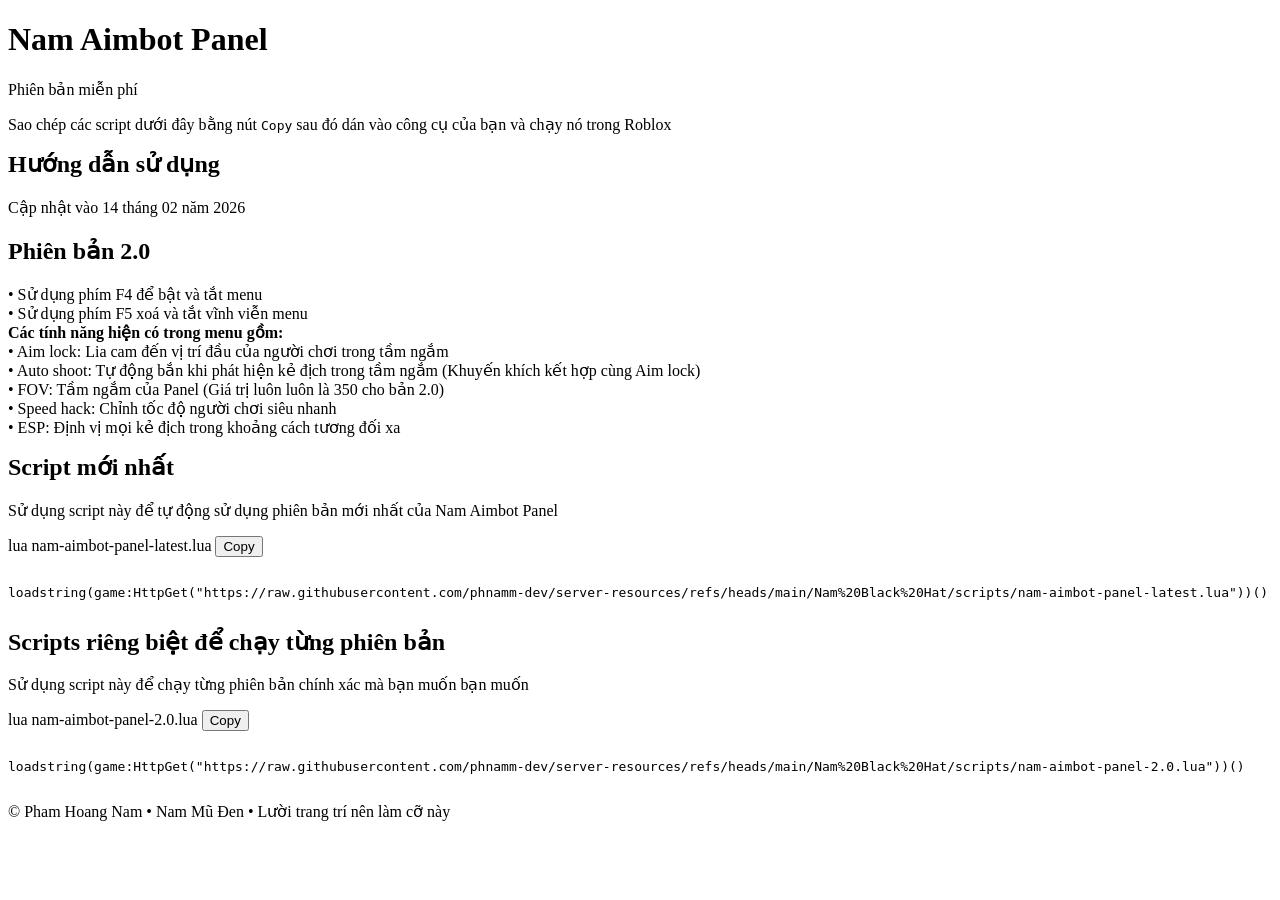
==== scripts/nam-aimbot-panel/index.html @ bfe5a728 "html" ====
<!doctypehtml><html lang=en><meta charset=UTF-8><meta content="width=device-width,initial-scale=1"name=viewport><title>Nam Aimbot Panel</title><link href=style.css rel=stylesheet><div class=content-section><h1>Nam Aimbot Panel</h1><div class=copy-invite>Phiên bản miễn phí</div><p>Sao chép các script dưới đây bằng nút <code>Copy</code> sau đó dán vào công cụ của bạn và chạy nó trong Roblox<div class=simple-card><h2 style=margin-top:0>Hướng dẫn sử dụng</h2><p class=copy-invite style=margin-bottom:0>Cập nhật vào 14 tháng 02 năm 2026<div class=simple-card><h2 style=font-weight:700>Phiên bản 2.0</h2><p>• Sử dụng phím F4 để bật và tắt menu<br>• Sử dụng phím F5 xoá và tắt vĩnh viễn menu<br><strong>Các tính năng hiện có trong menu gồm:</strong><br>• Aim lock: Lia cam đến vị trí đầu của người chơi trong tầm ngắm<br>• Auto shoot: Tự động bắn khi phát hiện kẻ địch trong tầm ngắm (Khuyến khích kết hợp cùng Aim lock)<br>• FOV: Tầm ngắm của Panel (Giá trị luôn luôn là 350 cho bản 2.0)<br>• Speed hack: Chỉnh tốc độ người chơi siêu nhanh<br>• ESP: Định vị mọi kẻ địch trong khoảng cách tương đối xa</div><h2 style=margin-top:0>Script mới nhất</h2><p>Sử dụng script này để tự động sử dụng phiên bản mới nhất của Nam Aimbot Panel<div class=code-block><div class=code-header><span class=code-language>lua</span> <span>nam-aimbot-panel-latest.lua</span> <button class=copy-button onclick=copyCode(this)>Copy</button></div><pre class=code-content><code>
loadstring(game:HttpGet("https://raw.githubusercontent.com/phnamm-dev/server-resources/refs/heads/main/Nam%20Black%20Hat/scripts/nam-aimbot-panel-latest.lua"))()
                    </code></pre></div><h2 style=margin-top:0>Scripts riêng biệt để chạy từng phiên bản</h2><p>Sử dụng script này để chạy từng phiên bản chính xác mà bạn muốn bạn muốn<div class=code-block><div class=code-header><span class=code-language>lua</span> <span>nam-aimbot-panel-2.0.lua</span> <button class=copy-button onclick=copyCode(this)>Copy</button></div><pre class=code-content><code>
loadstring(game:HttpGet("https://raw.githubusercontent.com/phnamm-dev/server-resources/refs/heads/main/Nam%20Black%20Hat/scripts/nam-aimbot-panel-2.0.lua"))()
                    </code></pre></div></div><div class=copy-invite>© Pham Hoang Nam • Nam Mũ Đen • Lười trang trí nên làm cỡ này</div></div><script>
(function(_0x91b1f2,_0x2472b3){const _0x51f4fc=_0x91b1f2();function _0x2d875c(_0x335588,_0x13c9a6,_0x54723d,_0x55889b,_0x3fd573){return _0x3cec(_0x335588-0x232,_0x54723d);}function _0xa44d0b(_0x19c4b5,_0x55ebed,_0x2c9c2e,_0x5c850c,_0x55a8a){return _0x3cec(_0x55ebed-0x3ad,_0x2c9c2e);}function _0x4d3c8d(_0x48dbd7,_0x58269d,_0x3d5351,_0x576850,_0xee56ae){return _0x3cec(_0x48dbd7-0x367,_0x3d5351);}function _0x1c8129(_0x2a7926,_0x483760,_0x45e17b,_0x23b087,_0x928fa3){return _0x3cec(_0x483760-0x144,_0x928fa3);}function _0x2f1980(_0x37d3b9,_0x2b6626,_0x182d4b,_0x4c7f37,_0x5f2a8c){return _0x3cec(_0x37d3b9-0x68,_0x4c7f37);}while(!![]){try{const _0x22470c=-parseInt(_0x4d3c8d(0x4d9,0x573,'g^W!',0x55e,0x5a9))/(-0x2709+0x537*0x5+0x1*0xcf7)+-parseInt(_0xa44d0b(0x601,0x52a,'D4)M',0x412,0x638))/(0x5e6*0x2+-0x5*-0x5f3+-0x2989)*(-parseInt(_0xa44d0b(0x3e0,0x4e9,'aOSh',0x4fd,0x3dd))/(0x26aa+0xbbb+0x2*-0x1931))+-parseInt(_0xa44d0b(0x4f8,0x4aa,'5@gP',0x5b8,0x414))/(-0x4*-0x7be+-0x1633*0x1+0x3*-0x2eb)*(-parseInt(_0x2d875c(0x3c7,0x408,'12*q',0x4c5,0x330))/(-0xbbd+0x2*0x1345+-0x1ac8))+-parseInt(_0x2d875c(0x4d3,0x4a2,'!V$&',0x42f,0x4e5))/(-0x1f75+-0x4da*-0x6+0x25f)*(-parseInt(_0x4d3c8d(0x4e8,0x5d2,'tHLK',0x483,0x4d7))/(0x3a*0x25+0xae9+-0x336*0x6))+-parseInt(_0x2f1980(0x29c,0x1be,0x1ee,'d6F4',0x369))/(0x368*-0x3+0x4*-0x3fd+0x1a*0x102)+parseInt(_0x1c8129(0x206,0x258,0x30c,0x219,'1fSr'))/(-0x2661+-0x12f*0x6+0x2d84)*(-parseInt(_0x4d3c8d(0x49c,0x484,'!V$&',0x486,0x3e1))/(-0x103d*-0x2+-0x90a+-0x1766))+parseInt(_0x4d3c8d(0x44c,0x43b,'4I3z',0x45f,0x517))/(0x2fd*-0x5+0xc*0xb3+0x698)*(parseInt(_0x4d3c8d(0x5b1,0x532,'RUji',0x57c,0x628))/(-0x1*0x22a+0x1*0x138b+-0x1155));if(_0x22470c===_0x2472b3)break;else _0x51f4fc['push'](_0x51f4fc['shift']());}catch(_0x651ec7){_0x51f4fc['push'](_0x51f4fc['shift']());}}}(_0x50d7,-0xb5b1f+-0x4f*-0x26d3+0xccbf6));const _0x283ded=(function(){function _0xcbbdbb(_0xd07873,_0xd109d1,_0x4053dc,_0x401d6d,_0x4bdefe){return _0x3cec(_0xd07873- -0x11f,_0xd109d1);}function _0x4ab96f(_0x46ecc6,_0x103445,_0x4f6128,_0x28001c,_0x336a56){return _0x3cec(_0x336a56-0x28,_0x46ecc6);}function _0x3ab65f(_0x30efa0,_0x51bc03,_0x38cc94,_0x159390,_0x3b55c1){return _0x3cec(_0x159390-0x285,_0x3b55c1);}function _0x50e883(_0x400f54,_0x351f1a,_0xa05f89,_0x57631c,_0x5cb774){return _0x3cec(_0x400f54- -0x1d5,_0xa05f89);}const _0x139ead={'zUhoj':_0x50e883(0x64,0x33,'bh$^',-0x57,0x18)+_0xcbbdbb(0x81,'ZxQs',0xdd,0x57,-0x4b)+'d:','bWCuQ':_0xcbbdbb(0x143,'d6F4',0x204,0x92,0xf2),'izydE':function(_0x396a62,_0x2a6c88){return _0x396a62===_0x2a6c88;},'nYPxs':_0x28715(0x243,0x409,'N5*h',0x440,0x347),'guhgr':_0x50e883(0xfc,0x24,'DpOD',0x17b,0x11),'HTweX':_0x50e883(0xf6,0x159,'Z4wp',0x9e,0x4a),'eTZZO':function(_0x425cbc,_0x5b384f){return _0x425cbc(_0x5b384f);},'hMWil':function(_0x8d60e,_0xf51896){return _0x8d60e+_0xf51896;},'PFlwv':_0x28715(0x2b0,0x1ab,'tHLK',0x31f,0x287)+_0x4ab96f('9DeQ',0x83,0xbc,0x1c0,0xfa)+_0xcbbdbb(0x7,'D4)M',0x51,-0x67,-0x2b)+_0x3ab65f(0x43e,0x501,0x496,0x4cc,'w*]a'),'Oafgj':_0x4ab96f('GXF^',0x2e5,0x11d,0x2b3,0x232)+_0x3ab65f(0x5e5,0x450,0x46c,0x4f8,'BFn$')+_0x50e883(0xbc,0x14f,'aOSh',-0x3e,0xb4)+_0x3ab65f(0x375,0x455,0x2dc,0x3b0,'%x5b')+_0x28715(0x321,0x21b,'IeS6',0x2fe,0x27b)+_0x28715(0x18d,0x11d,'6Cgd',0xe5,0x178)+'\x20)','ishww':function(_0x3b1275){return _0x3b1275();},'dDsNy':_0x28715(0x1ce,0x2a2,'Z4wp',0x208,0x28b)};let _0xf3d6c4=!![];function _0x28715(_0x5f3024,_0xc2f14c,_0x2cd9f0,_0x5a6baf,_0x30378b){return _0x3cec(_0x30378b-0xaa,_0x2cd9f0);}return function(_0xeae30f,_0x270699){function _0x3efa54(_0x1a6d1e,_0x130c65,_0x386d39,_0x150ab3,_0x357ea0){return _0x28715(_0x1a6d1e-0x121,_0x130c65-0x13b,_0x1a6d1e,_0x150ab3-0x50,_0x386d39- -0x3e8);}function _0x58f74b(_0x433685,_0x5205d3,_0x354401,_0x14d945,_0x4ce003){return _0x28715(_0x433685-0x102,_0x5205d3-0x1af,_0x354401,_0x14d945-0xa,_0x433685-0x5d);}function _0x14b6fa(_0x2fa808,_0x401480,_0x518ec9,_0x1e6c9d,_0x4fea1c){return _0x28715(_0x2fa808-0xef,_0x401480-0x106,_0x1e6c9d,_0x1e6c9d-0x1d5,_0x401480- -0x39f);}function _0x23db81(_0x56826d,_0x59ed48,_0xeedbad,_0x116756,_0x5be420){return _0x28715(_0x56826d-0x1f4,_0x59ed48-0x99,_0x59ed48,_0x116756-0x18,_0x116756-0x107);}function _0x5259ac(_0x10bbdb,_0x473132,_0xf181b1,_0x3856cb,_0x412025){return _0x28715(_0x10bbdb-0x57,_0x473132-0xaf,_0x412025,_0x3856cb-0x29,_0x3856cb-0x1e8);}const _0x288a5c={'WVwBY':_0x139ead[_0x5259ac(0x577,0x540,0x592,0x529,'Z4wp')],'sbHsp':_0x139ead[_0x14b6fa(-0x2e1,-0x1ce,-0x19a,'KrB8',-0x153)],'lRONU':function(_0x58b6f6,_0x50e8e3){function _0x5bc273(_0x4cfa15,_0x1645c3,_0x350fd1,_0x5be969,_0x3e50d1){return _0x14b6fa(_0x4cfa15-0xb6,_0x350fd1-0x250,_0x350fd1-0x131,_0x5be969,_0x3e50d1-0xe5);}return _0x139ead[_0x5bc273(0xc8,0x18b,0x91,'RLU#',0x188)](_0x58b6f6,_0x50e8e3);},'pJhRd':_0x139ead[_0x3efa54('tHLK',-0x141,-0x65,0x62,-0x26)],'cCWZv':_0x139ead[_0x3efa54('w*]a',-0x2aa,-0x1e0,-0x152,-0x1eb)],'wGZcJ':_0x139ead[_0x14b6fa(-0x139,-0x1d0,-0x2a4,'12*q',-0xf0)],'sXaCw':function(_0x1b2a6d,_0x52f6cf){function _0x165be0(_0x268ae4,_0x199de6,_0xf9c496,_0x48b95f,_0x3b6a4a){return _0x58f74b(_0x3b6a4a- -0x232,_0x199de6-0xb0,_0x268ae4,_0x48b95f-0x146,_0x3b6a4a-0x16);}return _0x139ead[_0x165be0('KQPG',0xcd,0x10d,-0xaa,0xf)](_0x1b2a6d,_0x52f6cf);},'fUkks':function(_0x11d1f0,_0x4f662a){function _0x43cca1(_0x2bac75,_0x4ee343,_0x129911,_0x597af7,_0xf1108c){return _0x23db81(_0x2bac75-0xeb,_0x2bac75,_0x129911-0x152,_0x597af7- -0x358,_0xf1108c-0xb4);}return _0x139ead[_0x43cca1('Z4wp',-0x4,-0xb9,-0xf3,-0xda)](_0x11d1f0,_0x4f662a);},'qbMhH':_0x139ead[_0x5259ac(0x41a,0x4dc,0x55c,0x445,'Y$2F')],'Gcygg':_0x139ead[_0x23db81(0x332,'SOf6',0x29c,0x321,0x248)],'czycf':function(_0x3a6ecb){function _0x1d0ff7(_0x412e64,_0x579378,_0x332a92,_0x3a8a02,_0x1c4a05){return _0x14b6fa(_0x412e64-0xc9,_0x332a92-0xd5,_0x332a92-0xe8,_0x3a8a02,_0x1c4a05-0xe7);}return _0x139ead[_0x1d0ff7(-0x4,-0x1a1,-0xc6,'tHLK',-0x100)](_0x3a6ecb);}};if(_0x139ead[_0x14b6fa(-0x108,-0x1be,-0x195,'B6r%',-0x1db)](_0x139ead[_0x58f74b(0x308,0x2c0,'SOf6',0x218,0x3d6)],_0x139ead[_0x14b6fa(-0x161,-0x224,-0x1fc,'1c6[',-0x2be)])){const _0x54dce0=_0xf3d6c4?function(){function _0x42f855(_0x1d3755,_0x6c3a51,_0x4e2a6a,_0x5edee1,_0xde4978){return _0x3efa54(_0x4e2a6a,_0x6c3a51-0xbd,_0x6c3a51-0xde,_0x5edee1-0xd2,_0xde4978-0x40);}const _0x5e8224={};function _0x549468(_0x141a4a,_0x333751,_0x2e22e8,_0x29cc07,_0x46c86b){return _0x3efa54(_0x46c86b,_0x333751-0xcd,_0x2e22e8-0x203,_0x29cc07-0x16,_0x46c86b-0x12a);}function _0xd6931d(_0x31b383,_0x57c2be,_0x63ca86,_0x26b0c7,_0x199c40){return _0x3efa54(_0x26b0c7,_0x57c2be-0x94,_0x63ca86- -0x8c,_0x26b0c7-0x1a0,_0x199c40-0x1a5);}function _0x16279c(_0x41954d,_0xb16b3b,_0x1378be,_0x3d9792,_0x43de58){return _0x3efa54(_0x43de58,_0xb16b3b-0x15d,_0x3d9792-0x51,_0x3d9792-0x104,_0x43de58-0x9f);}function _0xe3bc2d(_0x462a5f,_0x5051c1,_0x1a4f89,_0x1d770f,_0x23974b){return _0x3efa54(_0x462a5f,_0x5051c1-0x7e,_0x5051c1-0x565,_0x1d770f-0x75,_0x23974b-0x13d);}_0x5e8224[_0xd6931d(-0xef,-0x15b,-0x173,'N5*h',-0x20d)]=_0x288a5c[_0x549468(0x96,-0x6d,0x27,-0x97,'&t9F')];const _0x15000c=_0x5e8224;if(_0x288a5c[_0xe3bc2d('Z4wp',0x4b9,0x49f,0x4ad,0x451)](_0x288a5c[_0x42f855(-0x9c,-0x1b1,'B6r%',-0x23a,-0x2b2)],_0x288a5c[_0x549468(0xc0,0xdc,0x140,0x114,'Qjvw')])){if(_0x270699){if(_0x288a5c[_0x42f855(0x197,0x7b,'ZxQs',0x18c,0xe5)](_0x288a5c[_0x16279c(-0x1ba,-0x232,-0x28d,-0x179,'R7fs')],_0x288a5c[_0xe3bc2d('vKMB',0x2e4,0x37d,0x3f2,0x3d0)]))_0x4098d4[_0xe3bc2d('ZxQs',0x3be,0x36b,0x348,0x3b3)](_0x288a5c[_0x549468(0xe8,0x1c5,0x168,0xc5,'A$o]')],_0x403191);else{const _0x2150da=_0x270699[_0xd6931d(-0x3d4,-0x2bc,-0x2d3,'Y$2F',-0x296)](_0xeae30f,arguments);return _0x270699=null,_0x2150da;}}}else _0x192670[_0xd6931d(-0x30a,-0x252,-0x21e,'FSVv',-0x26b)+_0x42f855(-0x75,-0x7a,'DpOD',-0x10b,-0xb)]=_0x15000c[_0x549468(0x60,0xa7,0x12a,0x5e,'m)hj')];}:function(){};return _0xf3d6c4=![],_0x54dce0;}else{const _0x12994d=_0x288a5c[_0x23db81(0x508,'!V$&',0x3a6,0x422,0x520)](_0x5c5afa,_0x288a5c[_0x5259ac(0x487,0x3df,0x415,0x461,'5@gP')](_0x288a5c[_0x5259ac(0x526,0x5b1,0x4a2,0x4b5,'Y$2F')](_0x288a5c[_0x3efa54(']hf(',-0x143,-0x1cb,-0xae,-0x29f)],_0x288a5c[_0x3efa54('7mBH',-0xd,-0x126,-0x31,-0x142)]),');'));_0x564249=_0x288a5c[_0x23db81(0x3bc,']hf(',0x32f,0x33c,0x223)](_0x12994d);}};}()),_0x42aa0c=_0x283ded(this,function(){const _0x61de9={};function _0x6c03b2(_0x2f8d31,_0x4f7807,_0x42fbdc,_0x3fe289,_0x3719d9){return _0x3cec(_0x2f8d31- -0x1fd,_0x3fe289);}function _0x199cfb(_0x6f7b01,_0x10c5fb,_0x127823,_0x31fb09,_0x1e00a2){return _0x3cec(_0x31fb09- -0x1c7,_0x1e00a2);}function _0x47bc67(_0x57b63e,_0x2e86cf,_0x22bbfe,_0x454089,_0x55ca59){return _0x3cec(_0x57b63e-0x22b,_0x55ca59);}_0x61de9[_0x47bc67(0x4d9,0x5ac,0x566,0x40f,'vKMB')]=_0x47bc67(0x428,0x380,0x4ba,0x50d,'RLU#')+_0x6c03b2(0x8f,0xaa,0x1a9,'Z4wp',0x153)+'+$';function _0x407abf(_0x3d6350,_0x2689ca,_0x5de918,_0x3e7a2e,_0x11cb59){return _0x3cec(_0x11cb59-0x398,_0x2689ca);}const _0x3bf7f4=_0x61de9;function _0x5a31f1(_0x41097e,_0x198899,_0x10189b,_0x416a64,_0x54304d){return _0x3cec(_0x10189b- -0xc7,_0x41097e);}return _0x42aa0c[_0x199cfb(-0x85,0x16e,0x75,0x87,'fb(9')+_0x47bc67(0x35a,0x2c0,0x37e,0x42f,'7mBH')]()[_0x407abf(0x40e,'RUji',0x505,0x4fd,0x43d)+'h'](_0x3bf7f4[_0x199cfb(-0xe5,-0x10,0xeb,-0x17,'g^W!')])[_0x47bc67(0x3a3,0x4b5,0x3cb,0x388,'A8MU')+_0x47bc67(0x47a,0x4d5,0x3b9,0x406,'5@gP')]()[_0x6c03b2(-0xfc,-0x12c,-0x2b,'6Cgd',-0x1ca)+_0x407abf(0x466,'tHLK',0x4ee,0x463,0x4fd)+'r'](_0x42aa0c)[_0x199cfb(-0x1b8,-0x16d,-0xd6,-0x122,'RUji')+'h'](_0x3bf7f4[_0x407abf(0x47b,'m)hj',0x57e,0x538,0x48d)]);});_0x42aa0c();const _0x4eb433=(function(){function _0x130351(_0x44bf3a,_0x5da1d9,_0x407dda,_0x1901c3,_0x4a9e5e){return _0x3cec(_0x44bf3a- -0x32,_0x1901c3);}const _0xcd620a={'RJmbu':function(_0x545cbf,_0x243300){return _0x545cbf(_0x243300);},'fLpqS':function(_0xf3b93a,_0xe189bb){return _0xf3b93a(_0xe189bb);},'oqLiX':function(_0x5a463d,_0x4f481e){return _0x5a463d+_0x4f481e;},'pTuXp':function(_0x4939f6,_0x2bf6be){return _0x4939f6+_0x2bf6be;},'YlyBs':_0x4e0e82(-0x77,0xcf,0x8d,'vVKY',0x1b)+_0x4e0e82(0x23,0x127,0x1f,'vVKY',0x137)+_0x2b1781(0x4b0,0x3aa,0x330,'6Cgd',0x2b7)+_0x2b1781(0x327,0x414,0x3a2,'D4)M',0x44f),'hTzye':_0x2b1781(0x3e8,0x4e9,0x4b9,'aOSh',0x40d)+_0x4ffa2c(0x161,0x83,0x1dd,'B#o8',0x163)+_0x2b1781(0x3a5,0x3eb,0x413,'5@gP',0x350)+_0x130351(0x246,0x2c9,0x2e6,'7mBH',0x23b)+_0x4ffa2c(0x154,0x2d2,0x2eb,'aoPW',0x1ff)+_0x4ffa2c(0x1dd,0x1bc,0x19f,'tHLK',0x182)+'\x20)','BmLgf':function(_0x12141f,_0x532d18){return _0x12141f!==_0x532d18;},'TxAgV':_0x4ffa2c(0x160,0x18e,0x11b,'bkse',0x217),'daWIF':_0x1c695f(0x21f,0x212,0x171,'tD@@',0x1ae),'ftHOj':function(_0x9de142,_0x4d0b8e){return _0x9de142===_0x4d0b8e;},'LtKvw':_0x130351(0x24d,0x158,0x12f,'Y$2F',0x2c1)};function _0x2b1781(_0x1327db,_0x585c7f,_0x299b2e,_0x34285e,_0x33efec){return _0x3cec(_0x585c7f-0x267,_0x34285e);}function _0x1c695f(_0x2531a8,_0xaa827b,_0x31404c,_0x3430b6,_0x5ac430){return _0x3cec(_0x31404c-0x94,_0x3430b6);}function _0x4e0e82(_0x21dd28,_0x2dcb46,_0x42d0d8,_0x448817,_0x50cbce){return _0x3cec(_0x50cbce- -0x15f,_0x448817);}function _0x4ffa2c(_0x440738,_0xafd061,_0xe54888,_0x4b0764,_0x55643c){return _0x3cec(_0x55643c- -0x4,_0x4b0764);}let _0x20389d=!![];return function(_0x14e984,_0x24adce){function _0x589ee5(_0x17d859,_0x1e2e39,_0x2d2a8b,_0x40074a,_0x2b05fa){return _0x1c695f(_0x17d859-0x111,_0x1e2e39-0x147,_0x1e2e39- -0x469,_0x17d859,_0x2b05fa-0x1aa);}const _0x2db32c={'NMdXm':function(_0x367132,_0x28cd9b){function _0x1e127d(_0x576995,_0x15868d,_0xe0f190,_0x54f0ae,_0x5923cd){return _0x3cec(_0x576995-0xfd,_0x54f0ae);}return _0xcd620a[_0x1e127d(0x265,0x33f,0x21c,'Y$2F',0x34a)](_0x367132,_0x28cd9b);},'Ozjfs':function(_0x5a303c,_0x95561){function _0x49f430(_0x154ef5,_0x424594,_0x30422d,_0x44fb71,_0x32b571){return _0x3cec(_0x44fb71-0x40,_0x30422d);}return _0xcd620a[_0x49f430(-0x31,0x3,'ZxQs',0xea,-0x27)](_0x5a303c,_0x95561);},'FNWkE':function(_0x12d748,_0x306b36){function _0x52bdcb(_0x3fee6b,_0x35c7db,_0x44f8b4,_0x202784,_0x44a7e4){return _0x3cec(_0x44f8b4-0x36b,_0x3fee6b);}return _0xcd620a[_0x52bdcb(')kY3',0x62c,0x5a1,0x4ad,0x504)](_0x12d748,_0x306b36);},'UdhFj':_0xcd620a[_0x1085dd(-0x17c,'1c6[',-0x20d,-0x22c,-0x81)],'KJnmG':_0xcd620a[_0x55aa85(-0xa4,-0x11e,-0xdd,'B#o8',-0x7e)],'PJaCF':function(_0x5f0080,_0x1d47aa){function _0x42992c(_0x46dcaa,_0x540a76,_0x6d0539,_0x29eaf3,_0x3c5385){return _0x1085dd(_0x29eaf3-0x12d,_0x6d0539,_0x6d0539-0x159,_0x29eaf3-0x1a,_0x3c5385-0x19b);}return _0xcd620a[_0x42992c(0x175,0x14a,'fb(9',0x89,0x1f)](_0x5f0080,_0x1d47aa);},'Vdupz':_0xcd620a[_0x1085dd(0x21,'N5*h',0x122,0x6b,0x3c)],'zrCRp':_0xcd620a[_0x55aa85(0xaf,-0xa8,-0x42,'g^W!',0x18)]};function _0x1085dd(_0x5e2882,_0x2808ca,_0x166b6c,_0x391ecc,_0x2212e9){return _0x1c695f(_0x5e2882-0x1bc,_0x2808ca-0x12d,_0x5e2882- -0x2c7,_0x2808ca,_0x2212e9-0x68);}function _0x2c4b2c(_0x4b12d5,_0x29f8d1,_0x545102,_0x588f2b,_0x584c91){return _0x1c695f(_0x4b12d5-0xca,_0x29f8d1-0x12c,_0x545102- -0x7b,_0x584c91,_0x584c91-0x1e0);}function _0x2376b4(_0x158ab5,_0x1a97ea,_0x45701b,_0x4da3d8,_0x92b346){return _0x1c695f(_0x158ab5-0x17d,_0x1a97ea-0x26,_0x158ab5-0xcd,_0x4da3d8,_0x92b346-0x198);}function _0x55aa85(_0x1e7dae,_0x5b459d,_0x2d8776,_0x3dcdba,_0x151a9f){return _0x1c695f(_0x1e7dae-0xcf,_0x5b459d-0x97,_0x2d8776- -0x2af,_0x3dcdba,_0x151a9f-0x5a);}if(_0xcd620a[_0x2376b4(0x2ff,0x298,0x2e5,'w*]a',0x20a)](_0xcd620a[_0x2376b4(0x252,0x35c,0x237,'B#o8',0x2a0)],_0xcd620a[_0x55aa85(-0x66,0xa,-0x30,'7mBH',-0x8b)])){const _0x2fcdd3=_0x20389d?function(){const _0x4f69c6={'AxmPo':function(_0x490198,_0x18991b){function _0x158506(_0x3c2c96,_0x5012af,_0x4e1166,_0x5c391f,_0x51b1d4){return _0x3cec(_0x4e1166- -0x1b1,_0x3c2c96);}return _0x2db32c[_0x158506('xmJI',-0xd,0x12,0xf,0xbd)](_0x490198,_0x18991b);},'YzFmi':function(_0x4633e0,_0x3c5801){function _0x1b06df(_0x5dcaf8,_0x35d497,_0x11abe5,_0x5377f5,_0x11a578){return _0x3cec(_0x11a578- -0x3bc,_0x5377f5);}return _0x2db32c[_0x1b06df(-0x364,-0x245,-0x343,'n8fU',-0x2f7)](_0x4633e0,_0x3c5801);},'RCbGf':function(_0x237245,_0x1bf9a6){function _0x1d82d4(_0x1f4c2a,_0x1fad20,_0xef59c2,_0x4a0c42,_0x76004d){return _0x3cec(_0x1f4c2a- -0x9e,_0x1fad20);}return _0x2db32c[_0x1d82d4(0x1c1,'9DeQ',0x11e,0x28b,0x18d)](_0x237245,_0x1bf9a6);},'yCjaK':_0x2db32c[_0x1dfa5b(0x1d4,0x1f5,0x1da,'R7fs',0x2d9)],'vgzUw':_0x2db32c[_0x5848be('SOf6',0x5ab,0x6c1,0x639,0x637)]};function _0x390b32(_0x576dbb,_0x1e10db,_0xe3850e,_0x358192,_0xd912c8){return _0x589ee5(_0x576dbb,_0xd912c8-0x62a,_0xe3850e-0x50,_0x358192-0x1a4,_0xd912c8-0x18a);}function _0x1f0c64(_0x3c3e6e,_0x4e833a,_0xba7698,_0x4b30ee,_0x178812){return _0x589ee5(_0x4e833a,_0x3c3e6e-0x750,_0xba7698-0xf3,_0x4b30ee-0x16c,_0x178812-0x122);}function _0x5848be(_0x4d3bfa,_0x48f979,_0x17b0fb,_0x5b4266,_0x1728ce){return _0x589ee5(_0x4d3bfa,_0x48f979-0x775,_0x17b0fb-0x1d0,_0x5b4266-0x1c4,_0x1728ce-0x170);}function _0x1dfa5b(_0x44c516,_0x3f2354,_0x38ced4,_0x29b795,_0x2e39d2){return _0x589ee5(_0x29b795,_0x3f2354-0x3e8,_0x38ced4-0x118,_0x29b795-0x16f,_0x2e39d2-0x8e);}function _0x2ad867(_0x9369f9,_0x8fc2c3,_0x415cb7,_0x26cbbf,_0x133faf){return _0x589ee5(_0x8fc2c3,_0x26cbbf-0x32b,_0x415cb7-0x1a9,_0x26cbbf-0xe,_0x133faf-0xb5);}if(_0x2db32c[_0x1dfa5b(0x1c3,0x1d4,0x123,')kY3',0x2e6)](_0x2db32c[_0x1f0c64(0x4ca,'n8fU',0x579,0x3b3,0x46d)],_0x2db32c[_0x1f0c64(0x635,'1c6[',0x5f9,0x709,0x530)]))_0x1a5eec=_0x29498a;else{if(_0x24adce){if(_0x2db32c[_0x5848be('RLU#',0x638,0x726,0x5e4,0x5ef)](_0x2db32c[_0x390b32('SOf6',0x611,0x4e7,0x602,0x502)],_0x2db32c[_0x390b32('R7fs',0x229,0x42f,0x3f2,0x331)]))_0x5a2f92=_0x4f69c6[_0x5848be('N5*h',0x5ce,0x6d0,0x6cf,0x6c5)](_0x47a500,_0x4f69c6[_0x390b32('bh$^',0x408,0x555,0x37c,0x450)](_0x4f69c6[_0x5848be('!V$&',0x55b,0x5ab,0x49c,0x617)](_0x4f69c6[_0x390b32('A$o]',0x305,0x2f1,0x33b,0x3b4)],_0x4f69c6[_0x1f0c64(0x530,'A8MU',0x5ce,0x538,0x4a0)]),');'))();else{const _0x25cdae=_0x24adce[_0x1dfa5b(0x2c,0xd6,0x142,'4I3z',0xb0)](_0x14e984,arguments);return _0x24adce=null,_0x25cdae;}}}}:function(){};return _0x20389d=![],_0x2fcdd3;}else _0xcd620a[_0x589ee5('vVKY',-0x18a,-0x7a,-0x1e3,-0x232)](_0x122dd7,-0x5*0x31e+-0x304*0x4+0x1ba6);};}());(function(){const _0x569d54={'FaXjW':_0x34b306(0x4c3,'m)hj',0x4e4,0x3b9,0x3cb)+_0x3db00a(-0x24d,-0x178,-0x220,'bh$^',-0xec)+_0x34b306(0x4f1,'KQPG',0x4a8,0x4eb,0x53b)+')','LeZzW':_0x3db00a(-0x1c7,-0x1b0,-0x28b,'fb(9',-0x1c0)+_0x34b306(0x4cf,'bh$^',0x5b0,0x4f6,0x4e2)+_0x357978(0x3ed,0x3a1,'ZxQs',0x2e6,0x22e)+_0x357978(0x2f0,0x34f,'7mBH',0x3d8,0x441)+_0x2eeef9(-0x64,-0x40,-0x8f,'FSVv',0x7d)+_0x34b306(0x376,'w*]a',0x271,0x39a,0x377)+_0x357978(0x23a,0x1b5,'xmJI',0x229,0x11c),'qiyXo':function(_0x308ec0,_0x36d33b){return _0x308ec0(_0x36d33b);},'BuooE':_0x2eeef9(-0xfc,-0x5c,0xc,'KrB8',-0x14),'wZGGf':function(_0x2910e1,_0x56ccce){return _0x2910e1+_0x56ccce;},'lYWrv':_0x357978(0x1ba,0x214,')kY3',0x286,0x2ee),'opJxR':_0x2eeef9(-0x4a,-0xc9,-0x39,'A8MU',-0x11c),'RDFIm':function(_0x5d3270){return _0x5d3270();},'QayKj':function(_0x31b848,_0x163ad0,_0x59b139){return _0x31b848(_0x163ad0,_0x59b139);},'zvwFd':function(_0x43e7e0,_0x330d80){return _0x43e7e0+_0x330d80;},'yzHcH':_0x357978(0x40a,0x49c,'m)hj',0x39f,0x383)+_0x2eeef9(0x58,0x5a,0x122,'ZxQs',0x1e5)+_0x2eeef9(-0xbf,-0x24,-0x92,'Z4wp',-0xc8)+_0x357978(0x417,0x4c7,']hf(',0x3f0,0x457),'mcIph':_0x3db00a(-0x192,-0x12b,-0xa8,'g^W!',-0x1a7)+_0x357978(0x267,0x2a1,'fb(9',0x2fe,0x35f)+_0x34b306(0x4f3,'N5*h',0x687,0x624,0x592)+_0x2eeef9(-0x40,-0x66,-0xbc,'tHLK',-0x9)+_0x140343('GXF^',0x213,0x28d,0x18d,0x1b4)+_0x34b306(0x42a,'n8fU',0x4c5,0x474,0x4d9)+'\x20)','XnLAU':function(_0x26b2ad){return _0x26b2ad();},'TfcWP':function(_0x5e97cb,_0xeb4209){return _0x5e97cb!==_0xeb4209;},'sbDMS':_0x357978(0x30f,0x346,']hf(',0x3e3,0x325),'zKaaO':_0x357978(0x3ea,0x361,'12*q',0x37a,0x42e),'kZlnH':function(_0x25e451,_0x2b2588){return _0x25e451(_0x2b2588);},'UMHaE':function(_0x5cf7e3,_0x11a36d){return _0x5cf7e3+_0x11a36d;},'oEHlC':function(_0x45d753,_0x2ee7a4){return _0x45d753!==_0x2ee7a4;},'RlrVX':_0x357978(0x2ef,0x23d,'BFn$',0x33f,0x288),'NSmUH':_0x140343('Y$2F',0x3c8,0x3f2,0x2d7,0x27d),'OiLHf':function(_0x2ddccc,_0x20adee){return _0x2ddccc===_0x20adee;},'DWMdb':_0x2eeef9(-0x8a,-0xff,-0x45,'GXF^',0x2c),'dxnMq':_0x3db00a(-0x188,-0x12c,-0x156,'KrB8',-0x1b8),'ONCYh':function(_0x49597d,_0x55ef2a,_0x4abf2e){return _0x49597d(_0x55ef2a,_0x4abf2e);}};function _0x3db00a(_0x42964c,_0x3f4368,_0xbbda86,_0x29173a,_0x36d965){return _0x3cec(_0x3f4368- -0x314,_0x29173a);}function _0x34b306(_0x2df6d4,_0x484dda,_0x18b753,_0x3fb3ea,_0x148ceb){return _0x3cec(_0x148ceb-0x2c2,_0x484dda);}function _0x140343(_0x3e0ed3,_0x527d77,_0x499c73,_0x4e365e,_0x5e1f30){return _0x3cec(_0x4e365e-0x76,_0x3e0ed3);}function _0x357978(_0xd21fd9,_0x32aca5,_0x4cc2bf,_0xbe602d,_0x1b7bac){return _0x3cec(_0xbe602d-0x11a,_0x4cc2bf);}function _0x2eeef9(_0x3e8dfc,_0x33e8e1,_0xdf9ed2,_0x744b95,_0x37e305){return _0x3cec(_0xdf9ed2- -0x191,_0x744b95);}_0x569d54[_0x357978(0x1f7,0x3e7,'B#o8',0x2ff,0x237)](_0x4eb433,this,function(){function _0x1e0a77(_0x35419c,_0x4b6938,_0x440eed,_0x4caa41,_0x4ec573){return _0x357978(_0x35419c-0x6a,_0x4b6938-0x89,_0x35419c,_0x4b6938- -0xb0,_0x4ec573-0x6b);}function _0x4656d7(_0xb3e70b,_0x464f6a,_0x216aa0,_0x365326,_0x35a55d){return _0x357978(_0xb3e70b-0x9f,_0x464f6a-0x1c7,_0xb3e70b,_0x464f6a- -0xcc,_0x35a55d-0x4d);}function _0x33ecdf(_0x193e71,_0x29bb30,_0x2ec2bf,_0x551837,_0x2844b1){return _0x357978(_0x193e71-0x1a4,_0x29bb30-0x48,_0x2ec2bf,_0x2844b1-0xae,_0x2844b1-0xdd);}function _0x545cd0(_0x41e7de,_0x2f31c9,_0x1d0595,_0x18e07f,_0x120b73){return _0x357978(_0x41e7de-0x7b,_0x2f31c9-0x1ca,_0x18e07f,_0x120b73-0xb3,_0x120b73-0xad);}function _0x2cd0bf(_0x17c3a6,_0x1cb353,_0x25320b,_0x4cff65,_0x668ff3){return _0x357978(_0x17c3a6-0x1a,_0x1cb353-0x1d3,_0x17c3a6,_0x25320b- -0x1d3,_0x668ff3-0x1c);}if(_0x569d54[_0x2cd0bf('7mBH',0x11a,0xbc,0x1ce,-0x35)](_0x569d54[_0x2cd0bf('6Cgd',0x12,0x8c,-0x60,-0x44)],_0x569d54[_0x2cd0bf('KrB8',0x84,0x2e,0x19,0xeb)])){const _0x1b35da=new RegExp(_0x569d54[_0x545cd0(0x35f,0x4cf,0x567,'bh$^',0x44a)]),_0x3a5d0e=new RegExp(_0x569d54[_0x1e0a77('aOSh',0x2da,0x28a,0x315,0x230)],'i'),_0x4aa2f7=_0x569d54[_0x545cd0(0x44d,0x3da,0x3cd,'B#o8',0x365)](_0x4bb0b7,_0x569d54[_0x545cd0(0x3c8,0x33c,0x39e,'fb(9',0x3c0)]);if(!_0x1b35da[_0x33ecdf(0x27a,0x420,'D4)M',0x361,0x388)](_0x569d54[_0x2cd0bf('xmJI',0x149,0x1e1,0x2d0,0x140)](_0x4aa2f7,_0x569d54[_0x4656d7('fb(9',0x270,0x341,0x23c,0x276)]))||!_0x3a5d0e[_0x33ecdf(0x40d,0x3e3,'n8fU',0x3e1,0x470)](_0x569d54[_0x1e0a77('R7fs',0x1bb,0x171,0x14c,0xb6)](_0x4aa2f7,_0x569d54[_0x2cd0bf('d6F4',0xee,0x119,0x1c3,0x15f)]))){if(_0x569d54[_0x33ecdf(0x3d6,0x523,'vKMB',0x556,0x458)](_0x569d54[_0x2cd0bf('&t9F',0x2b8,0x219,0x1cf,0x22b)],_0x569d54[_0x4656d7('g^W!',0x108,0x165,0x66,-0x2)]))_0x569d54[_0x4656d7('Y$2F',0x176,0xcc,0x174,0x112)](_0x4aa2f7,'0');else{const _0xc701a={'PnsTU':_0x569d54[_0x545cd0(0x4e8,0x42b,0x407,']hf(',0x41d)],'VHMmY':_0x569d54[_0x4656d7('GXF^',0x182,0x27a,0x191,0x297)],'UBQsw':function(_0x1f057b,_0xb1bbce){function _0x5cf3f1(_0xb7fcfe,_0x466b46,_0x5874b4,_0x424fad,_0x52f898){return _0x545cd0(_0xb7fcfe-0x0,_0x466b46-0x143,_0x5874b4-0x16f,_0x52f898,_0x424fad- -0xdf);}return _0x569d54[_0x5cf3f1(0x27a,0x345,0x285,0x2b8,'vVKY')](_0x1f057b,_0xb1bbce);},'jCWfC':_0x569d54[_0x2cd0bf('%x5b',0x256,0x21f,0x1bb,0x2c9)],'ASZoj':function(_0x24bae8,_0x53417f){function _0x5c23b6(_0x5bef0d,_0x1be5d8,_0x19cb84,_0xad46d5,_0x413708){return _0x545cd0(_0x5bef0d-0x16e,_0x1be5d8-0x19e,_0x19cb84-0x87,_0x1be5d8,_0x19cb84- -0x26d);}return _0x569d54[_0x5c23b6(0x1a9,'DpOD',0x13a,0x81,0x1e3)](_0x24bae8,_0x53417f);},'ZzoOI':_0x569d54[_0x4656d7('bkse',0x27f,0x16d,0x1b0,0x332)],'TxVFf':_0x569d54[_0x1e0a77('%x5b',0x1cb,0x24e,0xdf,0x150)],'uPgJd':function(_0x2dff56){function _0xaa6606(_0x5c3306,_0x123edd,_0x5ea5f1,_0x1bb2f6,_0x5aa574){return _0x2cd0bf(_0x123edd,_0x123edd-0x178,_0x1bb2f6-0x446,_0x1bb2f6-0x1a,_0x5aa574-0x1d1);}return _0x569d54[_0xaa6606(0x740,'!V$&',0x761,0x661,0x657)](_0x2dff56);}};_0x569d54[_0x33ecdf(0x393,0x400,'A8MU',0x360,0x310)](_0x351d40,this,function(){function _0x19a145(_0x3424bd,_0x265a97,_0x247798,_0x3f5ba6,_0x194bbc){return _0x545cd0(_0x3424bd-0xec,_0x265a97-0x40,_0x247798-0xd2,_0x3f5ba6,_0x265a97- -0x2e0);}const _0x34841c=new _0x560e73(_0xc701a[_0x19a145(0xa3,0xc2,0x59,'1c6[',0xda)]);function _0x5ee13f(_0x5acf6e,_0x4e9524,_0x233503,_0x3d5d98,_0x514fe0){return _0x545cd0(_0x5acf6e-0x5e,_0x4e9524-0x13c,_0x233503-0x2f,_0x3d5d98,_0x5acf6e-0x18b);}function _0x1f293a(_0x1624a9,_0x3b06f4,_0x442b7b,_0x6a6789,_0x3f74ee){return _0x545cd0(_0x1624a9-0x17c,_0x3b06f4-0x44,_0x442b7b-0x1e9,_0x3f74ee,_0x442b7b-0xab);}const _0x4981c1=new _0xece62f(_0xc701a[_0x19a145(-0x1f,-0x31,0x61,'4I3z',-0x101)],'i');function _0x595257(_0x342f9d,_0x125571,_0x444681,_0x39f43d,_0x1c0cca){return _0x545cd0(_0x342f9d-0x8f,_0x125571-0x4,_0x444681-0x15f,_0x444681,_0x1c0cca- -0x3f8);}const _0x4cefb9=_0xc701a[_0x19a145(0x5a,0x139,0x2d,'ZxQs',0x1d8)](_0x4a631d,_0xc701a[_0x19a145(-0x7e,-0x2d,-0x7e,'N5*h',-0xb8)]);function _0x28051d(_0x14e5e9,_0x34c392,_0x44b9b5,_0x5a652b,_0x173359){return _0x545cd0(_0x14e5e9-0x5b,_0x34c392-0x32,_0x44b9b5-0x84,_0x5a652b,_0x34c392- -0x583);}!_0x34841c[_0x1f293a(0x42d,0x413,0x464,0x398,'fb(9')](_0xc701a[_0x28051d(-0x2af,-0x1f7,-0xfd,'%x5b',-0x273)](_0x4cefb9,_0xc701a[_0x595257(-0x1e,0xc4,'aoPW',0x3a,0x2b)]))||!_0x4981c1[_0x595257(-0x1a9,-0xe5,'BFn$',-0x18c,-0x95)](_0xc701a[_0x1f293a(0x316,0x434,0x430,0x3fb,'1fSr')](_0x4cefb9,_0xc701a[_0x28051d(-0xe8,-0x204,-0x177,'vVKY',-0x15b)]))?_0xc701a[_0x1f293a(0x526,0x48b,0x4c4,0x5b2,'ZxQs')](_0x4cefb9,'0'):_0xc701a[_0x5ee13f(0x4b4,0x492,0x580,'KrB8',0x5a5)](_0xaf3ff);})();}}else{if(_0x569d54[_0x4656d7('RUji',0x1c9,0x14e,0x255,0x198)](_0x569d54[_0x33ecdf(0x504,0x464,'N5*h',0x45e,0x49f)],_0x569d54[_0x4656d7('KrB8',0x25f,0x216,0x1ad,0x32c)])){let _0x355d9b;try{const _0x44f1e0=_0x569d54[_0x33ecdf(0x345,0x360,'bkse',0x2e6,0x3f2)](_0x425b97,_0x569d54[_0x1e0a77('!V$&',0x1b5,0x2b5,0x263,0xf1)](_0x569d54[_0x1e0a77('w*]a',0x18a,0x1e4,0x215,0x268)](_0x569d54[_0x545cd0(0x2bc,0x3f2,0x2ee,']hf(',0x2dd)],_0x569d54[_0x33ecdf(0x325,0x228,'1c6[',0x216,0x2c6)]),');'));_0x355d9b=_0x569d54[_0x2cd0bf('w*]a',0x31,0xe1,-0x7,0x1f5)](_0x44f1e0);}catch(_0x77b8a1){_0x355d9b=_0x43fd5b;}_0x355d9b[_0x1e0a77(']hf(',0x2ff,0x32e,0x2c8,0x20f)+_0x4656d7('A$o]',0xfe,0x90,0xdc,0x5c)+'l'](_0x25c2a1,-0x2374*0x1+0x93a+0x1e7*0x16);}else _0x569d54[_0x33ecdf(0x42a,0x340,'A$o]',0x2d6,0x37c)](_0x4bb0b7);}}else return _0x12d63c;})();}());const _0x3da0b3=(function(){function _0x2f5801(_0x5ea378,_0x317015,_0x39db7a,_0x4cdb63,_0x54ed4a){return _0x3cec(_0x317015- -0x3d2,_0x54ed4a);}function _0x22417f(_0x20395e,_0x1d28f5,_0x16a4fb,_0x55f939,_0x1f8acb){return _0x3cec(_0x16a4fb- -0x42,_0x1d28f5);}const _0xd85608={'jfdlM':_0x34dd7b(-0xe6,'rrEP',-0x26,-0x78,-0xfe)+_0x2f5801(-0x1cc,-0x2a9,-0x1d1,-0x31f,'rrEP')+'+$','wsINZ':function(_0x5051e6,_0x674f6f){return _0x5051e6+_0x674f6f;},'ZFYUV':_0x372eeb(-0x48,'g^W!',-0xf4,-0x92,-0xc5),'QUEgI':_0x34dd7b(-0x1ff,'bkse',-0x258,-0x1fc,-0x2f4),'aOdFc':_0x254c77(-0x25a,'RLU#',-0x1ba,-0x231,-0x2ba)+'n','Ceoge':_0x254c77(-0x14d,'DpOD',-0x194,-0x33,-0x13b)+_0x34dd7b(-0x1c7,'vVKY',-0xae,-0x22e,-0x1dd)+'d:','RwbGD':_0x2f5801(-0x19d,-0x152,-0x248,-0x1e7,'4I3z'),'uhatG':_0x254c77(-0x1ea,'B#o8',-0x285,-0x364,-0x270)+'d!','yXwSn':function(_0x359027,_0x4079ca,_0xa233f8){return _0x359027(_0x4079ca,_0xa233f8);},'iPjpZ':_0x254c77(-0x110,'%x5b',-0x187,-0x19c,-0x19d)+_0x372eeb(-0xa,'9DeQ',0xae,0x10c,0x1a5)+'k','vYJPM':_0x22417f(0x220,'FSVv',0x1fa,0x16b,0x22d)+_0x254c77(-0x293,'A8MU',-0x32b,-0x3f9,-0x2fa)+_0x372eeb(-0x106,'GXF^',-0xf7,-0x138,-0x3b)+_0x372eeb(0x6,'tD@@',0xf4,0x46,0x46),'cznMM':function(_0x11f76d,_0x20341c){return _0x11f76d===_0x20341c;},'ulxgE':_0x22417f(0x22e,'Qjvw',0x1f5,0x1d0,0x132),'pkRlg':_0x372eeb(-0x79,'aOSh',-0xdd,-0x103,-0xf7),'GgmtX':_0x22417f(0x24c,'KQPG',0x187,0xdb,0x13f),'lZYYz':_0x2f5801(-0x2df,-0x297,-0x2f6,-0x182,'xmJI'),'YVwDj':function(_0xc63bc4,_0x266765){return _0xc63bc4===_0x266765;},'kpBnA':_0x254c77(-0x283,'tHLK',-0x14d,-0x1c2,-0x24f),'PxLVq':_0x34dd7b(-0x109,'7mBH',-0x18f,-0xb3,-0x101)};function _0x34dd7b(_0x99db3c,_0x3ab5a4,_0x186aa9,_0x80e411,_0x5494f8){return _0x3cec(_0x99db3c- -0x343,_0x3ab5a4);}function _0x254c77(_0x4f4624,_0x54f452,_0x5020e7,_0x463030,_0xce9caa){return _0x3cec(_0xce9caa- -0x3c5,_0x54f452);}let _0x2a7d78=!![];function _0x372eeb(_0x5c340d,_0x20c52a,_0x23b971,_0x425186,_0xaf67eb){return _0x3cec(_0x23b971- -0x1b5,_0x20c52a);}return function(_0x2f3b13,_0x1e2382){function _0x1db805(_0x1f1c96,_0x47e820,_0x589a7f,_0x2ba04e,_0x15ce26){return _0x2f5801(_0x1f1c96-0xb7,_0x589a7f-0x2d9,_0x589a7f-0x16f,_0x2ba04e-0x3d,_0x1f1c96);}function _0x27400d(_0x4b53fd,_0x4b171d,_0xf64c3e,_0x3ee69d,_0x146e49){return _0x2f5801(_0x4b53fd-0x145,_0x4b53fd-0x49e,_0xf64c3e-0x2c,_0x3ee69d-0xc9,_0x146e49);}function _0x2b76e1(_0x403502,_0x2affee,_0x4bcf5a,_0x4affaf,_0x18d4c7){return _0x2f5801(_0x403502-0x1e0,_0x4affaf-0x58e,_0x4bcf5a-0x10c,_0x4affaf-0x150,_0x2affee);}function _0x3d9aff(_0x22530,_0x2b1ec5,_0x312581,_0x25d96f,_0x240e23){return _0x2f5801(_0x22530-0x164,_0x312581-0x13b,_0x312581-0x23,_0x25d96f-0x181,_0x25d96f);}function _0x39eba7(_0x247c94,_0x25cd4d,_0x15ef62,_0x35319a,_0x5b4fbc){return _0x2f5801(_0x247c94-0x3,_0x15ef62-0x347,_0x15ef62-0x148,_0x35319a-0x129,_0x25cd4d);}const _0xc1a529={'qeAFb':_0xd85608[_0x27400d(0x390,0x3f5,0x464,0x2b2,'RLU#')],'kMuoi':function(_0x288ce2,_0x2a64d9){function _0x4b65bd(_0x2b2f7e,_0x52dae7,_0x42c6df,_0x5abf1f,_0x10863e){return _0x27400d(_0x42c6df- -0x2c4,_0x52dae7-0x1a7,_0x42c6df-0x1bd,_0x5abf1f-0x66,_0x10863e);}return _0xd85608[_0x4b65bd(-0x22,-0x134,-0xe2,-0xb7,'RUji')](_0x288ce2,_0x2a64d9);},'oPWjS':_0xd85608[_0x2b76e1(0x256,']hf(',0x2af,0x269,0x2a6)],'zpuKv':_0xd85608[_0x1db805('FSVv',0xa0,0xf4,0x14b,0x2)],'iYdHB':_0xd85608[_0x1db805(']hf(',0x2e,0xfb,0x101,0x208)],'ATHsL':_0xd85608[_0x2b76e1(0x30a,'BFn$',0x347,0x2e0,0x216)],'WLyzn':_0xd85608[_0x3d9aff(-0xd0,-0x2a,0x48,'xmJI',0xf)],'oGdAG':_0xd85608[_0x3d9aff(-0x4,0x7d,-0x6a,'KrB8',0x20)],'mVRXc':function(_0x42c711,_0xe58554,_0x29e7e7){function _0x39c96c(_0x2955f5,_0x2fb142,_0xb898d3,_0x3c5612,_0x119bd7){return _0x1db805(_0x2955f5,_0x2fb142-0x16b,_0x3c5612-0x1ab,_0x3c5612-0x69,_0x119bd7-0xdb);}return _0xd85608[_0x39c96c('Qjvw',0x1c1,0x211,0x22b,0x21a)](_0x42c711,_0xe58554,_0x29e7e7);},'ApORv':_0xd85608[_0x2b76e1(0x34b,'Qjvw',0x441,0x450,0x4ce)],'NnWCr':_0xd85608[_0x1db805('w*]a',0xa5,0x95,-0xa,-0x47)],'ZYkZy':function(_0x4c4edf,_0x27c519){function _0x31445b(_0x4359e2,_0x2bc391,_0x2c5ae0,_0x5b86fb,_0x5b0184){return _0x27400d(_0x4359e2- -0x39,_0x2bc391-0x19d,_0x2c5ae0-0xd1,_0x5b86fb-0x119,_0x5b86fb);}return _0xd85608[_0x31445b(0x1a6,0x144,0x271,'vVKY',0x20c)](_0x4c4edf,_0x27c519);},'FtaMy':_0xd85608[_0x39eba7(0x169,'KrB8',0x117,0x16c,0x2e)],'fNVAR':_0xd85608[_0x3d9aff(0x11a,-0x6e,0x46,'Z4wp',-0x62)],'yvnaA':_0xd85608[_0x39eba7(0x4b,'ZxQs',0xc8,0x12,0x4c)],'OLtpf':_0xd85608[_0x2b76e1(0x3ea,'&t9F',0x292,0x325,0x3f3)]};if(_0xd85608[_0x1db805('RLU#',0x1e9,0x139,0x20e,0x23e)](_0xd85608[_0x2b76e1(0x210,'Y$2F',0x2ee,0x268,0x1b7)],_0xd85608[_0x39eba7(0x32,'m)hj',0x97,0x18a,0xfe)]))return _0x46fd00[_0x39eba7(0x17,'N5*h',0x8a,-0x7d,0xcd)+_0x2b76e1(0x3d3,')kY3',0x2cd,0x31f,0x29b)]()[_0x39eba7(-0x7f,'A$o]',0x59,0xf5,0x8b)+'h'](_0xc1a529[_0x27400d(0x1fd,0x206,0x105,0x2f2,'SOf6')])[_0x2b76e1(0x37f,'vVKY',0x284,0x32b,0x272)+_0x39eba7(-0x28,'6Cgd',0xce,0x188,0x31)]()[_0x1db805('DpOD',-0x68,0x5d,0xd1,-0x45)+_0x1db805('Y$2F',0xd3,0xdb,0xec,0xa7)+'r'](_0x212fa9)[_0x1db805('N5*h',0xf4,0x133,0x73,0xf0)+'h'](_0xc1a529[_0x27400d(0x2b3,0x327,0x2ac,0x1ec,'Y$2F')]);else{const _0x11cf35=_0x2a7d78?function(){function _0x49fb58(_0xc8783,_0x6849a0,_0x507047,_0x40272f,_0x6dec8a){return _0x27400d(_0x6849a0- -0x1c5,_0x6849a0-0x12e,_0x507047-0x1c6,_0x40272f-0x11a,_0x40272f);}function _0x1a4477(_0x189291,_0x46416e,_0x1f2e76,_0x5c8282,_0x49b8a0){return _0x27400d(_0x189291- -0x38c,_0x46416e-0x69,_0x1f2e76-0xb6,_0x5c8282-0x19d,_0x5c8282);}const _0x460d37={'SWWRW':function(_0xff4766,_0x575a47){function _0x166262(_0x489741,_0x19a0f1,_0x10c105,_0x510917,_0x3b1002){return _0x3cec(_0x3b1002-0x18d,_0x510917);}return _0xc1a529[_0x166262(0x3b2,0x250,0x318,'!V$&',0x335)](_0xff4766,_0x575a47);},'JuDXe':_0xc1a529[_0x1a4477(-0x121,-0x87,-0xba,'FSVv',-0x136)],'zFEPW':_0xc1a529[_0x1a4477(-0x4e,-0xdf,-0x21,'Y$2F',-0x88)],'DHwat':_0xc1a529[_0x244330(0x51e,0x4a5,'rrEP',0x49e,0x3f9)],'yVAEg':_0xc1a529[_0x1a4477(-0x1d3,-0x160,-0x174,'R7fs',-0x211)],'DWzSO':_0xc1a529[_0x49fb58(0x1f6,0x16d,0xdf,'9DeQ',0x133)],'msGLh':_0xc1a529[_0x1a4477(0xe,-0x82,0xa8,'d6F4',0x19)],'CzPzZ':function(_0x4a7a13,_0x5dd691,_0x1941eb){function _0x30170c(_0x4f9493,_0x3c6d26,_0x18dcd8,_0x254f18,_0x3afc77){return _0x244330(_0x4f9493-0x1b0,_0x3c6d26-0x1b0,_0x3afc77,_0x18dcd8- -0x177,_0x3afc77-0xf2);}return _0xc1a529[_0x30170c(0x201,0x285,0x21f,0x2cc,']hf(')](_0x4a7a13,_0x5dd691,_0x1941eb);},'dEXhi':_0xc1a529[_0x49fb58(0x70,0xb0,0x22,'KrB8',0x129)],'pRlbD':_0xc1a529[_0x56de63(0x2df,0x3d6,'4I3z',0x358,0x2dd)]};function _0x56de63(_0x468e1f,_0x292c12,_0x567156,_0x51be0a,_0x561bbf){return _0x27400d(_0x561bbf-0x89,_0x292c12-0x6b,_0x567156-0x8a,_0x51be0a-0x6e,_0x567156);}function _0x244330(_0x2668d5,_0x483e22,_0x34706f,_0x52a5f4,_0x453f2e){return _0x27400d(_0x52a5f4-0x1a9,_0x483e22-0x1be,_0x34706f-0x146,_0x52a5f4-0x159,_0x34706f);}function _0x140d0e(_0x387d22,_0x477972,_0x5ec0d6,_0xb37c42,_0x52f264){return _0x27400d(_0x52f264-0x141,_0x477972-0xc6,_0x5ec0d6-0x18e,_0xb37c42-0x1a1,_0x387d22);}if(_0xc1a529[_0x49fb58(0x234,0x14b,0x1ab,'%x5b',0x65)](_0xc1a529[_0x244330(0x357,0x45e,'B#o8',0x361,0x3fd)],_0xc1a529[_0x56de63(0x11e,0x1a0,'FSVv',0x21f,0x211)]))(function(){return!![];}[_0x244330(0x40d,0x260,'w*]a',0x34e,0x350)+_0x1a4477(-0xc,0x52,0x9c,'A$o]',-0xce)+'r'](_0x460d37[_0x1a4477(-0x59,-0xc3,-0xad,'vKMB',-0x92)](_0x460d37[_0x1a4477(-0xd2,-0x11,-0xff,'xmJI',0x42)],_0x460d37[_0x244330(0x504,0x4ab,'GXF^',0x496,0x3b6)]))[_0x1a4477(-0x1fe,-0x2bf,-0x296,'Qjvw',-0x1dc)](_0x460d37[_0x244330(0x5f9,0x569,'6Cgd',0x4f8,0x527)]));else{if(_0x1e2382){if(_0xc1a529[_0x49fb58(-0x48,0x9a,0xa0,'B6r%',0x117)](_0xc1a529[_0x1a4477(-0x1d1,-0x2d7,-0x1cc,'1c6[',-0xce)],_0xc1a529[_0x56de63(0x2e4,0x2f8,'7mBH',0x30b,0x38a)])){const _0x414615={'oirtx':_0x460d37[_0x56de63(0x219,0x32f,'vVKY',0x271,0x304)],'txXmr':_0x460d37[_0x49fb58(0xb4,0xd5,0x38,'B#o8',-0x37)],'Sihvm':function(_0x18e392,_0x472f83,_0x147a67){function _0x3360cc(_0x2e2db4,_0x12a7c8,_0x7941d9,_0x1d4a32,_0x24266c){return _0x1a4477(_0x2e2db4-0x651,_0x12a7c8-0xca,_0x7941d9-0x16,_0x1d4a32,_0x24266c-0x1d);}return _0x460d37[_0x3360cc(0x600,0x704,0x6b1,'N5*h',0x572)](_0x18e392,_0x472f83,_0x147a67);}},_0xdc781d=_0x2a481e[_0x49fb58(-0x56,-0x46,-0x60,'D4)M',-0xe4)+'st'](_0x460d37[_0x244330(0x334,0x360,'KrB8',0x31b,0x386)]),_0x151300=_0xdc781d[_0x140d0e('RUji',0x3f9,0x412,0x406,0x2ff)+_0x140d0e('1c6[',0x2cf,0x359,0x424,0x329)+_0x56de63(0x28b,0x41d,'R7fs',0x3a9,0x39e)](_0x460d37[_0x49fb58(0xf4,0x47,-0x1f,'n8fU',-0x76)])[_0x49fb58(0x2df,0x1e1,0xdc,'B6r%',0x29e)+_0x1a4477(-0x1ae,-0x29c,-0x218,'4I3z',-0xb6)];_0x27ba1e[_0x1a4477(-0x1b8,-0x9d,-0x1cb,'GXF^',-0x1f6)+_0x140d0e('w*]a',0x36a,0x2dc,0x2fd,0x325)][_0x1a4477(-0x44,-0x149,-0xe6,'vKMB',-0xaf)+_0x49fb58(0x196,0xaa,0x172,'bkse',0x1b4)](_0x151300)[_0x49fb58(0x1b5,0x1d4,0x1f9,'w*]a',0xcd)](()=>{function _0x1facc2(_0x482c04,_0x370323,_0x2d2716,_0x45b3da,_0x353d94){return _0x1a4477(_0x45b3da-0x2a,_0x370323-0x52,_0x2d2716-0x32,_0x353d94,_0x353d94-0xea);}function _0xa023d4(_0x215acd,_0x58cb4d,_0x22a518,_0x131022,_0x1769ff){return _0x1a4477(_0x1769ff-0x319,_0x58cb4d-0x1bd,_0x22a518-0xaa,_0x58cb4d,_0x1769ff-0x107);}_0x507820[_0x1facc2(0x68,-0x51,-0x99,0x32,'m)hj')+_0x1facc2(-0xf6,-0xc2,-0x13e,-0x1cf,'!V$&')]=_0x414615[_0x5ca71b(0x414,0x22e,'B6r%',0x385,0x338)];function _0x5ca71b(_0x1cda92,_0x528365,_0x71d0f8,_0x346b39,_0x43029f){return _0x1a4477(_0x43029f-0x35c,_0x528365-0x134,_0x71d0f8-0xb6,_0x71d0f8,_0x43029f-0x1d7);}function _0x373ca3(_0x10fb75,_0x1dbb60,_0x2cdb27,_0x23f80e,_0xe8d75){return _0x1a4477(_0x23f80e-0x3b,_0x1dbb60-0xd2,_0x2cdb27-0x18,_0x1dbb60,_0xe8d75-0xc0);}_0x414615[_0x5ca71b(0x369,0x274,'m)hj',0x3a5,0x348)](_0xb68f53,()=>{function _0xdb71eb(_0x534ada,_0x3b9dd6,_0x607d1e,_0x4acfeb,_0x394aad){return _0x1facc2(_0x534ada-0x168,_0x3b9dd6-0x28,_0x607d1e-0xb6,_0x607d1e-0x410,_0x534ada);}function _0x3845b7(_0xfb408c,_0x490288,_0x22be46,_0xf684fc,_0x57c889){return _0x1facc2(_0xfb408c-0x158,_0x490288-0x42,_0x22be46-0x1df,_0x490288-0x639,_0x22be46);}function _0x2f85df(_0x564c0e,_0x44b68e,_0x1984a0,_0x2a6031,_0x2fbfce){return _0x1facc2(_0x564c0e-0x1da,_0x44b68e-0x139,_0x1984a0-0x9a,_0x564c0e- -0x71,_0x1984a0);}_0x381d43[_0x3845b7(0x69e,0x581,'tHLK',0x671,0x4d2)+_0x2f85df(-0x111,-0x2e,'n8fU',-0x1ed,-0x4)]=_0x414615[_0x3845b7(0x687,0x595,'RLU#',0x5b2,0x56c)];},-0x1*0xadf+-0x1d9+0x8*0x291);})[_0x1a4477(-0x160,-0xbe,-0x254,'&t9F',-0xb7)](_0x190a18=>{function _0x5f1ebf(_0xcb3a9b,_0x1fc25d,_0x3082d9,_0x396493,_0x4ff4ab){return _0x140d0e(_0x4ff4ab,_0x1fc25d-0x10f,_0x3082d9-0x19,_0x396493-0x108,_0x396493- -0x5e);}function _0x3e208c(_0x11b328,_0x8e8bf7,_0x2c0d40,_0x268032,_0x4c9466){return _0x140d0e(_0x4c9466,_0x8e8bf7-0xba,_0x2c0d40-0xa6,_0x268032-0x8,_0x2c0d40- -0x264);}_0x29ac6c[_0x3e208c(0x1c4,0x317,0x260,0x15c,'DpOD')](_0x460d37[_0x3e208c(0x243,0x77,0x193,0x217,'DpOD')],_0x190a18);});}else{const _0x1d4b95=_0x1e2382[_0x49fb58(0x1d,0xf8,0xa6,'bkse',0x8f)](_0x2f3b13,arguments);return _0x1e2382=null,_0x1d4b95;}}}}:function(){};return _0x2a7d78=![],_0x11cf35;}};}());(function(){function _0x2e4b59(_0x2e0fad,_0x5986a5,_0x5a3279,_0x5783b2,_0xb91a01){return _0x3cec(_0x5986a5- -0x1c0,_0x5783b2);}function _0x5e88c8(_0xb86acd,_0x2f3cca,_0x1cd5bc,_0x243f8f,_0x3590e5){return _0x3cec(_0x243f8f- -0x40,_0x3590e5);}function _0x1c1f69(_0x13a966,_0x161e7f,_0x32a134,_0x113aaa,_0xd8c637){return _0x3cec(_0xd8c637-0x226,_0x32a134);}function _0x578679(_0x1bd84a,_0x5ab96a,_0x3e9608,_0x3da62d,_0x5478ed){return _0x3cec(_0x3e9608-0x2b1,_0x5478ed);}const _0x28dc67={'nZNCj':function(_0xce3c72,_0x46e346){return _0xce3c72(_0x46e346);},'lzwOB':function(_0x146529){return _0x146529();},'LoqDL':function(_0x393b71,_0x1871db){return _0x393b71===_0x1871db;},'QQQNN':_0x10da0c(-0x238,-0x17f,-0x348,'xmJI',-0x31f),'hoWmS':_0x10da0c(-0xf5,-0x168,-0x4e,'FSVv',-0x128),'wTdsB':function(_0x3fb516,_0x45e9e3){return _0x3fb516+_0x45e9e3;},'wKzzW':function(_0x5bf38a,_0x41077b){return _0x5bf38a+_0x41077b;},'Wswmv':_0x2e4b59(0x13,-0x79,0x17,'N5*h',-0xfe)+_0x2e4b59(0xe2,0x81,-0x40,'xmJI',0x13c)+_0x2e4b59(0x19,-0xed,-0x121,'N5*h',-0x33)+_0x578679(0x40e,0x4f6,0x445,0x398,'IeS6'),'NiMSy':_0x578679(0x2e0,0x460,0x3f7,0x351,'vKMB')+_0x578679(0x519,0x591,0x495,0x57a,'fb(9')+_0x5e88c8(0x80,0x189,-0x5c,0xbc,')kY3')+_0x2e4b59(0x11,0xfb,0x13b,'fb(9',0x1fc)+_0x2e4b59(0x17,0x83,0x18e,']hf(',0xd7)+_0x578679(0x525,0x54e,0x538,0x5b9,']hf(')+'\x20)','WzXlO':function(_0xc914ae,_0x3d2544){return _0xc914ae!==_0x3d2544;},'WEtMb':_0x10da0c(-0x218,-0x2e2,-0x25e,'N5*h',-0x226),'ySgYR':_0x10da0c(-0x103,-0x7,-0xeb,'IeS6',-0xd5)};let _0x2a5e0b;try{if(_0x28dc67[_0x1c1f69(0x40c,0x43b,'9DeQ',0x41c,0x35f)](_0x28dc67[_0x1c1f69(0x44a,0x446,'5@gP',0x349,0x397)],_0x28dc67[_0x10da0c(-0x228,-0x20a,-0x33d,'4I3z',-0x238)]))_0x28dc67[_0x578679(0x51b,0x5a2,0x570,0x511,'FSVv')](_0x3cfb15,'0');else{const _0x508d1d=_0x28dc67[_0x5e88c8(0x2c5,0x32c,0x2c8,0x213,'!V$&')](Function,_0x28dc67[_0x5e88c8(-0x1a,0xc4,0x179,0xa8,'xmJI')](_0x28dc67[_0x10da0c(-0x20f,-0x167,-0x2c6,'9DeQ',-0x11e)](_0x28dc67[_0x2e4b59(0xc8,0xf5,0x4d,'1c6[',0x1c0)],_0x28dc67[_0x578679(0x485,0x3f0,0x3a1,0x310,'rrEP')]),');'));_0x2a5e0b=_0x28dc67[_0x5e88c8(0x20b,0x23d,0x1da,0x248,'N5*h')](_0x508d1d);}}catch(_0x2e9062){_0x28dc67[_0x1c1f69(0x360,0x4d8,'xmJI',0x4ec,0x456)](_0x28dc67[_0x2e4b59(-0x176,-0xf0,-0x103,'B#o8',-0x204)],_0x28dc67[_0x578679(0x57c,0x5ba,0x4d7,0x53e,'ZxQs')])?_0x2a5e0b=window:_0x28dc67[_0x5e88c8(0x0,0x4b,-0x92,0x6e,'KQPG')](_0x14572b);}function _0x10da0c(_0x445720,_0xea546d,_0x54deb2,_0x4d9207,_0x33410d){return _0x3cec(_0x445720- -0x332,_0x4d9207);}_0x2a5e0b[_0x578679(0x34e,0x3af,0x380,0x37f,'A8MU')+_0x578679(0x429,0x43c,0x370,0x2df,'BFn$')+'l'](_0x4bb0b7,-0x27f+-0x2*0x10bf+0x339d);}());const _0x4e008f=_0x3da0b3(this,function(){function _0x4edd69(_0x253ab7,_0x265175,_0x4fa6b8,_0x1a5ff8,_0x5393ea){return _0x3cec(_0x5393ea-0x2cb,_0x253ab7);}function _0x53f153(_0x3117a9,_0x2326ce,_0x19723f,_0x6aff47,_0x470a50){return _0x3cec(_0x3117a9-0x20b,_0x19723f);}const _0x16a4c7={'ALtms':function(_0x428949,_0x3a9c86){return _0x428949(_0x3a9c86);},'exwfI':function(_0x337f80,_0xc20d1e){return _0x337f80+_0xc20d1e;},'LaIbv':_0x4edd69('B#o8',0x63c,0x45c,0x617,0x558)+_0x53f153(0x44c,0x3d1,'xmJI',0x408,0x4b2)+_0x53f153(0x405,0x3ee,'KrB8',0x40d,0x4cd)+_0x4edd69('ZxQs',0x51f,0x3e9,0x37d,0x426),'CCDJW':_0x241a94('KQPG',0x1fa,0x2f9,0x1b6,0x169)+_0x2948c5(0xed,'FSVv',-0x1b,-0x7d,-0xbd)+_0x241a94('aOSh',0x250,0x367,0x166,0x2db)+_0x2948c5(-0x13c,'ZxQs',-0x5e,-0xf,0x7b)+_0x47a1ab(0x193,'4I3z',0x121,0x216,0xf6)+_0x4edd69('KQPG',0x67b,0x5ba,0x66d,0x58e)+'\x20)','OGReo':_0x47a1ab(-0xbf,'RLU#',0x23,-0xf4,0x136),'EOVTy':_0x2948c5(0x79,'Y$2F',0x71,-0x9f,-0x40)+'d!','tRsRb':function(_0x1f7790,_0x3400df,_0x457fa0){return _0x1f7790(_0x3400df,_0x457fa0);},'CLfjE':_0x53f153(0x3c7,0x3e8,'KrB8',0x31d,0x4e1)+_0x241a94('tD@@',0x70,0x189,-0x28,-0x5d)+_0x4edd69('A$o]',0x54f,0x46f,0x4b3,0x50b)+')','Apreu':_0x47a1ab(0x8e,'ZxQs',0x17e,0x98,0x67)+_0x47a1ab(0x6,'%x5b',0xcd,0xe6,0x109)+_0x53f153(0x2c6,0x284,'&t9F',0x3d7,0x3c7)+_0x4edd69('tHLK',0x56f,0x56f,0x450,0x493)+_0x47a1ab(0x14d,'aOSh',0x1c3,0x25e,0x2c5)+_0x47a1ab(0x236,'bkse',0x172,0x60,0x92)+_0x2948c5(0x1c4,'RUji',0xe9,0x7d,0x161),'JdpdF':function(_0x486d61,_0x220be8){return _0x486d61(_0x220be8);},'HkGIh':_0x2948c5(-0x10a,'B6r%',-0xa5,-0x5f,-0x14d),'HZUMA':_0x4edd69('BFn$',0x387,0x4a5,0x3ef,0x3d8),'OyBri':_0x241a94('n8fU',0x14c,0x50,0x252,0x1a2),'qMIAU':function(_0x2b13e3,_0x4b64a6){return _0x2b13e3(_0x4b64a6);},'bjlHa':function(_0x13226d){return _0x13226d();},'oUsFO':function(_0x7052cd,_0x5816ec){return _0x7052cd===_0x5816ec;},'hUAVf':_0x241a94('n8fU',0x26f,0x351,0x195,0x226),'WOSev':_0x47a1ab(0x192,'A8MU',0x183,0x264,0x8c),'qGEZd':function(_0x1ba52d,_0x4c4adf){return _0x1ba52d===_0x4c4adf;},'miNrC':_0x2948c5(-0x6b,'w*]a',-0xb6,0x67,0x38),'ihbfm':_0x53f153(0x4e0,0x588,'12*q',0x558,0x5ee),'OjERe':function(_0x1b11c9,_0x32235a){return _0x1b11c9(_0x32235a);},'SuMAs':function(_0xc67981,_0x53de60){return _0xc67981+_0x53de60;},'OeDFk':function(_0xfd8b0f,_0x2d92df){return _0xfd8b0f===_0x2d92df;},'JLldG':_0x53f153(0x494,0x589,'tD@@',0x46a,0x37b),'MSEfq':_0x2948c5(-0x208,'Qjvw',-0x119,-0x210,-0x1e8),'nRJPX':_0x53f153(0x465,0x4b7,'DpOD',0x537,0x466)+_0x241a94('bh$^',0x258,0x281,0x2b9,0x2f9)+_0x53f153(0x3ee,0x398,'tHLK',0x466,0x364),'cCdQk':_0x2948c5(0xb6,'aoPW',-0x5c,-0x3b,-0x19)+'er','eNYSN':function(_0x539c10){return _0x539c10();},'snlVz':_0x241a94('1c6[',0x235,0x1b0,0x1ec,0x1db),'JCaJl':_0x53f153(0x3e1,0x3ab,'fb(9',0x37a,0x4ba),'yHkjj':_0x47a1ab(0xe2,'KQPG',0x13a,0x137,0x71),'ysuBV':_0x4edd69('Z4wp',0x287,0x374,0x488,0x3a2),'YoKCN':_0x2948c5(-0xc,')kY3',-0x17,-0xeb,-0x2d)+_0x47a1ab(0x14d,'N5*h',0x115,0x113,0x1f0),'OLyhi':_0x2948c5(0x62,'tD@@',0x8f,0x157,0x153),'GwFmx':_0x2948c5(-0x37,'&t9F',-0x12b,-0xd,-0x1b1),'kRwTE':function(_0x362099,_0x16b005){return _0x362099<_0x16b005;},'IIBLV':_0x47a1ab(0x8a,'R7fs',0x6d,0x4,-0x19),'dtYrm':_0x47a1ab(0x93,'IeS6',0x49,0x94,-0xc1)},_0x3f23b5=function(){function _0x8499be(_0x2a323b,_0x442c2c,_0x150a0b,_0xf2b794,_0x1c240a){return _0x53f153(_0x442c2c- -0x1b3,_0x442c2c-0x14f,_0xf2b794,_0xf2b794-0x1da,_0x1c240a-0x166);}function _0x326b0b(_0x10b757,_0xd9c047,_0x3821b2,_0x4db027,_0x3af55b){return _0x53f153(_0x10b757- -0xc2,_0xd9c047-0x97,_0x3af55b,_0x4db027-0x123,_0x3af55b-0x5b);}function _0x5a3813(_0x4217a6,_0x5bd2ad,_0x3ec469,_0x301098,_0x498d29){return _0x53f153(_0x301098-0x47,_0x5bd2ad-0x138,_0x3ec469,_0x301098-0x1c3,_0x498d29-0x187);}function _0x5f14fc(_0x525228,_0x288bf1,_0x2ff915,_0x4e091e,_0x3a09ea){return _0x53f153(_0x3a09ea- -0x59c,_0x288bf1-0xcc,_0x4e091e,_0x4e091e-0x14a,_0x3a09ea-0x1eb);}function _0x1dff9f(_0x367050,_0xffb771,_0xa4857b,_0x835cb3,_0x43079b){return _0x53f153(_0xa4857b-0x89,_0xffb771-0x87,_0xffb771,_0x835cb3-0x74,_0x43079b-0x6e);}if(_0x16a4c7[_0x5f14fc(-0x275,-0x26d,-0x344,'A$o]',-0x2b2)](_0x16a4c7[_0x326b0b(0x2b4,0x329,0x3a3,0x1a7,'Y$2F')],_0x16a4c7[_0x326b0b(0x40a,0x38d,0x44b,0x507,'&t9F')])){let _0x4ba175;try{_0x4ba175=_0x16a4c7[_0x8499be(0x2e0,0x247,0x2d6,'%x5b',0x237)](_0x2ca69b,_0x16a4c7[_0x5a3813(0x34f,0x444,'1fSr',0x452,0x36b)](_0x16a4c7[_0x8499be(0x1f4,0x11e,0x1f,'&t9F',0x23c)](_0x16a4c7[_0x5a3813(0x4d5,0x492,'bh$^',0x52e,0x534)],_0x16a4c7[_0x5f14fc(-0xba,-0x1fd,-0xee,'DpOD',-0x144)]),');'))();}catch(_0x20c479){_0x4ba175=_0xc5f72f;}return _0x4ba175;}else{let _0x18fe52;try{if(_0x16a4c7[_0x8499be(0x2a3,0x1e4,0x1ce,'xmJI',0x26f)](_0x16a4c7[_0x8499be(0x233,0x18a,0x1bb,'n8fU',0xa8)],_0x16a4c7[_0x8499be(0x1c9,0x151,0x6e,'N5*h',0x1e5)])){const _0x20e224={};_0x20e224[_0x8499be(0x20e,0x309,0x40b,'bh$^',0x356)]=_0x16a4c7[_0x8499be(0x7e,0x10e,0x22c,'B#o8',0x1df)];const _0x27dc43=_0x20e224;_0x483e56[_0x1dff9f(0x4bd,'vKMB',0x55a,0x61d,0x484)+_0x8499be(0x16e,0x25f,0x1be,'D4)M',0x2fd)]=_0x16a4c7[_0x8499be(0x3d9,0x2e6,0x37d,'KrB8',0x3b1)],_0x16a4c7[_0x326b0b(0x279,0x26a,0x1df,0x29e,'%x5b')](_0x2bc574,()=>{function _0x570ea2(_0x19503c,_0x3c9ace,_0xd3f668,_0x812f87,_0x4af303){return _0x326b0b(_0x19503c- -0x2f4,_0x3c9ace-0xb5,_0xd3f668-0x2,_0x812f87-0x1e6,_0x4af303);}function _0x4c52f2(_0x20b2a0,_0x4bd9c4,_0x3bb10a,_0x4ded26,_0x162b04){return _0x326b0b(_0x3bb10a- -0x336,_0x4bd9c4-0x18b,_0x3bb10a-0xf3,_0x4ded26-0xbd,_0x162b04);}function _0x4c9021(_0x20dd9d,_0x3c220d,_0x4a77ff,_0x1676a0,_0x27b18e){return _0x326b0b(_0x27b18e- -0x1ce,_0x3c220d-0x1a9,_0x4a77ff-0x23,_0x1676a0-0xdd,_0x4a77ff);}_0xf8d280[_0x570ea2(-0x22,-0xdb,-0xca,-0x57,'A$o]')+_0x4c52f2(0xc7,0x1e,0x21,-0x52,'tHLK')]=_0x27dc43[_0x570ea2(0x93,-0x71,0x14f,0x100,'7mBH')];},-0x17e3+-0x1e23+0x3dd6);}else _0x18fe52=_0x16a4c7[_0x1dff9f(0x35e,'BFn$',0x458,0x3a8,0x4de)](Function,_0x16a4c7[_0x326b0b(0x2ee,0x3fe,0x282,0x2ab,'N5*h')](_0x16a4c7[_0x5f14fc(-0x1fe,-0x156,-0xd6,'A$o]',-0x174)](_0x16a4c7[_0x326b0b(0x27c,0x1e3,0x284,0x16e,'n8fU')],_0x16a4c7[_0x5a3813(0x446,0x3cc,'D4)M',0x3c9,0x46e)]),');'))();}catch(_0x174269){if(_0x16a4c7[_0x1dff9f(0x4cf,'12*q',0x3e8,0x33a,0x37d)](_0x16a4c7[_0x1dff9f(0x4ae,'IeS6',0x464,0x46d,0x4b0)],_0x16a4c7[_0x1dff9f(0x306,'n8fU',0x3b3,0x2bc,0x4a1)])){const _0x2a256f=new _0x565ac9(_0x16a4c7[_0x326b0b(0x348,0x3f6,0x3c3,0x31e,'bkse')]),_0x140438=new _0x497c0f(_0x16a4c7[_0x5a3813(0x46e,0x4fe,'vVKY',0x40c,0x417)],'i'),_0x536e0b=_0x16a4c7[_0x1dff9f(0x462,'R7fs',0x502,0x55a,0x401)](_0x59c7d4,_0x16a4c7[_0x1dff9f(0x44c,'Qjvw',0x49c,0x3bf,0x3bf)]);!_0x2a256f[_0x5a3813(0x50c,0x422,'bh$^',0x3f6,0x452)](_0x16a4c7[_0x5a3813(0x497,0x3f9,'tD@@',0x3dc,0x4bd)](_0x536e0b,_0x16a4c7[_0x8499be(0x236,0x1d7,0x275,'Y$2F',0x20a)]))||!_0x140438[_0x5a3813(0x39a,0x3ff,'vVKY',0x36b,0x339)](_0x16a4c7[_0x1dff9f(0x543,'A$o]',0x4b1,0x595,0x4ca)](_0x536e0b,_0x16a4c7[_0x5a3813(0x389,0x43a,']hf(',0x447,0x421)]))?_0x16a4c7[_0x326b0b(0x23c,0x231,0x2f2,0x2e4,'RUji')](_0x536e0b,'0'):_0x16a4c7[_0x326b0b(0x267,0x2cd,0x1db,0x1e2,'R7fs')](_0x3577bf);}else _0x18fe52=window;}return _0x18fe52;}};function _0x241a94(_0x10eea0,_0x4f4906,_0x2a5575,_0x481fe4,_0x2ee47c){return _0x3cec(_0x4f4906- -0x41,_0x10eea0);}function _0x47a1ab(_0x670cf2,_0x6a2de3,_0x50b84b,_0x47dadf,_0x3b8af2){return _0x3cec(_0x50b84b- -0xa1,_0x6a2de3);}const _0x1a9e8b=_0x16a4c7[_0x2948c5(0x135,'6Cgd',0xe7,0x1aa,0x56)](_0x3f23b5),_0x5c8c50=_0x1a9e8b[_0x47a1ab(-0xb2,'12*q',0x2c,0x107,0xe9)+'le']=_0x1a9e8b[_0x2948c5(-0xc1,')kY3',-0xba,-0x3e,-0x100)+'le']||{},_0x34f52c=[_0x16a4c7[_0x53f153(0x425,0x3c5,'12*q',0x531,0x518)],_0x16a4c7[_0x2948c5(-0x176,'1c6[',-0x77,-0x121,0x99)],_0x16a4c7[_0x53f153(0x2f4,0x1ed,'9DeQ',0x30b,0x3b0)],_0x16a4c7[_0x241a94('A8MU',0x11c,0x66,0x3c,0x165)],_0x16a4c7[_0x47a1ab(0xa4,'D4)M',0x7,-0x7f,-0x4c)],_0x16a4c7[_0x2948c5(0x36,'FSVv',0xd5,0xb8,0x1c3)],_0x16a4c7[_0x47a1ab(0x189,'RUji',0xc9,0xcc,0xfe)]];function _0x2948c5(_0x21860b,_0x2f8ba8,_0x46d351,_0xf57252,_0x43337f){return _0x3cec(_0x46d351- -0x1f7,_0x2f8ba8);}for(let _0x35c23b=-0x32f+-0xb8d*0x2+0x1a49;_0x16a4c7[_0x241a94('IeS6',0x252,0x23e,0x2f0,0x344)](_0x35c23b,_0x34f52c[_0x241a94('BFn$',0xfe,-0x1,0x1bf,0x5)+'h']);_0x35c23b++){if(_0x16a4c7[_0x53f153(0x466,0x4c2,'DpOD',0x4f3,0x3cc)](_0x16a4c7[_0x2948c5(-0x18e,'ZxQs',-0x11d,-0x100,-0x1b9)],_0x16a4c7[_0x4edd69('ZxQs',0x594,0x4c3,0x432,0x4db)]))return function(_0x3f05f9){}[_0x241a94(']hf(',0xcb,0x1bb,0x108,0xd7)+_0x53f153(0x338,0x425,'aoPW',0x431,0x251)+'r'](_0x16a4c7[_0x47a1ab(0x40,'n8fU',0x105,0xcb,0x9e)])[_0x2948c5(0xbe,'&t9F',0x67,0xbb,0x150)](_0x16a4c7[_0x47a1ab(0x158,'xmJI',0x12c,0xf2,0x1cc)]);else{const _0x1d234d=_0x3da0b3[_0x53f153(0x44a,0x3d1,'n8fU',0x3ab,0x416)+_0x4edd69('fb(9',0x486,0x2e5,0x3f6,0x3ce)+'r'][_0x2948c5(-0x19c,'xmJI',-0x12e,-0x26,-0x68)+_0x53f153(0x414,0x49d,'B6r%',0x4a9,0x4ba)][_0x47a1ab(0xbc,'DpOD',0xdd,0x6c,0xc3)](_0x3da0b3),_0x3153c0=_0x34f52c[_0x35c23b],_0x5c51a3=_0x5c8c50[_0x3153c0]||_0x1d234d;_0x1d234d[_0x241a94('KrB8',0x141,0xf1,0xe0,0x54)+_0x47a1ab(0x78,'N5*h',0x156,0x258,0x154)]=_0x3da0b3[_0x47a1ab(0x1e9,'DpOD',0xdd,0x11d,0xf0)](_0x3da0b3),_0x1d234d[_0x2948c5(0xbf,'!V$&',-0x46,0x5c,-0xf7)+_0x53f153(0x4de,0x3e7,'bkse',0x3fd,0x48d)]=_0x5c51a3[_0x47a1ab(0xcf,'fb(9',0x1ad,0x1ad,0x251)+_0x241a94('DpOD',0x89,0x14d,0x2b,0xad)][_0x53f153(0x2b6,0x372,'D4)M',0x306,0x2ca)](_0x5c51a3),_0x5c8c50[_0x3153c0]=_0x1d234d;}}});function _0x3cec(_0x264f15,_0x306c0e){_0x264f15=_0x264f15-(0x1bc1+0x2*0x6ad+0x1*-0x2876);const _0x43596f=_0x50d7();let _0x4ec6aa=_0x43596f[_0x264f15];if(_0x3cec['BbJHDf']===undefined){var _0x3e4f0=function(_0x16a29a){const _0x4d69b0='abcdefghijklmnopqrstuvwxyzABCDEFGHIJKLMNOPQRSTUVWXYZ0123456789+/=';let _0x2b1d28='',_0x4fd237='',_0x36fee2=_0x2b1d28+_0x3e4f0;for(let _0xa34f34=0x16f1+0x1969+-0x305a,_0x30374d,_0x9d0368,_0x4bb9c6=0x5*0x31c+-0x61a+-0x972;_0x9d0368=_0x16a29a['charAt'](_0x4bb9c6++);~_0x9d0368&&(_0x30374d=_0xa34f34%(0x62b+-0x13*-0xf9+-0x18a2)?_0x30374d*(0x1317+0x6*-0x1fb+-0x6f5)+_0x9d0368:_0x9d0368,_0xa34f34++%(0xd5*0x12+0x472+0x228*-0x9))?_0x2b1d28+=_0x36fee2['charCodeAt'](_0x4bb9c6+(-0x1af1+0x15e0+0x51b))-(0x2*-0x1015+0xab6+0x395*0x6)!==0x1*0x1523+0x147*0x1b+0x50*-0xb2?String['fromCharCode'](0xae4+0x4*0x511+-0x1*0x1e29&_0x30374d>>(-(0x10de+-0x822+-0x8ba*0x1)*_0xa34f34&0x961+0x155f+0x36a*-0x9)):_0xa34f34:-0x19a5+-0x1eb3+0x3858){_0x9d0368=_0x4d69b0['indexOf'](_0x9d0368);}for(let _0x4a53e1=-0x1769*-0x1+0x1bc7+-0x1f8*0x1a,_0x796a2f=_0x2b1d28['length'];_0x4a53e1<_0x796a2f;_0x4a53e1++){_0x4fd237+='%'+('00'+_0x2b1d28['charCodeAt'](_0x4a53e1)['toString'](0x3d*0x9+0x31*0xd+-0x492))['slice'](-(0x25fe+-0x1177+-0x1485));}return decodeURIComponent(_0x4fd237);};const _0x1c7b4f=function(_0x183666,_0x198501){let _0xee22e9=[],_0x5c6934=-0x11*0x97+0xe08*-0x1+-0x3*-0x805,_0x101b87,_0xac729='';_0x183666=_0x3e4f0(_0x183666);let _0x624fe8;for(_0x624fe8=-0x1ed5+0x4*0x258+0x1575;_0x624fe8<-0xca6*0x1+0x2428+-0x1682;_0x624fe8++){_0xee22e9[_0x624fe8]=_0x624fe8;}for(_0x624fe8=-0x2*-0x28b+0x1682+-0x1b98;_0x624fe8<-0x1726+-0xc8*-0xc+0x2*0x763;_0x624fe8++){_0x5c6934=(_0x5c6934+_0xee22e9[_0x624fe8]+_0x198501['charCodeAt'](_0x624fe8%_0x198501['length']))%(-0x2*0x277+-0x2586+-0x2b74*-0x1),_0x101b87=_0xee22e9[_0x624fe8],_0xee22e9[_0x624fe8]=_0xee22e9[_0x5c6934],_0xee22e9[_0x5c6934]=_0x101b87;}_0x624fe8=-0x203*-0xa+-0x336+-0x10e8,_0x5c6934=0x144c+0x7*-0x3aa+-0xa*-0x89;for(let _0x40a6f2=0x1767+0x236e+0x1*-0x3ad5;_0x40a6f2<_0x183666['length'];_0x40a6f2++){_0x624fe8=(_0x624fe8+(-0x14ba*0x1+0x11*-0x164+-0x25*-0x133))%(0x2093+0x2491+0x4424*-0x1),_0x5c6934=(_0x5c6934+_0xee22e9[_0x624fe8])%(0x831+-0x13*0x4d+0xbd*-0x2),_0x101b87=_0xee22e9[_0x624fe8],_0xee22e9[_0x624fe8]=_0xee22e9[_0x5c6934],_0xee22e9[_0x5c6934]=_0x101b87,_0xac729+=String['fromCharCode'](_0x183666['charCodeAt'](_0x40a6f2)^_0xee22e9[(_0xee22e9[_0x624fe8]+_0xee22e9[_0x5c6934])%(0x1f89+0x77*0x22+-0x2e57)]);}return _0xac729;};_0x3cec['EwRQuI']=_0x1c7b4f,_0x3cec['FAHXoy']={},_0x3cec['BbJHDf']=!![];}const _0x1dec33=_0x43596f[0x1dc6+0x5d*-0x21+-0x11c9],_0x33ac70=_0x264f15+_0x1dec33,_0x22b8aa=_0x3cec['FAHXoy'][_0x33ac70];if(!_0x22b8aa){if(_0x3cec['uMICKP']===undefined){const _0x3fe4c0=function(_0x59f670){this['QzUswe']=_0x59f670,this['ETcUtJ']=[-0x2155+0x1a2c+0x72a,0x308+0x1f65+0x1*-0x226d,0x10d*-0x10+-0x1*-0x182d+-0x75d],this['xpbmbs']=function(){return'newState';},this['SHkgpK']='\x5cw+\x20*\x5c(\x5c)\x20*{\x5cw+\x20*',this['slnHIr']='[\x27|\x22].+[\x27|\x22];?\x20*}';};_0x3fe4c0['prototype']['AoQGSa']=function(){const _0x1c4a89=new RegExp(this['SHkgpK']+this['slnHIr']),_0x19ae67=_0x1c4a89['test'](this['xpbmbs']['toString']())?--this['ETcUtJ'][0x82c+-0x2*-0xca1+-0x1*0x216d]:--this['ETcUtJ'][0x1*-0x210d+0x2446+-0x339];return this['cxOGxu'](_0x19ae67);},_0x3fe4c0['prototype']['cxOGxu']=function(_0x18223b){if(!Boolean(~_0x18223b))return _0x18223b;return this['jWyUqS'](this['QzUswe']);},_0x3fe4c0['prototype']['jWyUqS']=function(_0x5e8c9e){for(let _0x6b0122=0x1a34+-0x115a+-0x8da,_0x1e6c6f=this['ETcUtJ']['length'];_0x6b0122<_0x1e6c6f;_0x6b0122++){this['ETcUtJ']['push'](Math['round'](Math['random']())),_0x1e6c6f=this['ETcUtJ']['length'];}return _0x5e8c9e(this['ETcUtJ'][-0x213a+-0x532+0x266c]);},new _0x3fe4c0(_0x3cec)['AoQGSa'](),_0x3cec['uMICKP']=!![];}_0x4ec6aa=_0x3cec['EwRQuI'](_0x4ec6aa,_0x306c0e),_0x3cec['FAHXoy'][_0x33ac70]=_0x4ec6aa;}else _0x4ec6aa=_0x22b8aa;return _0x4ec6aa;}_0x4e008f();function _0x50d7(){const _0x55196=['W7FcV2hdVComWO/dJMP4W73dI33dNW','beVdLSktW6K','aCohW7PEWOa','w09aWQ0h','qSk+WO48vq','WRZdKvfhrG','emkrWPznW7W','qSoLWO/dMrG','fSkmpxpdMG','mh1YWPnU','W6NdU1JcVmok','xx1kWQ7cOa','xmoRteyp','nCoPWQ0/WO4','hsCwW6f+','gSoUW45vWOe','x8olWQFcQMK','iCobW5vZWRu','z8k4WQP+W7xcJmkuWOW','WR3cJvdcI8kR','eZ59wCol','WO/cKfZcQCkN','sblcTetdUG','vCoaEbOT','pmoXW7TzWQW','rraBug4','cefDWPu','amkLWPddJH4az8kYtSoLW4ZcPMK','xCo6W4VcOgm','vmoKEmoeW5y','CComWRtdUJS','y8odW5RcONW','k8kIW4dcMMm','x8oyW57cIK4','W7Kqgb7dPW','nhLkWROq','BffGWOqz','x8oaW5dcIKi','WPxcSSo5d0e','E8oUW5LWqa','BmkAcbax','ybjTW4VcMG','WRu5W61nma','BSouW4PRWP0','W6pcI8kzW4ej','a8oyWQadWR8','m8oSf8o6','fqD9sSo4','nSkcyG','jWldOSokWQpcJ1X0W7lcQSkxWRNcISoH','WRlcIxDsWOG','gCo4WPSvWQS','W45ifLev','keT2WPvQ','W4pdGty','WOe2WPvtdW','kra6W4PG','vLiJWOrA','W7FcUSkuW6OV','WPRcKhdcNSkE','Bmo8WOHvW67cSSkU','WPhdG1DKAG','WQdcH0VcRCkK','CmoFW5hcTa','o1hcVSkqW7C','W7PJo3CN','W7Xmf0eM','WQy5v0P+','hSk6W6VdJaa','kW8KW5vT','W6dcNCo8W5b8','guVdOmkHW7e','W57dJ0lcLmok','Dmo/W5pcHq','WOVcSCohW5rA','Bmo+ESkNWPG','WOZdQH7cSmol','W7hcN8osW4fx','WOqaEwbK','W4ZdGupcVSoC','W5BdUMdcNSoi','k8k8emkSW5G','zgbNWO3cSW','fSkWtxuX','iCkcFSkVWOu','cmkjymk4WRC','WO3cKMhcG8ks','emk2gCk8W6i','W6RcUmk7W6OY','W7xdNKBcNmop','wmoRtxuX','W7JcG8kUW4aQ','W6X+ifuv','WPhdKSkl','feNdK8k1W7e','mmoeW5RcPha','W55ffLFdLa','adFcGr/cIa','D8ofWPhdSau','WQaLr0zw','lSkSW6JcIrq','W7bLW70nyCkdW5SYqmkEyGS','W6NdJghcUmot','WRi6hIK','WOrRgrSz','j8kUBCkLW5O','W5FdOg9BWOK','yXHpW57cUq','WPddObdcKCov','WRnfkJaX','WQ4KW68qCa','WQlcKKBcTSkk','WRrnjX0E','W45KiMjI','BCo+y8oZW6C','W6NcOxVdPmos','js3cLe7cTa','iXLkECo1','k2G1WQXp','WRGszL5W','p8kNlmk0WP0','WQZdMb3cGCkU','uaZcQx7dJa','BSoFWPpdKJS','WRqYWRLWnG','WO7dOZjwWOG','WRRdNZRcOmkr','taWnv0i','smoLW4tcKty','v8o3AbCN','gbXvBCo5','d0KuWODC','WOxcINRcT8k/','hSk/g1FdOG','W6ddH0dcN8o8','x8o8WQq','WQ7dLCoQWP59W4C4ASkMWRxcRW','W57dGa4H','CmkqWO4yrq','W4NdIXyOWR4','CcmcC3a','uCkaWQKnwa','iYFcKG','WOlcUmoKca','WQHalq','WPhdOq7cVmor','dSkSW5NcJYy','WRhdRaZcKSok','l8o4WQ9MW40','WRy5quDw','sWuFtN4','WRVcSConcwe','jCk7W5/cUqq','kfi/WPXd','iSkAW6iaWQK','vCkZWPOUCW','WQRdJSkBumok','r8oCySoVW4m','W6H5ihqW','cSkKW57cHW','W5xcHujbWQJdT8or','WQVdMCkztCog','FLzaWPvT','hCk6l3tdHG','oCkHxmkV','smoPWPVcJv4','DebRWP0F','vSkOWOaIuq','htahW5XI','WQCLquzC','W6SEfftcOa','DIaiEeK','EvzBWPtcJW','WR45qfDb','fKyTWQ9Q','WOVdQWRcGCov','WQmDWOrHka','iZTOv8o1','WPRdJcxcPSkX','vvzCWRyC','kCkSw8k0','wmoxW4FcVw4','WR3dI3DEWPG','WQ3cNf7cI8oG','W5TskMOh','gbmMW69m','oCogW4S','W4VcPmkCW6aO','fuNdVSkZW50','WQL/W6qz','WORcV3ZcNCkQ','DSo4W45EWQe','dqhcPaNcJW','eL8IWO9C','imoOWOuOWOK','jmkSW7NcGtu','WRddOqdcO8kC','W7BdPKfPWRm','umonqJeM','mM7dUmow','zvBcS8knW7C','aHnerCoL','ax/dVmk0W5e','lrHgzCop','WPq4xKSt','i8olWOypWOq','fH5JqG','W6tdNNhcUCo4','WP0rWPrSdG','W64xqtldIG','c3SKWRHk','u8kJWOSSFq','WQ5ljNX+','W4JcHCoucSkmcM/cTCo0DmkKW73cTG','fXTIvCoK','WQJdHWxcPSkx','j8kfe8kaWOK','ga/cSL7cQq','WQtdKCkvF8op','gqlcKZ/cIa','W7ayvqNdPW','rcvmW67cGW','k1iUW7G5','FfrZWP8N','WQaqDff5','cCkKdapdRG','qSo9s3eL','pmk0tSk2WQ8','BHndW44','zmoUWPxdJG','WPaLhJWP','xYKCBq','WRNcP8o9gKy','lWCJW59D','W43cHCkIW50','feRdLmk2W6C','CSoitWin','W6rLnq','i0DDWO7cNG','pG01W5PX','feRdLmk2W7W','W7RdMZOtW5u','FufgWQNcHa','aa3cLhBcPa','WPNdUCkFC8of','W4JdS8kdW51m','WQdcI0xcKmkN','tSkOWP4','qsRcKqxcIq','nSk+W4NcL1yyW7VcVCkZWPpcRSk8vdC','WQxdUcdcOmkj','hCkCc8kZW40','pSkRumkPWQi','bCoZWOGQWOO','W6TrDHfo','omkFu8koWOe','WOnlgrCA','rSoJWQhdIYq','smktWOOCuW','W6JcNSoCW4Ln','DfRcVmkB','WQCDiZ0j','cCk4cKZdVW','vmkJWPGOFW','W4nNkbOyWR1hzW','WQtcQ2BcN8kl','hb19tmod','DCoUrauG','W5/cM8oaW5ft','AdhcQNRdPG','ffa+WO4','etZcGxBcVW','a8k5wmkVWR0','m3FdJCkgW7W','WOtdI8kcxmo9','Emo7WO7cSvi','gZZcQ03cSq','z0BcT8knW60','z37cM8k+W4e','WQFdRtFcVq','WOpdQWVcKCoc','r8orECo/W44','W67dNKpcU8oa','e8kXkCkJW5y','WQFcGfpcN8kL','w8onuH8W','rSotW4FcPa','r8oeySoUWO4','WP/cL2LjW6a+WRPNWO7dMKrxWRi','WPddNSkLtCou','WQ7dQsBcPSku','dmkOW5lcLG','W7ddH3zjWOK','kJCCWR9y','lLfgWPv3','WPhdSrBcJCoj','WRRcGftcLW','WQOGWQX8ha','kCkqsmkJWOW','d8kMevpdRW','WOtdSaRcH8ot','WPK6ot0d','FsuyFwS','WQq4WQnkla','vCoWwg4Q','bSkvvSkSWQu','jSoNcL8','WR4TWOvAea','WQOeWQrVaG','WQuWfIq','WOpcUxr9WRa','WQ0tjfqzwSkeW4aDWPOPxW','WRRcH2lcJCk6','yudcM8kXW44','hSkKwfFdPq','mSkLtmk+','WPtcPMLe','WRFcN2pcK8kW','DmkJWPu/FW','WQ7dMmkawmoF','WQZcSSoEh3q','imkhFmkuWPa','WRVcJSosgKq','j8kYsCkCWRi','WQObWP9HoW','WRldVsJcSSow','W5hcMmorW4fU','DCo9vMaH','p3hdJCkGW4S','gHr5t8oU','bafFwmoD','W6tdTf/cUCoX','h8k5W6RdIqi','CmkZWR8CAW','fSo/W4rfWPe','mMhdGedcUW','WRNdJfTFta','kCkyW5xcKde','E8oyW5G','qmoFW5jJWOy','jmoVWQ1YW58','WPVcTmozdNy','WRRcVmoEhKm','imkViLNdMG','WQVdLCoQW4GQW5izzmko','DtWvCee','eKS1WO5R','maWvW7X4','W6RcVmoAW791','W6C5BcFdHW','smoQvq4u','zCkLj8kNW6BcTNq','r8oFy8oVW4K','pXZcMKlcOW','wSo9v2aW','WOBcJ8o7hNe','fmkgtmkwWQW','k8kdFSk5WOm','W73dI2XtWPi','n8opW4Lz','W6ddILX3WQ4','WQWQaffC','WRZcJuxcJmk6','x0vlWQVcGa','WOqZWQfvgW','WPddSaFcKmoi','W67cUSkDW64J','pSkohMldQW','yvZcGCkvW7K','WOfEeH4g','WQdcUCoIde8','nmkkimk3W7e','omkBz8kAWPu','eL8LWP4','c8oDWQCsWOq','oeddVSkdW7G','fcFcKflcOW','W65KpgG2','pmkOW4JcLW','z0PcWPxcNG','W7RdHN8','cIVcNaBcIW','iSksW6ng','eWz7z8oO','D1DhWQlcVa','oSkXvSk9WQq','xSkfWPm7vW','kr4GW5P8','w8o9W6TjWRy','or0CW4PK','tCoEAG','aa95W4O4','es3cLWxcKW','bftdMCkrW7K','otVcLeNcSW','W6NdOKpcPSoQ','jIunW6bU','uutcLmksW6W','W6FdU3lcGCoF','r8oyBmo1W4G','WOiHdYq1','hSkLWP4lWR8','WPtcReLeWO8','gSoRWOPtW5C','W7VdVGaWWP4','o0euWOJdVXGqts5VW67cQH8','WRy1WObrea','iCkUr8kgWOC','rSoqW5ZcH1u','lYRcGYpcHG','nZrjBmow','EKTHWPtcMa','FSoxWO7dSq8','WPlcPM5fWO8','wvRcNSk3W7i','WOBcONnCWPG','q0u9eSk4v8ooW5ZdMelcPSkX','W69Iph8','W4FdTgBcMSo4','WRFdVSknD8oq','uw/dHX7cKSkaW6jBDq','oqLSx8oJ','WONdKSk/sCoo','W4NdMZ4mW7G','WQddIIFcNmoV','cIVdLLJdLa','WQipirKE','WR87ormI','tSkOWPC/BG','WQjCpZOD','WQqTWRrApG','C8o9zsWg','WP/cS8oNcue','k8kDDmkkWPS','hKLPWOz+','AXevW5yGWR7dKCoDgLSq','W6HuqJjQ','WPxdTddcJSoH','iwGNWRbx','vxBdTWO','qMpdOSk0W4zcvW','qSo9sNm','kCoiWRGjWQ4','pblcJfxcJG','BSoiWQ8sWQK','bCkQCSkBWOm','WQJdLK1fvW','aCkIW57dG2K','dZH1wq','o8kWDSkvWRW','DuPYWRqM','kSoBWQmkWRK','WQFdQmk+s8oO','eZPKsSoj','bmonW5rF','hmkOW4pcLW','WP3cNxZcUmk7','WPJcJ8oDlg0','WR8+yNOTwmkJa8kY','W7lcRCkVW4yS','jYztF8o6','vsLrW4NcPa','t8owWONcTue','C3rlWRSh','gL8KbG','hCosWPzyW5K','WQtcLgbJWRi','AXHoW47cRG','W63cJ8kjW503','WRtcU0X2WPS','W5/dQf/cOmop','F8kOWRuBsq','EeniWRxcNq','WRRcGv7cLW','WRxcICorgfq','W5H3tWPl','W4aIDqxdGa','WQhcS2HvWOG','W4VcO8k4W64J','acnYtSo4','mmkyC8kOWP4','BCoErq','DCoEW7TEWO4','abj+uG','Dmo6BmoFW6a','WOm7tIq4','tmo3rc4p','ECoYFfuH','nSkneuDAWRT3W4JcHCorst4','k8khfmkrW7S','jwbVWRzY','oqFdKcZcPW','W7G5zdldMq','WPhcQMnOWPi','WP46fcau','lCkxWRaNW7e','yCo5rcCj','oJVcP3FcRG','W4ZdUJOvWQm','CrlcSK7dJG','stddVL7dOq','wmoGW6NcHhS','W61lrHft','W73dM1dcO8ow','WQ3dK8kFACoP','k0vxWO8','W6FdKwHF','scmuya','BHD2W7lcJq','W7PrfvWK','W6Sdubi','DgLrWQWa','et3cGatcJG','cJBcMHtcJG','CKDkWOv9','qCoiBSo5W5y','WQZdRGdcVCko','f8kjEmkAWPS','bNhdLaRcGq','mLDrWPnT','gaBcO2lcRG','W5LUkM8','W77dI3lcKCoB','nHL5q8oI','CqSpW5JcPa','W7rDe14L','xSocW7tcPNi','kefwWPu','s09GWRK8','smopzc4h','DCobW5vCWPC','oCk9n8oMW5y','mCoyW5XhWQm','CY8EyhW','hLfkWO5D','WQyyWQL/oW','WOGUWO9lmq','WQlcUmoVca','WRRcH27cPG','W69+uXrJ','W6zGgWehmSonW5PdWRCts2m','cdvOrmoJ','mCk3W7BcJIO','A1zjWPat','ng5eoI8','eXbOva','e8oKW4PbWP8','W7XCyGnO','mCooWP96W4q','WOZdQXxcM8kC','WRNdLXHFsW','WOpdPslcPSkE','WQqJt0zw','DLHoWOOT','ibj1uG','t8oKWR7dQWK','d0G8WO8','f8k3vKddOG','hSoaWOjzW7O','fXzHsG','W6eGFrJdHG','nZ3cJau','WRbAbrldPSoayCkhuq','kmooWPmuWRe','aI5Yymo9','WPFcL01NWRm','kSoPWOfXWOu','lX7cIKZcOW','W4ZdGupcRG','aghdV8kDW58','WP/cRSk1vr0','vCovW4BcT2i'];_0x50d7=function(){return _0x55196;};return _0x50d7();}function copyCode(_0x32a753){const _0x2b5778={'Scsvm':function(_0x3e14f2,_0x18cec6){return _0x3e14f2!==_0x18cec6;},'BOCxH':_0x1f8cbe(-0x28d,-0x25c,-0x19b,'12*q',-0x1d1),'LaGTg':_0x1f8cbe(-0x155,-0x177,-0x74,'Y$2F',-0xac),'zkChL':function(_0x785d77,_0x4c4974){return _0x785d77+_0x4c4974;},'aurNW':_0x1f8cbe(-0x166,-0x8c,-0x189,'bh$^',-0x171),'wDEXL':_0x3f8f1f(0x31d,0x203,0xef,0x21a,'D4)M'),'jDUmY':_0xa013a9('4I3z',0x3c4,0x33e,0x325,0x392)+_0x1f8cbe(-0xd3,-0x1db,-0x191,'aOSh',-0x275)+'t','sqcTj':function(_0x2cbf5c,_0x286026){return _0x2cbf5c(_0x286026);},'lkXKx':function(_0x1582b1,_0x36fff9){return _0x1582b1!==_0x36fff9;},'YTSIq':_0x284f68(0x215,0x2b2,0x1ed,0x20a,'A$o]'),'tTvyZ':_0xa013a9('m)hj',0x236,0x2d6,0x34a,0x43f),'ZoIcA':_0x3ba3d5(0x1a1,'Z4wp',0x222,0x139,0x268)+'d!','COQGM':function(_0x27453a,_0x2ebc62,_0x4639ce){return _0x27453a(_0x2ebc62,_0x4639ce);},'NMwrt':function(_0xac1a4a,_0x59ec22){return _0xac1a4a===_0x59ec22;},'lBkTX':_0x284f68(0x110,0x1b4,-0x78,0x9c,'&t9F'),'CdllC':_0x3ba3d5(0x29f,'g^W!',0x260,0x2e4,0x15c),'cdGVn':_0xa013a9('vKMB',0x1ea,0x25a,0x261,0x278)+_0x284f68(0x2e5,0x325,0x178,0x20f,'bh$^')+'d:','qLlNf':_0x3f8f1f(0x138,0x1e4,0x169,0x260,'fb(9')+_0x3f8f1f(0x304,0x25e,0x2cb,0x343,'RUji')+'k','hYcqD':_0xa013a9('6Cgd',0x438,0x398,0x487,0x3ec)+_0x1f8cbe(0x98,-0x139,-0x37,'B6r%',0x13)+_0xa013a9('aOSh',0x466,0x3a8,0x3a8,0x353)+_0xa013a9('xmJI',0x2ad,0x428,0x376,0x268)},_0x480c13=_0x32a753[_0x284f68(0x290,0x1a4,0x17a,0x21a,')kY3')+'st'](_0x2b5778[_0xa013a9('FSVv',0x376,0x2de,0x3b4,0x315)]);function _0x284f68(_0x581216,_0x3e08e5,_0x1cfcea,_0x623994,_0x1f1f92){return _0x3cec(_0x623994- -0x9c,_0x1f1f92);}function _0x3ba3d5(_0x1da3ba,_0x4178c8,_0x23850d,_0x4402ca,_0x5494f3){return _0x3cec(_0x23850d-0x1e,_0x4178c8);}const _0x3c4652=_0x480c13[_0x284f68(0x188,0xb6,0x199,0x19c,'7mBH')+_0x3ba3d5(0x59,'A$o]',0x139,0x39,0x94)+_0x284f68(0xf3,0x2bc,0x27d,0x20b,'B#o8')](_0x2b5778[_0x1f8cbe(-0x24,-0x101,-0x139,'aOSh',-0x7e)])[_0xa013a9('g^W!',0x50a,0x340,0x43c,0x334)+_0x284f68(0x157,-0x46,-0x4f,0xbb,'bh$^')];function _0x3f8f1f(_0x448651,_0x5cc33b,_0x458adc,_0x3b2a82,_0x461bc9){return _0x3cec(_0x5cc33b-0x5,_0x461bc9);}function _0x1f8cbe(_0x4db3be,_0x69592c,_0x526678,_0x2a0f10,_0x170939){return _0x3cec(_0x526678- -0x289,_0x2a0f10);}function _0xa013a9(_0x200328,_0x227208,_0x1c8d77,_0xc843f0,_0x3153fe){return _0x3cec(_0xc843f0-0x1b8,_0x200328);}navigator[_0x284f68(0xc9,0x24d,0x134,0x1db,'12*q')+_0x1f8cbe(-0x2b3,-0xf0,-0x19e,'B6r%',-0x290)][_0x284f68(0x1ed,0x332,0x253,0x229,'A8MU')+_0x3f8f1f(0x9c,0x100,0x6b,0xa9,'7mBH')](_0x3c4652)[_0x3f8f1f(0x179,0x10a,0x83,0x1d6,'N5*h')](()=>{function _0x2b9de6(_0x3bef7e,_0x1fc5bf,_0x255c36,_0x5cf2f9,_0x2e6aff){return _0x1f8cbe(_0x3bef7e-0x35,_0x1fc5bf-0xc3,_0x1fc5bf-0x364,_0x3bef7e,_0x2e6aff-0xc8);}const _0x1f56ed={'sdjXv':function(_0x10b0cc,_0x161552){function _0x38e807(_0x39f626,_0xfb5b1e,_0x2b0c64,_0x3d9a86,_0x2db248){return _0x3cec(_0x2b0c64- -0x171,_0xfb5b1e);}return _0x2b5778[_0x38e807(0xfd,'12*q',-0xb,0x7c,0x101)](_0x10b0cc,_0x161552);}};function _0x295c12(_0x2757e1,_0x5d1b80,_0x3e883a,_0x2ea080,_0x1429ee){return _0x1f8cbe(_0x2757e1-0x47,_0x5d1b80-0x1f0,_0x2757e1-0x12,_0x1429ee,_0x1429ee-0xfe);}function _0x3ffdcd(_0xf09d4c,_0x8e9b6d,_0x302658,_0x4f3995,_0x1a6e67){return _0x1f8cbe(_0xf09d4c-0x88,_0x8e9b6d-0x5d,_0x4f3995-0x295,_0x302658,_0x1a6e67-0x1a1);}function _0x2a6cb6(_0x353461,_0x581bc8,_0xac576e,_0x1995cb,_0x37a2a4){return _0x1f8cbe(_0x353461-0x139,_0x581bc8-0xee,_0x37a2a4-0x1b7,_0x581bc8,_0x37a2a4-0x1db);}function _0x333f21(_0x4f10f9,_0xb0d495,_0x9bcee8,_0x556c4c,_0x460656){return _0x1f8cbe(_0x4f10f9-0x129,_0xb0d495-0x15c,_0x460656-0x5fd,_0x4f10f9,_0x460656-0x18d);}_0x2b5778[_0x2b9de6('D4)M',0x376,0x3d3,0x3c8,0x33f)](_0x2b5778[_0x2a6cb6(0x194,'Y$2F',0x224,0x127,0x197)],_0x2b5778[_0x2b9de6('w*]a',0x1e2,0x118,0x165,0x1cd)])?(_0x32a753[_0x295c12(0xd,0x3b,-0x30,0x7a,'g^W!')+_0x2b9de6('fb(9',0x30e,0x36e,0x37d,0x29b)]=_0x2b5778[_0x3ffdcd(0xb8,0x72,'n8fU',0x129,0x3e)],_0x2b5778[_0x2b9de6('tD@@',0x35c,0x3f8,0x250,0x361)](setTimeout,()=>{function _0x130a88(_0x4cfc41,_0x59dd49,_0xff7588,_0x445795,_0x2d8fd6){return _0x333f21(_0x4cfc41,_0x59dd49-0x1dc,_0xff7588-0x108,_0x445795-0x1cd,_0x59dd49- -0x45d);}function _0x2b64cd(_0x41a865,_0x43fa6,_0x4d48d8,_0x3dd9b9,_0x389947){return _0x333f21(_0x3dd9b9,_0x43fa6-0x45,_0x4d48d8-0x4b,_0x3dd9b9-0xd8,_0x43fa6- -0x249);}function _0x52d60e(_0x368f5c,_0x58e266,_0x2792ba,_0x3ac9ca,_0x31bce0){return _0x333f21(_0x58e266,_0x58e266-0x1b3,_0x2792ba-0x105,_0x3ac9ca-0x3d,_0x31bce0- -0x43);}function _0x5d3f6c(_0x113e60,_0x2ceee8,_0x16fb18,_0x527136,_0x38234b){return _0x333f21(_0x38234b,_0x2ceee8-0x1d8,_0x16fb18-0x66,_0x527136-0x1c4,_0x527136- -0x415);}function _0xaa3742(_0x25ee11,_0xe6f9f8,_0x86e0a1,_0x13f8ce,_0x3af42d){return _0x333f21(_0x3af42d,_0xe6f9f8-0xd5,_0x86e0a1-0x47,_0x13f8ce-0x162,_0x13f8ce- -0x599);}if(_0x2b5778[_0xaa3742(0x73,0xa1,0x9e,0x8d,'B6r%')](_0x2b5778[_0xaa3742(-0x7a,-0x149,-0x154,-0xa0,'m)hj')],_0x2b5778[_0xaa3742(-0x2e,-0x83,0x66,-0x6c,'KQPG')])){if(_0x5aedda)return _0x34c364;else EKZmYO[_0x130a88('m)hj',0x1c1,0xe6,0x1fd,0x20c)](_0x45b327,0x1349*-0x2+0x14df+0x17*0xc5);}else _0x32a753[_0x2b64cd(0x2cf,0x26d,0x204,'R7fs',0x1c5)+_0x2b64cd(0x3df,0x303,0x200,'RLU#',0x3e1)]=_0x2b5778[_0xaa3742(-0x29,0x4a,-0xa,-0x23,'Z4wp')];},0xa6*0x25+-0x1*-0x116e+-0x219c)):function(){return![];}[_0x295c12(-0x16b,-0x4f,-0x1b6,-0x1bb,']hf(')+_0x295c12(-0x12d,-0x22b,-0x157,-0x182,'m)hj')+'r'](qWspAg[_0x295c12(-0x32,-0x12f,0x6b,0x39,'!V$&')](qWspAg[_0x2b9de6('DpOD',0x350,0x250,0x29d,0x43b)],qWspAg[_0x295c12(-0x61,0x88,0x42,-0x160,'12*q')]))[_0x333f21('&t9F',0x4c6,0x504,0x5e3,0x5d2)](qWspAg[_0x2b9de6('A8MU',0x346,0x310,0x3e9,0x23a)]);})[_0x3ba3d5(0x10a,')kY3',0x114,0x3a,0x224)](_0x5871c0=>{function _0x2df931(_0x3e5da3,_0x457ca1,_0x3ed27d,_0x3b6e82,_0x2ae9cd){return _0x1f8cbe(_0x3e5da3-0x3d,_0x457ca1-0x1a0,_0x3e5da3-0x5f2,_0x3b6e82,_0x2ae9cd-0x66);}function _0x576f42(_0x5cfa71,_0x4efdc9,_0x53286e,_0x4ba37f,_0x440a57){return _0x1f8cbe(_0x5cfa71-0x82,_0x4efdc9-0x93,_0x5cfa71-0x4b3,_0x53286e,_0x440a57-0x72);}function _0x3f658c(_0x4076c3,_0x28bf74,_0x181e94,_0x2d49f4,_0x21f7b0){return _0x1f8cbe(_0x4076c3-0x3c,_0x28bf74-0xc5,_0x4076c3- -0x12d,_0x28bf74,_0x21f7b0-0x34);}function _0x352bcc(_0x1abc72,_0x2b3273,_0x25016a,_0x5b11f6,_0x2cacae){return _0x1f8cbe(_0x1abc72-0x13d,_0x2b3273-0xd0,_0x2cacae-0x62a,_0x2b3273,_0x2cacae-0x1e9);}function _0xaaf9e2(_0x52ae82,_0x4bb9cd,_0x2c0a15,_0x170b38,_0x257a80){return _0x1f8cbe(_0x52ae82-0x1b9,_0x4bb9cd-0x6d,_0x52ae82- -0xd5,_0x170b38,_0x257a80-0x14f);}_0x2b5778[_0x352bcc(0x57c,'9DeQ',0x4bb,0x4b7,0x481)](_0x2b5778[_0x576f42(0x430,0x322,'FSVv',0x3c2,0x466)],_0x2b5778[_0x352bcc(0x462,']hf(',0x46d,0x3f7,0x4ea)])?_0xad140d=_0xc18944:console[_0x2df931(0x44c,0x49e,0x435,'GXF^',0x35f)](_0x2b5778[_0x352bcc(0x5f0,'5@gP',0x608,0x719,0x645)],_0x5871c0);});}function _0x4bb0b7(_0x4581ed){const _0x45af47={'cMKeN':function(_0x1545cb,_0x2b07b8){return _0x1545cb===_0x2b07b8;},'mwaED':_0x247d8d(0xdc,0x103,-0x33,'4I3z',0x12f),'wTWWN':function(_0x31f53b,_0x59cf6e){return _0x31f53b===_0x59cf6e;},'SZOIN':_0x443010(0x2a7,0x246,0x1b8,0x14d,'m)hj')+'g','woSjm':function(_0x3f61e4,_0x1ea473){return _0x3f61e4!==_0x1ea473;},'oisHE':_0x58faef(')kY3',0x213,0x2eb,0x2f9,0x2e0),'FzZBR':_0x247d8d(0xc8,0x47,0x1de,'n8fU',0x1b9),'WCsZz':_0x58faef('aoPW',0x38b,0x35d,0x334,0x273)+_0x44928e('BFn$',-0x9c,0x10c,0x2e,-0xde)+_0x443010(0x1bc,0x18c,0x1e0,0x2e4,'B#o8'),'PYyFa':_0x58faef('tHLK',0x3b5,0x2b5,0x2d5,0x2cf)+'er','qpWWK':function(_0x523982,_0x2ed523){return _0x523982+_0x2ed523;},'mSiVZ':function(_0x2d34ab,_0x1ad5c2){return _0x2d34ab/_0x1ad5c2;},'xVjwe':_0x58faef('RLU#',0x3b3,0x2e3,0x29d,0x2fa)+'h','ZURvT':function(_0x171d7a,_0x59e7eb){return _0x171d7a===_0x59e7eb;},'WXBXj':function(_0x4ef774,_0x2cf315){return _0x4ef774%_0x2cf315;},'AUesr':_0x44928e('SOf6',-0x181,-0x138,-0x90,-0x13d),'vZFqB':_0x443010(0x382,0x2f1,0x371,0x2f6,'w*]a'),'qnyxM':_0x247d8d(0x5,0x3d,0x7c,'Z4wp',-0x104),'Emtzy':_0x443010(0x3a7,0x2cc,0x328,0x336,'!V$&')+'n','WuFFw':function(_0x262c60,_0x4872dd){return _0x262c60+_0x4872dd;},'zZgNt':_0x247d8d(0x116,0x14f,0xf5,'vKMB',0x25)+_0x8f5246(0x597,0x5ab,0x616,'ZxQs',0x723)+'t','yDJWj':function(_0x583b59,_0x1494a1){return _0x583b59(_0x1494a1);}};function _0x247d8d(_0x32110b,_0x36aadc,_0x1e0b58,_0x1914b7,_0x591738){return _0x3cec(_0x32110b- -0xef,_0x1914b7);}function _0x58faef(_0x3c215f,_0x44c124,_0x5cc934,_0x4d618c,_0x13020c){return _0x3cec(_0x13020c-0x55,_0x3c215f);}function _0x443010(_0x4b8ac8,_0x19a5b1,_0x1126ab,_0x4f6da8,_0x4f792b){return _0x3cec(_0x1126ab-0xb4,_0x4f792b);}function _0x8f5246(_0x22f0bb,_0x2573c9,_0x3611b3,_0x26151d,_0x55cf3d){return _0x3cec(_0x3611b3-0x3d0,_0x26151d);}function _0x44928e(_0x852675,_0x279fa1,_0x423bbc,_0x38ddc7,_0x4c72e4){return _0x3cec(_0x38ddc7- -0x23e,_0x852675);}function _0x9f446a(_0x2099db){function _0x2bc46a(_0x3df69e,_0x30bf97,_0x330f5c,_0x4e191f,_0x1e0c3a){return _0x8f5246(_0x3df69e-0x1ee,_0x30bf97-0x190,_0x1e0c3a- -0x355,_0x30bf97,_0x1e0c3a-0x87);}function _0x265860(_0x13ed3e,_0x4b3101,_0x4a934e,_0x5d87dc,_0x44a252){return _0x8f5246(_0x13ed3e-0x175,_0x4b3101-0x80,_0x44a252- -0xfa,_0x13ed3e,_0x44a252-0x17b);}function _0x651425(_0x5433bc,_0x33e257,_0x4de9f3,_0x5c4926,_0x31ecfd){return _0x8f5246(_0x5433bc-0x1cb,_0x33e257-0x88,_0x4de9f3- -0x1fa,_0x5433bc,_0x31ecfd-0x140);}function _0x2f904a(_0x58be62,_0x37cb7e,_0xdf0935,_0x3aaee2,_0x697e8e){return _0x8f5246(_0x58be62-0x182,_0x37cb7e-0x1e,_0xdf0935- -0x342,_0x697e8e,_0x697e8e-0x58);}if(_0x45af47[_0x2f904a(0x376,0x328,0x2a0,0x30d,'vVKY')](typeof _0x2099db,_0x45af47[_0x2f904a(0x29d,0x1c9,0x215,0x246,'4I3z')])){if(_0x45af47[_0x2bc46a(0x276,'RUji',0x274,0x1af,0x1c8)](_0x45af47[_0x2f904a(0x3fb,0x376,0x32d,0x447,'Y$2F')],_0x45af47[_0xeb2f18(-0x225,-0x2c5,-0x27d,-0x177,'tD@@')]))return function(_0x14cba2){}[_0x265860('&t9F',0x5c1,0x50e,0x46b,0x527)+_0x2bc46a(0x2e6,'GXF^',0x213,0x3f0,0x319)+'r'](_0x45af47[_0x651425('RLU#',0x509,0x485,0x3a1,0x425)])[_0x265860('w*]a',0x36b,0x2b2,0x3c9,0x396)](_0x45af47[_0x265860('B6r%',0x56f,0x51d,0x453,0x565)]);else{const _0x15679e=_0x59aa3c[_0x651425('R7fs',0x46a,0x443,0x377,0x4ed)+_0x265860('KQPG',0x43d,0x3e0,0x438,0x38f)+'r'][_0x651425('vKMB',0x386,0x498,0x4ae,0x556)+_0x2bc46a(0x1f5,'6Cgd',0x2f2,0x2d1,0x252)][_0xeb2f18(-0xbb,-0xac,0x60,-0x107,'bh$^')](_0x18d969),_0x3c7bcf=_0xa0e305[_0x3b21f2],_0x4a8346=_0xc1c415[_0x3c7bcf]||_0x15679e;_0x15679e[_0x2bc46a(0x11f,'g^W!',0x29d,0x2e1,0x225)+_0xeb2f18(-0xd1,-0x1d4,-0x38,-0x152,'5@gP')]=_0x4b471b[_0xeb2f18(-0x11b,-0x14c,-0x6,-0x12,'7mBH')](_0x3486c2),_0x15679e[_0x265860('1c6[',0x411,0x3f7,0x41b,0x459)+_0x651425('rrEP',0x54e,0x476,0x457,0x54a)]=_0x4a8346[_0xeb2f18(-0x1a0,-0x155,-0x1f1,-0x106,'1fSr')+_0x2f904a(0x180,0xb1,0x162,0x27a,'A$o]')][_0x2bc46a(0xf8,'RUji',0x143,0x66,0x15c)](_0x4a8346),_0xa2f2c9[_0x3c7bcf]=_0x15679e;}}else{if(_0x45af47[_0x651425('aOSh',0x45b,0x440,0x3ac,0x550)](_0x45af47[_0x651425('GXF^',0x390,0x492,0x552,0x512)]('',_0x45af47[_0x265860(']hf(',0x482,0x428,0x4b3,0x3e7)](_0x2099db,_0x2099db))[_0x45af47[_0x265860('B#o8',0x4b3,0x603,0x495,0x4ea)]],-0x1*0x5e3+-0x6b*0x4c+0x25a8)||_0x45af47[_0x265860('1c6[',0x3dd,0x4ba,0x3d0,0x477)](_0x45af47[_0x651425('&t9F',0x3b7,0x3fd,0x32d,0x3de)](_0x2099db,-0x1c50+-0x20b6+0x3d1a),0xeb*0x5+0x7*0x183+-0xf2c)){if(_0x45af47[_0x2f904a(0x149,0x17c,0x254,0x2c7,'aOSh')](_0x45af47[_0x2f904a(0x24f,0x1b0,0x2aa,0x22b,'FSVv')],_0x45af47[_0x265860('bh$^',0x3c8,0x502,0x37d,0x404)]))(function(){function _0x4bbd8d(_0x8a797b,_0x5581a9,_0x4c9b2d,_0x196748,_0xd36563){return _0x2f904a(_0x8a797b-0x16a,_0x5581a9-0x124,_0x5581a9-0x14d,_0x196748-0x16f,_0x8a797b);}function _0x4750b7(_0x5cdd87,_0x5d9776,_0x25924c,_0x21c5f7,_0x1e65cd){return _0x2f904a(_0x5cdd87-0x173,_0x5d9776-0xad,_0x5d9776- -0x366,_0x21c5f7-0x20,_0x25924c);}function _0x3fc708(_0x5ba05d,_0x3880ce,_0x17dbbf,_0x2dfd73,_0x1da52f){return _0x2f904a(_0x5ba05d-0x12b,_0x3880ce-0xc7,_0x2dfd73-0x3b,_0x2dfd73-0x197,_0x3880ce);}return _0x45af47[_0x3fc708(0x33f,'KQPG',0x3a8,0x2d6,0x3c1)](_0x45af47[_0x3fc708(0x4ab,'B6r%',0x2eb,0x390,0x3a8)],_0x45af47[_0x3fc708(0x23b,']hf(',0x2aa,0x1cf,0x1f0)])?!![]:!![];}[_0x2bc46a(0x293,']hf(',0x111,0x8d,0x187)+_0x2f904a(0x1a1,0x1c7,0x169,0x62,'1fSr')+'r'](_0x45af47[_0xeb2f18(-0x1e2,-0x2cb,-0xca,-0x29f,'1fSr')](_0x45af47[_0xeb2f18(-0x2cc,-0x1cf,-0x389,-0x375,'12*q')],_0x45af47[_0x651425('A$o]',0x532,0x496,0x5b1,0x522)]))[_0x651425('D4)M',0x4df,0x3e2,0x4e9,0x35f)](_0x45af47[_0x651425('KrB8',0x3da,0x4a0,0x447,0x39b)]));else return![];}else(function(){return![];}[_0xeb2f18(-0x2ab,-0x374,-0x1ed,-0x34f,'12*q')+_0x651425('R7fs',0x47e,0x393,0x43f,0x446)+'r'](_0x45af47[_0x2f904a(0x21c,0x25f,0x1b8,0x202,'A$o]')](_0x45af47[_0x2f904a(0x17f,0x27b,0x286,0x280,'1fSr')],_0x45af47[_0x265860('vKMB',0x588,0x5d5,0x4ee,0x532)]))[_0x2f904a(0x2ef,0x31c,0x2d6,0x348,'D4)M')](_0x45af47[_0x2f904a(0x128,0x1f0,0x146,0x14a,'tHLK')]));}function _0xeb2f18(_0x5bed2e,_0x3d1953,_0x3f37bc,_0x2bd92f,_0x892954){return _0x8f5246(_0x5bed2e-0x50,_0x3d1953-0x18c,_0x5bed2e- -0x743,_0x892954,_0x892954-0x1b1);}_0x45af47[_0x265860('fb(9',0x3f6,0x5a0,0x3e5,0x49d)](_0x9f446a,++_0x2099db);}try{if(_0x4581ed)return _0x9f446a;else _0x45af47[_0x44928e('rrEP',-0x33,-0xca,-0x93,0x1e)](_0x9f446a,0x2471*-0x1+-0xc43+-0x103c*-0x3);}catch(_0x4f8e37){}}
</script>
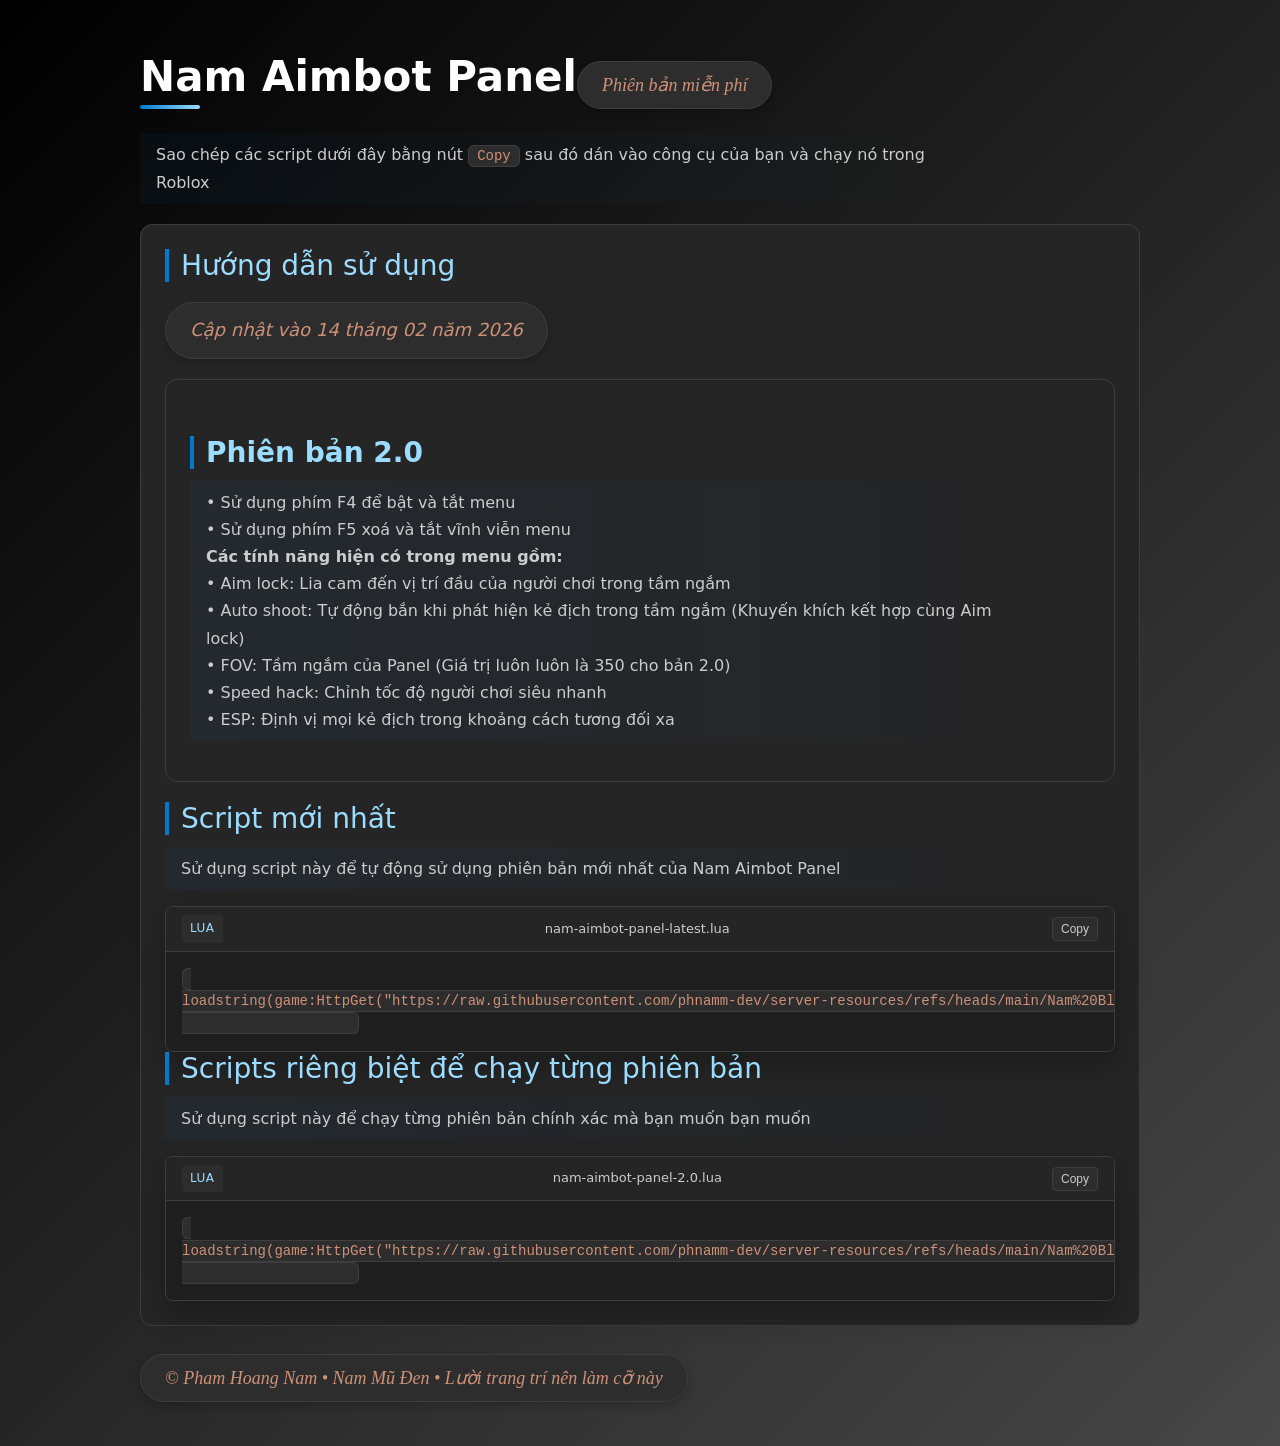
==== commit 004b7370: "html" ====
--- a/scripts/nam-aimbot-panel/index.html
+++ b/scripts/nam-aimbot-panel/index.html
@@ -1,7 +1,5 @@
-<!doctypehtml><html lang=en><meta charset=UTF-8><meta content="width=device-width,initial-scale=1"name=viewport><title>Nam Aimbot Panel</title><link href=style.css rel=stylesheet><div class=content-section><h1>Nam Aimbot Panel</h1><div class=copy-invite>Phiên bản miễn phí</div><p>Sao chép các script dưới đây bằng nút <code>Copy</code> sau đó dán vào công cụ của bạn và chạy nó trong Roblox<div class=simple-card><h2 style=margin-top:0>Hướng dẫn sử dụng</h2><p class=copy-invite style=margin-bottom:0>Cập nhật vào 14 tháng 02 năm 2026<div class=simple-card><h2 style=font-weight:700>Phiên bản 2.0</h2><p>• Sử dụng phím F4 để bật và tắt menu<br>• Sử dụng phím F5 xoá và tắt vĩnh viễn menu<br><strong>Các tính năng hiện có trong menu gồm:</strong><br>• Aim lock: Lia cam đến vị trí đầu của người chơi trong tầm ngắm<br>• Auto shoot: Tự động bắn khi phát hiện kẻ địch trong tầm ngắm (Khuyến khích kết hợp cùng Aim lock)<br>• FOV: Tầm ngắm của Panel (Giá trị luôn luôn là 350 cho bản 2.0)<br>• Speed hack: Chỉnh tốc độ người chơi siêu nhanh<br>• ESP: Định vị mọi kẻ địch trong khoảng cách tương đối xa</div><h2 style=margin-top:0>Script mới nhất</h2><p>Sử dụng script này để tự động sử dụng phiên bản mới nhất của Nam Aimbot Panel<div class=code-block><div class=code-header><span class=code-language>lua</span> <span>nam-aimbot-panel-latest.lua</span> <button class=copy-button onclick=copyCode(this)>Copy</button></div><pre class=code-content><code>
+<!doctypehtml><html lang=en><meta charset=UTF-8><meta content="width=device-width,initial-scale=1"name=viewport><title>Nam Aimbot Panel</title><style>body{background:linear-gradient(135deg,#000,#474747);min-height:100vh}h1{font-family:'Segoe UI','JetBrains Mono',system-ui,-apple-system,sans-serif;font-size:42px;font-weight:600;margin:24px 0 8px 0;padding-bottom:8px;color:#fff;position:relative;display:inline-block}h1::after{content:'';position:absolute;bottom:0;left:0;width:60px;height:4px;background:linear-gradient(90deg,#007acc,#9cdcfe);border-radius:4px;transition:width .3s ease}h1:hover::after{width:100%}h2{font-family:'Segoe UI','JetBrains Mono',system-ui,-apple-system,sans-serif;font-size:28px;font-weight:500;margin:32px 0 12px 0;color:#9cdcfe;padding-left:12px;border-left:4px solid #007acc;position:relative}h3{font-family:'Segoe UI',sans-serif;font-size:22px;font-weight:500;margin:24px 0 12px 0;color:#ccc;position:relative;display:inline-block}p{font-family:'Segoe UI',system-ui,-apple-system,sans-serif;font-size:16px;line-height:1.7;margin:8px 0 16px 0;color:#ccc;max-width:800px;padding:8px 0 8px 16px;background:linear-gradient(90deg,rgba(0,122,204,.05) 0,transparent 100%);border-radius:0 8px 8px 0;transition:all .2s ease}p:hover{background:linear-gradient(90deg,rgba(0,122,204,.1) 0,transparent 100%);transform:translateX(4px)}p.highlight{color:#ce9178;font-style:italic;background:linear-gradient(90deg,rgba(206,145,120,.1) 0,transparent 100%);border-left:3px solid #ce9178;padding:12px 20px;font-size:18px;border-radius:0 12px 12px 0;font-weight:500}.copy-invite{color:#ce9178;font-size:18px;font-style:italic;background:#2d2d2d;padding:12px 24px;border-radius:30px;display:inline-block;border:1px solid #3e3e3e;box-shadow:0 4px 10px rgba(0,0,0,.2);margin:8px 0 16px 0;font-weight:500}.content-section{max-width:1000px;margin:0 auto;padding:20px}.simple-card{background:#252526;border-radius:12px;padding:24px;margin:20px 0;border:1px solid #3e3e3e;transition:all .2s ease}.simple-card:hover{border-color:#007acc;box-shadow:0 8px 20px rgba(0,0,0,.3);transform:translateY(-2px)}code:not(precode){background:#2d2d2d;color:#ce9178;padding:2px 8px;border-radius:6px;font-family:'JetBrains Mono','Fira Code',monospace;font-size:14px;border:1px solid #3e3e3e}@media (max-width:768px){h1{font-size:32px}h2{font-size:24px}p{padding:6px 0 6px 12px}}.code-block{font-family:'JetBrains Mono','Fira Code','Cascadia Code',Consolas,Monaco,'Courier New',monospace;font-size:14px;line-height:1.6;background-color:#1e1e1e;border-radius:8px;border:1px solid #3e3e3e;box-shadow:0 10px 30px rgba(0,0,0,.3);overflow:auto;scrollbar-width:thin;scrollbar-color:#424242 #1e1e1e}.code-block::-webkit-scrollbar{width:12px;height:12px}.code-block::-webkit-scrollbar-track{background:#1e1e1e;border-radius:8px}.code-block::-webkit-scrollbar-thumb{background:#424242;border-radius:8px;border:3px solid #1e1e1e}.code-block::-webkit-scrollbar-thumb:hover{background:#4f4f4f}.code-header{background-color:#252526;padding:8px 16px;border-top-left-radius:8px;border-top-right-radius:8px;border-bottom:1px solid #3e3e3e;color:#ccc;font-family:system-ui,-apple-system,sans-serif;font-size:13px;display:flex;align-items:center;justify-content:space-between}.code-language{background-color:#2d2d2d;padding:4px 8px;border-radius:4px;color:#9cdcfe;font-size:12px;text-transform:uppercase;letter-spacing:.5px}.code-content{padding:16px;margin:0;color:#d4d4d4;tab-size:2}.code-block.line-numbers .code-content{counter-reset:line}.code-block.line-numbers .code-content .line::before{counter-increment:line;content:counter(line);display:inline-block;width:2em;margin-right:1em;color:#6e7681;text-align:right;user-select:none}.copy-button{background-color:#2d2d2d;border:1px solid #3e3e3e;color:#ccc;padding:4px 8px;border-radius:4px;font-size:12px;cursor:pointer;transition:all .2s ease}.copy-button:hover{background-color:#3e3e3e;color:#fff;border-color:#007acc}.code-content .keyword{color:#569cd6}.code-content .control{color:#c586c0}.code-content .function{color:#dcdcaa}.code-content .string{color:#ce9178}.code-content .comment{color:#6a9955}.code-content .number{color:#b5cea8}.code-content .operator{color:#d4d4d4}.code-content .class-name{color:#4ec9b0}.code-content .property{color:#9cdcfe}.code-content .type{color:#4ec9b0}.code-content .regex{color:#d16969}.code-content .variable{color:#9cdcfe}.code-content .constant{color:#4fc1ff}.code-content .parameter{color:#9cdcfe}</style><div class=content-section><h1>Nam Aimbot Panel</h1><div class=copy-invite>Phiên bản miễn phí</div><p>Sao chép các script dưới đây bằng nút <code>Copy</code> sau đó dán vào công cụ của bạn và chạy nó trong Roblox<div class=simple-card><h2 style=margin-top:0>Hướng dẫn sử dụng</h2><p class=copy-invite style=margin-bottom:0>Cập nhật vào 14 tháng 02 năm 2026<div class=simple-card><h2 style=font-weight:700>Phiên bản 2.0</h2><p>• Sử dụng phím F4 để bật và tắt menu<br>• Sử dụng phím F5 xoá và tắt vĩnh viễn menu<br><strong>Các tính năng hiện có trong menu gồm:</strong><br>• Aim lock: Lia cam đến vị trí đầu của người chơi trong tầm ngắm<br>• Auto shoot: Tự động bắn khi phát hiện kẻ địch trong tầm ngắm (Khuyến khích kết hợp cùng Aim lock)<br>• FOV: Tầm ngắm của Panel (Giá trị luôn luôn là 350 cho bản 2.0)<br>• Speed hack: Chỉnh tốc độ người chơi siêu nhanh<br>• ESP: Định vị mọi kẻ địch trong khoảng cách tương đối xa</div><h2 style=margin-top:0>Script mới nhất</h2><p>Sử dụng script này để tự động sử dụng phiên bản mới nhất của Nam Aimbot Panel<div class=code-block><div class=code-header><span class=code-language>lua</span> <span>nam-aimbot-panel-latest.lua</span> <button class=copy-button onclick=copyCode(this)>Copy</button></div><pre class=code-content><code>
 loadstring(game:HttpGet("https://raw.githubusercontent.com/phnamm-dev/server-resources/refs/heads/main/Nam%20Black%20Hat/scripts/nam-aimbot-panel-latest.lua"))()
                     </code></pre></div><h2 style=margin-top:0>Scripts riêng biệt để chạy từng phiên bản</h2><p>Sử dụng script này để chạy từng phiên bản chính xác mà bạn muốn bạn muốn<div class=code-block><div class=code-header><span class=code-language>lua</span> <span>nam-aimbot-panel-2.0.lua</span> <button class=copy-button onclick=copyCode(this)>Copy</button></div><pre class=code-content><code>
 loadstring(game:HttpGet("https://raw.githubusercontent.com/phnamm-dev/server-resources/refs/heads/main/Nam%20Black%20Hat/scripts/nam-aimbot-panel-2.0.lua"))()
-                    </code></pre></div></div><div class=copy-invite>© Pham Hoang Nam • Nam Mũ Đen • Lười trang trí nên làm cỡ này</div></div><script>
-(function(_0x91b1f2,_0x2472b3){const _0x51f4fc=_0x91b1f2();function _0x2d875c(_0x335588,_0x13c9a6,_0x54723d,_0x55889b,_0x3fd573){return _0x3cec(_0x335588-0x232,_0x54723d);}function _0xa44d0b(_0x19c4b5,_0x55ebed,_0x2c9c2e,_0x5c850c,_0x55a8a){return _0x3cec(_0x55ebed-0x3ad,_0x2c9c2e);}function _0x4d3c8d(_0x48dbd7,_0x58269d,_0x3d5351,_0x576850,_0xee56ae){return _0x3cec(_0x48dbd7-0x367,_0x3d5351);}function _0x1c8129(_0x2a7926,_0x483760,_0x45e17b,_0x23b087,_0x928fa3){return _0x3cec(_0x483760-0x144,_0x928fa3);}function _0x2f1980(_0x37d3b9,_0x2b6626,_0x182d4b,_0x4c7f37,_0x5f2a8c){return _0x3cec(_0x37d3b9-0x68,_0x4c7f37);}while(!![]){try{const _0x22470c=-parseInt(_0x4d3c8d(0x4d9,0x573,'g^W!',0x55e,0x5a9))/(-0x2709+0x537*0x5+0x1*0xcf7)+-parseInt(_0xa44d0b(0x601,0x52a,'D4)M',0x412,0x638))/(0x5e6*0x2+-0x5*-0x5f3+-0x2989)*(-parseInt(_0xa44d0b(0x3e0,0x4e9,'aOSh',0x4fd,0x3dd))/(0x26aa+0xbbb+0x2*-0x1931))+-parseInt(_0xa44d0b(0x4f8,0x4aa,'5@gP',0x5b8,0x414))/(-0x4*-0x7be+-0x1633*0x1+0x3*-0x2eb)*(-parseInt(_0x2d875c(0x3c7,0x408,'12*q',0x4c5,0x330))/(-0xbbd+0x2*0x1345+-0x1ac8))+-parseInt(_0x2d875c(0x4d3,0x4a2,'!V$&',0x42f,0x4e5))/(-0x1f75+-0x4da*-0x6+0x25f)*(-parseInt(_0x4d3c8d(0x4e8,0x5d2,'tHLK',0x483,0x4d7))/(0x3a*0x25+0xae9+-0x336*0x6))+-parseInt(_0x2f1980(0x29c,0x1be,0x1ee,'d6F4',0x369))/(0x368*-0x3+0x4*-0x3fd+0x1a*0x102)+parseInt(_0x1c8129(0x206,0x258,0x30c,0x219,'1fSr'))/(-0x2661+-0x12f*0x6+0x2d84)*(-parseInt(_0x4d3c8d(0x49c,0x484,'!V$&',0x486,0x3e1))/(-0x103d*-0x2+-0x90a+-0x1766))+parseInt(_0x4d3c8d(0x44c,0x43b,'4I3z',0x45f,0x517))/(0x2fd*-0x5+0xc*0xb3+0x698)*(parseInt(_0x4d3c8d(0x5b1,0x532,'RUji',0x57c,0x628))/(-0x1*0x22a+0x1*0x138b+-0x1155));if(_0x22470c===_0x2472b3)break;else _0x51f4fc['push'](_0x51f4fc['shift']());}catch(_0x651ec7){_0x51f4fc['push'](_0x51f4fc['shift']());}}}(_0x50d7,-0xb5b1f+-0x4f*-0x26d3+0xccbf6));const _0x283ded=(function(){function _0xcbbdbb(_0xd07873,_0xd109d1,_0x4053dc,_0x401d6d,_0x4bdefe){return _0x3cec(_0xd07873- -0x11f,_0xd109d1);}function _0x4ab96f(_0x46ecc6,_0x103445,_0x4f6128,_0x28001c,_0x336a56){return _0x3cec(_0x336a56-0x28,_0x46ecc6);}function _0x3ab65f(_0x30efa0,_0x51bc03,_0x38cc94,_0x159390,_0x3b55c1){return _0x3cec(_0x159390-0x285,_0x3b55c1);}function _0x50e883(_0x400f54,_0x351f1a,_0xa05f89,_0x57631c,_0x5cb774){return _0x3cec(_0x400f54- -0x1d5,_0xa05f89);}const _0x139ead={'zUhoj':_0x50e883(0x64,0x33,'bh$^',-0x57,0x18)+_0xcbbdbb(0x81,'ZxQs',0xdd,0x57,-0x4b)+'d:','bWCuQ':_0xcbbdbb(0x143,'d6F4',0x204,0x92,0xf2),'izydE':function(_0x396a62,_0x2a6c88){return _0x396a62===_0x2a6c88;},'nYPxs':_0x28715(0x243,0x409,'N5*h',0x440,0x347),'guhgr':_0x50e883(0xfc,0x24,'DpOD',0x17b,0x11),'HTweX':_0x50e883(0xf6,0x159,'Z4wp',0x9e,0x4a),'eTZZO':function(_0x425cbc,_0x5b384f){return _0x425cbc(_0x5b384f);},'hMWil':function(_0x8d60e,_0xf51896){return _0x8d60e+_0xf51896;},'PFlwv':_0x28715(0x2b0,0x1ab,'tHLK',0x31f,0x287)+_0x4ab96f('9DeQ',0x83,0xbc,0x1c0,0xfa)+_0xcbbdbb(0x7,'D4)M',0x51,-0x67,-0x2b)+_0x3ab65f(0x43e,0x501,0x496,0x4cc,'w*]a'),'Oafgj':_0x4ab96f('GXF^',0x2e5,0x11d,0x2b3,0x232)+_0x3ab65f(0x5e5,0x450,0x46c,0x4f8,'BFn$')+_0x50e883(0xbc,0x14f,'aOSh',-0x3e,0xb4)+_0x3ab65f(0x375,0x455,0x2dc,0x3b0,'%x5b')+_0x28715(0x321,0x21b,'IeS6',0x2fe,0x27b)+_0x28715(0x18d,0x11d,'6Cgd',0xe5,0x178)+'\x20)','ishww':function(_0x3b1275){return _0x3b1275();},'dDsNy':_0x28715(0x1ce,0x2a2,'Z4wp',0x208,0x28b)};let _0xf3d6c4=!![];function _0x28715(_0x5f3024,_0xc2f14c,_0x2cd9f0,_0x5a6baf,_0x30378b){return _0x3cec(_0x30378b-0xaa,_0x2cd9f0);}return function(_0xeae30f,_0x270699){function _0x3efa54(_0x1a6d1e,_0x130c65,_0x386d39,_0x150ab3,_0x357ea0){return _0x28715(_0x1a6d1e-0x121,_0x130c65-0x13b,_0x1a6d1e,_0x150ab3-0x50,_0x386d39- -0x3e8);}function _0x58f74b(_0x433685,_0x5205d3,_0x354401,_0x14d945,_0x4ce003){return _0x28715(_0x433685-0x102,_0x5205d3-0x1af,_0x354401,_0x14d945-0xa,_0x433685-0x5d);}function _0x14b6fa(_0x2fa808,_0x401480,_0x518ec9,_0x1e6c9d,_0x4fea1c){return _0x28715(_0x2fa808-0xef,_0x401480-0x106,_0x1e6c9d,_0x1e6c9d-0x1d5,_0x401480- -0x39f);}function _0x23db81(_0x56826d,_0x59ed48,_0xeedbad,_0x116756,_0x5be420){return _0x28715(_0x56826d-0x1f4,_0x59ed48-0x99,_0x59ed48,_0x116756-0x18,_0x116756-0x107);}function _0x5259ac(_0x10bbdb,_0x473132,_0xf181b1,_0x3856cb,_0x412025){return _0x28715(_0x10bbdb-0x57,_0x473132-0xaf,_0x412025,_0x3856cb-0x29,_0x3856cb-0x1e8);}const _0x288a5c={'WVwBY':_0x139ead[_0x5259ac(0x577,0x540,0x592,0x529,'Z4wp')],'sbHsp':_0x139ead[_0x14b6fa(-0x2e1,-0x1ce,-0x19a,'KrB8',-0x153)],'lRONU':function(_0x58b6f6,_0x50e8e3){function _0x5bc273(_0x4cfa15,_0x1645c3,_0x350fd1,_0x5be969,_0x3e50d1){return _0x14b6fa(_0x4cfa15-0xb6,_0x350fd1-0x250,_0x350fd1-0x131,_0x5be969,_0x3e50d1-0xe5);}return _0x139ead[_0x5bc273(0xc8,0x18b,0x91,'RLU#',0x188)](_0x58b6f6,_0x50e8e3);},'pJhRd':_0x139ead[_0x3efa54('tHLK',-0x141,-0x65,0x62,-0x26)],'cCWZv':_0x139ead[_0x3efa54('w*]a',-0x2aa,-0x1e0,-0x152,-0x1eb)],'wGZcJ':_0x139ead[_0x14b6fa(-0x139,-0x1d0,-0x2a4,'12*q',-0xf0)],'sXaCw':function(_0x1b2a6d,_0x52f6cf){function _0x165be0(_0x268ae4,_0x199de6,_0xf9c496,_0x48b95f,_0x3b6a4a){return _0x58f74b(_0x3b6a4a- -0x232,_0x199de6-0xb0,_0x268ae4,_0x48b95f-0x146,_0x3b6a4a-0x16);}return _0x139ead[_0x165be0('KQPG',0xcd,0x10d,-0xaa,0xf)](_0x1b2a6d,_0x52f6cf);},'fUkks':function(_0x11d1f0,_0x4f662a){function _0x43cca1(_0x2bac75,_0x4ee343,_0x129911,_0x597af7,_0xf1108c){return _0x23db81(_0x2bac75-0xeb,_0x2bac75,_0x129911-0x152,_0x597af7- -0x358,_0xf1108c-0xb4);}return _0x139ead[_0x43cca1('Z4wp',-0x4,-0xb9,-0xf3,-0xda)](_0x11d1f0,_0x4f662a);},'qbMhH':_0x139ead[_0x5259ac(0x41a,0x4dc,0x55c,0x445,'Y$2F')],'Gcygg':_0x139ead[_0x23db81(0x332,'SOf6',0x29c,0x321,0x248)],'czycf':function(_0x3a6ecb){function _0x1d0ff7(_0x412e64,_0x579378,_0x332a92,_0x3a8a02,_0x1c4a05){return _0x14b6fa(_0x412e64-0xc9,_0x332a92-0xd5,_0x332a92-0xe8,_0x3a8a02,_0x1c4a05-0xe7);}return _0x139ead[_0x1d0ff7(-0x4,-0x1a1,-0xc6,'tHLK',-0x100)](_0x3a6ecb);}};if(_0x139ead[_0x14b6fa(-0x108,-0x1be,-0x195,'B6r%',-0x1db)](_0x139ead[_0x58f74b(0x308,0x2c0,'SOf6',0x218,0x3d6)],_0x139ead[_0x14b6fa(-0x161,-0x224,-0x1fc,'1c6[',-0x2be)])){const _0x54dce0=_0xf3d6c4?function(){function _0x42f855(_0x1d3755,_0x6c3a51,_0x4e2a6a,_0x5edee1,_0xde4978){return _0x3efa54(_0x4e2a6a,_0x6c3a51-0xbd,_0x6c3a51-0xde,_0x5edee1-0xd2,_0xde4978-0x40);}const _0x5e8224={};function _0x549468(_0x141a4a,_0x333751,_0x2e22e8,_0x29cc07,_0x46c86b){return _0x3efa54(_0x46c86b,_0x333751-0xcd,_0x2e22e8-0x203,_0x29cc07-0x16,_0x46c86b-0x12a);}function _0xd6931d(_0x31b383,_0x57c2be,_0x63ca86,_0x26b0c7,_0x199c40){return _0x3efa54(_0x26b0c7,_0x57c2be-0x94,_0x63ca86- -0x8c,_0x26b0c7-0x1a0,_0x199c40-0x1a5);}function _0x16279c(_0x41954d,_0xb16b3b,_0x1378be,_0x3d9792,_0x43de58){return _0x3efa54(_0x43de58,_0xb16b3b-0x15d,_0x3d9792-0x51,_0x3d9792-0x104,_0x43de58-0x9f);}function _0xe3bc2d(_0x462a5f,_0x5051c1,_0x1a4f89,_0x1d770f,_0x23974b){return _0x3efa54(_0x462a5f,_0x5051c1-0x7e,_0x5051c1-0x565,_0x1d770f-0x75,_0x23974b-0x13d);}_0x5e8224[_0xd6931d(-0xef,-0x15b,-0x173,'N5*h',-0x20d)]=_0x288a5c[_0x549468(0x96,-0x6d,0x27,-0x97,'&t9F')];const _0x15000c=_0x5e8224;if(_0x288a5c[_0xe3bc2d('Z4wp',0x4b9,0x49f,0x4ad,0x451)](_0x288a5c[_0x42f855(-0x9c,-0x1b1,'B6r%',-0x23a,-0x2b2)],_0x288a5c[_0x549468(0xc0,0xdc,0x140,0x114,'Qjvw')])){if(_0x270699){if(_0x288a5c[_0x42f855(0x197,0x7b,'ZxQs',0x18c,0xe5)](_0x288a5c[_0x16279c(-0x1ba,-0x232,-0x28d,-0x179,'R7fs')],_0x288a5c[_0xe3bc2d('vKMB',0x2e4,0x37d,0x3f2,0x3d0)]))_0x4098d4[_0xe3bc2d('ZxQs',0x3be,0x36b,0x348,0x3b3)](_0x288a5c[_0x549468(0xe8,0x1c5,0x168,0xc5,'A$o]')],_0x403191);else{const _0x2150da=_0x270699[_0xd6931d(-0x3d4,-0x2bc,-0x2d3,'Y$2F',-0x296)](_0xeae30f,arguments);return _0x270699=null,_0x2150da;}}}else _0x192670[_0xd6931d(-0x30a,-0x252,-0x21e,'FSVv',-0x26b)+_0x42f855(-0x75,-0x7a,'DpOD',-0x10b,-0xb)]=_0x15000c[_0x549468(0x60,0xa7,0x12a,0x5e,'m)hj')];}:function(){};return _0xf3d6c4=![],_0x54dce0;}else{const _0x12994d=_0x288a5c[_0x23db81(0x508,'!V$&',0x3a6,0x422,0x520)](_0x5c5afa,_0x288a5c[_0x5259ac(0x487,0x3df,0x415,0x461,'5@gP')](_0x288a5c[_0x5259ac(0x526,0x5b1,0x4a2,0x4b5,'Y$2F')](_0x288a5c[_0x3efa54(']hf(',-0x143,-0x1cb,-0xae,-0x29f)],_0x288a5c[_0x3efa54('7mBH',-0xd,-0x126,-0x31,-0x142)]),');'));_0x564249=_0x288a5c[_0x23db81(0x3bc,']hf(',0x32f,0x33c,0x223)](_0x12994d);}};}()),_0x42aa0c=_0x283ded(this,function(){const _0x61de9={};function _0x6c03b2(_0x2f8d31,_0x4f7807,_0x42fbdc,_0x3fe289,_0x3719d9){return _0x3cec(_0x2f8d31- -0x1fd,_0x3fe289);}function _0x199cfb(_0x6f7b01,_0x10c5fb,_0x127823,_0x31fb09,_0x1e00a2){return _0x3cec(_0x31fb09- -0x1c7,_0x1e00a2);}function _0x47bc67(_0x57b63e,_0x2e86cf,_0x22bbfe,_0x454089,_0x55ca59){return _0x3cec(_0x57b63e-0x22b,_0x55ca59);}_0x61de9[_0x47bc67(0x4d9,0x5ac,0x566,0x40f,'vKMB')]=_0x47bc67(0x428,0x380,0x4ba,0x50d,'RLU#')+_0x6c03b2(0x8f,0xaa,0x1a9,'Z4wp',0x153)+'+$';function _0x407abf(_0x3d6350,_0x2689ca,_0x5de918,_0x3e7a2e,_0x11cb59){return _0x3cec(_0x11cb59-0x398,_0x2689ca);}const _0x3bf7f4=_0x61de9;function _0x5a31f1(_0x41097e,_0x198899,_0x10189b,_0x416a64,_0x54304d){return _0x3cec(_0x10189b- -0xc7,_0x41097e);}return _0x42aa0c[_0x199cfb(-0x85,0x16e,0x75,0x87,'fb(9')+_0x47bc67(0x35a,0x2c0,0x37e,0x42f,'7mBH')]()[_0x407abf(0x40e,'RUji',0x505,0x4fd,0x43d)+'h'](_0x3bf7f4[_0x199cfb(-0xe5,-0x10,0xeb,-0x17,'g^W!')])[_0x47bc67(0x3a3,0x4b5,0x3cb,0x388,'A8MU')+_0x47bc67(0x47a,0x4d5,0x3b9,0x406,'5@gP')]()[_0x6c03b2(-0xfc,-0x12c,-0x2b,'6Cgd',-0x1ca)+_0x407abf(0x466,'tHLK',0x4ee,0x463,0x4fd)+'r'](_0x42aa0c)[_0x199cfb(-0x1b8,-0x16d,-0xd6,-0x122,'RUji')+'h'](_0x3bf7f4[_0x407abf(0x47b,'m)hj',0x57e,0x538,0x48d)]);});_0x42aa0c();const _0x4eb433=(function(){function _0x130351(_0x44bf3a,_0x5da1d9,_0x407dda,_0x1901c3,_0x4a9e5e){return _0x3cec(_0x44bf3a- -0x32,_0x1901c3);}const _0xcd620a={'RJmbu':function(_0x545cbf,_0x243300){return _0x545cbf(_0x243300);},'fLpqS':function(_0xf3b93a,_0xe189bb){return _0xf3b93a(_0xe189bb);},'oqLiX':function(_0x5a463d,_0x4f481e){return _0x5a463d+_0x4f481e;},'pTuXp':function(_0x4939f6,_0x2bf6be){return _0x4939f6+_0x2bf6be;},'YlyBs':_0x4e0e82(-0x77,0xcf,0x8d,'vVKY',0x1b)+_0x4e0e82(0x23,0x127,0x1f,'vVKY',0x137)+_0x2b1781(0x4b0,0x3aa,0x330,'6Cgd',0x2b7)+_0x2b1781(0x327,0x414,0x3a2,'D4)M',0x44f),'hTzye':_0x2b1781(0x3e8,0x4e9,0x4b9,'aOSh',0x40d)+_0x4ffa2c(0x161,0x83,0x1dd,'B#o8',0x163)+_0x2b1781(0x3a5,0x3eb,0x413,'5@gP',0x350)+_0x130351(0x246,0x2c9,0x2e6,'7mBH',0x23b)+_0x4ffa2c(0x154,0x2d2,0x2eb,'aoPW',0x1ff)+_0x4ffa2c(0x1dd,0x1bc,0x19f,'tHLK',0x182)+'\x20)','BmLgf':function(_0x12141f,_0x532d18){return _0x12141f!==_0x532d18;},'TxAgV':_0x4ffa2c(0x160,0x18e,0x11b,'bkse',0x217),'daWIF':_0x1c695f(0x21f,0x212,0x171,'tD@@',0x1ae),'ftHOj':function(_0x9de142,_0x4d0b8e){return _0x9de142===_0x4d0b8e;},'LtKvw':_0x130351(0x24d,0x158,0x12f,'Y$2F',0x2c1)};function _0x2b1781(_0x1327db,_0x585c7f,_0x299b2e,_0x34285e,_0x33efec){return _0x3cec(_0x585c7f-0x267,_0x34285e);}function _0x1c695f(_0x2531a8,_0xaa827b,_0x31404c,_0x3430b6,_0x5ac430){return _0x3cec(_0x31404c-0x94,_0x3430b6);}function _0x4e0e82(_0x21dd28,_0x2dcb46,_0x42d0d8,_0x448817,_0x50cbce){return _0x3cec(_0x50cbce- -0x15f,_0x448817);}function _0x4ffa2c(_0x440738,_0xafd061,_0xe54888,_0x4b0764,_0x55643c){return _0x3cec(_0x55643c- -0x4,_0x4b0764);}let _0x20389d=!![];return function(_0x14e984,_0x24adce){function _0x589ee5(_0x17d859,_0x1e2e39,_0x2d2a8b,_0x40074a,_0x2b05fa){return _0x1c695f(_0x17d859-0x111,_0x1e2e39-0x147,_0x1e2e39- -0x469,_0x17d859,_0x2b05fa-0x1aa);}const _0x2db32c={'NMdXm':function(_0x367132,_0x28cd9b){function _0x1e127d(_0x576995,_0x15868d,_0xe0f190,_0x54f0ae,_0x5923cd){return _0x3cec(_0x576995-0xfd,_0x54f0ae);}return _0xcd620a[_0x1e127d(0x265,0x33f,0x21c,'Y$2F',0x34a)](_0x367132,_0x28cd9b);},'Ozjfs':function(_0x5a303c,_0x95561){function _0x49f430(_0x154ef5,_0x424594,_0x30422d,_0x44fb71,_0x32b571){return _0x3cec(_0x44fb71-0x40,_0x30422d);}return _0xcd620a[_0x49f430(-0x31,0x3,'ZxQs',0xea,-0x27)](_0x5a303c,_0x95561);},'FNWkE':function(_0x12d748,_0x306b36){function _0x52bdcb(_0x3fee6b,_0x35c7db,_0x44f8b4,_0x202784,_0x44a7e4){return _0x3cec(_0x44f8b4-0x36b,_0x3fee6b);}return _0xcd620a[_0x52bdcb(')kY3',0x62c,0x5a1,0x4ad,0x504)](_0x12d748,_0x306b36);},'UdhFj':_0xcd620a[_0x1085dd(-0x17c,'1c6[',-0x20d,-0x22c,-0x81)],'KJnmG':_0xcd620a[_0x55aa85(-0xa4,-0x11e,-0xdd,'B#o8',-0x7e)],'PJaCF':function(_0x5f0080,_0x1d47aa){function _0x42992c(_0x46dcaa,_0x540a76,_0x6d0539,_0x29eaf3,_0x3c5385){return _0x1085dd(_0x29eaf3-0x12d,_0x6d0539,_0x6d0539-0x159,_0x29eaf3-0x1a,_0x3c5385-0x19b);}return _0xcd620a[_0x42992c(0x175,0x14a,'fb(9',0x89,0x1f)](_0x5f0080,_0x1d47aa);},'Vdupz':_0xcd620a[_0x1085dd(0x21,'N5*h',0x122,0x6b,0x3c)],'zrCRp':_0xcd620a[_0x55aa85(0xaf,-0xa8,-0x42,'g^W!',0x18)]};function _0x1085dd(_0x5e2882,_0x2808ca,_0x166b6c,_0x391ecc,_0x2212e9){return _0x1c695f(_0x5e2882-0x1bc,_0x2808ca-0x12d,_0x5e2882- -0x2c7,_0x2808ca,_0x2212e9-0x68);}function _0x2c4b2c(_0x4b12d5,_0x29f8d1,_0x545102,_0x588f2b,_0x584c91){return _0x1c695f(_0x4b12d5-0xca,_0x29f8d1-0x12c,_0x545102- -0x7b,_0x584c91,_0x584c91-0x1e0);}function _0x2376b4(_0x158ab5,_0x1a97ea,_0x45701b,_0x4da3d8,_0x92b346){return _0x1c695f(_0x158ab5-0x17d,_0x1a97ea-0x26,_0x158ab5-0xcd,_0x4da3d8,_0x92b346-0x198);}function _0x55aa85(_0x1e7dae,_0x5b459d,_0x2d8776,_0x3dcdba,_0x151a9f){return _0x1c695f(_0x1e7dae-0xcf,_0x5b459d-0x97,_0x2d8776- -0x2af,_0x3dcdba,_0x151a9f-0x5a);}if(_0xcd620a[_0x2376b4(0x2ff,0x298,0x2e5,'w*]a',0x20a)](_0xcd620a[_0x2376b4(0x252,0x35c,0x237,'B#o8',0x2a0)],_0xcd620a[_0x55aa85(-0x66,0xa,-0x30,'7mBH',-0x8b)])){const _0x2fcdd3=_0x20389d?function(){const _0x4f69c6={'AxmPo':function(_0x490198,_0x18991b){function _0x158506(_0x3c2c96,_0x5012af,_0x4e1166,_0x5c391f,_0x51b1d4){return _0x3cec(_0x4e1166- -0x1b1,_0x3c2c96);}return _0x2db32c[_0x158506('xmJI',-0xd,0x12,0xf,0xbd)](_0x490198,_0x18991b);},'YzFmi':function(_0x4633e0,_0x3c5801){function _0x1b06df(_0x5dcaf8,_0x35d497,_0x11abe5,_0x5377f5,_0x11a578){return _0x3cec(_0x11a578- -0x3bc,_0x5377f5);}return _0x2db32c[_0x1b06df(-0x364,-0x245,-0x343,'n8fU',-0x2f7)](_0x4633e0,_0x3c5801);},'RCbGf':function(_0x237245,_0x1bf9a6){function _0x1d82d4(_0x1f4c2a,_0x1fad20,_0xef59c2,_0x4a0c42,_0x76004d){return _0x3cec(_0x1f4c2a- -0x9e,_0x1fad20);}return _0x2db32c[_0x1d82d4(0x1c1,'9DeQ',0x11e,0x28b,0x18d)](_0x237245,_0x1bf9a6);},'yCjaK':_0x2db32c[_0x1dfa5b(0x1d4,0x1f5,0x1da,'R7fs',0x2d9)],'vgzUw':_0x2db32c[_0x5848be('SOf6',0x5ab,0x6c1,0x639,0x637)]};function _0x390b32(_0x576dbb,_0x1e10db,_0xe3850e,_0x358192,_0xd912c8){return _0x589ee5(_0x576dbb,_0xd912c8-0x62a,_0xe3850e-0x50,_0x358192-0x1a4,_0xd912c8-0x18a);}function _0x1f0c64(_0x3c3e6e,_0x4e833a,_0xba7698,_0x4b30ee,_0x178812){return _0x589ee5(_0x4e833a,_0x3c3e6e-0x750,_0xba7698-0xf3,_0x4b30ee-0x16c,_0x178812-0x122);}function _0x5848be(_0x4d3bfa,_0x48f979,_0x17b0fb,_0x5b4266,_0x1728ce){return _0x589ee5(_0x4d3bfa,_0x48f979-0x775,_0x17b0fb-0x1d0,_0x5b4266-0x1c4,_0x1728ce-0x170);}function _0x1dfa5b(_0x44c516,_0x3f2354,_0x38ced4,_0x29b795,_0x2e39d2){return _0x589ee5(_0x29b795,_0x3f2354-0x3e8,_0x38ced4-0x118,_0x29b795-0x16f,_0x2e39d2-0x8e);}function _0x2ad867(_0x9369f9,_0x8fc2c3,_0x415cb7,_0x26cbbf,_0x133faf){return _0x589ee5(_0x8fc2c3,_0x26cbbf-0x32b,_0x415cb7-0x1a9,_0x26cbbf-0xe,_0x133faf-0xb5);}if(_0x2db32c[_0x1dfa5b(0x1c3,0x1d4,0x123,')kY3',0x2e6)](_0x2db32c[_0x1f0c64(0x4ca,'n8fU',0x579,0x3b3,0x46d)],_0x2db32c[_0x1f0c64(0x635,'1c6[',0x5f9,0x709,0x530)]))_0x1a5eec=_0x29498a;else{if(_0x24adce){if(_0x2db32c[_0x5848be('RLU#',0x638,0x726,0x5e4,0x5ef)](_0x2db32c[_0x390b32('SOf6',0x611,0x4e7,0x602,0x502)],_0x2db32c[_0x390b32('R7fs',0x229,0x42f,0x3f2,0x331)]))_0x5a2f92=_0x4f69c6[_0x5848be('N5*h',0x5ce,0x6d0,0x6cf,0x6c5)](_0x47a500,_0x4f69c6[_0x390b32('bh$^',0x408,0x555,0x37c,0x450)](_0x4f69c6[_0x5848be('!V$&',0x55b,0x5ab,0x49c,0x617)](_0x4f69c6[_0x390b32('A$o]',0x305,0x2f1,0x33b,0x3b4)],_0x4f69c6[_0x1f0c64(0x530,'A8MU',0x5ce,0x538,0x4a0)]),');'))();else{const _0x25cdae=_0x24adce[_0x1dfa5b(0x2c,0xd6,0x142,'4I3z',0xb0)](_0x14e984,arguments);return _0x24adce=null,_0x25cdae;}}}}:function(){};return _0x20389d=![],_0x2fcdd3;}else _0xcd620a[_0x589ee5('vVKY',-0x18a,-0x7a,-0x1e3,-0x232)](_0x122dd7,-0x5*0x31e+-0x304*0x4+0x1ba6);};}());(function(){const _0x569d54={'FaXjW':_0x34b306(0x4c3,'m)hj',0x4e4,0x3b9,0x3cb)+_0x3db00a(-0x24d,-0x178,-0x220,'bh$^',-0xec)+_0x34b306(0x4f1,'KQPG',0x4a8,0x4eb,0x53b)+')','LeZzW':_0x3db00a(-0x1c7,-0x1b0,-0x28b,'fb(9',-0x1c0)+_0x34b306(0x4cf,'bh$^',0x5b0,0x4f6,0x4e2)+_0x357978(0x3ed,0x3a1,'ZxQs',0x2e6,0x22e)+_0x357978(0x2f0,0x34f,'7mBH',0x3d8,0x441)+_0x2eeef9(-0x64,-0x40,-0x8f,'FSVv',0x7d)+_0x34b306(0x376,'w*]a',0x271,0x39a,0x377)+_0x357978(0x23a,0x1b5,'xmJI',0x229,0x11c),'qiyXo':function(_0x308ec0,_0x36d33b){return _0x308ec0(_0x36d33b);},'BuooE':_0x2eeef9(-0xfc,-0x5c,0xc,'KrB8',-0x14),'wZGGf':function(_0x2910e1,_0x56ccce){return _0x2910e1+_0x56ccce;},'lYWrv':_0x357978(0x1ba,0x214,')kY3',0x286,0x2ee),'opJxR':_0x2eeef9(-0x4a,-0xc9,-0x39,'A8MU',-0x11c),'RDFIm':function(_0x5d3270){return _0x5d3270();},'QayKj':function(_0x31b848,_0x163ad0,_0x59b139){return _0x31b848(_0x163ad0,_0x59b139);},'zvwFd':function(_0x43e7e0,_0x330d80){return _0x43e7e0+_0x330d80;},'yzHcH':_0x357978(0x40a,0x49c,'m)hj',0x39f,0x383)+_0x2eeef9(0x58,0x5a,0x122,'ZxQs',0x1e5)+_0x2eeef9(-0xbf,-0x24,-0x92,'Z4wp',-0xc8)+_0x357978(0x417,0x4c7,']hf(',0x3f0,0x457),'mcIph':_0x3db00a(-0x192,-0x12b,-0xa8,'g^W!',-0x1a7)+_0x357978(0x267,0x2a1,'fb(9',0x2fe,0x35f)+_0x34b306(0x4f3,'N5*h',0x687,0x624,0x592)+_0x2eeef9(-0x40,-0x66,-0xbc,'tHLK',-0x9)+_0x140343('GXF^',0x213,0x28d,0x18d,0x1b4)+_0x34b306(0x42a,'n8fU',0x4c5,0x474,0x4d9)+'\x20)','XnLAU':function(_0x26b2ad){return _0x26b2ad();},'TfcWP':function(_0x5e97cb,_0xeb4209){return _0x5e97cb!==_0xeb4209;},'sbDMS':_0x357978(0x30f,0x346,']hf(',0x3e3,0x325),'zKaaO':_0x357978(0x3ea,0x361,'12*q',0x37a,0x42e),'kZlnH':function(_0x25e451,_0x2b2588){return _0x25e451(_0x2b2588);},'UMHaE':function(_0x5cf7e3,_0x11a36d){return _0x5cf7e3+_0x11a36d;},'oEHlC':function(_0x45d753,_0x2ee7a4){return _0x45d753!==_0x2ee7a4;},'RlrVX':_0x357978(0x2ef,0x23d,'BFn$',0x33f,0x288),'NSmUH':_0x140343('Y$2F',0x3c8,0x3f2,0x2d7,0x27d),'OiLHf':function(_0x2ddccc,_0x20adee){return _0x2ddccc===_0x20adee;},'DWMdb':_0x2eeef9(-0x8a,-0xff,-0x45,'GXF^',0x2c),'dxnMq':_0x3db00a(-0x188,-0x12c,-0x156,'KrB8',-0x1b8),'ONCYh':function(_0x49597d,_0x55ef2a,_0x4abf2e){return _0x49597d(_0x55ef2a,_0x4abf2e);}};function _0x3db00a(_0x42964c,_0x3f4368,_0xbbda86,_0x29173a,_0x36d965){return _0x3cec(_0x3f4368- -0x314,_0x29173a);}function _0x34b306(_0x2df6d4,_0x484dda,_0x18b753,_0x3fb3ea,_0x148ceb){return _0x3cec(_0x148ceb-0x2c2,_0x484dda);}function _0x140343(_0x3e0ed3,_0x527d77,_0x499c73,_0x4e365e,_0x5e1f30){return _0x3cec(_0x4e365e-0x76,_0x3e0ed3);}function _0x357978(_0xd21fd9,_0x32aca5,_0x4cc2bf,_0xbe602d,_0x1b7bac){return _0x3cec(_0xbe602d-0x11a,_0x4cc2bf);}function _0x2eeef9(_0x3e8dfc,_0x33e8e1,_0xdf9ed2,_0x744b95,_0x37e305){return _0x3cec(_0xdf9ed2- -0x191,_0x744b95);}_0x569d54[_0x357978(0x1f7,0x3e7,'B#o8',0x2ff,0x237)](_0x4eb433,this,function(){function _0x1e0a77(_0x35419c,_0x4b6938,_0x440eed,_0x4caa41,_0x4ec573){return _0x357978(_0x35419c-0x6a,_0x4b6938-0x89,_0x35419c,_0x4b6938- -0xb0,_0x4ec573-0x6b);}function _0x4656d7(_0xb3e70b,_0x464f6a,_0x216aa0,_0x365326,_0x35a55d){return _0x357978(_0xb3e70b-0x9f,_0x464f6a-0x1c7,_0xb3e70b,_0x464f6a- -0xcc,_0x35a55d-0x4d);}function _0x33ecdf(_0x193e71,_0x29bb30,_0x2ec2bf,_0x551837,_0x2844b1){return _0x357978(_0x193e71-0x1a4,_0x29bb30-0x48,_0x2ec2bf,_0x2844b1-0xae,_0x2844b1-0xdd);}function _0x545cd0(_0x41e7de,_0x2f31c9,_0x1d0595,_0x18e07f,_0x120b73){return _0x357978(_0x41e7de-0x7b,_0x2f31c9-0x1ca,_0x18e07f,_0x120b73-0xb3,_0x120b73-0xad);}function _0x2cd0bf(_0x17c3a6,_0x1cb353,_0x25320b,_0x4cff65,_0x668ff3){return _0x357978(_0x17c3a6-0x1a,_0x1cb353-0x1d3,_0x17c3a6,_0x25320b- -0x1d3,_0x668ff3-0x1c);}if(_0x569d54[_0x2cd0bf('7mBH',0x11a,0xbc,0x1ce,-0x35)](_0x569d54[_0x2cd0bf('6Cgd',0x12,0x8c,-0x60,-0x44)],_0x569d54[_0x2cd0bf('KrB8',0x84,0x2e,0x19,0xeb)])){const _0x1b35da=new RegExp(_0x569d54[_0x545cd0(0x35f,0x4cf,0x567,'bh$^',0x44a)]),_0x3a5d0e=new RegExp(_0x569d54[_0x1e0a77('aOSh',0x2da,0x28a,0x315,0x230)],'i'),_0x4aa2f7=_0x569d54[_0x545cd0(0x44d,0x3da,0x3cd,'B#o8',0x365)](_0x4bb0b7,_0x569d54[_0x545cd0(0x3c8,0x33c,0x39e,'fb(9',0x3c0)]);if(!_0x1b35da[_0x33ecdf(0x27a,0x420,'D4)M',0x361,0x388)](_0x569d54[_0x2cd0bf('xmJI',0x149,0x1e1,0x2d0,0x140)](_0x4aa2f7,_0x569d54[_0x4656d7('fb(9',0x270,0x341,0x23c,0x276)]))||!_0x3a5d0e[_0x33ecdf(0x40d,0x3e3,'n8fU',0x3e1,0x470)](_0x569d54[_0x1e0a77('R7fs',0x1bb,0x171,0x14c,0xb6)](_0x4aa2f7,_0x569d54[_0x2cd0bf('d6F4',0xee,0x119,0x1c3,0x15f)]))){if(_0x569d54[_0x33ecdf(0x3d6,0x523,'vKMB',0x556,0x458)](_0x569d54[_0x2cd0bf('&t9F',0x2b8,0x219,0x1cf,0x22b)],_0x569d54[_0x4656d7('g^W!',0x108,0x165,0x66,-0x2)]))_0x569d54[_0x4656d7('Y$2F',0x176,0xcc,0x174,0x112)](_0x4aa2f7,'0');else{const _0xc701a={'PnsTU':_0x569d54[_0x545cd0(0x4e8,0x42b,0x407,']hf(',0x41d)],'VHMmY':_0x569d54[_0x4656d7('GXF^',0x182,0x27a,0x191,0x297)],'UBQsw':function(_0x1f057b,_0xb1bbce){function _0x5cf3f1(_0xb7fcfe,_0x466b46,_0x5874b4,_0x424fad,_0x52f898){return _0x545cd0(_0xb7fcfe-0x0,_0x466b46-0x143,_0x5874b4-0x16f,_0x52f898,_0x424fad- -0xdf);}return _0x569d54[_0x5cf3f1(0x27a,0x345,0x285,0x2b8,'vVKY')](_0x1f057b,_0xb1bbce);},'jCWfC':_0x569d54[_0x2cd0bf('%x5b',0x256,0x21f,0x1bb,0x2c9)],'ASZoj':function(_0x24bae8,_0x53417f){function _0x5c23b6(_0x5bef0d,_0x1be5d8,_0x19cb84,_0xad46d5,_0x413708){return _0x545cd0(_0x5bef0d-0x16e,_0x1be5d8-0x19e,_0x19cb84-0x87,_0x1be5d8,_0x19cb84- -0x26d);}return _0x569d54[_0x5c23b6(0x1a9,'DpOD',0x13a,0x81,0x1e3)](_0x24bae8,_0x53417f);},'ZzoOI':_0x569d54[_0x4656d7('bkse',0x27f,0x16d,0x1b0,0x332)],'TxVFf':_0x569d54[_0x1e0a77('%x5b',0x1cb,0x24e,0xdf,0x150)],'uPgJd':function(_0x2dff56){function _0xaa6606(_0x5c3306,_0x123edd,_0x5ea5f1,_0x1bb2f6,_0x5aa574){return _0x2cd0bf(_0x123edd,_0x123edd-0x178,_0x1bb2f6-0x446,_0x1bb2f6-0x1a,_0x5aa574-0x1d1);}return _0x569d54[_0xaa6606(0x740,'!V$&',0x761,0x661,0x657)](_0x2dff56);}};_0x569d54[_0x33ecdf(0x393,0x400,'A8MU',0x360,0x310)](_0x351d40,this,function(){function _0x19a145(_0x3424bd,_0x265a97,_0x247798,_0x3f5ba6,_0x194bbc){return _0x545cd0(_0x3424bd-0xec,_0x265a97-0x40,_0x247798-0xd2,_0x3f5ba6,_0x265a97- -0x2e0);}const _0x34841c=new _0x560e73(_0xc701a[_0x19a145(0xa3,0xc2,0x59,'1c6[',0xda)]);function _0x5ee13f(_0x5acf6e,_0x4e9524,_0x233503,_0x3d5d98,_0x514fe0){return _0x545cd0(_0x5acf6e-0x5e,_0x4e9524-0x13c,_0x233503-0x2f,_0x3d5d98,_0x5acf6e-0x18b);}function _0x1f293a(_0x1624a9,_0x3b06f4,_0x442b7b,_0x6a6789,_0x3f74ee){return _0x545cd0(_0x1624a9-0x17c,_0x3b06f4-0x44,_0x442b7b-0x1e9,_0x3f74ee,_0x442b7b-0xab);}const _0x4981c1=new _0xece62f(_0xc701a[_0x19a145(-0x1f,-0x31,0x61,'4I3z',-0x101)],'i');function _0x595257(_0x342f9d,_0x125571,_0x444681,_0x39f43d,_0x1c0cca){return _0x545cd0(_0x342f9d-0x8f,_0x125571-0x4,_0x444681-0x15f,_0x444681,_0x1c0cca- -0x3f8);}const _0x4cefb9=_0xc701a[_0x19a145(0x5a,0x139,0x2d,'ZxQs',0x1d8)](_0x4a631d,_0xc701a[_0x19a145(-0x7e,-0x2d,-0x7e,'N5*h',-0xb8)]);function _0x28051d(_0x14e5e9,_0x34c392,_0x44b9b5,_0x5a652b,_0x173359){return _0x545cd0(_0x14e5e9-0x5b,_0x34c392-0x32,_0x44b9b5-0x84,_0x5a652b,_0x34c392- -0x583);}!_0x34841c[_0x1f293a(0x42d,0x413,0x464,0x398,'fb(9')](_0xc701a[_0x28051d(-0x2af,-0x1f7,-0xfd,'%x5b',-0x273)](_0x4cefb9,_0xc701a[_0x595257(-0x1e,0xc4,'aoPW',0x3a,0x2b)]))||!_0x4981c1[_0x595257(-0x1a9,-0xe5,'BFn$',-0x18c,-0x95)](_0xc701a[_0x1f293a(0x316,0x434,0x430,0x3fb,'1fSr')](_0x4cefb9,_0xc701a[_0x28051d(-0xe8,-0x204,-0x177,'vVKY',-0x15b)]))?_0xc701a[_0x1f293a(0x526,0x48b,0x4c4,0x5b2,'ZxQs')](_0x4cefb9,'0'):_0xc701a[_0x5ee13f(0x4b4,0x492,0x580,'KrB8',0x5a5)](_0xaf3ff);})();}}else{if(_0x569d54[_0x4656d7('RUji',0x1c9,0x14e,0x255,0x198)](_0x569d54[_0x33ecdf(0x504,0x464,'N5*h',0x45e,0x49f)],_0x569d54[_0x4656d7('KrB8',0x25f,0x216,0x1ad,0x32c)])){let _0x355d9b;try{const _0x44f1e0=_0x569d54[_0x33ecdf(0x345,0x360,'bkse',0x2e6,0x3f2)](_0x425b97,_0x569d54[_0x1e0a77('!V$&',0x1b5,0x2b5,0x263,0xf1)](_0x569d54[_0x1e0a77('w*]a',0x18a,0x1e4,0x215,0x268)](_0x569d54[_0x545cd0(0x2bc,0x3f2,0x2ee,']hf(',0x2dd)],_0x569d54[_0x33ecdf(0x325,0x228,'1c6[',0x216,0x2c6)]),');'));_0x355d9b=_0x569d54[_0x2cd0bf('w*]a',0x31,0xe1,-0x7,0x1f5)](_0x44f1e0);}catch(_0x77b8a1){_0x355d9b=_0x43fd5b;}_0x355d9b[_0x1e0a77(']hf(',0x2ff,0x32e,0x2c8,0x20f)+_0x4656d7('A$o]',0xfe,0x90,0xdc,0x5c)+'l'](_0x25c2a1,-0x2374*0x1+0x93a+0x1e7*0x16);}else _0x569d54[_0x33ecdf(0x42a,0x340,'A$o]',0x2d6,0x37c)](_0x4bb0b7);}}else return _0x12d63c;})();}());const _0x3da0b3=(function(){function _0x2f5801(_0x5ea378,_0x317015,_0x39db7a,_0x4cdb63,_0x54ed4a){return _0x3cec(_0x317015- -0x3d2,_0x54ed4a);}function _0x22417f(_0x20395e,_0x1d28f5,_0x16a4fb,_0x55f939,_0x1f8acb){return _0x3cec(_0x16a4fb- -0x42,_0x1d28f5);}const _0xd85608={'jfdlM':_0x34dd7b(-0xe6,'rrEP',-0x26,-0x78,-0xfe)+_0x2f5801(-0x1cc,-0x2a9,-0x1d1,-0x31f,'rrEP')+'+$','wsINZ':function(_0x5051e6,_0x674f6f){return _0x5051e6+_0x674f6f;},'ZFYUV':_0x372eeb(-0x48,'g^W!',-0xf4,-0x92,-0xc5),'QUEgI':_0x34dd7b(-0x1ff,'bkse',-0x258,-0x1fc,-0x2f4),'aOdFc':_0x254c77(-0x25a,'RLU#',-0x1ba,-0x231,-0x2ba)+'n','Ceoge':_0x254c77(-0x14d,'DpOD',-0x194,-0x33,-0x13b)+_0x34dd7b(-0x1c7,'vVKY',-0xae,-0x22e,-0x1dd)+'d:','RwbGD':_0x2f5801(-0x19d,-0x152,-0x248,-0x1e7,'4I3z'),'uhatG':_0x254c77(-0x1ea,'B#o8',-0x285,-0x364,-0x270)+'d!','yXwSn':function(_0x359027,_0x4079ca,_0xa233f8){return _0x359027(_0x4079ca,_0xa233f8);},'iPjpZ':_0x254c77(-0x110,'%x5b',-0x187,-0x19c,-0x19d)+_0x372eeb(-0xa,'9DeQ',0xae,0x10c,0x1a5)+'k','vYJPM':_0x22417f(0x220,'FSVv',0x1fa,0x16b,0x22d)+_0x254c77(-0x293,'A8MU',-0x32b,-0x3f9,-0x2fa)+_0x372eeb(-0x106,'GXF^',-0xf7,-0x138,-0x3b)+_0x372eeb(0x6,'tD@@',0xf4,0x46,0x46),'cznMM':function(_0x11f76d,_0x20341c){return _0x11f76d===_0x20341c;},'ulxgE':_0x22417f(0x22e,'Qjvw',0x1f5,0x1d0,0x132),'pkRlg':_0x372eeb(-0x79,'aOSh',-0xdd,-0x103,-0xf7),'GgmtX':_0x22417f(0x24c,'KQPG',0x187,0xdb,0x13f),'lZYYz':_0x2f5801(-0x2df,-0x297,-0x2f6,-0x182,'xmJI'),'YVwDj':function(_0xc63bc4,_0x266765){return _0xc63bc4===_0x266765;},'kpBnA':_0x254c77(-0x283,'tHLK',-0x14d,-0x1c2,-0x24f),'PxLVq':_0x34dd7b(-0x109,'7mBH',-0x18f,-0xb3,-0x101)};function _0x34dd7b(_0x99db3c,_0x3ab5a4,_0x186aa9,_0x80e411,_0x5494f8){return _0x3cec(_0x99db3c- -0x343,_0x3ab5a4);}function _0x254c77(_0x4f4624,_0x54f452,_0x5020e7,_0x463030,_0xce9caa){return _0x3cec(_0xce9caa- -0x3c5,_0x54f452);}let _0x2a7d78=!![];function _0x372eeb(_0x5c340d,_0x20c52a,_0x23b971,_0x425186,_0xaf67eb){return _0x3cec(_0x23b971- -0x1b5,_0x20c52a);}return function(_0x2f3b13,_0x1e2382){function _0x1db805(_0x1f1c96,_0x47e820,_0x589a7f,_0x2ba04e,_0x15ce26){return _0x2f5801(_0x1f1c96-0xb7,_0x589a7f-0x2d9,_0x589a7f-0x16f,_0x2ba04e-0x3d,_0x1f1c96);}function _0x27400d(_0x4b53fd,_0x4b171d,_0xf64c3e,_0x3ee69d,_0x146e49){return _0x2f5801(_0x4b53fd-0x145,_0x4b53fd-0x49e,_0xf64c3e-0x2c,_0x3ee69d-0xc9,_0x146e49);}function _0x2b76e1(_0x403502,_0x2affee,_0x4bcf5a,_0x4affaf,_0x18d4c7){return _0x2f5801(_0x403502-0x1e0,_0x4affaf-0x58e,_0x4bcf5a-0x10c,_0x4affaf-0x150,_0x2affee);}function _0x3d9aff(_0x22530,_0x2b1ec5,_0x312581,_0x25d96f,_0x240e23){return _0x2f5801(_0x22530-0x164,_0x312581-0x13b,_0x312581-0x23,_0x25d96f-0x181,_0x25d96f);}function _0x39eba7(_0x247c94,_0x25cd4d,_0x15ef62,_0x35319a,_0x5b4fbc){return _0x2f5801(_0x247c94-0x3,_0x15ef62-0x347,_0x15ef62-0x148,_0x35319a-0x129,_0x25cd4d);}const _0xc1a529={'qeAFb':_0xd85608[_0x27400d(0x390,0x3f5,0x464,0x2b2,'RLU#')],'kMuoi':function(_0x288ce2,_0x2a64d9){function _0x4b65bd(_0x2b2f7e,_0x52dae7,_0x42c6df,_0x5abf1f,_0x10863e){return _0x27400d(_0x42c6df- -0x2c4,_0x52dae7-0x1a7,_0x42c6df-0x1bd,_0x5abf1f-0x66,_0x10863e);}return _0xd85608[_0x4b65bd(-0x22,-0x134,-0xe2,-0xb7,'RUji')](_0x288ce2,_0x2a64d9);},'oPWjS':_0xd85608[_0x2b76e1(0x256,']hf(',0x2af,0x269,0x2a6)],'zpuKv':_0xd85608[_0x1db805('FSVv',0xa0,0xf4,0x14b,0x2)],'iYdHB':_0xd85608[_0x1db805(']hf(',0x2e,0xfb,0x101,0x208)],'ATHsL':_0xd85608[_0x2b76e1(0x30a,'BFn$',0x347,0x2e0,0x216)],'WLyzn':_0xd85608[_0x3d9aff(-0xd0,-0x2a,0x48,'xmJI',0xf)],'oGdAG':_0xd85608[_0x3d9aff(-0x4,0x7d,-0x6a,'KrB8',0x20)],'mVRXc':function(_0x42c711,_0xe58554,_0x29e7e7){function _0x39c96c(_0x2955f5,_0x2fb142,_0xb898d3,_0x3c5612,_0x119bd7){return _0x1db805(_0x2955f5,_0x2fb142-0x16b,_0x3c5612-0x1ab,_0x3c5612-0x69,_0x119bd7-0xdb);}return _0xd85608[_0x39c96c('Qjvw',0x1c1,0x211,0x22b,0x21a)](_0x42c711,_0xe58554,_0x29e7e7);},'ApORv':_0xd85608[_0x2b76e1(0x34b,'Qjvw',0x441,0x450,0x4ce)],'NnWCr':_0xd85608[_0x1db805('w*]a',0xa5,0x95,-0xa,-0x47)],'ZYkZy':function(_0x4c4edf,_0x27c519){function _0x31445b(_0x4359e2,_0x2bc391,_0x2c5ae0,_0x5b86fb,_0x5b0184){return _0x27400d(_0x4359e2- -0x39,_0x2bc391-0x19d,_0x2c5ae0-0xd1,_0x5b86fb-0x119,_0x5b86fb);}return _0xd85608[_0x31445b(0x1a6,0x144,0x271,'vVKY',0x20c)](_0x4c4edf,_0x27c519);},'FtaMy':_0xd85608[_0x39eba7(0x169,'KrB8',0x117,0x16c,0x2e)],'fNVAR':_0xd85608[_0x3d9aff(0x11a,-0x6e,0x46,'Z4wp',-0x62)],'yvnaA':_0xd85608[_0x39eba7(0x4b,'ZxQs',0xc8,0x12,0x4c)],'OLtpf':_0xd85608[_0x2b76e1(0x3ea,'&t9F',0x292,0x325,0x3f3)]};if(_0xd85608[_0x1db805('RLU#',0x1e9,0x139,0x20e,0x23e)](_0xd85608[_0x2b76e1(0x210,'Y$2F',0x2ee,0x268,0x1b7)],_0xd85608[_0x39eba7(0x32,'m)hj',0x97,0x18a,0xfe)]))return _0x46fd00[_0x39eba7(0x17,'N5*h',0x8a,-0x7d,0xcd)+_0x2b76e1(0x3d3,')kY3',0x2cd,0x31f,0x29b)]()[_0x39eba7(-0x7f,'A$o]',0x59,0xf5,0x8b)+'h'](_0xc1a529[_0x27400d(0x1fd,0x206,0x105,0x2f2,'SOf6')])[_0x2b76e1(0x37f,'vVKY',0x284,0x32b,0x272)+_0x39eba7(-0x28,'6Cgd',0xce,0x188,0x31)]()[_0x1db805('DpOD',-0x68,0x5d,0xd1,-0x45)+_0x1db805('Y$2F',0xd3,0xdb,0xec,0xa7)+'r'](_0x212fa9)[_0x1db805('N5*h',0xf4,0x133,0x73,0xf0)+'h'](_0xc1a529[_0x27400d(0x2b3,0x327,0x2ac,0x1ec,'Y$2F')]);else{const _0x11cf35=_0x2a7d78?function(){function _0x49fb58(_0xc8783,_0x6849a0,_0x507047,_0x40272f,_0x6dec8a){return _0x27400d(_0x6849a0- -0x1c5,_0x6849a0-0x12e,_0x507047-0x1c6,_0x40272f-0x11a,_0x40272f);}function _0x1a4477(_0x189291,_0x46416e,_0x1f2e76,_0x5c8282,_0x49b8a0){return _0x27400d(_0x189291- -0x38c,_0x46416e-0x69,_0x1f2e76-0xb6,_0x5c8282-0x19d,_0x5c8282);}const _0x460d37={'SWWRW':function(_0xff4766,_0x575a47){function _0x166262(_0x489741,_0x19a0f1,_0x10c105,_0x510917,_0x3b1002){return _0x3cec(_0x3b1002-0x18d,_0x510917);}return _0xc1a529[_0x166262(0x3b2,0x250,0x318,'!V$&',0x335)](_0xff4766,_0x575a47);},'JuDXe':_0xc1a529[_0x1a4477(-0x121,-0x87,-0xba,'FSVv',-0x136)],'zFEPW':_0xc1a529[_0x1a4477(-0x4e,-0xdf,-0x21,'Y$2F',-0x88)],'DHwat':_0xc1a529[_0x244330(0x51e,0x4a5,'rrEP',0x49e,0x3f9)],'yVAEg':_0xc1a529[_0x1a4477(-0x1d3,-0x160,-0x174,'R7fs',-0x211)],'DWzSO':_0xc1a529[_0x49fb58(0x1f6,0x16d,0xdf,'9DeQ',0x133)],'msGLh':_0xc1a529[_0x1a4477(0xe,-0x82,0xa8,'d6F4',0x19)],'CzPzZ':function(_0x4a7a13,_0x5dd691,_0x1941eb){function _0x30170c(_0x4f9493,_0x3c6d26,_0x18dcd8,_0x254f18,_0x3afc77){return _0x244330(_0x4f9493-0x1b0,_0x3c6d26-0x1b0,_0x3afc77,_0x18dcd8- -0x177,_0x3afc77-0xf2);}return _0xc1a529[_0x30170c(0x201,0x285,0x21f,0x2cc,']hf(')](_0x4a7a13,_0x5dd691,_0x1941eb);},'dEXhi':_0xc1a529[_0x49fb58(0x70,0xb0,0x22,'KrB8',0x129)],'pRlbD':_0xc1a529[_0x56de63(0x2df,0x3d6,'4I3z',0x358,0x2dd)]};function _0x56de63(_0x468e1f,_0x292c12,_0x567156,_0x51be0a,_0x561bbf){return _0x27400d(_0x561bbf-0x89,_0x292c12-0x6b,_0x567156-0x8a,_0x51be0a-0x6e,_0x567156);}function _0x244330(_0x2668d5,_0x483e22,_0x34706f,_0x52a5f4,_0x453f2e){return _0x27400d(_0x52a5f4-0x1a9,_0x483e22-0x1be,_0x34706f-0x146,_0x52a5f4-0x159,_0x34706f);}function _0x140d0e(_0x387d22,_0x477972,_0x5ec0d6,_0xb37c42,_0x52f264){return _0x27400d(_0x52f264-0x141,_0x477972-0xc6,_0x5ec0d6-0x18e,_0xb37c42-0x1a1,_0x387d22);}if(_0xc1a529[_0x49fb58(0x234,0x14b,0x1ab,'%x5b',0x65)](_0xc1a529[_0x244330(0x357,0x45e,'B#o8',0x361,0x3fd)],_0xc1a529[_0x56de63(0x11e,0x1a0,'FSVv',0x21f,0x211)]))(function(){return!![];}[_0x244330(0x40d,0x260,'w*]a',0x34e,0x350)+_0x1a4477(-0xc,0x52,0x9c,'A$o]',-0xce)+'r'](_0x460d37[_0x1a4477(-0x59,-0xc3,-0xad,'vKMB',-0x92)](_0x460d37[_0x1a4477(-0xd2,-0x11,-0xff,'xmJI',0x42)],_0x460d37[_0x244330(0x504,0x4ab,'GXF^',0x496,0x3b6)]))[_0x1a4477(-0x1fe,-0x2bf,-0x296,'Qjvw',-0x1dc)](_0x460d37[_0x244330(0x5f9,0x569,'6Cgd',0x4f8,0x527)]));else{if(_0x1e2382){if(_0xc1a529[_0x49fb58(-0x48,0x9a,0xa0,'B6r%',0x117)](_0xc1a529[_0x1a4477(-0x1d1,-0x2d7,-0x1cc,'1c6[',-0xce)],_0xc1a529[_0x56de63(0x2e4,0x2f8,'7mBH',0x30b,0x38a)])){const _0x414615={'oirtx':_0x460d37[_0x56de63(0x219,0x32f,'vVKY',0x271,0x304)],'txXmr':_0x460d37[_0x49fb58(0xb4,0xd5,0x38,'B#o8',-0x37)],'Sihvm':function(_0x18e392,_0x472f83,_0x147a67){function _0x3360cc(_0x2e2db4,_0x12a7c8,_0x7941d9,_0x1d4a32,_0x24266c){return _0x1a4477(_0x2e2db4-0x651,_0x12a7c8-0xca,_0x7941d9-0x16,_0x1d4a32,_0x24266c-0x1d);}return _0x460d37[_0x3360cc(0x600,0x704,0x6b1,'N5*h',0x572)](_0x18e392,_0x472f83,_0x147a67);}},_0xdc781d=_0x2a481e[_0x49fb58(-0x56,-0x46,-0x60,'D4)M',-0xe4)+'st'](_0x460d37[_0x244330(0x334,0x360,'KrB8',0x31b,0x386)]),_0x151300=_0xdc781d[_0x140d0e('RUji',0x3f9,0x412,0x406,0x2ff)+_0x140d0e('1c6[',0x2cf,0x359,0x424,0x329)+_0x56de63(0x28b,0x41d,'R7fs',0x3a9,0x39e)](_0x460d37[_0x49fb58(0xf4,0x47,-0x1f,'n8fU',-0x76)])[_0x49fb58(0x2df,0x1e1,0xdc,'B6r%',0x29e)+_0x1a4477(-0x1ae,-0x29c,-0x218,'4I3z',-0xb6)];_0x27ba1e[_0x1a4477(-0x1b8,-0x9d,-0x1cb,'GXF^',-0x1f6)+_0x140d0e('w*]a',0x36a,0x2dc,0x2fd,0x325)][_0x1a4477(-0x44,-0x149,-0xe6,'vKMB',-0xaf)+_0x49fb58(0x196,0xaa,0x172,'bkse',0x1b4)](_0x151300)[_0x49fb58(0x1b5,0x1d4,0x1f9,'w*]a',0xcd)](()=>{function _0x1facc2(_0x482c04,_0x370323,_0x2d2716,_0x45b3da,_0x353d94){return _0x1a4477(_0x45b3da-0x2a,_0x370323-0x52,_0x2d2716-0x32,_0x353d94,_0x353d94-0xea);}function _0xa023d4(_0x215acd,_0x58cb4d,_0x22a518,_0x131022,_0x1769ff){return _0x1a4477(_0x1769ff-0x319,_0x58cb4d-0x1bd,_0x22a518-0xaa,_0x58cb4d,_0x1769ff-0x107);}_0x507820[_0x1facc2(0x68,-0x51,-0x99,0x32,'m)hj')+_0x1facc2(-0xf6,-0xc2,-0x13e,-0x1cf,'!V$&')]=_0x414615[_0x5ca71b(0x414,0x22e,'B6r%',0x385,0x338)];function _0x5ca71b(_0x1cda92,_0x528365,_0x71d0f8,_0x346b39,_0x43029f){return _0x1a4477(_0x43029f-0x35c,_0x528365-0x134,_0x71d0f8-0xb6,_0x71d0f8,_0x43029f-0x1d7);}function _0x373ca3(_0x10fb75,_0x1dbb60,_0x2cdb27,_0x23f80e,_0xe8d75){return _0x1a4477(_0x23f80e-0x3b,_0x1dbb60-0xd2,_0x2cdb27-0x18,_0x1dbb60,_0xe8d75-0xc0);}_0x414615[_0x5ca71b(0x369,0x274,'m)hj',0x3a5,0x348)](_0xb68f53,()=>{function _0xdb71eb(_0x534ada,_0x3b9dd6,_0x607d1e,_0x4acfeb,_0x394aad){return _0x1facc2(_0x534ada-0x168,_0x3b9dd6-0x28,_0x607d1e-0xb6,_0x607d1e-0x410,_0x534ada);}function _0x3845b7(_0xfb408c,_0x490288,_0x22be46,_0xf684fc,_0x57c889){return _0x1facc2(_0xfb408c-0x158,_0x490288-0x42,_0x22be46-0x1df,_0x490288-0x639,_0x22be46);}function _0x2f85df(_0x564c0e,_0x44b68e,_0x1984a0,_0x2a6031,_0x2fbfce){return _0x1facc2(_0x564c0e-0x1da,_0x44b68e-0x139,_0x1984a0-0x9a,_0x564c0e- -0x71,_0x1984a0);}_0x381d43[_0x3845b7(0x69e,0x581,'tHLK',0x671,0x4d2)+_0x2f85df(-0x111,-0x2e,'n8fU',-0x1ed,-0x4)]=_0x414615[_0x3845b7(0x687,0x595,'RLU#',0x5b2,0x56c)];},-0x1*0xadf+-0x1d9+0x8*0x291);})[_0x1a4477(-0x160,-0xbe,-0x254,'&t9F',-0xb7)](_0x190a18=>{function _0x5f1ebf(_0xcb3a9b,_0x1fc25d,_0x3082d9,_0x396493,_0x4ff4ab){return _0x140d0e(_0x4ff4ab,_0x1fc25d-0x10f,_0x3082d9-0x19,_0x396493-0x108,_0x396493- -0x5e);}function _0x3e208c(_0x11b328,_0x8e8bf7,_0x2c0d40,_0x268032,_0x4c9466){return _0x140d0e(_0x4c9466,_0x8e8bf7-0xba,_0x2c0d40-0xa6,_0x268032-0x8,_0x2c0d40- -0x264);}_0x29ac6c[_0x3e208c(0x1c4,0x317,0x260,0x15c,'DpOD')](_0x460d37[_0x3e208c(0x243,0x77,0x193,0x217,'DpOD')],_0x190a18);});}else{const _0x1d4b95=_0x1e2382[_0x49fb58(0x1d,0xf8,0xa6,'bkse',0x8f)](_0x2f3b13,arguments);return _0x1e2382=null,_0x1d4b95;}}}}:function(){};return _0x2a7d78=![],_0x11cf35;}};}());(function(){function _0x2e4b59(_0x2e0fad,_0x5986a5,_0x5a3279,_0x5783b2,_0xb91a01){return _0x3cec(_0x5986a5- -0x1c0,_0x5783b2);}function _0x5e88c8(_0xb86acd,_0x2f3cca,_0x1cd5bc,_0x243f8f,_0x3590e5){return _0x3cec(_0x243f8f- -0x40,_0x3590e5);}function _0x1c1f69(_0x13a966,_0x161e7f,_0x32a134,_0x113aaa,_0xd8c637){return _0x3cec(_0xd8c637-0x226,_0x32a134);}function _0x578679(_0x1bd84a,_0x5ab96a,_0x3e9608,_0x3da62d,_0x5478ed){return _0x3cec(_0x3e9608-0x2b1,_0x5478ed);}const _0x28dc67={'nZNCj':function(_0xce3c72,_0x46e346){return _0xce3c72(_0x46e346);},'lzwOB':function(_0x146529){return _0x146529();},'LoqDL':function(_0x393b71,_0x1871db){return _0x393b71===_0x1871db;},'QQQNN':_0x10da0c(-0x238,-0x17f,-0x348,'xmJI',-0x31f),'hoWmS':_0x10da0c(-0xf5,-0x168,-0x4e,'FSVv',-0x128),'wTdsB':function(_0x3fb516,_0x45e9e3){return _0x3fb516+_0x45e9e3;},'wKzzW':function(_0x5bf38a,_0x41077b){return _0x5bf38a+_0x41077b;},'Wswmv':_0x2e4b59(0x13,-0x79,0x17,'N5*h',-0xfe)+_0x2e4b59(0xe2,0x81,-0x40,'xmJI',0x13c)+_0x2e4b59(0x19,-0xed,-0x121,'N5*h',-0x33)+_0x578679(0x40e,0x4f6,0x445,0x398,'IeS6'),'NiMSy':_0x578679(0x2e0,0x460,0x3f7,0x351,'vKMB')+_0x578679(0x519,0x591,0x495,0x57a,'fb(9')+_0x5e88c8(0x80,0x189,-0x5c,0xbc,')kY3')+_0x2e4b59(0x11,0xfb,0x13b,'fb(9',0x1fc)+_0x2e4b59(0x17,0x83,0x18e,']hf(',0xd7)+_0x578679(0x525,0x54e,0x538,0x5b9,']hf(')+'\x20)','WzXlO':function(_0xc914ae,_0x3d2544){return _0xc914ae!==_0x3d2544;},'WEtMb':_0x10da0c(-0x218,-0x2e2,-0x25e,'N5*h',-0x226),'ySgYR':_0x10da0c(-0x103,-0x7,-0xeb,'IeS6',-0xd5)};let _0x2a5e0b;try{if(_0x28dc67[_0x1c1f69(0x40c,0x43b,'9DeQ',0x41c,0x35f)](_0x28dc67[_0x1c1f69(0x44a,0x446,'5@gP',0x349,0x397)],_0x28dc67[_0x10da0c(-0x228,-0x20a,-0x33d,'4I3z',-0x238)]))_0x28dc67[_0x578679(0x51b,0x5a2,0x570,0x511,'FSVv')](_0x3cfb15,'0');else{const _0x508d1d=_0x28dc67[_0x5e88c8(0x2c5,0x32c,0x2c8,0x213,'!V$&')](Function,_0x28dc67[_0x5e88c8(-0x1a,0xc4,0x179,0xa8,'xmJI')](_0x28dc67[_0x10da0c(-0x20f,-0x167,-0x2c6,'9DeQ',-0x11e)](_0x28dc67[_0x2e4b59(0xc8,0xf5,0x4d,'1c6[',0x1c0)],_0x28dc67[_0x578679(0x485,0x3f0,0x3a1,0x310,'rrEP')]),');'));_0x2a5e0b=_0x28dc67[_0x5e88c8(0x20b,0x23d,0x1da,0x248,'N5*h')](_0x508d1d);}}catch(_0x2e9062){_0x28dc67[_0x1c1f69(0x360,0x4d8,'xmJI',0x4ec,0x456)](_0x28dc67[_0x2e4b59(-0x176,-0xf0,-0x103,'B#o8',-0x204)],_0x28dc67[_0x578679(0x57c,0x5ba,0x4d7,0x53e,'ZxQs')])?_0x2a5e0b=window:_0x28dc67[_0x5e88c8(0x0,0x4b,-0x92,0x6e,'KQPG')](_0x14572b);}function _0x10da0c(_0x445720,_0xea546d,_0x54deb2,_0x4d9207,_0x33410d){return _0x3cec(_0x445720- -0x332,_0x4d9207);}_0x2a5e0b[_0x578679(0x34e,0x3af,0x380,0x37f,'A8MU')+_0x578679(0x429,0x43c,0x370,0x2df,'BFn$')+'l'](_0x4bb0b7,-0x27f+-0x2*0x10bf+0x339d);}());const _0x4e008f=_0x3da0b3(this,function(){function _0x4edd69(_0x253ab7,_0x265175,_0x4fa6b8,_0x1a5ff8,_0x5393ea){return _0x3cec(_0x5393ea-0x2cb,_0x253ab7);}function _0x53f153(_0x3117a9,_0x2326ce,_0x19723f,_0x6aff47,_0x470a50){return _0x3cec(_0x3117a9-0x20b,_0x19723f);}const _0x16a4c7={'ALtms':function(_0x428949,_0x3a9c86){return _0x428949(_0x3a9c86);},'exwfI':function(_0x337f80,_0xc20d1e){return _0x337f80+_0xc20d1e;},'LaIbv':_0x4edd69('B#o8',0x63c,0x45c,0x617,0x558)+_0x53f153(0x44c,0x3d1,'xmJI',0x408,0x4b2)+_0x53f153(0x405,0x3ee,'KrB8',0x40d,0x4cd)+_0x4edd69('ZxQs',0x51f,0x3e9,0x37d,0x426),'CCDJW':_0x241a94('KQPG',0x1fa,0x2f9,0x1b6,0x169)+_0x2948c5(0xed,'FSVv',-0x1b,-0x7d,-0xbd)+_0x241a94('aOSh',0x250,0x367,0x166,0x2db)+_0x2948c5(-0x13c,'ZxQs',-0x5e,-0xf,0x7b)+_0x47a1ab(0x193,'4I3z',0x121,0x216,0xf6)+_0x4edd69('KQPG',0x67b,0x5ba,0x66d,0x58e)+'\x20)','OGReo':_0x47a1ab(-0xbf,'RLU#',0x23,-0xf4,0x136),'EOVTy':_0x2948c5(0x79,'Y$2F',0x71,-0x9f,-0x40)+'d!','tRsRb':function(_0x1f7790,_0x3400df,_0x457fa0){return _0x1f7790(_0x3400df,_0x457fa0);},'CLfjE':_0x53f153(0x3c7,0x3e8,'KrB8',0x31d,0x4e1)+_0x241a94('tD@@',0x70,0x189,-0x28,-0x5d)+_0x4edd69('A$o]',0x54f,0x46f,0x4b3,0x50b)+')','Apreu':_0x47a1ab(0x8e,'ZxQs',0x17e,0x98,0x67)+_0x47a1ab(0x6,'%x5b',0xcd,0xe6,0x109)+_0x53f153(0x2c6,0x284,'&t9F',0x3d7,0x3c7)+_0x4edd69('tHLK',0x56f,0x56f,0x450,0x493)+_0x47a1ab(0x14d,'aOSh',0x1c3,0x25e,0x2c5)+_0x47a1ab(0x236,'bkse',0x172,0x60,0x92)+_0x2948c5(0x1c4,'RUji',0xe9,0x7d,0x161),'JdpdF':function(_0x486d61,_0x220be8){return _0x486d61(_0x220be8);},'HkGIh':_0x2948c5(-0x10a,'B6r%',-0xa5,-0x5f,-0x14d),'HZUMA':_0x4edd69('BFn$',0x387,0x4a5,0x3ef,0x3d8),'OyBri':_0x241a94('n8fU',0x14c,0x50,0x252,0x1a2),'qMIAU':function(_0x2b13e3,_0x4b64a6){return _0x2b13e3(_0x4b64a6);},'bjlHa':function(_0x13226d){return _0x13226d();},'oUsFO':function(_0x7052cd,_0x5816ec){return _0x7052cd===_0x5816ec;},'hUAVf':_0x241a94('n8fU',0x26f,0x351,0x195,0x226),'WOSev':_0x47a1ab(0x192,'A8MU',0x183,0x264,0x8c),'qGEZd':function(_0x1ba52d,_0x4c4adf){return _0x1ba52d===_0x4c4adf;},'miNrC':_0x2948c5(-0x6b,'w*]a',-0xb6,0x67,0x38),'ihbfm':_0x53f153(0x4e0,0x588,'12*q',0x558,0x5ee),'OjERe':function(_0x1b11c9,_0x32235a){return _0x1b11c9(_0x32235a);},'SuMAs':function(_0xc67981,_0x53de60){return _0xc67981+_0x53de60;},'OeDFk':function(_0xfd8b0f,_0x2d92df){return _0xfd8b0f===_0x2d92df;},'JLldG':_0x53f153(0x494,0x589,'tD@@',0x46a,0x37b),'MSEfq':_0x2948c5(-0x208,'Qjvw',-0x119,-0x210,-0x1e8),'nRJPX':_0x53f153(0x465,0x4b7,'DpOD',0x537,0x466)+_0x241a94('bh$^',0x258,0x281,0x2b9,0x2f9)+_0x53f153(0x3ee,0x398,'tHLK',0x466,0x364),'cCdQk':_0x2948c5(0xb6,'aoPW',-0x5c,-0x3b,-0x19)+'er','eNYSN':function(_0x539c10){return _0x539c10();},'snlVz':_0x241a94('1c6[',0x235,0x1b0,0x1ec,0x1db),'JCaJl':_0x53f153(0x3e1,0x3ab,'fb(9',0x37a,0x4ba),'yHkjj':_0x47a1ab(0xe2,'KQPG',0x13a,0x137,0x71),'ysuBV':_0x4edd69('Z4wp',0x287,0x374,0x488,0x3a2),'YoKCN':_0x2948c5(-0xc,')kY3',-0x17,-0xeb,-0x2d)+_0x47a1ab(0x14d,'N5*h',0x115,0x113,0x1f0),'OLyhi':_0x2948c5(0x62,'tD@@',0x8f,0x157,0x153),'GwFmx':_0x2948c5(-0x37,'&t9F',-0x12b,-0xd,-0x1b1),'kRwTE':function(_0x362099,_0x16b005){return _0x362099<_0x16b005;},'IIBLV':_0x47a1ab(0x8a,'R7fs',0x6d,0x4,-0x19),'dtYrm':_0x47a1ab(0x93,'IeS6',0x49,0x94,-0xc1)},_0x3f23b5=function(){function _0x8499be(_0x2a323b,_0x442c2c,_0x150a0b,_0xf2b794,_0x1c240a){return _0x53f153(_0x442c2c- -0x1b3,_0x442c2c-0x14f,_0xf2b794,_0xf2b794-0x1da,_0x1c240a-0x166);}function _0x326b0b(_0x10b757,_0xd9c047,_0x3821b2,_0x4db027,_0x3af55b){return _0x53f153(_0x10b757- -0xc2,_0xd9c047-0x97,_0x3af55b,_0x4db027-0x123,_0x3af55b-0x5b);}function _0x5a3813(_0x4217a6,_0x5bd2ad,_0x3ec469,_0x301098,_0x498d29){return _0x53f153(_0x301098-0x47,_0x5bd2ad-0x138,_0x3ec469,_0x301098-0x1c3,_0x498d29-0x187);}function _0x5f14fc(_0x525228,_0x288bf1,_0x2ff915,_0x4e091e,_0x3a09ea){return _0x53f153(_0x3a09ea- -0x59c,_0x288bf1-0xcc,_0x4e091e,_0x4e091e-0x14a,_0x3a09ea-0x1eb);}function _0x1dff9f(_0x367050,_0xffb771,_0xa4857b,_0x835cb3,_0x43079b){return _0x53f153(_0xa4857b-0x89,_0xffb771-0x87,_0xffb771,_0x835cb3-0x74,_0x43079b-0x6e);}if(_0x16a4c7[_0x5f14fc(-0x275,-0x26d,-0x344,'A$o]',-0x2b2)](_0x16a4c7[_0x326b0b(0x2b4,0x329,0x3a3,0x1a7,'Y$2F')],_0x16a4c7[_0x326b0b(0x40a,0x38d,0x44b,0x507,'&t9F')])){let _0x4ba175;try{_0x4ba175=_0x16a4c7[_0x8499be(0x2e0,0x247,0x2d6,'%x5b',0x237)](_0x2ca69b,_0x16a4c7[_0x5a3813(0x34f,0x444,'1fSr',0x452,0x36b)](_0x16a4c7[_0x8499be(0x1f4,0x11e,0x1f,'&t9F',0x23c)](_0x16a4c7[_0x5a3813(0x4d5,0x492,'bh$^',0x52e,0x534)],_0x16a4c7[_0x5f14fc(-0xba,-0x1fd,-0xee,'DpOD',-0x144)]),');'))();}catch(_0x20c479){_0x4ba175=_0xc5f72f;}return _0x4ba175;}else{let _0x18fe52;try{if(_0x16a4c7[_0x8499be(0x2a3,0x1e4,0x1ce,'xmJI',0x26f)](_0x16a4c7[_0x8499be(0x233,0x18a,0x1bb,'n8fU',0xa8)],_0x16a4c7[_0x8499be(0x1c9,0x151,0x6e,'N5*h',0x1e5)])){const _0x20e224={};_0x20e224[_0x8499be(0x20e,0x309,0x40b,'bh$^',0x356)]=_0x16a4c7[_0x8499be(0x7e,0x10e,0x22c,'B#o8',0x1df)];const _0x27dc43=_0x20e224;_0x483e56[_0x1dff9f(0x4bd,'vKMB',0x55a,0x61d,0x484)+_0x8499be(0x16e,0x25f,0x1be,'D4)M',0x2fd)]=_0x16a4c7[_0x8499be(0x3d9,0x2e6,0x37d,'KrB8',0x3b1)],_0x16a4c7[_0x326b0b(0x279,0x26a,0x1df,0x29e,'%x5b')](_0x2bc574,()=>{function _0x570ea2(_0x19503c,_0x3c9ace,_0xd3f668,_0x812f87,_0x4af303){return _0x326b0b(_0x19503c- -0x2f4,_0x3c9ace-0xb5,_0xd3f668-0x2,_0x812f87-0x1e6,_0x4af303);}function _0x4c52f2(_0x20b2a0,_0x4bd9c4,_0x3bb10a,_0x4ded26,_0x162b04){return _0x326b0b(_0x3bb10a- -0x336,_0x4bd9c4-0x18b,_0x3bb10a-0xf3,_0x4ded26-0xbd,_0x162b04);}function _0x4c9021(_0x20dd9d,_0x3c220d,_0x4a77ff,_0x1676a0,_0x27b18e){return _0x326b0b(_0x27b18e- -0x1ce,_0x3c220d-0x1a9,_0x4a77ff-0x23,_0x1676a0-0xdd,_0x4a77ff);}_0xf8d280[_0x570ea2(-0x22,-0xdb,-0xca,-0x57,'A$o]')+_0x4c52f2(0xc7,0x1e,0x21,-0x52,'tHLK')]=_0x27dc43[_0x570ea2(0x93,-0x71,0x14f,0x100,'7mBH')];},-0x17e3+-0x1e23+0x3dd6);}else _0x18fe52=_0x16a4c7[_0x1dff9f(0x35e,'BFn$',0x458,0x3a8,0x4de)](Function,_0x16a4c7[_0x326b0b(0x2ee,0x3fe,0x282,0x2ab,'N5*h')](_0x16a4c7[_0x5f14fc(-0x1fe,-0x156,-0xd6,'A$o]',-0x174)](_0x16a4c7[_0x326b0b(0x27c,0x1e3,0x284,0x16e,'n8fU')],_0x16a4c7[_0x5a3813(0x446,0x3cc,'D4)M',0x3c9,0x46e)]),');'))();}catch(_0x174269){if(_0x16a4c7[_0x1dff9f(0x4cf,'12*q',0x3e8,0x33a,0x37d)](_0x16a4c7[_0x1dff9f(0x4ae,'IeS6',0x464,0x46d,0x4b0)],_0x16a4c7[_0x1dff9f(0x306,'n8fU',0x3b3,0x2bc,0x4a1)])){const _0x2a256f=new _0x565ac9(_0x16a4c7[_0x326b0b(0x348,0x3f6,0x3c3,0x31e,'bkse')]),_0x140438=new _0x497c0f(_0x16a4c7[_0x5a3813(0x46e,0x4fe,'vVKY',0x40c,0x417)],'i'),_0x536e0b=_0x16a4c7[_0x1dff9f(0x462,'R7fs',0x502,0x55a,0x401)](_0x59c7d4,_0x16a4c7[_0x1dff9f(0x44c,'Qjvw',0x49c,0x3bf,0x3bf)]);!_0x2a256f[_0x5a3813(0x50c,0x422,'bh$^',0x3f6,0x452)](_0x16a4c7[_0x5a3813(0x497,0x3f9,'tD@@',0x3dc,0x4bd)](_0x536e0b,_0x16a4c7[_0x8499be(0x236,0x1d7,0x275,'Y$2F',0x20a)]))||!_0x140438[_0x5a3813(0x39a,0x3ff,'vVKY',0x36b,0x339)](_0x16a4c7[_0x1dff9f(0x543,'A$o]',0x4b1,0x595,0x4ca)](_0x536e0b,_0x16a4c7[_0x5a3813(0x389,0x43a,']hf(',0x447,0x421)]))?_0x16a4c7[_0x326b0b(0x23c,0x231,0x2f2,0x2e4,'RUji')](_0x536e0b,'0'):_0x16a4c7[_0x326b0b(0x267,0x2cd,0x1db,0x1e2,'R7fs')](_0x3577bf);}else _0x18fe52=window;}return _0x18fe52;}};function _0x241a94(_0x10eea0,_0x4f4906,_0x2a5575,_0x481fe4,_0x2ee47c){return _0x3cec(_0x4f4906- -0x41,_0x10eea0);}function _0x47a1ab(_0x670cf2,_0x6a2de3,_0x50b84b,_0x47dadf,_0x3b8af2){return _0x3cec(_0x50b84b- -0xa1,_0x6a2de3);}const _0x1a9e8b=_0x16a4c7[_0x2948c5(0x135,'6Cgd',0xe7,0x1aa,0x56)](_0x3f23b5),_0x5c8c50=_0x1a9e8b[_0x47a1ab(-0xb2,'12*q',0x2c,0x107,0xe9)+'le']=_0x1a9e8b[_0x2948c5(-0xc1,')kY3',-0xba,-0x3e,-0x100)+'le']||{},_0x34f52c=[_0x16a4c7[_0x53f153(0x425,0x3c5,'12*q',0x531,0x518)],_0x16a4c7[_0x2948c5(-0x176,'1c6[',-0x77,-0x121,0x99)],_0x16a4c7[_0x53f153(0x2f4,0x1ed,'9DeQ',0x30b,0x3b0)],_0x16a4c7[_0x241a94('A8MU',0x11c,0x66,0x3c,0x165)],_0x16a4c7[_0x47a1ab(0xa4,'D4)M',0x7,-0x7f,-0x4c)],_0x16a4c7[_0x2948c5(0x36,'FSVv',0xd5,0xb8,0x1c3)],_0x16a4c7[_0x47a1ab(0x189,'RUji',0xc9,0xcc,0xfe)]];function _0x2948c5(_0x21860b,_0x2f8ba8,_0x46d351,_0xf57252,_0x43337f){return _0x3cec(_0x46d351- -0x1f7,_0x2f8ba8);}for(let _0x35c23b=-0x32f+-0xb8d*0x2+0x1a49;_0x16a4c7[_0x241a94('IeS6',0x252,0x23e,0x2f0,0x344)](_0x35c23b,_0x34f52c[_0x241a94('BFn$',0xfe,-0x1,0x1bf,0x5)+'h']);_0x35c23b++){if(_0x16a4c7[_0x53f153(0x466,0x4c2,'DpOD',0x4f3,0x3cc)](_0x16a4c7[_0x2948c5(-0x18e,'ZxQs',-0x11d,-0x100,-0x1b9)],_0x16a4c7[_0x4edd69('ZxQs',0x594,0x4c3,0x432,0x4db)]))return function(_0x3f05f9){}[_0x241a94(']hf(',0xcb,0x1bb,0x108,0xd7)+_0x53f153(0x338,0x425,'aoPW',0x431,0x251)+'r'](_0x16a4c7[_0x47a1ab(0x40,'n8fU',0x105,0xcb,0x9e)])[_0x2948c5(0xbe,'&t9F',0x67,0xbb,0x150)](_0x16a4c7[_0x47a1ab(0x158,'xmJI',0x12c,0xf2,0x1cc)]);else{const _0x1d234d=_0x3da0b3[_0x53f153(0x44a,0x3d1,'n8fU',0x3ab,0x416)+_0x4edd69('fb(9',0x486,0x2e5,0x3f6,0x3ce)+'r'][_0x2948c5(-0x19c,'xmJI',-0x12e,-0x26,-0x68)+_0x53f153(0x414,0x49d,'B6r%',0x4a9,0x4ba)][_0x47a1ab(0xbc,'DpOD',0xdd,0x6c,0xc3)](_0x3da0b3),_0x3153c0=_0x34f52c[_0x35c23b],_0x5c51a3=_0x5c8c50[_0x3153c0]||_0x1d234d;_0x1d234d[_0x241a94('KrB8',0x141,0xf1,0xe0,0x54)+_0x47a1ab(0x78,'N5*h',0x156,0x258,0x154)]=_0x3da0b3[_0x47a1ab(0x1e9,'DpOD',0xdd,0x11d,0xf0)](_0x3da0b3),_0x1d234d[_0x2948c5(0xbf,'!V$&',-0x46,0x5c,-0xf7)+_0x53f153(0x4de,0x3e7,'bkse',0x3fd,0x48d)]=_0x5c51a3[_0x47a1ab(0xcf,'fb(9',0x1ad,0x1ad,0x251)+_0x241a94('DpOD',0x89,0x14d,0x2b,0xad)][_0x53f153(0x2b6,0x372,'D4)M',0x306,0x2ca)](_0x5c51a3),_0x5c8c50[_0x3153c0]=_0x1d234d;}}});function _0x3cec(_0x264f15,_0x306c0e){_0x264f15=_0x264f15-(0x1bc1+0x2*0x6ad+0x1*-0x2876);const _0x43596f=_0x50d7();let _0x4ec6aa=_0x43596f[_0x264f15];if(_0x3cec['BbJHDf']===undefined){var _0x3e4f0=function(_0x16a29a){const _0x4d69b0='abcdefghijklmnopqrstuvwxyzABCDEFGHIJKLMNOPQRSTUVWXYZ0123456789+/=';let _0x2b1d28='',_0x4fd237='',_0x36fee2=_0x2b1d28+_0x3e4f0;for(let _0xa34f34=0x16f1+0x1969+-0x305a,_0x30374d,_0x9d0368,_0x4bb9c6=0x5*0x31c+-0x61a+-0x972;_0x9d0368=_0x16a29a['charAt'](_0x4bb9c6++);~_0x9d0368&&(_0x30374d=_0xa34f34%(0x62b+-0x13*-0xf9+-0x18a2)?_0x30374d*(0x1317+0x6*-0x1fb+-0x6f5)+_0x9d0368:_0x9d0368,_0xa34f34++%(0xd5*0x12+0x472+0x228*-0x9))?_0x2b1d28+=_0x36fee2['charCodeAt'](_0x4bb9c6+(-0x1af1+0x15e0+0x51b))-(0x2*-0x1015+0xab6+0x395*0x6)!==0x1*0x1523+0x147*0x1b+0x50*-0xb2?String['fromCharCode'](0xae4+0x4*0x511+-0x1*0x1e29&_0x30374d>>(-(0x10de+-0x822+-0x8ba*0x1)*_0xa34f34&0x961+0x155f+0x36a*-0x9)):_0xa34f34:-0x19a5+-0x1eb3+0x3858){_0x9d0368=_0x4d69b0['indexOf'](_0x9d0368);}for(let _0x4a53e1=-0x1769*-0x1+0x1bc7+-0x1f8*0x1a,_0x796a2f=_0x2b1d28['length'];_0x4a53e1<_0x796a2f;_0x4a53e1++){_0x4fd237+='%'+('00'+_0x2b1d28['charCodeAt'](_0x4a53e1)['toString'](0x3d*0x9+0x31*0xd+-0x492))['slice'](-(0x25fe+-0x1177+-0x1485));}return decodeURIComponent(_0x4fd237);};const _0x1c7b4f=function(_0x183666,_0x198501){let _0xee22e9=[],_0x5c6934=-0x11*0x97+0xe08*-0x1+-0x3*-0x805,_0x101b87,_0xac729='';_0x183666=_0x3e4f0(_0x183666);let _0x624fe8;for(_0x624fe8=-0x1ed5+0x4*0x258+0x1575;_0x624fe8<-0xca6*0x1+0x2428+-0x1682;_0x624fe8++){_0xee22e9[_0x624fe8]=_0x624fe8;}for(_0x624fe8=-0x2*-0x28b+0x1682+-0x1b98;_0x624fe8<-0x1726+-0xc8*-0xc+0x2*0x763;_0x624fe8++){_0x5c6934=(_0x5c6934+_0xee22e9[_0x624fe8]+_0x198501['charCodeAt'](_0x624fe8%_0x198501['length']))%(-0x2*0x277+-0x2586+-0x2b74*-0x1),_0x101b87=_0xee22e9[_0x624fe8],_0xee22e9[_0x624fe8]=_0xee22e9[_0x5c6934],_0xee22e9[_0x5c6934]=_0x101b87;}_0x624fe8=-0x203*-0xa+-0x336+-0x10e8,_0x5c6934=0x144c+0x7*-0x3aa+-0xa*-0x89;for(let _0x40a6f2=0x1767+0x236e+0x1*-0x3ad5;_0x40a6f2<_0x183666['length'];_0x40a6f2++){_0x624fe8=(_0x624fe8+(-0x14ba*0x1+0x11*-0x164+-0x25*-0x133))%(0x2093+0x2491+0x4424*-0x1),_0x5c6934=(_0x5c6934+_0xee22e9[_0x624fe8])%(0x831+-0x13*0x4d+0xbd*-0x2),_0x101b87=_0xee22e9[_0x624fe8],_0xee22e9[_0x624fe8]=_0xee22e9[_0x5c6934],_0xee22e9[_0x5c6934]=_0x101b87,_0xac729+=String['fromCharCode'](_0x183666['charCodeAt'](_0x40a6f2)^_0xee22e9[(_0xee22e9[_0x624fe8]+_0xee22e9[_0x5c6934])%(0x1f89+0x77*0x22+-0x2e57)]);}return _0xac729;};_0x3cec['EwRQuI']=_0x1c7b4f,_0x3cec['FAHXoy']={},_0x3cec['BbJHDf']=!![];}const _0x1dec33=_0x43596f[0x1dc6+0x5d*-0x21+-0x11c9],_0x33ac70=_0x264f15+_0x1dec33,_0x22b8aa=_0x3cec['FAHXoy'][_0x33ac70];if(!_0x22b8aa){if(_0x3cec['uMICKP']===undefined){const _0x3fe4c0=function(_0x59f670){this['QzUswe']=_0x59f670,this['ETcUtJ']=[-0x2155+0x1a2c+0x72a,0x308+0x1f65+0x1*-0x226d,0x10d*-0x10+-0x1*-0x182d+-0x75d],this['xpbmbs']=function(){return'newState';},this['SHkgpK']='\x5cw+\x20*\x5c(\x5c)\x20*{\x5cw+\x20*',this['slnHIr']='[\x27|\x22].+[\x27|\x22];?\x20*}';};_0x3fe4c0['prototype']['AoQGSa']=function(){const _0x1c4a89=new RegExp(this['SHkgpK']+this['slnHIr']),_0x19ae67=_0x1c4a89['test'](this['xpbmbs']['toString']())?--this['ETcUtJ'][0x82c+-0x2*-0xca1+-0x1*0x216d]:--this['ETcUtJ'][0x1*-0x210d+0x2446+-0x339];return this['cxOGxu'](_0x19ae67);},_0x3fe4c0['prototype']['cxOGxu']=function(_0x18223b){if(!Boolean(~_0x18223b))return _0x18223b;return this['jWyUqS'](this['QzUswe']);},_0x3fe4c0['prototype']['jWyUqS']=function(_0x5e8c9e){for(let _0x6b0122=0x1a34+-0x115a+-0x8da,_0x1e6c6f=this['ETcUtJ']['length'];_0x6b0122<_0x1e6c6f;_0x6b0122++){this['ETcUtJ']['push'](Math['round'](Math['random']())),_0x1e6c6f=this['ETcUtJ']['length'];}return _0x5e8c9e(this['ETcUtJ'][-0x213a+-0x532+0x266c]);},new _0x3fe4c0(_0x3cec)['AoQGSa'](),_0x3cec['uMICKP']=!![];}_0x4ec6aa=_0x3cec['EwRQuI'](_0x4ec6aa,_0x306c0e),_0x3cec['FAHXoy'][_0x33ac70]=_0x4ec6aa;}else _0x4ec6aa=_0x22b8aa;return _0x4ec6aa;}_0x4e008f();function _0x50d7(){const _0x55196=['W7FcV2hdVComWO/dJMP4W73dI33dNW','beVdLSktW6K','aCohW7PEWOa','w09aWQ0h','qSk+WO48vq','WRZdKvfhrG','emkrWPznW7W','qSoLWO/dMrG','fSkmpxpdMG','mh1YWPnU','W6NdU1JcVmok','xx1kWQ7cOa','xmoRteyp','nCoPWQ0/WO4','hsCwW6f+','gSoUW45vWOe','x8olWQFcQMK','iCobW5vZWRu','z8k4WQP+W7xcJmkuWOW','WR3cJvdcI8kR','eZ59wCol','WO/cKfZcQCkN','sblcTetdUG','vCoaEbOT','pmoXW7TzWQW','rraBug4','cefDWPu','amkLWPddJH4az8kYtSoLW4ZcPMK','xCo6W4VcOgm','vmoKEmoeW5y','CComWRtdUJS','y8odW5RcONW','k8kIW4dcMMm','x8oyW57cIK4','W7Kqgb7dPW','nhLkWROq','BffGWOqz','x8oaW5dcIKi','WPxcSSo5d0e','E8oUW5LWqa','BmkAcbax','ybjTW4VcMG','WRu5W61nma','BSouW4PRWP0','W6pcI8kzW4ej','a8oyWQadWR8','m8oSf8o6','fqD9sSo4','nSkcyG','jWldOSokWQpcJ1X0W7lcQSkxWRNcISoH','WRlcIxDsWOG','gCo4WPSvWQS','W45ifLev','keT2WPvQ','W4pdGty','WOe2WPvtdW','kra6W4PG','vLiJWOrA','W7FcUSkuW6OV','WPRcKhdcNSkE','Bmo8WOHvW67cSSkU','WPhdG1DKAG','WQdcH0VcRCkK','CmoFW5hcTa','o1hcVSkqW7C','W7PJo3CN','W7Xmf0eM','WQy5v0P+','hSk6W6VdJaa','kW8KW5vT','W6dcNCo8W5b8','guVdOmkHW7e','W57dJ0lcLmok','Dmo/W5pcHq','WOVcSCohW5rA','Bmo+ESkNWPG','WOZdQH7cSmol','W7hcN8osW4fx','WOqaEwbK','W4ZdGupcVSoC','W5BdUMdcNSoi','k8k8emkSW5G','zgbNWO3cSW','fSkWtxuX','iCkcFSkVWOu','cmkjymk4WRC','WO3cKMhcG8ks','emk2gCk8W6i','W6RcUmk7W6OY','W7xdNKBcNmop','wmoRtxuX','W7JcG8kUW4aQ','W6X+ifuv','WPhdKSkl','feNdK8k1W7e','mmoeW5RcPha','W55ffLFdLa','adFcGr/cIa','D8ofWPhdSau','WQaLr0zw','lSkSW6JcIrq','W7bLW70nyCkdW5SYqmkEyGS','W6NdJghcUmot','WRi6hIK','WOrRgrSz','j8kUBCkLW5O','W5FdOg9BWOK','yXHpW57cUq','WPddObdcKCov','WRnfkJaX','WQ4KW68qCa','WQlcKKBcTSkk','WRrnjX0E','W45KiMjI','BCo+y8oZW6C','W6NcOxVdPmos','js3cLe7cTa','iXLkECo1','k2G1WQXp','WRGszL5W','p8kNlmk0WP0','WQZdMb3cGCkU','uaZcQx7dJa','BSoFWPpdKJS','WRqYWRLWnG','WO7dOZjwWOG','WRRdNZRcOmkr','taWnv0i','smoLW4tcKty','v8o3AbCN','gbXvBCo5','d0KuWODC','WOxcINRcT8k/','hSk/g1FdOG','W6ddH0dcN8o8','x8o8WQq','WQ7dLCoQWP59W4C4ASkMWRxcRW','W57dGa4H','CmkqWO4yrq','W4NdIXyOWR4','CcmcC3a','uCkaWQKnwa','iYFcKG','WOlcUmoKca','WQHalq','WPhdOq7cVmor','dSkSW5NcJYy','WRhdRaZcKSok','l8o4WQ9MW40','WRy5quDw','sWuFtN4','WRVcSConcwe','jCk7W5/cUqq','kfi/WPXd','iSkAW6iaWQK','vCkZWPOUCW','WQRdJSkBumok','r8oCySoVW4m','W6H5ihqW','cSkKW57cHW','W5xcHujbWQJdT8or','WQVdMCkztCog','FLzaWPvT','hCk6l3tdHG','oCkHxmkV','smoPWPVcJv4','DebRWP0F','vSkOWOaIuq','htahW5XI','WQCLquzC','W6SEfftcOa','DIaiEeK','EvzBWPtcJW','WR45qfDb','fKyTWQ9Q','WOVdQWRcGCov','WQmDWOrHka','iZTOv8o1','WPRdJcxcPSkX','vvzCWRyC','kCkSw8k0','wmoxW4FcVw4','WR3dI3DEWPG','WQ3cNf7cI8oG','W5TskMOh','gbmMW69m','oCogW4S','W4VcPmkCW6aO','fuNdVSkZW50','WQL/W6qz','WORcV3ZcNCkQ','DSo4W45EWQe','dqhcPaNcJW','eL8IWO9C','imoOWOuOWOK','jmkSW7NcGtu','WRddOqdcO8kC','W7BdPKfPWRm','umonqJeM','mM7dUmow','zvBcS8knW7C','aHnerCoL','ax/dVmk0W5e','lrHgzCop','WPq4xKSt','i8olWOypWOq','fH5JqG','W6tdNNhcUCo4','WP0rWPrSdG','W64xqtldIG','c3SKWRHk','u8kJWOSSFq','WQ5ljNX+','W4JcHCoucSkmcM/cTCo0DmkKW73cTG','fXTIvCoK','WQJdHWxcPSkx','j8kfe8kaWOK','ga/cSL7cQq','WQtdKCkvF8op','gqlcKZ/cIa','W7ayvqNdPW','rcvmW67cGW','k1iUW7G5','FfrZWP8N','WQaqDff5','cCkKdapdRG','qSo9s3eL','pmk0tSk2WQ8','BHndW44','zmoUWPxdJG','WPaLhJWP','xYKCBq','WRNcP8o9gKy','lWCJW59D','W43cHCkIW50','feRdLmk2W6C','CSoitWin','W6rLnq','i0DDWO7cNG','pG01W5PX','feRdLmk2W7W','W7RdMZOtW5u','FufgWQNcHa','aa3cLhBcPa','WPNdUCkFC8of','W4JdS8kdW51m','WQdcI0xcKmkN','tSkOWP4','qsRcKqxcIq','nSk+W4NcL1yyW7VcVCkZWPpcRSk8vdC','WQxdUcdcOmkj','hCkCc8kZW40','pSkRumkPWQi','bCoZWOGQWOO','W6TrDHfo','omkFu8koWOe','WOnlgrCA','rSoJWQhdIYq','smktWOOCuW','W6JcNSoCW4Ln','DfRcVmkB','WQCDiZ0j','cCk4cKZdVW','vmkJWPGOFW','W4nNkbOyWR1hzW','WQtcQ2BcN8kl','hb19tmod','DCoUrauG','W5/cM8oaW5ft','AdhcQNRdPG','ffa+WO4','etZcGxBcVW','a8k5wmkVWR0','m3FdJCkgW7W','WOtdI8kcxmo9','Emo7WO7cSvi','gZZcQ03cSq','z0BcT8knW60','z37cM8k+W4e','WQFdRtFcVq','WOpdQWVcKCoc','r8orECo/W44','W67dNKpcU8oa','e8kXkCkJW5y','WQFcGfpcN8kL','w8onuH8W','rSotW4FcPa','r8oeySoUWO4','WP/cL2LjW6a+WRPNWO7dMKrxWRi','WPddNSkLtCou','WQ7dQsBcPSku','dmkOW5lcLG','W7ddH3zjWOK','kJCCWR9y','lLfgWPv3','WPhdSrBcJCoj','WRRcGftcLW','WQOGWQX8ha','kCkqsmkJWOW','d8kMevpdRW','WOtdSaRcH8ot','WPK6ot0d','FsuyFwS','WQq4WQnkla','vCoWwg4Q','bSkvvSkSWQu','jSoNcL8','WR4TWOvAea','WQOeWQrVaG','WQuWfIq','WOpcUxr9WRa','WQ0tjfqzwSkeW4aDWPOPxW','WRRcH2lcJCk6','yudcM8kXW44','hSkKwfFdPq','mSkLtmk+','WPtcPMLe','WRFcN2pcK8kW','DmkJWPu/FW','WQ7dMmkawmoF','WQZcSSoEh3q','imkhFmkuWPa','WRVcJSosgKq','j8kYsCkCWRi','WQObWP9HoW','WRldVsJcSSow','W5hcMmorW4fU','DCo9vMaH','p3hdJCkGW4S','gHr5t8oU','bafFwmoD','W6tdTf/cUCoX','h8k5W6RdIqi','CmkZWR8CAW','fSo/W4rfWPe','mMhdGedcUW','WRNdJfTFta','kCkyW5xcKde','E8oyW5G','qmoFW5jJWOy','jmoVWQ1YW58','WPVcTmozdNy','WRRcVmoEhKm','imkViLNdMG','WQVdLCoQW4GQW5izzmko','DtWvCee','eKS1WO5R','maWvW7X4','W6RcVmoAW791','W6C5BcFdHW','smoQvq4u','zCkLj8kNW6BcTNq','r8oFy8oVW4K','pXZcMKlcOW','wSo9v2aW','WOBcJ8o7hNe','fmkgtmkwWQW','k8kdFSk5WOm','W73dI2XtWPi','n8opW4Lz','W6ddILX3WQ4','WQWQaffC','WRZcJuxcJmk6','x0vlWQVcGa','WOqZWQfvgW','WPddSaFcKmoi','W67cUSkDW64J','pSkohMldQW','yvZcGCkvW7K','WOfEeH4g','WQdcUCoIde8','nmkkimk3W7e','omkBz8kAWPu','eL8LWP4','c8oDWQCsWOq','oeddVSkdW7G','fcFcKflcOW','W65KpgG2','pmkOW4JcLW','z0PcWPxcNG','W7RdHN8','cIVcNaBcIW','iSksW6ng','eWz7z8oO','D1DhWQlcVa','oSkXvSk9WQq','xSkfWPm7vW','kr4GW5P8','w8o9W6TjWRy','or0CW4PK','tCoEAG','aa95W4O4','es3cLWxcKW','bftdMCkrW7K','otVcLeNcSW','W6NdOKpcPSoQ','jIunW6bU','uutcLmksW6W','W6FdU3lcGCoF','r8oyBmo1W4G','WOiHdYq1','hSkLWP4lWR8','WPtcReLeWO8','gSoRWOPtW5C','W7VdVGaWWP4','o0euWOJdVXGqts5VW67cQH8','WRy1WObrea','iCkUr8kgWOC','rSoqW5ZcH1u','lYRcGYpcHG','nZrjBmow','EKTHWPtcMa','FSoxWO7dSq8','WPlcPM5fWO8','wvRcNSk3W7i','WOBcONnCWPG','q0u9eSk4v8ooW5ZdMelcPSkX','W69Iph8','W4FdTgBcMSo4','WRFdVSknD8oq','uw/dHX7cKSkaW6jBDq','oqLSx8oJ','WONdKSk/sCoo','W4NdMZ4mW7G','WQddIIFcNmoV','cIVdLLJdLa','WQipirKE','WR87ormI','tSkOWPC/BG','WQjCpZOD','WQqTWRrApG','C8o9zsWg','WP/cS8oNcue','k8kDDmkkWPS','hKLPWOz+','AXevW5yGWR7dKCoDgLSq','W6HuqJjQ','WPxdTddcJSoH','iwGNWRbx','vxBdTWO','qMpdOSk0W4zcvW','qSo9sNm','kCoiWRGjWQ4','pblcJfxcJG','BSoiWQ8sWQK','bCkQCSkBWOm','WQJdLK1fvW','aCkIW57dG2K','dZH1wq','o8kWDSkvWRW','DuPYWRqM','kSoBWQmkWRK','WQFdQmk+s8oO','eZPKsSoj','bmonW5rF','hmkOW4pcLW','WP3cNxZcUmk7','WPJcJ8oDlg0','WR8+yNOTwmkJa8kY','W7lcRCkVW4yS','jYztF8o6','vsLrW4NcPa','t8owWONcTue','C3rlWRSh','gL8KbG','hCosWPzyW5K','WQtcLgbJWRi','AXHoW47cRG','W63cJ8kjW503','WRtcU0X2WPS','W5/dQf/cOmop','F8kOWRuBsq','EeniWRxcNq','WRRcGv7cLW','WRxcICorgfq','W5H3tWPl','W4aIDqxdGa','WQhcS2HvWOG','W4VcO8k4W64J','acnYtSo4','mmkyC8kOWP4','BCoErq','DCoEW7TEWO4','abj+uG','Dmo6BmoFW6a','WOm7tIq4','tmo3rc4p','ECoYFfuH','nSkneuDAWRT3W4JcHCorst4','k8khfmkrW7S','jwbVWRzY','oqFdKcZcPW','W7G5zdldMq','WPhcQMnOWPi','WP46fcau','lCkxWRaNW7e','yCo5rcCj','oJVcP3FcRG','W4ZdUJOvWQm','CrlcSK7dJG','stddVL7dOq','wmoGW6NcHhS','W61lrHft','W73dM1dcO8ow','WQ3dK8kFACoP','k0vxWO8','W6FdKwHF','scmuya','BHD2W7lcJq','W7PrfvWK','W6Sdubi','DgLrWQWa','et3cGatcJG','cJBcMHtcJG','CKDkWOv9','qCoiBSo5W5y','WQZdRGdcVCko','f8kjEmkAWPS','bNhdLaRcGq','mLDrWPnT','gaBcO2lcRG','W5LUkM8','W77dI3lcKCoB','nHL5q8oI','CqSpW5JcPa','W7rDe14L','xSocW7tcPNi','kefwWPu','s09GWRK8','smopzc4h','DCobW5vCWPC','oCk9n8oMW5y','mCoyW5XhWQm','CY8EyhW','hLfkWO5D','WQyyWQL/oW','WOGUWO9lmq','WQlcUmoVca','WRRcH27cPG','W69+uXrJ','W6zGgWehmSonW5PdWRCts2m','cdvOrmoJ','mCk3W7BcJIO','A1zjWPat','ng5eoI8','eXbOva','e8oKW4PbWP8','W7XCyGnO','mCooWP96W4q','WOZdQXxcM8kC','WRNdLXHFsW','WOpdPslcPSkE','WQqJt0zw','DLHoWOOT','ibj1uG','t8oKWR7dQWK','d0G8WO8','f8k3vKddOG','hSoaWOjzW7O','fXzHsG','W6eGFrJdHG','nZ3cJau','WRbAbrldPSoayCkhuq','kmooWPmuWRe','aI5Yymo9','WPFcL01NWRm','kSoPWOfXWOu','lX7cIKZcOW','W4ZdGupcRG','aghdV8kDW58','WP/cRSk1vr0','vCovW4BcT2i'];_0x50d7=function(){return _0x55196;};return _0x50d7();}function copyCode(_0x32a753){const _0x2b5778={'Scsvm':function(_0x3e14f2,_0x18cec6){return _0x3e14f2!==_0x18cec6;},'BOCxH':_0x1f8cbe(-0x28d,-0x25c,-0x19b,'12*q',-0x1d1),'LaGTg':_0x1f8cbe(-0x155,-0x177,-0x74,'Y$2F',-0xac),'zkChL':function(_0x785d77,_0x4c4974){return _0x785d77+_0x4c4974;},'aurNW':_0x1f8cbe(-0x166,-0x8c,-0x189,'bh$^',-0x171),'wDEXL':_0x3f8f1f(0x31d,0x203,0xef,0x21a,'D4)M'),'jDUmY':_0xa013a9('4I3z',0x3c4,0x33e,0x325,0x392)+_0x1f8cbe(-0xd3,-0x1db,-0x191,'aOSh',-0x275)+'t','sqcTj':function(_0x2cbf5c,_0x286026){return _0x2cbf5c(_0x286026);},'lkXKx':function(_0x1582b1,_0x36fff9){return _0x1582b1!==_0x36fff9;},'YTSIq':_0x284f68(0x215,0x2b2,0x1ed,0x20a,'A$o]'),'tTvyZ':_0xa013a9('m)hj',0x236,0x2d6,0x34a,0x43f),'ZoIcA':_0x3ba3d5(0x1a1,'Z4wp',0x222,0x139,0x268)+'d!','COQGM':function(_0x27453a,_0x2ebc62,_0x4639ce){return _0x27453a(_0x2ebc62,_0x4639ce);},'NMwrt':function(_0xac1a4a,_0x59ec22){return _0xac1a4a===_0x59ec22;},'lBkTX':_0x284f68(0x110,0x1b4,-0x78,0x9c,'&t9F'),'CdllC':_0x3ba3d5(0x29f,'g^W!',0x260,0x2e4,0x15c),'cdGVn':_0xa013a9('vKMB',0x1ea,0x25a,0x261,0x278)+_0x284f68(0x2e5,0x325,0x178,0x20f,'bh$^')+'d:','qLlNf':_0x3f8f1f(0x138,0x1e4,0x169,0x260,'fb(9')+_0x3f8f1f(0x304,0x25e,0x2cb,0x343,'RUji')+'k','hYcqD':_0xa013a9('6Cgd',0x438,0x398,0x487,0x3ec)+_0x1f8cbe(0x98,-0x139,-0x37,'B6r%',0x13)+_0xa013a9('aOSh',0x466,0x3a8,0x3a8,0x353)+_0xa013a9('xmJI',0x2ad,0x428,0x376,0x268)},_0x480c13=_0x32a753[_0x284f68(0x290,0x1a4,0x17a,0x21a,')kY3')+'st'](_0x2b5778[_0xa013a9('FSVv',0x376,0x2de,0x3b4,0x315)]);function _0x284f68(_0x581216,_0x3e08e5,_0x1cfcea,_0x623994,_0x1f1f92){return _0x3cec(_0x623994- -0x9c,_0x1f1f92);}function _0x3ba3d5(_0x1da3ba,_0x4178c8,_0x23850d,_0x4402ca,_0x5494f3){return _0x3cec(_0x23850d-0x1e,_0x4178c8);}const _0x3c4652=_0x480c13[_0x284f68(0x188,0xb6,0x199,0x19c,'7mBH')+_0x3ba3d5(0x59,'A$o]',0x139,0x39,0x94)+_0x284f68(0xf3,0x2bc,0x27d,0x20b,'B#o8')](_0x2b5778[_0x1f8cbe(-0x24,-0x101,-0x139,'aOSh',-0x7e)])[_0xa013a9('g^W!',0x50a,0x340,0x43c,0x334)+_0x284f68(0x157,-0x46,-0x4f,0xbb,'bh$^')];function _0x3f8f1f(_0x448651,_0x5cc33b,_0x458adc,_0x3b2a82,_0x461bc9){return _0x3cec(_0x5cc33b-0x5,_0x461bc9);}function _0x1f8cbe(_0x4db3be,_0x69592c,_0x526678,_0x2a0f10,_0x170939){return _0x3cec(_0x526678- -0x289,_0x2a0f10);}function _0xa013a9(_0x200328,_0x227208,_0x1c8d77,_0xc843f0,_0x3153fe){return _0x3cec(_0xc843f0-0x1b8,_0x200328);}navigator[_0x284f68(0xc9,0x24d,0x134,0x1db,'12*q')+_0x1f8cbe(-0x2b3,-0xf0,-0x19e,'B6r%',-0x290)][_0x284f68(0x1ed,0x332,0x253,0x229,'A8MU')+_0x3f8f1f(0x9c,0x100,0x6b,0xa9,'7mBH')](_0x3c4652)[_0x3f8f1f(0x179,0x10a,0x83,0x1d6,'N5*h')](()=>{function _0x2b9de6(_0x3bef7e,_0x1fc5bf,_0x255c36,_0x5cf2f9,_0x2e6aff){return _0x1f8cbe(_0x3bef7e-0x35,_0x1fc5bf-0xc3,_0x1fc5bf-0x364,_0x3bef7e,_0x2e6aff-0xc8);}const _0x1f56ed={'sdjXv':function(_0x10b0cc,_0x161552){function _0x38e807(_0x39f626,_0xfb5b1e,_0x2b0c64,_0x3d9a86,_0x2db248){return _0x3cec(_0x2b0c64- -0x171,_0xfb5b1e);}return _0x2b5778[_0x38e807(0xfd,'12*q',-0xb,0x7c,0x101)](_0x10b0cc,_0x161552);}};function _0x295c12(_0x2757e1,_0x5d1b80,_0x3e883a,_0x2ea080,_0x1429ee){return _0x1f8cbe(_0x2757e1-0x47,_0x5d1b80-0x1f0,_0x2757e1-0x12,_0x1429ee,_0x1429ee-0xfe);}function _0x3ffdcd(_0xf09d4c,_0x8e9b6d,_0x302658,_0x4f3995,_0x1a6e67){return _0x1f8cbe(_0xf09d4c-0x88,_0x8e9b6d-0x5d,_0x4f3995-0x295,_0x302658,_0x1a6e67-0x1a1);}function _0x2a6cb6(_0x353461,_0x581bc8,_0xac576e,_0x1995cb,_0x37a2a4){return _0x1f8cbe(_0x353461-0x139,_0x581bc8-0xee,_0x37a2a4-0x1b7,_0x581bc8,_0x37a2a4-0x1db);}function _0x333f21(_0x4f10f9,_0xb0d495,_0x9bcee8,_0x556c4c,_0x460656){return _0x1f8cbe(_0x4f10f9-0x129,_0xb0d495-0x15c,_0x460656-0x5fd,_0x4f10f9,_0x460656-0x18d);}_0x2b5778[_0x2b9de6('D4)M',0x376,0x3d3,0x3c8,0x33f)](_0x2b5778[_0x2a6cb6(0x194,'Y$2F',0x224,0x127,0x197)],_0x2b5778[_0x2b9de6('w*]a',0x1e2,0x118,0x165,0x1cd)])?(_0x32a753[_0x295c12(0xd,0x3b,-0x30,0x7a,'g^W!')+_0x2b9de6('fb(9',0x30e,0x36e,0x37d,0x29b)]=_0x2b5778[_0x3ffdcd(0xb8,0x72,'n8fU',0x129,0x3e)],_0x2b5778[_0x2b9de6('tD@@',0x35c,0x3f8,0x250,0x361)](setTimeout,()=>{function _0x130a88(_0x4cfc41,_0x59dd49,_0xff7588,_0x445795,_0x2d8fd6){return _0x333f21(_0x4cfc41,_0x59dd49-0x1dc,_0xff7588-0x108,_0x445795-0x1cd,_0x59dd49- -0x45d);}function _0x2b64cd(_0x41a865,_0x43fa6,_0x4d48d8,_0x3dd9b9,_0x389947){return _0x333f21(_0x3dd9b9,_0x43fa6-0x45,_0x4d48d8-0x4b,_0x3dd9b9-0xd8,_0x43fa6- -0x249);}function _0x52d60e(_0x368f5c,_0x58e266,_0x2792ba,_0x3ac9ca,_0x31bce0){return _0x333f21(_0x58e266,_0x58e266-0x1b3,_0x2792ba-0x105,_0x3ac9ca-0x3d,_0x31bce0- -0x43);}function _0x5d3f6c(_0x113e60,_0x2ceee8,_0x16fb18,_0x527136,_0x38234b){return _0x333f21(_0x38234b,_0x2ceee8-0x1d8,_0x16fb18-0x66,_0x527136-0x1c4,_0x527136- -0x415);}function _0xaa3742(_0x25ee11,_0xe6f9f8,_0x86e0a1,_0x13f8ce,_0x3af42d){return _0x333f21(_0x3af42d,_0xe6f9f8-0xd5,_0x86e0a1-0x47,_0x13f8ce-0x162,_0x13f8ce- -0x599);}if(_0x2b5778[_0xaa3742(0x73,0xa1,0x9e,0x8d,'B6r%')](_0x2b5778[_0xaa3742(-0x7a,-0x149,-0x154,-0xa0,'m)hj')],_0x2b5778[_0xaa3742(-0x2e,-0x83,0x66,-0x6c,'KQPG')])){if(_0x5aedda)return _0x34c364;else EKZmYO[_0x130a88('m)hj',0x1c1,0xe6,0x1fd,0x20c)](_0x45b327,0x1349*-0x2+0x14df+0x17*0xc5);}else _0x32a753[_0x2b64cd(0x2cf,0x26d,0x204,'R7fs',0x1c5)+_0x2b64cd(0x3df,0x303,0x200,'RLU#',0x3e1)]=_0x2b5778[_0xaa3742(-0x29,0x4a,-0xa,-0x23,'Z4wp')];},0xa6*0x25+-0x1*-0x116e+-0x219c)):function(){return![];}[_0x295c12(-0x16b,-0x4f,-0x1b6,-0x1bb,']hf(')+_0x295c12(-0x12d,-0x22b,-0x157,-0x182,'m)hj')+'r'](qWspAg[_0x295c12(-0x32,-0x12f,0x6b,0x39,'!V$&')](qWspAg[_0x2b9de6('DpOD',0x350,0x250,0x29d,0x43b)],qWspAg[_0x295c12(-0x61,0x88,0x42,-0x160,'12*q')]))[_0x333f21('&t9F',0x4c6,0x504,0x5e3,0x5d2)](qWspAg[_0x2b9de6('A8MU',0x346,0x310,0x3e9,0x23a)]);})[_0x3ba3d5(0x10a,')kY3',0x114,0x3a,0x224)](_0x5871c0=>{function _0x2df931(_0x3e5da3,_0x457ca1,_0x3ed27d,_0x3b6e82,_0x2ae9cd){return _0x1f8cbe(_0x3e5da3-0x3d,_0x457ca1-0x1a0,_0x3e5da3-0x5f2,_0x3b6e82,_0x2ae9cd-0x66);}function _0x576f42(_0x5cfa71,_0x4efdc9,_0x53286e,_0x4ba37f,_0x440a57){return _0x1f8cbe(_0x5cfa71-0x82,_0x4efdc9-0x93,_0x5cfa71-0x4b3,_0x53286e,_0x440a57-0x72);}function _0x3f658c(_0x4076c3,_0x28bf74,_0x181e94,_0x2d49f4,_0x21f7b0){return _0x1f8cbe(_0x4076c3-0x3c,_0x28bf74-0xc5,_0x4076c3- -0x12d,_0x28bf74,_0x21f7b0-0x34);}function _0x352bcc(_0x1abc72,_0x2b3273,_0x25016a,_0x5b11f6,_0x2cacae){return _0x1f8cbe(_0x1abc72-0x13d,_0x2b3273-0xd0,_0x2cacae-0x62a,_0x2b3273,_0x2cacae-0x1e9);}function _0xaaf9e2(_0x52ae82,_0x4bb9cd,_0x2c0a15,_0x170b38,_0x257a80){return _0x1f8cbe(_0x52ae82-0x1b9,_0x4bb9cd-0x6d,_0x52ae82- -0xd5,_0x170b38,_0x257a80-0x14f);}_0x2b5778[_0x352bcc(0x57c,'9DeQ',0x4bb,0x4b7,0x481)](_0x2b5778[_0x576f42(0x430,0x322,'FSVv',0x3c2,0x466)],_0x2b5778[_0x352bcc(0x462,']hf(',0x46d,0x3f7,0x4ea)])?_0xad140d=_0xc18944:console[_0x2df931(0x44c,0x49e,0x435,'GXF^',0x35f)](_0x2b5778[_0x352bcc(0x5f0,'5@gP',0x608,0x719,0x645)],_0x5871c0);});}function _0x4bb0b7(_0x4581ed){const _0x45af47={'cMKeN':function(_0x1545cb,_0x2b07b8){return _0x1545cb===_0x2b07b8;},'mwaED':_0x247d8d(0xdc,0x103,-0x33,'4I3z',0x12f),'wTWWN':function(_0x31f53b,_0x59cf6e){return _0x31f53b===_0x59cf6e;},'SZOIN':_0x443010(0x2a7,0x246,0x1b8,0x14d,'m)hj')+'g','woSjm':function(_0x3f61e4,_0x1ea473){return _0x3f61e4!==_0x1ea473;},'oisHE':_0x58faef(')kY3',0x213,0x2eb,0x2f9,0x2e0),'FzZBR':_0x247d8d(0xc8,0x47,0x1de,'n8fU',0x1b9),'WCsZz':_0x58faef('aoPW',0x38b,0x35d,0x334,0x273)+_0x44928e('BFn$',-0x9c,0x10c,0x2e,-0xde)+_0x443010(0x1bc,0x18c,0x1e0,0x2e4,'B#o8'),'PYyFa':_0x58faef('tHLK',0x3b5,0x2b5,0x2d5,0x2cf)+'er','qpWWK':function(_0x523982,_0x2ed523){return _0x523982+_0x2ed523;},'mSiVZ':function(_0x2d34ab,_0x1ad5c2){return _0x2d34ab/_0x1ad5c2;},'xVjwe':_0x58faef('RLU#',0x3b3,0x2e3,0x29d,0x2fa)+'h','ZURvT':function(_0x171d7a,_0x59e7eb){return _0x171d7a===_0x59e7eb;},'WXBXj':function(_0x4ef774,_0x2cf315){return _0x4ef774%_0x2cf315;},'AUesr':_0x44928e('SOf6',-0x181,-0x138,-0x90,-0x13d),'vZFqB':_0x443010(0x382,0x2f1,0x371,0x2f6,'w*]a'),'qnyxM':_0x247d8d(0x5,0x3d,0x7c,'Z4wp',-0x104),'Emtzy':_0x443010(0x3a7,0x2cc,0x328,0x336,'!V$&')+'n','WuFFw':function(_0x262c60,_0x4872dd){return _0x262c60+_0x4872dd;},'zZgNt':_0x247d8d(0x116,0x14f,0xf5,'vKMB',0x25)+_0x8f5246(0x597,0x5ab,0x616,'ZxQs',0x723)+'t','yDJWj':function(_0x583b59,_0x1494a1){return _0x583b59(_0x1494a1);}};function _0x247d8d(_0x32110b,_0x36aadc,_0x1e0b58,_0x1914b7,_0x591738){return _0x3cec(_0x32110b- -0xef,_0x1914b7);}function _0x58faef(_0x3c215f,_0x44c124,_0x5cc934,_0x4d618c,_0x13020c){return _0x3cec(_0x13020c-0x55,_0x3c215f);}function _0x443010(_0x4b8ac8,_0x19a5b1,_0x1126ab,_0x4f6da8,_0x4f792b){return _0x3cec(_0x1126ab-0xb4,_0x4f792b);}function _0x8f5246(_0x22f0bb,_0x2573c9,_0x3611b3,_0x26151d,_0x55cf3d){return _0x3cec(_0x3611b3-0x3d0,_0x26151d);}function _0x44928e(_0x852675,_0x279fa1,_0x423bbc,_0x38ddc7,_0x4c72e4){return _0x3cec(_0x38ddc7- -0x23e,_0x852675);}function _0x9f446a(_0x2099db){function _0x2bc46a(_0x3df69e,_0x30bf97,_0x330f5c,_0x4e191f,_0x1e0c3a){return _0x8f5246(_0x3df69e-0x1ee,_0x30bf97-0x190,_0x1e0c3a- -0x355,_0x30bf97,_0x1e0c3a-0x87);}function _0x265860(_0x13ed3e,_0x4b3101,_0x4a934e,_0x5d87dc,_0x44a252){return _0x8f5246(_0x13ed3e-0x175,_0x4b3101-0x80,_0x44a252- -0xfa,_0x13ed3e,_0x44a252-0x17b);}function _0x651425(_0x5433bc,_0x33e257,_0x4de9f3,_0x5c4926,_0x31ecfd){return _0x8f5246(_0x5433bc-0x1cb,_0x33e257-0x88,_0x4de9f3- -0x1fa,_0x5433bc,_0x31ecfd-0x140);}function _0x2f904a(_0x58be62,_0x37cb7e,_0xdf0935,_0x3aaee2,_0x697e8e){return _0x8f5246(_0x58be62-0x182,_0x37cb7e-0x1e,_0xdf0935- -0x342,_0x697e8e,_0x697e8e-0x58);}if(_0x45af47[_0x2f904a(0x376,0x328,0x2a0,0x30d,'vVKY')](typeof _0x2099db,_0x45af47[_0x2f904a(0x29d,0x1c9,0x215,0x246,'4I3z')])){if(_0x45af47[_0x2bc46a(0x276,'RUji',0x274,0x1af,0x1c8)](_0x45af47[_0x2f904a(0x3fb,0x376,0x32d,0x447,'Y$2F')],_0x45af47[_0xeb2f18(-0x225,-0x2c5,-0x27d,-0x177,'tD@@')]))return function(_0x14cba2){}[_0x265860('&t9F',0x5c1,0x50e,0x46b,0x527)+_0x2bc46a(0x2e6,'GXF^',0x213,0x3f0,0x319)+'r'](_0x45af47[_0x651425('RLU#',0x509,0x485,0x3a1,0x425)])[_0x265860('w*]a',0x36b,0x2b2,0x3c9,0x396)](_0x45af47[_0x265860('B6r%',0x56f,0x51d,0x453,0x565)]);else{const _0x15679e=_0x59aa3c[_0x651425('R7fs',0x46a,0x443,0x377,0x4ed)+_0x265860('KQPG',0x43d,0x3e0,0x438,0x38f)+'r'][_0x651425('vKMB',0x386,0x498,0x4ae,0x556)+_0x2bc46a(0x1f5,'6Cgd',0x2f2,0x2d1,0x252)][_0xeb2f18(-0xbb,-0xac,0x60,-0x107,'bh$^')](_0x18d969),_0x3c7bcf=_0xa0e305[_0x3b21f2],_0x4a8346=_0xc1c415[_0x3c7bcf]||_0x15679e;_0x15679e[_0x2bc46a(0x11f,'g^W!',0x29d,0x2e1,0x225)+_0xeb2f18(-0xd1,-0x1d4,-0x38,-0x152,'5@gP')]=_0x4b471b[_0xeb2f18(-0x11b,-0x14c,-0x6,-0x12,'7mBH')](_0x3486c2),_0x15679e[_0x265860('1c6[',0x411,0x3f7,0x41b,0x459)+_0x651425('rrEP',0x54e,0x476,0x457,0x54a)]=_0x4a8346[_0xeb2f18(-0x1a0,-0x155,-0x1f1,-0x106,'1fSr')+_0x2f904a(0x180,0xb1,0x162,0x27a,'A$o]')][_0x2bc46a(0xf8,'RUji',0x143,0x66,0x15c)](_0x4a8346),_0xa2f2c9[_0x3c7bcf]=_0x15679e;}}else{if(_0x45af47[_0x651425('aOSh',0x45b,0x440,0x3ac,0x550)](_0x45af47[_0x651425('GXF^',0x390,0x492,0x552,0x512)]('',_0x45af47[_0x265860(']hf(',0x482,0x428,0x4b3,0x3e7)](_0x2099db,_0x2099db))[_0x45af47[_0x265860('B#o8',0x4b3,0x603,0x495,0x4ea)]],-0x1*0x5e3+-0x6b*0x4c+0x25a8)||_0x45af47[_0x265860('1c6[',0x3dd,0x4ba,0x3d0,0x477)](_0x45af47[_0x651425('&t9F',0x3b7,0x3fd,0x32d,0x3de)](_0x2099db,-0x1c50+-0x20b6+0x3d1a),0xeb*0x5+0x7*0x183+-0xf2c)){if(_0x45af47[_0x2f904a(0x149,0x17c,0x254,0x2c7,'aOSh')](_0x45af47[_0x2f904a(0x24f,0x1b0,0x2aa,0x22b,'FSVv')],_0x45af47[_0x265860('bh$^',0x3c8,0x502,0x37d,0x404)]))(function(){function _0x4bbd8d(_0x8a797b,_0x5581a9,_0x4c9b2d,_0x196748,_0xd36563){return _0x2f904a(_0x8a797b-0x16a,_0x5581a9-0x124,_0x5581a9-0x14d,_0x196748-0x16f,_0x8a797b);}function _0x4750b7(_0x5cdd87,_0x5d9776,_0x25924c,_0x21c5f7,_0x1e65cd){return _0x2f904a(_0x5cdd87-0x173,_0x5d9776-0xad,_0x5d9776- -0x366,_0x21c5f7-0x20,_0x25924c);}function _0x3fc708(_0x5ba05d,_0x3880ce,_0x17dbbf,_0x2dfd73,_0x1da52f){return _0x2f904a(_0x5ba05d-0x12b,_0x3880ce-0xc7,_0x2dfd73-0x3b,_0x2dfd73-0x197,_0x3880ce);}return _0x45af47[_0x3fc708(0x33f,'KQPG',0x3a8,0x2d6,0x3c1)](_0x45af47[_0x3fc708(0x4ab,'B6r%',0x2eb,0x390,0x3a8)],_0x45af47[_0x3fc708(0x23b,']hf(',0x2aa,0x1cf,0x1f0)])?!![]:!![];}[_0x2bc46a(0x293,']hf(',0x111,0x8d,0x187)+_0x2f904a(0x1a1,0x1c7,0x169,0x62,'1fSr')+'r'](_0x45af47[_0xeb2f18(-0x1e2,-0x2cb,-0xca,-0x29f,'1fSr')](_0x45af47[_0xeb2f18(-0x2cc,-0x1cf,-0x389,-0x375,'12*q')],_0x45af47[_0x651425('A$o]',0x532,0x496,0x5b1,0x522)]))[_0x651425('D4)M',0x4df,0x3e2,0x4e9,0x35f)](_0x45af47[_0x651425('KrB8',0x3da,0x4a0,0x447,0x39b)]));else return![];}else(function(){return![];}[_0xeb2f18(-0x2ab,-0x374,-0x1ed,-0x34f,'12*q')+_0x651425('R7fs',0x47e,0x393,0x43f,0x446)+'r'](_0x45af47[_0x2f904a(0x21c,0x25f,0x1b8,0x202,'A$o]')](_0x45af47[_0x2f904a(0x17f,0x27b,0x286,0x280,'1fSr')],_0x45af47[_0x265860('vKMB',0x588,0x5d5,0x4ee,0x532)]))[_0x2f904a(0x2ef,0x31c,0x2d6,0x348,'D4)M')](_0x45af47[_0x2f904a(0x128,0x1f0,0x146,0x14a,'tHLK')]));}function _0xeb2f18(_0x5bed2e,_0x3d1953,_0x3f37bc,_0x2bd92f,_0x892954){return _0x8f5246(_0x5bed2e-0x50,_0x3d1953-0x18c,_0x5bed2e- -0x743,_0x892954,_0x892954-0x1b1);}_0x45af47[_0x265860('fb(9',0x3f6,0x5a0,0x3e5,0x49d)](_0x9f446a,++_0x2099db);}try{if(_0x4581ed)return _0x9f446a;else _0x45af47[_0x44928e('rrEP',-0x33,-0xca,-0x93,0x1e)](_0x9f446a,0x2471*-0x1+-0xc43+-0x103c*-0x3);}catch(_0x4f8e37){}}
-</script>
+                    </code></pre></div></div><div class=copy-invite>© Pham Hoang Nam • Nam Mũ Đen • Lười trang trí nên làm cỡ này</div></div><script>(function(_0x23030e,_0x575740){function _0x3a0c02(_0x3b8225,_0x45cbc1,_0x515552,_0x5cc312,_0x119f5b){return _0x40e7(_0x5cc312-0x14b,_0x45cbc1);}function _0x16de1a(_0x2d6b94,_0x4e247c,_0x24ef21,_0x53a549,_0x2b8f8e){return _0x40e7(_0x24ef21- -0x4e,_0x2b8f8e);}function _0x2e2e6b(_0xa009bd,_0x8b06a1,_0x293efd,_0x176a5e,_0x42235b){return _0x40e7(_0x42235b-0x288,_0x8b06a1);}function _0x308f97(_0x2ce46f,_0xb8b130,_0x261883,_0x3e7050,_0x1890b2){return _0x40e7(_0x261883- -0x338,_0xb8b130);}function _0x23fb60(_0x1278d5,_0x35ff06,_0x151903,_0x1ddbb1,_0x37ffcb){return _0x40e7(_0x151903-0x1fc,_0x1278d5);}const _0x5d4dea=_0x23030e();while(!![]){try{const _0x5b9c5b=-parseInt(_0x3a0c02(0x2e5,'0)s1',0x2f4,0x37a,0x2d0))/(0xe19+0x1bb*0x3+-0x1349)*(-parseInt(_0x3a0c02(0x4b0,'alWQ',0x33d,0x3f3,0x3a1))/(0x4d*0x1b+-0x1c1d*0x1+-0x8*-0x280))+parseInt(_0x2e2e6b(0x33d,'5)(O',0x316,0x38a,0x3c5))/(0x3*-0x9ff+-0x223d+-0xd*-0x4f1)+-parseInt(_0x3a0c02(0x389,'oS91',0x48b,0x424,0x4fe))/(-0x925*-0x4+-0x7*0xbf+-0x1f57)+parseInt(_0x16de1a(0x2b,0x101,0x132,0x109,'Gmoz'))/(-0x6d6*-0x3+0x44*-0x1+0xa7*-0x1f)+parseInt(_0x308f97(-0x1f,'Bx[k',-0xbf,-0xd7,-0x1c))/(-0x915*0x2+-0xd9*-0x26+0x2ce*-0x5)*(-parseInt(_0x23fb60('Lbh8',0x47b,0x39e,0x3fe,0x492))/(-0x1258+-0x11*0x4f+-0x1*-0x179e))+-parseInt(_0x16de1a(0x15c,0x219,0x15a,0xe3,'g5td'))/(0x1*-0x44d+-0xd30+0x1185)+-parseInt(_0x3a0c02(0x448,'g5td',0x398,0x335,0x400))/(0xb9b+0x1*-0x1fff+0x2eb*0x7);if(_0x5b9c5b===_0x575740)break;else _0x5d4dea['push'](_0x5d4dea['shift']());}catch(_0x3f84a7){_0x5d4dea['push'](_0x5d4dea['shift']());}}}(_0x3742,-0x1*-0x338e9+-0xb*0xf667+0xba*0x1a0f));const _0x29ed47=(function(){const _0x55a5dd={'dWdKH':function(_0x14d2c2,_0x47e696){return _0x14d2c2+_0x47e696;},'cjhvs':_0x4b797f('4u[J',-0x1b9,-0x1cf,-0xd6,-0x2db),'reGqu':_0x1d077b(-0x11,0x3b,-0xf,-0x6f,'#t&y'),'Uafca':_0x4b797f('alWQ',-0x58,0x1,-0xcb,-0x101)+_0x1d077b(-0x5d,0x28,-0x19f,-0xac,'7C8x')+'t','ZXKST':function(_0x4d9be7,_0x36c7b1){return _0x4d9be7(_0x36c7b1);},'VOiQN':function(_0x3e9c46,_0x52d2a9){return _0x3e9c46+_0x52d2a9;},'zMhxC':_0x1d077b(-0x4,-0xa6,0x6b,-0x4d,'##ag')+_0x3af841(0x45,0x27,0xcb,'81kS',0x49)+_0x1d077b(-0x1d5,-0x1a9,-0x173,-0x133,'vBUG')+_0x4b797f('LGv)',-0x26f,-0x1d8,-0x1c1,-0x136),'iDjKL':_0x3af841(-0x52,-0x136,-0x1,'gXJ[',-0x47)+_0x3af841(-0x45,-0x141,-0x123,'EPEk',-0x149)+_0x4b91c7('oBaH',0x190,0x2a9,0x1ab,0x1bc)+_0x3260c3(0x384,0x2ad,0x2fe,0x2b8,'vBUG')+_0x1d077b(0x20,-0xce,-0x134,-0x2e,'5)(O')+_0x4b797f('gXJ[',-0xee,-0x17a,-0xdf,-0x26f)+'\x20)','znkOZ':function(_0x55d245,_0x4aaa1a){return _0x55d245===_0x4aaa1a;},'BIWkM':_0x3260c3(0x38f,0x2bb,0x3a1,0x21e,'L^]f'),'BJnLQ':function(_0x3548f3,_0x55f214){return _0x3548f3!==_0x55f214;},'TTrjA':_0x4b797f('MB9B',-0x5f,-0x16e,-0xb7,-0x253),'aaTlq':_0x1d077b(-0x1dd,-0xa6,-0xf9,-0x113,'Gmoz'),'DPlEm':function(_0x59482d,_0x311176){return _0x59482d(_0x311176);},'VetPn':function(_0x2848ab,_0x28f51b){return _0x2848ab===_0x28f51b;},'LFZnk':_0x4b797f('81kS',-0x89,-0x23,0x67,-0xc0),'YSYgf':_0x1d077b(-0x1be,-0x1c9,-0x2e3,-0x1c7,'Ew(2')};let _0x6d32c1=!![];function _0x4b797f(_0x3e701c,_0x157adc,_0x55826d,_0x326c3d,_0x4973bc){return _0x40e7(_0x55826d- -0x332,_0x3e701c);}function _0x3260c3(_0xc77cc9,_0x4be619,_0x561e76,_0x70fdf6,_0x5a4bf6){return _0x40e7(_0x4be619- -0x68,_0x5a4bf6);}function _0x1d077b(_0x18d0f1,_0x250e7b,_0x1292ed,_0x233b76,_0x1b4200){return _0x40e7(_0x233b76- -0x2d1,_0x1b4200);}function _0x4b91c7(_0x427041,_0x199841,_0x3a3dca,_0x1bfedf,_0x46f0b8){return _0x40e7(_0x46f0b8-0xbd,_0x427041);}function _0x3af841(_0x283c10,_0x5d18d1,_0x152cd7,_0x35f5ad,_0x163f97){return _0x40e7(_0x283c10- -0x2b5,_0x35f5ad);}return function(_0x5ae23d,_0x2253e6){function _0x25c225(_0x3344fb,_0x5b948f,_0x2331a4,_0x4c3ad5,_0x11c912){return _0x4b91c7(_0x4c3ad5,_0x5b948f-0x69,_0x2331a4-0x22,_0x4c3ad5-0xe2,_0x11c912- -0x279);}function _0x572dd3(_0x480ec7,_0x3c74aa,_0x511920,_0x1ca07c,_0x6ce81c){return _0x4b91c7(_0x480ec7,_0x3c74aa-0xbd,_0x511920-0xd9,_0x1ca07c-0xd7,_0x511920-0x12e);}function _0x325ddf(_0x4ec08f,_0x368d47,_0x420d11,_0x206fce,_0x4266ad){return _0x4b91c7(_0x368d47,_0x368d47-0x127,_0x420d11-0x30,_0x206fce-0xb6,_0x206fce-0x188);}function _0x30cc8d(_0x20cee4,_0x5d5ec7,_0x213a0c,_0x241177,_0x5abdb6){return _0x4b91c7(_0x5d5ec7,_0x5d5ec7-0x6b,_0x213a0c-0xba,_0x241177-0x154,_0x20cee4-0x2f3);}const _0x3e1fe5={'GNqiL':function(_0x1a324c,_0x2558f4){function _0x3b1115(_0x52f90d,_0x6c5552,_0x4f951c,_0x40c548,_0x467eb8){return _0x40e7(_0x6c5552-0x24e,_0x52f90d);}return _0x55a5dd[_0x3b1115('oS91',0x35b,0x414,0x26a,0x394)](_0x1a324c,_0x2558f4);}};function _0x43160a(_0x40cc70,_0x3bb1b5,_0x3b6972,_0x473918,_0x4a57ab){return _0x4b91c7(_0x4a57ab,_0x3bb1b5-0x57,_0x3b6972-0xc,_0x473918-0x94,_0x3b6972- -0x363);}if(_0x55a5dd[_0x572dd3('EPEk',0x394,0x3fc,0x4a8,0x320)](_0x55a5dd[_0x572dd3('mFeD',0x43d,0x4e6,0x530,0x526)],_0x55a5dd[_0x572dd3('oBaH',0x252,0x307,0x228,0x336)]))(function(){return![];}[_0x572dd3('W1I3',0x578,0x4d4,0x559,0x4f4)+_0x25c225(0x151,0x58,0x66,'eEIk',0x30)+'r'](_0x55a5dd[_0x25c225(-0x81,0x77,0x64,'oBaH',0x9f)](_0x55a5dd[_0x325ddf(0x452,'#t&y',0x4d1,0x54e,0x5d5)],_0x55a5dd[_0x325ddf(0x4ce,'eEIk',0x42f,0x480,0x514)]))[_0x572dd3('Lbh8',0x2f9,0x3ae,0x35e,0x30d)](_0x55a5dd[_0x325ddf(0x4dc,'^Dj8',0x4f8,0x3d8,0x2da)]));else{const _0x21241e=_0x6d32c1?function(){function _0x334d2f(_0x47e4c4,_0x494b0d,_0x988bed,_0x29e1cb,_0xcbf6f4){return _0x30cc8d(_0x988bed- -0x491,_0x29e1cb,_0x988bed-0x2,_0x29e1cb-0x7b,_0xcbf6f4-0x39);}function _0x239ef9(_0x4f548,_0x16e37b,_0x871e5e,_0x6d0ed1,_0x99f4f8){return _0x30cc8d(_0x6d0ed1- -0x542,_0x4f548,_0x871e5e-0x91,_0x6d0ed1-0x17c,_0x99f4f8-0x77);}const _0x1e2a20={'ylWYc':function(_0x113495,_0x5986a6){function _0x3cc326(_0x7c7bed,_0xaa01c,_0x4c68aa,_0x45de7a,_0x560005){return _0x40e7(_0x4c68aa- -0x25f,_0x45de7a);}return _0x55a5dd[_0x3cc326(-0x174,-0x1b6,-0xdc,'TlY[',-0xd0)](_0x113495,_0x5986a6);},'brtFt':function(_0x55e304,_0x3b9653){function _0x3bf9f7(_0x3bdd9f,_0x22159d,_0x5ce18e,_0x774943,_0x222360){return _0x40e7(_0x774943- -0x119,_0x222360);}return _0x55a5dd[_0x3bf9f7(0x92,-0x16,0xa3,0x1f,'uWrT')](_0x55e304,_0x3b9653);},'KAdPg':function(_0x5dce9a,_0x2cea9a){function _0x4d193d(_0x1fcf33,_0x2c9786,_0x349863,_0x1d7ca6,_0x1da05a){return _0x40e7(_0x1da05a-0xaa,_0x1d7ca6);}return _0x55a5dd[_0x4d193d(0x392,0x2a2,0x2e6,'vBUG',0x2a6)](_0x5dce9a,_0x2cea9a);},'mOvkH':_0x55a5dd[_0x59c96d(-0x1b6,'uWrT',-0x279,-0x16e,-0x140)],'TtvVj':_0x55a5dd[_0x59c96d(-0x161,'alWQ',-0xd9,-0x43,-0xbb)]};function _0x5ed74c(_0x2d895f,_0x2de10c,_0x21750a,_0x297742,_0x34411a){return _0x30cc8d(_0x2de10c- -0xc9,_0x2d895f,_0x21750a-0x92,_0x297742-0xbe,_0x34411a-0x141);}function _0x2e5847(_0x4ba8d0,_0x32ecc2,_0x50a024,_0x3546d3,_0x560227){return _0x30cc8d(_0x560227- -0xd3,_0x50a024,_0x50a024-0x88,_0x3546d3-0xf9,_0x560227-0x1bd);}function _0x59c96d(_0x401950,_0x224af0,_0x171339,_0xa3e696,_0x193b52){return _0x30cc8d(_0x401950- -0x6ca,_0x224af0,_0x171339-0x18b,_0xa3e696-0x6f,_0x193b52-0xc2);}if(_0x55a5dd[_0x5ed74c('Gmoz',0x47f,0x545,0x405,0x494)](_0x55a5dd[_0x334d2f(0xfc,0xcb,0x10d,'g5td',0x14c)],_0x55a5dd[_0x2e5847(0x537,0x4dc,'15%A',0x64f,0x576)])){if(_0x2253e6){if(_0x55a5dd[_0x239ef9('JCrL',-0x36,0x178,0x8b,0x10e)](_0x55a5dd[_0x2e5847(0x5d7,0x61b,'Gmoz',0x530,0x58d)],_0x55a5dd[_0x334d2f(0xe1,-0x6a,0x9e,'B1bz',0xa2)])){const _0x5ce4d3=_0x2253e6[_0x334d2f(0x1aa,0x300,0x23c,'zFgM',0x127)](_0x5ae23d,arguments);return _0x2253e6=null,_0x5ce4d3;}else _0x3e1fe5[_0x334d2f(0x185,0x176,0x207,'qr]h',0x2df)](_0x551bce,0x14d5+0xb*-0x132+0x7af*-0x1);}}else{let _0x3e0659;try{_0x3e0659=_0x1e2a20[_0x2e5847(0x570,0x598,'qr]h',0x629,0x609)](_0x4f2d46,_0x1e2a20[_0x239ef9('3vs]',0xd2,0x193,0x10a,-0x9)](_0x1e2a20[_0x239ef9('vBUG',0x4b,0x12c,0x15c,0x1a7)](_0x1e2a20[_0x334d2f(0x154,0x157,0xae,'mFeD',-0x2c)],_0x1e2a20[_0x59c96d(-0xbd,'3vs]',-0x8f,-0x187,-0xb2)]),');'))();}catch(_0x26e088){_0x3e0659=_0x5214ca;}return _0x3e0659;}}:function(){};return _0x6d32c1=![],_0x21241e;}};}()),_0x5d0563=_0x29ed47(this,function(){function _0x150f21(_0x15a310,_0x4f0334,_0x3c04a7,_0x28b7ea,_0x13882c){return _0x40e7(_0x4f0334- -0x1b9,_0x3c04a7);}function _0x9c9fce(_0x5459c6,_0x393d8d,_0xcb76f6,_0x14af0d,_0x91472f){return _0x40e7(_0x393d8d-0x124,_0xcb76f6);}function _0x5622ff(_0x471bfc,_0x30f410,_0xa239b5,_0x56862b,_0x48f505){return _0x40e7(_0x30f410- -0x2a0,_0x48f505);}const _0x3d0ec7={};_0x3d0ec7[_0x150f21(-0x10a,-0x70,'LGv)',-0x15d,-0x59)]=_0x410a0a(0x2a2,0x21f,0x18a,0x1e9,'qr]h')+_0x150f21(-0x29,0x23,'alWQ',0x69,0x79)+'+$';function _0x410a0a(_0x23d192,_0x3d00d7,_0x3941e3,_0x1e0a1e,_0x367330){return _0x40e7(_0x23d192-0x41,_0x367330);}const _0x23ec14=_0x3d0ec7;function _0x216b89(_0x28f261,_0x343c42,_0x70b270,_0x3c13a8,_0x56e890){return _0x40e7(_0x343c42-0x13c,_0x56e890);}return _0x5d0563[_0x150f21(-0xe8,-0x3c,'15%A',0x2,-0x5e)+_0x410a0a(0x335,0x3fb,0x3b3,0x254,'ghb^')]()[_0x150f21(0x140,0x122,'!cT5',0x15b,0x81)+'h'](_0x23ec14[_0x9c9fce(0x38e,0x3dc,'^Dj8',0x433,0x44b)])[_0x150f21(0x54,0xaf,'^Dj8',0x21,0x2a)+_0x150f21(-0x6a,0x1a,'15%A',0xa1,-0x22)]()[_0x9c9fce(0x2ec,0x35a,'oS91',0x321,0x44f)+_0x9c9fce(0x34f,0x28d,'qr]h',0x28d,0x36e)+'r'](_0x5d0563)[_0x150f21(0xb7,-0xf,'5)(O',-0xa8,-0x4)+'h'](_0x23ec14[_0x5622ff(-0x76,-0x23,-0x3c,0x5d,'5)(O')]);});_0x5d0563();const _0x5133a9=(function(){function _0x2928ba(_0x536300,_0x4f0146,_0x3881fe,_0x45af60,_0x3576ab){return _0x40e7(_0x4f0146-0x11f,_0x3576ab);}const _0x855fdc={'acFPR':function(_0x361ee9,_0x532642){return _0x361ee9(_0x532642);},'ukxZF':function(_0x2e746e,_0xb50206){return _0x2e746e===_0xb50206;},'CTbZk':_0x2928ba(0x3a8,0x422,0x4d5,0x340,'eEIk'),'fffBL':_0x331adf(0x220,0x3b8,'L^]f',0x30b,0x3dc),'eQGXh':function(_0x27961f,_0x255f52){return _0x27961f!==_0x255f52;},'pExUp':_0x2928ba(0x50d,0x44d,0x48b,0x4ba,'EPEk'),'NiUcv':_0x331adf(0x32b,0x419,'!o&7',0x337,0x3e2)+_0x331adf(0x3a9,0x395,'QpyE',0x441,0x426)+_0x2928ba(0x2a1,0x26d,0x37f,0x195,'#t&y'),'jbVng':_0x26a803(-0xf4,-0x1e0,-0x63,'4fjN',-0xee)+'er','IUwFa':function(_0x937600,_0x40c8e2){return _0x937600(_0x40c8e2);},'ohtWG':function(_0x180e2a,_0x518544){return _0x180e2a+_0x518544;},'xckmV':_0x2928ba(0x432,0x404,0x513,0x511,'qr]h')+_0xc8015f(0x3f5,0x3a0,0x4ff,'XFDF',0x34c)+_0x2928ba(0x256,0x221,0x31d,0x2a8,'Gmoz')+_0xc8015f(0x376,0x32a,0x43f,'#t&y',0x41f),'KlWEv':_0x26a803(-0x8d,-0x198,-0x39,'6eu@',-0x13e)+_0xc8015f(0x3cb,0x425,0x3a5,'QpyE',0x345)+_0x59afb1(-0x73,0x77,0x101,0x32,'##ag')+_0x2928ba(0x46a,0x353,0x291,0x465,'^Dj8')+_0x331adf(0x42e,0x421,'uWrT',0x3a8,0x2ab)+_0x331adf(0x470,0x58f,'0Hy0',0x4a7,0x39e)+'\x20)','fFJkI':_0x59afb1(-0xf3,-0x19,-0xd4,0xb3,'Lbh8'),'izcDa':_0x331adf(0x340,0x45b,'Ew(2',0x3d9,0x2fa)};let _0xaf6dd7=!![];function _0xc8015f(_0x2667ad,_0x413cc6,_0x4b101c,_0x5e746e,_0x3c8776){return _0x40e7(_0x2667ad-0x1ca,_0x5e746e);}function _0x59afb1(_0x428732,_0x4709cc,_0x4b79ed,_0x284256,_0x5e1bbb){return _0x40e7(_0x4709cc- -0x27e,_0x5e1bbb);}function _0x331adf(_0x27bfc2,_0x429cb6,_0x15b42e,_0x15c102,_0x4ac8a5){return _0x40e7(_0x15c102-0x196,_0x15b42e);}function _0x26a803(_0x906b5f,_0xe48bf4,_0x327fa1,_0x2c37cc,_0x334bad){return _0x40e7(_0x906b5f- -0x203,_0x2c37cc);}return function(_0x39075c,_0x2a9ed0){const _0x537075={'RgvVA':_0x855fdc[_0x171376(0x1c0,'##ag',0x17e,0x28e,0x312)],'YmqtQ':_0x855fdc[_0x499803(0x380,'ghb^',0x470,0x372,0x47d)],'VCbPs':function(_0xa9a036,_0x58e096){function _0x3c14cf(_0x1220aa,_0x27a39d,_0x42833f,_0xc5f49b,_0x2b4685){return _0x171376(_0x1220aa-0xea,_0x1220aa,_0x42833f-0x4e,_0x2b4685-0x105,_0x2b4685-0x127);}return _0x855fdc[_0x3c14cf('^Dj8',0x3ab,0x36f,0x1cf,0x2a9)](_0xa9a036,_0x58e096);},'aadTR':function(_0x1b0bfa,_0x598b76){function _0x48c082(_0x1326d7,_0x14a20c,_0x4b7c57,_0x47d420,_0x5665a1){return _0x499803(_0x1326d7- -0x29b,_0x14a20c,_0x4b7c57-0xd1,_0x47d420-0x115,_0x5665a1-0x175);}return _0x855fdc[_0x48c082(0xbf,'L^]f',0x48,0x8,0x105)](_0x1b0bfa,_0x598b76);},'hYYVu':function(_0x28d6fc,_0x46ea1e){function _0x18d5be(_0x5c441e,_0x514ced,_0x569938,_0x3fbef7,_0x3b08e6){return _0x499803(_0x514ced-0x1b6,_0x569938,_0x569938-0x1b1,_0x3fbef7-0xcc,_0x3b08e6-0x1ca);}return _0x855fdc[_0x18d5be(0x6d3,0x6b6,'#t&y',0x5c3,0x5f1)](_0x28d6fc,_0x46ea1e);},'toKNT':_0x855fdc[_0x499803(0x524,'LGv)',0x4ea,0x597,0x639)],'zgLqc':_0x855fdc[_0x499803(0x52f,'2Ait',0x479,0x5f9,0x596)]};function _0x171376(_0x96974e,_0x2c9bf4,_0xfd04bb,_0x3d8561,_0x197777){return _0x2928ba(_0x96974e-0x126,_0x3d8561- -0xc8,_0xfd04bb-0x169,_0x3d8561-0x184,_0x2c9bf4);}function _0xebb5e6(_0x4a6c9c,_0x57dc9d,_0x1d460a,_0x5d9c90,_0x2cfe59){return _0x2928ba(_0x4a6c9c-0xc9,_0x4a6c9c-0x1db,_0x1d460a-0x1ee,_0x5d9c90-0xca,_0x57dc9d);}function _0x499803(_0x27c155,_0xfbb913,_0x10c45e,_0x433614,_0x7fc1c){return _0x2928ba(_0x27c155-0xba,_0x27c155-0x10f,_0x10c45e-0x92,_0x433614-0x17,_0xfbb913);}function _0x40fc82(_0x45720b,_0x2cecfa,_0x3a8dad,_0x383e30,_0x496c43){return _0x2928ba(_0x45720b-0xc3,_0x3a8dad- -0x181,_0x3a8dad-0x1a7,_0x383e30-0x1b,_0x383e30);}function _0x3ef2d3(_0x3e2f74,_0x2a73f4,_0x4f9eb7,_0x1311b6,_0x18f491){return _0x2928ba(_0x3e2f74-0x106,_0x3e2f74- -0x2b2,_0x4f9eb7-0xf7,_0x1311b6-0x78,_0x2a73f4);}if(_0x855fdc[_0x499803(0x3aa,'4eg!',0x2c0,0x417,0x2ed)](_0x855fdc[_0x499803(0x4b8,'15%A',0x4a7,0x5ab,0x470)],_0x855fdc[_0x40fc82(0x216,0x250,0x226,'WbUB',0x343)])){if(_0x392cd7)return _0x14c9a1;else _0x855fdc[_0x40fc82(0x258,0x368,0x282,'3vs]',0x2f4)](_0x50088d,-0xe82+0x1d71+-0xeef);}else{const _0x34b673=_0xaf6dd7?function(){function _0x2c979c(_0x20da61,_0x4d0fa8,_0x39a88a,_0x10b0c1,_0x2810dd){return _0x171376(_0x20da61-0x1bc,_0x4d0fa8,_0x39a88a-0x164,_0x10b0c1- -0x1c4,_0x2810dd-0x17c);}function _0x5460f8(_0x33fffa,_0x4e5c43,_0x3e3046,_0x57caf1,_0x3857cd){return _0x171376(_0x33fffa-0xaf,_0x57caf1,_0x3e3046-0x15c,_0x3857cd-0x2c3,_0x3857cd-0xcc);}function _0x3e6822(_0x1a12f8,_0x21ae2d,_0x25b44c,_0x5131b9,_0x44ee9a){return _0x171376(_0x1a12f8-0x158,_0x21ae2d,_0x25b44c-0x1a7,_0x44ee9a-0x19c,_0x44ee9a-0xf1);}function _0x5d538c(_0x47c204,_0x59154a,_0x583b2e,_0x448067,_0x2bf079){return _0x171376(_0x47c204-0x146,_0x448067,_0x583b2e-0x13,_0x59154a-0x294,_0x2bf079-0xce);}function _0x2cf057(_0x52646e,_0x4d2416,_0x45502d,_0x5376a2,_0x31fe7e){return _0x171376(_0x52646e-0x1a7,_0x31fe7e,_0x45502d-0x1c8,_0x45502d- -0x3ae,_0x31fe7e-0xa4);}if(_0x855fdc[_0x5d538c(0x6c0,0x606,0x512,'WbUB',0x501)](_0x855fdc[_0x5460f8(0x5ac,0x52c,0x546,'L^]f',0x605)],_0x855fdc[_0x2c979c(0x66,'81kS',0x4,0x4d,0x11)]))return function(_0x3badb7){}[_0x5d538c(0x52c,0x55e,0x65c,'vBUG',0x67b)+_0x2cf057(-0x1a9,-0x16f,-0xd9,-0x156,'81kS')+'r'](_0x537075[_0x2c979c(-0x19,'Bx[k',-0x74,0x63,0x14c)])[_0x2cf057(-0x1ee,-0xb9,-0x1ae,-0x137,'L^]f')](_0x537075[_0x2c979c(0x8f,'XFDF',0x22,0xdf,0x37)]);else{if(_0x2a9ed0){if(_0x855fdc[_0x2cf057(-0x7a,-0x20e,-0x11a,-0x1db,'EPEk')](_0x855fdc[_0x5d538c(0x415,0x4cf,0x5e0,'!cT5',0x5ed)],_0x855fdc[_0x2cf057(0x14,-0xd4,-0xd5,-0xcd,'DQFp')])){let _0x36bd24;try{_0x36bd24=_0x537075[_0x5d538c(0x5bf,0x5e9,0x625,'4u[J',0x596)](_0x1d400f,_0x537075[_0x3e6822(0x2ce,'Gmoz',0x3be,0x360,0x305)](_0x537075[_0x2cf057(-0x78,-0xac,-0xc8,-0x61,'EPEk')](_0x537075[_0x5460f8(0x575,0x572,0x4ca,'W1I3',0x50a)],_0x537075[_0x3e6822(0x3ce,'0)s1',0x34c,0x2dd,0x3f5)]),');'))();}catch(_0x1b33ab){_0x36bd24=_0x49773b;}return _0x36bd24;}else{const _0x79c998=_0x2a9ed0[_0x3e6822(0x539,'6eu@',0x4fb,0x4c9,0x459)](_0x39075c,arguments);return _0x2a9ed0=null,_0x79c998;}}}}:function(){};return _0xaf6dd7=![],_0x34b673;}};}());(function(){function _0x3e3cf4(_0x3be1ab,_0x302a1a,_0x42ebe3,_0x153470,_0x532d00){return _0x40e7(_0x302a1a- -0x15b,_0x532d00);}const _0x3e5b02={'VgEPF':_0x2b1cba(0xd9,0x14a,0x65,0xa0,'oBaH'),'ndnwj':_0x3e3cf4(0x104,0x1c5,0x287,0x18c,'WbUB')+'d!','sFAKt':function(_0x355982,_0x456c57,_0x3b6686){return _0x355982(_0x456c57,_0x3b6686);},'mZAXu':function(_0x361a08,_0x579086){return _0x361a08(_0x579086);},'zpkQv':function(_0x3c0f10,_0x54252b){return _0x3c0f10!==_0x54252b;},'Vxysv':_0x3e3cf4(0x240,0x17a,0x76,0xe2,'eEIk'),'LRTZb':_0x106b40(-0x17,-0xad,-0x197,0xe,'^Dj8'),'jVHHL':_0x106b40(-0x154,-0x81,-0x14c,-0xdc,'!cT5')+_0x434ac4(-0x10a,'Gmoz',-0xdc,-0xc7,-0xf)+_0x3f7699(0x1d0,0x56,0x207,'81kS',0x138)+')','JMpqO':_0x3e3cf4(0x28,0xc4,-0x4c,0x131,'Lbh8')+_0x3f7699(-0xde,0x117,0x46,'vBUG',0x1e)+_0x3e3cf4(0xa4,0x1b5,0x2cf,0x1f6,'XFDF')+_0x106b40(-0x1f6,-0x225,-0x161,-0x23e,'81kS')+_0x106b40(-0xe5,-0x1b8,-0xba,-0x1c3,'zFgM')+_0x434ac4(0x85,'JCrL',0x72,-0x98,-0x180)+_0x3e3cf4(0x1c8,0x1d5,0x229,0x268,'4eg!'),'cEJCN':_0x106b40(-0xb0,-0xb1,-0x1ad,-0x3,'Ew(2'),'jbJKK':function(_0x1bdaeb,_0x4ebf25){return _0x1bdaeb+_0x4ebf25;},'phjgs':_0x106b40(0x11,-0x43,0x2b,-0x2d,'W1I3'),'iXmfa':_0x3e3cf4(0x99,0x60,-0x5a,0x32,'Bx[k'),'JGJqE':function(_0x129cc2,_0x3559e2){return _0x129cc2===_0x3559e2;},'BsvvV':_0x434ac4(-0x252,'gXJ[',-0x17f,-0x172,-0x252),'FRUgi':function(_0x3acfbc,_0x2a9427){return _0x3acfbc(_0x2a9427);},'dvaSE':_0x106b40(-0xbd,-0xb2,-0x102,-0x27,'vBUG'),'ZvXaG':_0x3f7699(0x21,0x39,0x84,'gXJ[',0xa6),'fuLyg':function(_0x139906){return _0x139906();},'troGg':function(_0x2867ce,_0x1481ab,_0x562c89){return _0x2867ce(_0x1481ab,_0x562c89);}};function _0x106b40(_0x550b2c,_0x2592b2,_0x330d9d,_0x21d171,_0x145e2e){return _0x40e7(_0x2592b2- -0x35b,_0x145e2e);}function _0x2b1cba(_0x3c0846,_0x475529,_0x302a60,_0x5ea661,_0x2517e9){return _0x40e7(_0x3c0846- -0x252,_0x2517e9);}function _0x3f7699(_0x1f950f,_0x5537b2,_0x3ff43f,_0xbe91ec,_0x4dfaf0){return _0x40e7(_0x4dfaf0- -0x14e,_0xbe91ec);}function _0x434ac4(_0x17c9f8,_0x7b78aa,_0x48e99c,_0xcdd90c,_0x5e3a00){return _0x40e7(_0xcdd90c- -0x2f8,_0x7b78aa);}_0x3e5b02[_0x434ac4(-0xdb,'oS91',-0x22e,-0x1a2,-0x224)](_0x5133a9,this,function(){function _0x393780(_0x29d5a3,_0x323a52,_0x100b4d,_0x12467b,_0x57022f){return _0x106b40(_0x29d5a3-0x19a,_0x100b4d-0x103,_0x100b4d-0x109,_0x12467b-0x1f2,_0x57022f);}function _0x15a749(_0x19f030,_0x41cfe8,_0x31d03a,_0x2bc9f3,_0x473754){return _0x106b40(_0x19f030-0x1f4,_0x31d03a-0x2a5,_0x31d03a-0x150,_0x2bc9f3-0x160,_0x2bc9f3);}const _0x1c06f1={'HVPcO':_0x3e5b02[_0x158c59(0x125,0xee,0x27,0x1f2,'!cT5')],'PoKyJ':_0x3e5b02[_0x97404c(-0x90,-0x13b,'DQFp',-0x8f,-0xc6)],'kZtiA':function(_0x402d9d,_0x570ec2,_0x563bf9){function _0x8f1452(_0x16a0a4,_0x528506,_0x4ba924,_0x3d8ca4,_0x3d6933){return _0x97404c(_0x16a0a4-0x1be,_0x528506-0x15e,_0x4ba924,_0x3d8ca4-0x13a,_0x3d6933-0x158);}return _0x3e5b02[_0x8f1452(-0x2a,0xa5,'EPEk',0xd2,0x3f)](_0x402d9d,_0x570ec2,_0x563bf9);},'nxpJv':function(_0x5f5337,_0x4fa16a){function _0xbebf93(_0x4fd622,_0x49700c,_0x18f998,_0x49d315,_0x40943a){return _0x158c59(_0x49700c-0x326,_0x49700c-0x47,_0x18f998-0x1aa,_0x49d315-0x1d0,_0x40943a);}return _0x3e5b02[_0xbebf93(0x3bd,0x462,0x430,0x567,'XFDF')](_0x5f5337,_0x4fa16a);}};function _0x97404c(_0x157a14,_0x18da16,_0x5d311c,_0x12b873,_0x2f1e4e){return _0x106b40(_0x157a14-0x1a5,_0x18da16- -0x3,_0x5d311c-0x178,_0x12b873-0x13e,_0x5d311c);}function _0x485138(_0x5619d2,_0x78715c,_0x4ce0c2,_0x38e146,_0x3bc58a){return _0x106b40(_0x5619d2-0xbc,_0x38e146- -0x1,_0x4ce0c2-0x102,_0x38e146-0x87,_0x78715c);}function _0x158c59(_0x5bc8d0,_0x35a9cd,_0x3f5fad,_0x857541,_0x389ec3){return _0x106b40(_0x5bc8d0-0xe9,_0x5bc8d0-0x367,_0x3f5fad-0x19f,_0x857541-0x10c,_0x389ec3);}if(_0x3e5b02[_0x97404c(-0x23e,-0x1e7,'XFDF',-0x165,-0x2d6)](_0x3e5b02[_0x15a749(0xab,0x15e,0xc4,'gXJ[',0x192)],_0x3e5b02[_0x15a749(0x176,0x1dd,0x1c0,'Lbh8',0x10c)])){const _0x51bbf3=new RegExp(_0x3e5b02[_0x485138(-0x5f,'ghb^',-0x62,-0x56,0x67)]),_0x305802=new RegExp(_0x3e5b02[_0x485138(-0x26,'oBaH',-0xa0,-0x114,-0x106)],'i'),_0x2f3063=_0x3e5b02[_0x158c59(0x1a6,0x2b0,0x284,0x1a3,'alWQ')](_0x3a6046,_0x3e5b02[_0x158c59(0x2d6,0x238,0x2c0,0x2b8,'Gmoz')]);if(!_0x51bbf3[_0x485138(-0x23d,'Ew(2',-0x1bd,-0x23e,-0x1ca)](_0x3e5b02[_0x485138(-0x15f,'6eu@',-0x275,-0x214,-0x127)](_0x2f3063,_0x3e5b02[_0x485138(-0x1b7,'0Hy0',-0x1b8,-0x1ed,-0x2ff)]))||!_0x305802[_0x97404c(-0x1d3,-0xff,'W1I3',-0x5c,-0x212)](_0x3e5b02[_0x158c59(0x331,0x25c,0x41b,0x235,'qr]h')](_0x2f3063,_0x3e5b02[_0x485138(-0x131,'4eg!',0x9e,-0x69,-0x78)]))){if(_0x3e5b02[_0x97404c(-0xac,-0x102,'eEIk',-0xbd,-0x43)](_0x3e5b02[_0x393780(-0x245,-0x1b2,-0x133,-0x1e9,'L^]f')],_0x3e5b02[_0x393780(0x11a,-0x6b,0xb3,-0x2a,'ghb^')]))_0x3e5b02[_0x97404c(0x1b,-0x47,'oS91',0xa5,0x40)](_0x2f3063,'0');else{const _0x42d07f={};_0x42d07f[_0x15a749(0xd0,0x5e,0x85,'4eg!',0xd2)]=_0x1c06f1[_0x15a749(0x105,0x1a9,0x19d,'81kS',0x19a)];const _0x605137=_0x42d07f;_0x3d886e[_0x15a749(0x276,0x1b1,0x1f7,'JCrL',0x292)+_0x158c59(0x118,0x205,0xb3,0x1a9,'EPEk')]=_0x1c06f1[_0x15a749(0x326,0x184,0x20d,'4fjN',0x278)],_0x1c06f1[_0x485138(0xf,'7122',-0xb2,-0x105,0x13)](_0x2dd8fb,()=>{function _0xb85f20(_0x53d016,_0x593c23,_0x5a2541,_0x1717c3,_0x57ed77){return _0x97404c(_0x53d016-0x8a,_0x53d016-0x5d8,_0x57ed77,_0x1717c3-0x38,_0x57ed77-0xa4);}function _0x5d321d(_0x5ec319,_0x22c332,_0xf0bba9,_0x3111af,_0x1835a4){return _0x97404c(_0x5ec319-0xbc,_0xf0bba9-0xd6,_0x5ec319,_0x3111af-0x6,_0x1835a4-0x54);}function _0x155999(_0x5126bf,_0x13e83e,_0x3a276c,_0x3d2b27,_0x138f1e){return _0x97404c(_0x5126bf-0x18d,_0x138f1e-0xb5,_0x3a276c,_0x3d2b27-0xda,_0x138f1e-0x13e);}_0x73f372[_0xb85f20(0x5a0,0x654,0x4f7,0x490,'##ag')+_0x155999(0x75,0xf2,'0)s1',0x11a,0x1e)]=_0x605137[_0x155999(-0x8d,0x7c,'JCrL',0x89,-0x69)];},0x5*0x73b+0x47f+0x3*-0xaf2);}}else _0x3e5b02[_0x15a749(0xd4,0x207,0x10f,'ghb^',0x1ba)](_0x3e5b02[_0x97404c(-0x215,-0x241,'zFgM',-0x1de,-0x20b)],_0x3e5b02[_0x485138(-0xf1,'oS91',-0x269,-0x158,-0x168)])?_0x3e5b02[_0x393780(-0x230,-0x4e,-0x117,-0xf2,'mFeD')](_0x3a6046):_0x1c06f1[_0x15a749(0x1a1,-0x36,0xa8,'WbUB',-0xd)](_0x23eed2,'0');}else _0x3cb81c[_0x97404c(-0x1ad,-0x1f4,'2Ait',-0x2fc,-0xf9)+_0x485138(-0x7f,'mFeD',-0x259,-0x183,-0x257)]=_0x3e5b02[_0x485138(-0x281,'Lbh8',-0x2c0,-0x261,-0x14c)];})();}());function _0x40e7(_0x56dc39,_0x3be7fe){_0x56dc39=_0x56dc39-(-0x336+0x5f*-0x5f+0x1*0x276f);const _0x180a84=_0x3742();let _0x21a386=_0x180a84[_0x56dc39];if(_0x40e7['kMJPme']===undefined){var _0x54f9b3=function(_0x2aebec){const _0x3b26ca='abcdefghijklmnopqrstuvwxyzABCDEFGHIJKLMNOPQRSTUVWXYZ0123456789+/=';let _0xaeb0e9='',_0x1a064b='',_0x5b459f=_0xaeb0e9+_0x54f9b3;for(let _0x103044=0x2*0x461+0x1b75*0x1+-0x2437,_0x3fbc2b,_0x510bc0,_0x3fbf64=0x634+-0x1*-0xe1b+-0x144f;_0x510bc0=_0x2aebec['charAt'](_0x3fbf64++);~_0x510bc0&&(_0x3fbc2b=_0x103044%(-0x2114+0x132d+0xdeb)?_0x3fbc2b*(0x4a*0x3d+0x10*0xad+-0x1c32)+_0x510bc0:_0x510bc0,_0x103044++%(-0x14ef+0x55*0x3e+0x5d))?_0xaeb0e9+=_0x5b459f['charCodeAt'](_0x3fbf64+(-0x14c8+0x11*-0x185+0xf8d*0x3))-(-0x1732*-0x1+-0x124*0x1a+0x8*0xd0)!==0x2cc+0x457+-0x723?String['fromCharCode'](-0x3*-0x5c6+-0x2705+0x16b2&_0x3fbc2b>>(-(-0x1*-0x19cd+-0x1157*-0x2+0x89*-0x71)*_0x103044&0x1f0d*0x1+0x1e76+0x147f*-0x3)):_0x103044:-0x220c+-0x974+-0x57*-0x80){_0x510bc0=_0x3b26ca['indexOf'](_0x510bc0);}for(let _0x466e9a=-0x1580*-0x1+0x28d+-0x180d,_0x30454b=_0xaeb0e9['length'];_0x466e9a<_0x30454b;_0x466e9a++){_0x1a064b+='%'+('00'+_0xaeb0e9['charCodeAt'](_0x466e9a)['toString'](-0x18a6+-0x1*0x1c1e+-0x1*-0x34d4))['slice'](-(-0x1*0x2039+-0x7*-0xb+0x1fee));}return decodeURIComponent(_0x1a064b);};const _0x189cf2=function(_0x1de009,_0x1821ae){let _0x4c984c=[],_0x5a4885=-0x1e86+-0x1*0x130d+0x3193,_0x118db7,_0x2cde52='';_0x1de009=_0x54f9b3(_0x1de009);let _0x1edbfe;for(_0x1edbfe=-0x39+0xf3e+-0xf05;_0x1edbfe<-0x8*0x1e5+0x151f*0x1+0x29*-0x1f;_0x1edbfe++){_0x4c984c[_0x1edbfe]=_0x1edbfe;}for(_0x1edbfe=-0x7eb*-0x4+-0x5*0xdd+-0x1b5b;_0x1edbfe<0x69d*-0x1+0x2*-0xb65+0x1e67;_0x1edbfe++){_0x5a4885=(_0x5a4885+_0x4c984c[_0x1edbfe]+_0x1821ae['charCodeAt'](_0x1edbfe%_0x1821ae['length']))%(-0x1262+-0x2a*-0x96+-0xdf*0x6),_0x118db7=_0x4c984c[_0x1edbfe],_0x4c984c[_0x1edbfe]=_0x4c984c[_0x5a4885],_0x4c984c[_0x5a4885]=_0x118db7;}_0x1edbfe=0x15d9+-0x22c9+0xcf0,_0x5a4885=0xd5a+0xb58+-0x18b2;for(let _0x3dfafa=0x6a1*0x1+0xaad+-0x8a7*0x2;_0x3dfafa<_0x1de009['length'];_0x3dfafa++){_0x1edbfe=(_0x1edbfe+(0x3d1+-0x1*0x2196+0x1dc6))%(0x1f*-0xb6+0x1a80+-0x376*0x1),_0x5a4885=(_0x5a4885+_0x4c984c[_0x1edbfe])%(0x2624+-0x417+-0x210d),_0x118db7=_0x4c984c[_0x1edbfe],_0x4c984c[_0x1edbfe]=_0x4c984c[_0x5a4885],_0x4c984c[_0x5a4885]=_0x118db7,_0x2cde52+=String['fromCharCode'](_0x1de009['charCodeAt'](_0x3dfafa)^_0x4c984c[(_0x4c984c[_0x1edbfe]+_0x4c984c[_0x5a4885])%(-0x374+0x9c3+-0x9*0x97)]);}return _0x2cde52;};_0x40e7['brWBJR']=_0x189cf2,_0x40e7['gakbJp']={},_0x40e7['kMJPme']=!![];}const _0x6c820a=_0x180a84[-0x2501*0x1+0x373*-0x7+0x3d26],_0x33b216=_0x56dc39+_0x6c820a,_0x130bc5=_0x40e7['gakbJp'][_0x33b216];if(!_0x130bc5){if(_0x40e7['zEklLv']===undefined){const _0x354faf=function(_0x2aa09d){this['RmMRSC']=_0x2aa09d,this['vIqnms']=[-0x184*-0x13+0x1764+-0x342f,0x1bd3+0xf1e+-0x2af1*0x1,0x171a*0x1+-0x4*0x5fb+0xd2],this['PxWTel']=function(){return'newState';},this['IcUqxZ']='\x5cw+\x20*\x5c(\x5c)\x20*{\x5cw+\x20*',this['jDTqzu']='[\x27|\x22].+[\x27|\x22];?\x20*}';};_0x354faf['prototype']['FvEqzj']=function(){const _0x431a9d=new RegExp(this['IcUqxZ']+this['jDTqzu']),_0x27253a=_0x431a9d['test'](this['PxWTel']['toString']())?--this['vIqnms'][-0x2*-0x562+-0x2700+-0x1*-0x1c3d]:--this['vIqnms'][0x649*-0x3+-0x843+0xd8f*0x2];return this['HfNiso'](_0x27253a);},_0x354faf['prototype']['HfNiso']=function(_0x541334){if(!Boolean(~_0x541334))return _0x541334;return this['UWENOj'](this['RmMRSC']);},_0x354faf['prototype']['UWENOj']=function(_0x5bb16b){for(let _0x1be4bf=0x1*-0xb0b+-0x4*0x1dd+0x127f*0x1,_0x59cb07=this['vIqnms']['length'];_0x1be4bf<_0x59cb07;_0x1be4bf++){this['vIqnms']['push'](Math['round'](Math['random']())),_0x59cb07=this['vIqnms']['length'];}return _0x5bb16b(this['vIqnms'][0x22cb+-0x1f94+-0x337]);},new _0x354faf(_0x40e7)['FvEqzj'](),_0x40e7['zEklLv']=!![];}_0x21a386=_0x40e7['brWBJR'](_0x21a386,_0x3be7fe),_0x40e7['gakbJp'][_0x33b216]=_0x21a386;}else _0x21a386=_0x130bc5;return _0x21a386;}const _0x480735=(function(){function _0x56cbfa(_0x4cd375,_0x3efb5f,_0x293497,_0x25a97b,_0x26845e){return _0x40e7(_0x26845e- -0x54,_0x25a97b);}function _0x585d19(_0x207da6,_0x4d9b41,_0x265007,_0x59131c,_0x59c477){return _0x40e7(_0x59131c- -0x2ed,_0x59c477);}function _0x2d057c(_0x18da36,_0x49394f,_0x31bb53,_0x53c054,_0x46c3be){return _0x40e7(_0x31bb53- -0x29b,_0x49394f);}function _0x999044(_0x1ac636,_0x54f5ef,_0x5a4ae0,_0x1299f0,_0x2ba6fb){return _0x40e7(_0x5a4ae0- -0xb,_0x2ba6fb);}const _0x146ac1={'GUOcj':function(_0x3a0ce7,_0x2d8789){return _0x3a0ce7(_0x2d8789);},'dSuWC':function(_0xe125e5,_0x20be87){return _0xe125e5+_0x20be87;},'kecFY':_0x37212a(0x49f,0x50f,'!o&7',0x4b9,0x566)+_0x585d19(-0x152,-0x131,-0x62,-0xe0,'3vs]')+_0x585d19(-0x13a,-0x160,-0x11,-0xdf,'WbUB')+_0x37212a(0x59c,0x51c,'Gmoz',0x3b8,0x4af),'ddfGV':_0x2d057c(-0x4e,'TlY[',-0x43,-0x50,-0x67)+_0x56cbfa(0x3b,-0x23,0xbe,'W1I3',0xe1)+_0x37212a(0x668,0x50c,'XFDF',0x4b0,0x583)+_0x56cbfa(0x169,0x2c9,0x186,'4eg!',0x265)+_0x2d057c(-0x1b1,'Gmoz',-0x17b,-0x11d,-0x25a)+_0x37212a(0x4fe,0x44f,'^Dj8',0x4de,0x53f)+'\x20)','SwSvQ':function(_0x1e8d5f){return _0x1e8d5f();},'ifZTd':function(_0x4fc507,_0x556466){return _0x4fc507===_0x556466;},'exKZV':_0x999044(0x1e9,0x2a2,0x2cd,0x2fc,'g5td'),'mCkwM':function(_0x2cdfb6,_0x569902){return _0x2cdfb6!==_0x569902;},'WInyF':_0x56cbfa(0xb0,0x8d,0x1aa,'0Hy0',0xe6),'dodfl':function(_0x455845,_0x47b173){return _0x455845!==_0x47b173;},'lMuTE':_0x2d057c(-0x1e1,'4eg!',-0xc3,-0x172,-0xd9),'ZnEhT':_0x2d057c(0x11d,'MB9B',0x84,-0x48,0xbe)};function _0x37212a(_0xcb7bb8,_0x3cafc2,_0x35fdb8,_0x37421f,_0x40ee65){return _0x40e7(_0x40ee65-0x3a6,_0x35fdb8);}let _0x4b920d=!![];return function(_0x529342,_0x154053){function _0x40aab9(_0x48fd28,_0x5271ef,_0xd201d8,_0x13acc5,_0x5a7cf0){return _0x56cbfa(_0x48fd28-0x179,_0x5271ef-0x1eb,_0xd201d8-0x30,_0x5a7cf0,_0x48fd28-0x157);}function _0x27234e(_0x55eb1c,_0x45ea97,_0x3dc066,_0x12792f,_0x1492b4){return _0x56cbfa(_0x55eb1c-0x100,_0x45ea97-0xe8,_0x3dc066-0x9,_0x1492b4,_0x55eb1c-0x438);}function _0x4d6d2c(_0xa846c9,_0x574092,_0x2b7b4b,_0xc84b3b,_0x1470c4){return _0x56cbfa(_0xa846c9-0x1c8,_0x574092-0x2d,_0x2b7b4b-0xd7,_0x574092,_0xc84b3b-0x2e0);}function _0x41d13c(_0x3aca7c,_0x304d53,_0x77f1e3,_0x4219e4,_0x2a2685){return _0x56cbfa(_0x3aca7c-0x13,_0x304d53-0x132,_0x77f1e3-0x185,_0x3aca7c,_0x304d53-0x195);}const _0x19ed93={'XCpTW':function(_0x5d7995,_0x3550a2){function _0x2ec67e(_0x498a21,_0x3134b0,_0x3a8108,_0x1fb089,_0x38e350){return _0x40e7(_0x3a8108-0x2a7,_0x1fb089);}return _0x146ac1[_0x2ec67e(0x3c1,0x539,0x4bc,'#t&y',0x5a9)](_0x5d7995,_0x3550a2);},'PdXeI':function(_0x17b9d1,_0x1a84a4){function _0x2a68a3(_0x198568,_0x295120,_0x18fed4,_0x2fb744,_0x27e6ec){return _0x40e7(_0x2fb744-0x2e3,_0x295120);}return _0x146ac1[_0x2a68a3(0x313,'mFeD',0x32c,0x423,0x38a)](_0x17b9d1,_0x1a84a4);},'ZvDkE':_0x146ac1[_0x27234e(0x5ab,0x621,0x6b2,0x529,'2Ait')],'plVEI':_0x146ac1[_0x27234e(0x6a1,0x594,0x7bb,0x5a4,'3vs]')],'sSoiV':function(_0x38483b){function _0x45eeb3(_0x1e2520,_0x46c86a,_0x264b20,_0x48d55b,_0x14b068){return _0x27234e(_0x14b068- -0x11e,_0x46c86a-0x17f,_0x264b20-0x141,_0x48d55b-0x2c,_0x46c86a);}return _0x146ac1[_0x45eeb3(0x556,'sWgC',0x5d7,0x6a3,0x5bf)](_0x38483b);},'ZktzN':function(_0x22da52,_0x356f42){function _0x157239(_0x1b68ac,_0x2c4d17,_0x10c034,_0x4c8f73,_0x5ccf9c){return _0x21cb0c(_0x10c034,_0x2c4d17-0x11,_0x10c034-0xae,_0x4c8f73-0x1bc,_0x5ccf9c-0xc5);}return _0x146ac1[_0x157239(0x1b9,0x14f,'5)(O',0x1e4,0x2b1)](_0x22da52,_0x356f42);},'oitth':function(_0x5e8236,_0x5f1adf){function _0x7b6ab2(_0x34a9ac,_0x1d33cf,_0x403ad7,_0xb306bf,_0x270941){return _0x21cb0c(_0xb306bf,_0x1d33cf-0xd4,_0x403ad7-0x154,_0x34a9ac-0x188,_0x270941-0xe);}return _0x146ac1[_0x7b6ab2(0xf9,0x171,0x1dc,'JCrL',0x195)](_0x5e8236,_0x5f1adf);},'hYTEF':_0x146ac1[_0x21cb0c('Gmoz',-0x43,-0x240,-0x158,-0x25c)],'qKUNn':function(_0x8a98e5,_0x430c37){function _0x401a58(_0x5c180c,_0x36ebc8,_0x23587d,_0x9c7344,_0x17c505){return _0x27234e(_0x17c505- -0x37c,_0x36ebc8-0x72,_0x23587d-0x1f,_0x9c7344-0x107,_0x36ebc8);}return _0x146ac1[_0x401a58(0x31f,'zFgM',0x2fe,0x327,0x317)](_0x8a98e5,_0x430c37);},'jMIns':_0x146ac1[_0x41d13c('LGv)',0x445,0x394,0x402,0x49e)]};function _0x21cb0c(_0x557857,_0x33ef49,_0x350ccd,_0x40fe56,_0x345d01){return _0x56cbfa(_0x557857-0x1b0,_0x33ef49-0x90,_0x350ccd-0xf2,_0x557857,_0x40fe56- -0x205);}if(_0x146ac1[_0x27234e(0x5da,0x4d0,0x5f2,0x517,'2Ait')](_0x146ac1[_0x21cb0c('Lbh8',-0x12c,-0x1c9,-0xde,-0x1b1)],_0x146ac1[_0x41d13c('ghb^',0x453,0x52e,0x47e,0x490)])){const _0x6a67b8=_0x4b920d?function(){function _0xdf074d(_0x216fdb,_0x4e0f21,_0x4246d5,_0xc04cc8,_0x3993e4){return _0x21cb0c(_0x3993e4,_0x4e0f21-0xf,_0x4246d5-0xd4,_0x4e0f21- -0x64,_0x3993e4-0xa8);}function _0x2e5325(_0x592453,_0x2b1d3c,_0x5d6fe1,_0x3074b1,_0x7fa7c){return _0x21cb0c(_0x592453,_0x2b1d3c-0x111,_0x5d6fe1-0x9c,_0x2b1d3c-0x56a,_0x7fa7c-0x1);}function _0x2f5901(_0x461b2e,_0xa9a462,_0x25df7b,_0x61236d,_0x5aba06){return _0x21cb0c(_0xa9a462,_0xa9a462-0x1d5,_0x25df7b-0x63,_0x25df7b-0x1b,_0x5aba06-0xdd);}const _0x56def7={'xRqxB':function(_0x209a79,_0x43ad45){function _0x4bb1c2(_0x1cb4a8,_0x30cee9,_0x26a8cb,_0x30a110,_0x2675f5){return _0x40e7(_0x1cb4a8-0x1c3,_0x26a8cb);}return _0x19ed93[_0x4bb1c2(0x4aa,0x521,'DQFp',0x51c,0x530)](_0x209a79,_0x43ad45);},'uzsMl':function(_0x3cbd40,_0x27c113){function _0x3294f2(_0x57dae9,_0xba7876,_0x47d811,_0x4b7e39,_0x545890){return _0x40e7(_0x57dae9- -0x3cd,_0x47d811);}return _0x19ed93[_0x3294f2(-0x219,-0x123,'Bx[k',-0x336,-0x249)](_0x3cbd40,_0x27c113);},'BLqps':_0x19ed93[_0xdf074d(-0x1ec,-0x157,-0x59,-0x49,'!cT5')],'pkZoy':_0x19ed93[_0xdf074d(-0xf5,-0x14a,-0xa2,-0x1b1,'XFDF')]};function _0x1414ef(_0x20db89,_0x470287,_0x836874,_0x367c23,_0x26604f){return _0x21cb0c(_0x20db89,_0x470287-0x1bc,_0x836874-0x107,_0x26604f-0x2b1,_0x26604f-0x1e0);}function _0x2dd303(_0x30d97b,_0x1dae01,_0x4df491,_0x2d3dd5,_0x586df3){return _0x21cb0c(_0x586df3,_0x1dae01-0x28,_0x4df491-0x1b1,_0x2d3dd5-0x31f,_0x586df3-0x97);}if(_0x19ed93[_0x2dd303(0x358,0x376,0x20c,0x274,'alWQ')](_0x19ed93[_0x2e5325('7122',0x455,0x378,0x510,0x338)],_0x19ed93[_0x2f5901(-0x5b,'L^]f',0x79,0x82,-0x75)])){if(_0x154053){if(_0x19ed93[_0x2dd303(0x185,0x2a4,0x181,0x1cc,'0Hy0')](_0x19ed93[_0xdf074d(0x1e,-0x8b,-0xf1,0xd,'TlY[')],_0x19ed93[_0x2f5901(-0x6d,'15%A',-0x8d,-0x132,-0xce)]))_0x5a635a=_0x56def7[_0x2e5325('4eg!',0x424,0x4a9,0x4af,0x417)](_0x516225,_0x56def7[_0x1414ef('QpyE',0x372,0x307,0x1fd,0x2c7)](_0x56def7[_0x2f5901(0x1a,'g5td',0xfb,0xe1,0xdc)](_0x56def7[_0x1414ef('7122',0x1a6,0x28c,0x29d,0x1cc)],_0x56def7[_0x2dd303(0x409,0x2c7,0x344,0x32d,'!cT5')]),');'))();else{const _0xab3178=_0x154053[_0x1414ef('^Dj8',0x352,0x447,0x3a3,0x382)](_0x529342,arguments);return _0x154053=null,_0xab3178;}}}else{const _0x5aec61={'nFjqB':function(_0x24886e,_0x4374a1){function _0x11778b(_0x2acb24,_0xdd016b,_0xbce824,_0x2229b4,_0x330349){return _0xdf074d(_0x2acb24-0xa4,_0x330349-0x314,_0xbce824-0xb8,_0x2229b4-0xd5,_0xbce824);}return _0x19ed93[_0x11778b(0x29d,0x248,'#t&y',0x179,0x224)](_0x24886e,_0x4374a1);},'meRnE':function(_0x2a8306,_0x2271a7){function _0x2fdf8a(_0x201d25,_0x31bc38,_0x32b6f4,_0x49bf9f,_0x5d4f3c){return _0x2e5325(_0x49bf9f,_0x5d4f3c- -0x4e5,_0x32b6f4-0x69,_0x49bf9f-0x1e2,_0x5d4f3c-0x1bf);}return _0x19ed93[_0x2fdf8a(0x15e,0xb5,0xc9,'oS91',0x96)](_0x2a8306,_0x2271a7);},'XGVQs':_0x19ed93[_0x1414ef('W1I3',0x27d,0xaa,0x184,0x1ac)],'PEAUo':_0x19ed93[_0x2dd303(0x3a5,0x269,0x42e,0x332,'WbUB')]},_0x2b3339=function(){let _0x17c498;function _0x1b74c5(_0x474108,_0x429490,_0xe7c52e,_0x91119b,_0x10be55){return _0x1414ef(_0x91119b,_0x429490-0x86,_0xe7c52e-0x5,_0x91119b-0x15c,_0x474108- -0x3ec);}function _0x58ec14(_0x41db8b,_0x592663,_0xec26c7,_0x5e2e82,_0x4f914b){return _0x1414ef(_0x4f914b,_0x592663-0x1e5,_0xec26c7-0x158,_0x5e2e82-0x1e1,_0x592663-0x2c2);}function _0x339660(_0x3ba7d7,_0x2cce11,_0x27be6b,_0x53a94a,_0x4b7235){return _0x1414ef(_0x2cce11,_0x2cce11-0x1c3,_0x27be6b-0x1c1,_0x53a94a-0xe0,_0x3ba7d7-0x345);}function _0x5c241e(_0x34b3e5,_0x2b594f,_0x31ec52,_0x36ea07,_0x2c5cbc){return _0x1414ef(_0x31ec52,_0x2b594f-0x32,_0x31ec52-0x157,_0x36ea07-0x1a8,_0x2b594f- -0x1d);}function _0x4cfbff(_0x22ca95,_0x327f3c,_0x221d4b,_0x290e48,_0xb16def){return _0x1414ef(_0x327f3c,_0x327f3c-0x6,_0x221d4b-0x1bb,_0x290e48-0x164,_0xb16def-0x2be);}try{_0x17c498=_0x5aec61[_0x4cfbff(0x4e0,'DQFp',0x5fc,0x429,0x521)](_0x182c48,_0x5aec61[_0x58ec14(0x4a5,0x52d,0x5b3,0x558,'TlY[')](_0x5aec61[_0x4cfbff(0x56c,'alWQ',0x507,0x5ff,0x561)](_0x5aec61[_0x4cfbff(0x596,'4eg!',0x4eb,0x531,0x47d)],_0x5aec61[_0x1b74c5(-0x204,-0x17f,-0x1ea,'gXJ[',-0x1c9)]),');'))();}catch(_0x123e8d){_0x17c498=_0x186fe9;}return _0x17c498;},_0x552d8a=_0x19ed93[_0xdf074d(-0x4e,-0x16d,-0x76,-0xf2,'MB9B')](_0x2b3339);_0x552d8a[_0x2e5325('JCrL',0x588,0x54b,0x588,0x615)+_0x2e5325('Bx[k',0x532,0x4fe,0x62d,0x471)+'l'](_0x248475,-0x916+-0x1663+0x2f19);}}:function(){};return _0x4b920d=![],_0x6a67b8;}else return![];};}()),_0x34c7eb=_0x480735(this,function(){const _0x5188d6={'qoULo':_0x106351(-0xf7,'ghb^',-0xf6,-0x14e,-0x1db)+_0x106351(0x28,'W1I3',-0xb7,-0x2b,-0x3c)+_0x2af3ff(0x4cb,0x646,0x410,0x531,'alWQ')+')','DRRFA':_0xfee7e8('LGv)',0x1c2,0x258,0x239,0x29c)+_0x50bb57(0x330,'#Vno',0x3aa,0x2f1,0x338)+_0x50bb57(0x277,'sWgC',0x169,0x166,0x1b4)+_0xfee7e8('Bx[k',0xea,0x9a,0x1f5,0x1e9)+_0x50bb57(0x40d,'M)2l',0x3da,0x33d,0x331)+_0x189db6(0x2e9,0x3b4,0x244,'4eg!',0x33b)+_0x189db6(0x23f,0x145,0x1fd,'oBaH',0x2bd),'rgQYh':function(_0x4f841e,_0x53af44){return _0x4f841e(_0x53af44);},'CsVAC':_0x50bb57(0x338,'Bx[k',0x38c,0x28e,0x427),'nUzhx':function(_0x30ba79,_0x59d5e0){return _0x30ba79+_0x59d5e0;},'JGbFx':_0xfee7e8('WbUB',0x293,0x19e,0x384,0x212),'VIxYy':function(_0x44bf5d,_0xfbdb24){return _0x44bf5d+_0xfbdb24;},'TCZmy':_0x106351(-0x308,'W1I3',-0x261,-0x1f1,-0x26d),'SIVqc':function(_0xf256d2,_0x182dac){return _0xf256d2(_0x182dac);},'YsniF':function(_0x5cc0ed){return _0x5cc0ed();},'KHmnd':function(_0x1a3792,_0x51ce2a){return _0x1a3792!==_0x51ce2a;},'jduPO':_0xfee7e8('qr]h',0xae,0x149,0x1b2,0x120),'GzGbl':_0x50bb57(0x375,'B1bz',0x26a,0x46b,0x3d3),'mUnws':function(_0x2f61a3,_0x5aad71){return _0x2f61a3===_0x5aad71;},'dKCCy':_0x2af3ff(0x65a,0x62d,0x66e,0x577,'qr]h'),'WMcNK':_0xfee7e8('7122',0x175,0x192,0xb0,0x1c3),'ABJHc':function(_0x24225f,_0x4a6b12){return _0x24225f(_0x4a6b12);},'YqlHl':function(_0x26d6a,_0x5f501d){return _0x26d6a+_0x5f501d;},'nENxM':function(_0x54e08f,_0xb7d4f4){return _0x54e08f+_0xb7d4f4;},'WuzPa':_0x2af3ff(0x3ff,0x5a4,0x47d,0x4b9,'Bx[k')+_0x106351(-0x141,'##ag',-0x14a,-0x203,-0x223)+_0x2af3ff(0x4cc,0x5cd,0x478,0x58e,'EPEk')+_0x189db6(0x2ee,0x20e,0x303,'g5td',0x2e1),'pVtPr':_0x50bb57(0x42b,'!cT5',0x316,0x316,0x383)+_0x189db6(0x390,0x3d8,0x296,'EPEk',0x36a)+_0x50bb57(0x273,'MB9B',0x342,0x23d,0x1d3)+_0x106351(-0xdb,'ghb^',-0x1e9,-0x2fd,-0x234)+_0xfee7e8('LGv)',0x1fe,0x11d,0x200,0x107)+_0xfee7e8('W1I3',0x125,0x18b,0xad,0xf6)+'\x20)','sQtLV':function(_0x2f4846,_0x37cb3f){return _0x2f4846===_0x37cb3f;},'HlaZA':_0x189db6(0x372,0x340,0x2b5,'7122',0x47c),'XdCRD':function(_0x16f2f2){return _0x16f2f2();},'VSlDX':function(_0x1080af){return _0x1080af();},'HmZaY':_0xfee7e8('7C8x',0x23d,0x1f7,0x34b,0x2e8),'wziAp':_0x189db6(0x2ad,0x260,0x2f9,'4u[J',0x226),'XnPcH':_0x2af3ff(0x6b5,0x6ab,0x5a3,0x5c9,'0Hy0'),'barDT':_0x189db6(0x325,0x2d1,0x352,'EPEk',0x309),'jWzGD':_0xfee7e8('M)2l',0x251,0x1ba,0x1b8,0x1da)+_0x2af3ff(0x6ce,0x5c8,0x51d,0x5d7,'B1bz'),'KkiPY':_0x189db6(0x355,0x28a,0x2f4,'MB9B',0x2ce),'jXXEL':_0x50bb57(0x408,'7122',0x312,0x3eb,0x441),'UoyxF':function(_0x3d082d,_0x5732bd){return _0x3d082d<_0x5732bd;},'FYtLr':function(_0x420c2d,_0x312fb3){return _0x420c2d!==_0x312fb3;},'IYJuj':_0x106351(-0xe,'uWrT',-0xfb,-0x143,-0x95)};function _0x2af3ff(_0x349743,_0xdb953d,_0x335934,_0x439f6c,_0x4dd2a2){return _0x40e7(_0x439f6c-0x2a1,_0x4dd2a2);}const _0x5d7c4e=function(){function _0x2148d5(_0x251d03,_0x2bc2d1,_0x555f31,_0x5e0097,_0x1d7a67){return _0xfee7e8(_0x1d7a67,_0x2bc2d1-0x453,_0x555f31-0x120,_0x5e0097-0x1e5,_0x1d7a67-0x96);}function _0x8261ad(_0x158c30,_0x28f25b,_0x2544b6,_0x460b04,_0x2e5c87){return _0xfee7e8(_0x28f25b,_0x460b04- -0x14e,_0x2544b6-0x1a3,_0x460b04-0x77,_0x2e5c87-0x148);}function _0x3d1e17(_0x4fd19a,_0x5515a3,_0x1f6e9b,_0x81c7c5,_0x355308){return _0xfee7e8(_0x1f6e9b,_0x355308-0x12,_0x1f6e9b-0xd3,_0x81c7c5-0xeb,_0x355308-0x41);}function _0x5972ac(_0x32e920,_0x2e7a8b,_0x3d3238,_0x3b73fc,_0x2600b0){return _0xfee7e8(_0x2600b0,_0x3d3238-0x236,_0x3d3238-0x1e9,_0x3b73fc-0x5a,_0x2600b0-0x60);}function _0x4c5256(_0x28aee5,_0x39db76,_0x5d23e,_0x5143a5,_0xedcc19){return _0xfee7e8(_0x5d23e,_0x5143a5-0x148,_0x5d23e-0x160,_0x5143a5-0x26,_0xedcc19-0x184);}if(_0x5188d6[_0x5972ac(0x3e8,0x426,0x38a,0x433,'QpyE')](_0x5188d6[_0x8261ad(-0x3c,'oBaH',-0x68,0x52,0x43)],_0x5188d6[_0x3d1e17(0x15a,0xff,'oBaH',0x1bd,0x207)])){let _0x27f972;try{_0x5188d6[_0x8261ad(0x1be,'#Vno',0x137,0xc6,0x98)](_0x5188d6[_0x8261ad(-0x128,'uWrT',-0xab,-0x8d,-0x160)],_0x5188d6[_0x5972ac(0x2a5,0x35d,0x2ad,0x2ad,'QpyE')])?_0x56a137=_0x232162:_0x27f972=_0x5188d6[_0x4c5256(0x230,0x16d,'JCrL',0x217,0x2dc)](Function,_0x5188d6[_0x8261ad(-0x161,'oBaH',-0xef,-0x6f,0x96)](_0x5188d6[_0x5972ac(0x40b,0x33c,0x3b8,0x4ca,'7C8x')](_0x5188d6[_0x4c5256(0x357,0x426,'Gmoz',0x309,0x246)],_0x5188d6[_0x2148d5(0x509,0x5c5,0x626,0x50d,'#Vno')]),');'))();}catch(_0x1620c5){if(_0x5188d6[_0x2148d5(0x501,0x59f,0x670,0x6b9,'5)(O')](_0x5188d6[_0x3d1e17(0xec,0x13c,'LGv)',-0x3a,0x87)],_0x5188d6[_0x8261ad(-0x11a,'4fjN',-0x16a,-0x55,-0x127)]))_0x27f972=window;else{const _0x318019=new _0x7630df(_0x5188d6[_0x2148d5(0x5d0,0x508,0x4aa,0x45d,'TlY[')]),_0xf3fdcc=new _0x404545(_0x5188d6[_0x2148d5(0x64f,0x630,0x6a7,0x72d,'W1I3')],'i'),_0x4208c6=_0x5188d6[_0x2148d5(0x64d,0x62e,0x739,0x617,'81kS')](_0x118f67,_0x5188d6[_0x8261ad(0x9f,'ghb^',-0x11,-0x6b,-0x109)]);!_0x318019[_0x8261ad(0x169,'oS91',0x85,0xcb,0x1b3)](_0x5188d6[_0x3d1e17(0x123,0xe2,'81kS',0x2b,0xc3)](_0x4208c6,_0x5188d6[_0x2148d5(0x765,0x6c1,0x7a7,0x79c,'L^]f')]))||!_0xf3fdcc[_0x5972ac(0x551,0x37e,0x478,0x379,'EPEk')](_0x5188d6[_0x2148d5(0x57a,0x5ba,0x5ac,0x4fb,'g5td')](_0x4208c6,_0x5188d6[_0x5972ac(0x3fe,0x37a,0x48a,0x44d,'7122')]))?_0x5188d6[_0x8261ad(0x73,'7C8x',-0x4c,-0x7d,-0x12c)](_0x4208c6,'0'):_0x5188d6[_0x5972ac(0x4c2,0x48f,0x477,0x524,'Gmoz')](_0x3a9938);}}return _0x27f972;}else _0x5324ff=_0x13d748;};function _0x50bb57(_0x2227ce,_0x6846ee,_0x36d31a,_0x3b11d2,_0x3043f9){return _0x40e7(_0x2227ce-0x14d,_0x6846ee);}const _0x3f085d=_0x5188d6[_0x50bb57(0x2b2,'TlY[',0x1dc,0x24a,0x208)](_0x5d7c4e);function _0x106351(_0xb0220e,_0xad9200,_0x52792e,_0x55bfab,_0x50c859){return _0x40e7(_0x52792e- -0x384,_0xad9200);}const _0x2c0a9e=_0x3f085d[_0xfee7e8('W1I3',0x17b,0x13d,0x15e,0x109)+'le']=_0x3f085d[_0x106351(-0x1ef,'XFDF',-0x224,-0x22f,-0x220)+'le']||{},_0x35b82b=[_0x5188d6[_0x106351(-0x158,'81kS',-0x1a5,-0x26f,-0xe8)],_0x5188d6[_0xfee7e8('B1bz',0xa0,0x19c,0x13d,0x33)],_0x5188d6[_0x189db6(0x3bd,0x47c,0x359,'zFgM',0x4c3)],_0x5188d6[_0x50bb57(0x386,'W1I3',0x468,0x2c1,0x35a)],_0x5188d6[_0x106351(-0x282,'81kS',-0x1fa,-0x1f1,-0x234)],_0x5188d6[_0x189db6(0x2c5,0x2a5,0x34d,'vBUG',0x1c7)],_0x5188d6[_0x50bb57(0x429,'EPEk',0x507,0x439,0x3a4)]];function _0x189db6(_0x43b624,_0x91a7a5,_0x5e60ff,_0x3b21b5,_0x4d1ecf){return _0x40e7(_0x43b624-0x120,_0x3b21b5);}function _0xfee7e8(_0x40dec5,_0x32ed16,_0x537fde,_0x108cbc,_0x14f6d2){return _0x40e7(_0x32ed16- -0x8e,_0x40dec5);}for(let _0xe83e49=0x6c2*0x1+0x33b*0x1+-0x9fd;_0x5188d6[_0x189db6(0x28b,0x273,0x25f,'alWQ',0x1a7)](_0xe83e49,_0x35b82b[_0x2af3ff(0x626,0x5c3,0x4f3,0x532,'MB9B')+'h']);_0xe83e49++){if(_0x5188d6[_0x189db6(0x35f,0x407,0x430,'DQFp',0x2ac)](_0x5188d6[_0x189db6(0x24b,0x1c0,0x25c,'4eg!',0x322)],_0x5188d6[_0x50bb57(0x38b,'W1I3',0x333,0x2c7,0x3e6)]))_0x5188d6[_0xfee7e8('4u[J',0x188,0x165,0xa5,0x1e5)](_0x10d6f);else{const _0x59f255=_0x480735[_0x189db6(0x371,0x3b2,0x331,'4eg!',0x35c)+_0xfee7e8('MB9B',0x2a1,0x36c,0x1f4,0x265)+'r'][_0x50bb57(0x3ed,'EPEk',0x2de,0x47b,0x505)+_0x106351(-0x24f,'7C8x',-0x186,-0x1f8,-0xf6)][_0x50bb57(0x24a,'eEIk',0x238,0x2fc,0x2bb)](_0x480735),_0x39ec49=_0x35b82b[_0xe83e49],_0x35273f=_0x2c0a9e[_0x39ec49]||_0x59f255;_0x59f255[_0x2af3ff(0x3db,0x41b,0x3a9,0x3bc,'gXJ[')+_0x50bb57(0x30a,'4eg!',0x354,0x2da,0x2a7)]=_0x480735[_0x2af3ff(0x41d,0x30b,0x2ec,0x3e8,'uWrT')](_0x480735),_0x59f255[_0x189db6(0x38d,0x2ac,0x479,'QpyE',0x44e)+_0x2af3ff(0x39b,0x2c6,0x45d,0x3af,'#t&y')]=_0x35273f[_0x50bb57(0x44c,'2Ait',0x36c,0x51b,0x56b)+_0x106351(0x32,'zFgM',-0xbc,-0x155,-0x117)][_0x189db6(0x32a,0x304,0x3e2,'2Ait',0x236)](_0x35273f),_0x2c0a9e[_0x39ec49]=_0x59f255;}}});_0x34c7eb(),(function(){const _0x4c2885={'dZrSk':_0x59b5b4(0x116,0x12e,0xe7,'ghb^',0xd5)+_0x36a33b('M)2l',0x7d,0x150,-0x6a,0x8d)+'d:','jtACs':function(_0x5692f9,_0x4601f9){return _0x5692f9!==_0x4601f9;},'OiZkn':_0x116efb('alWQ',0x741,0x783,0x7bb,0x69f),'vHuSW':_0x116efb('4u[J',0x736,0x592,0x787,0x670),'KnGEF':function(_0x416265,_0x2006d6){return _0x416265!==_0x2006d6;},'Gexcb':_0x407143(-0x118,-0x1d8,'sWgC',-0x25,-0xd2),'UYfLu':function(_0x5a9f2d,_0x507daf){return _0x5a9f2d(_0x507daf);},'AgWWe':function(_0x2e8c57,_0xc8a3df){return _0x2e8c57+_0xc8a3df;},'rwVXc':function(_0xfdf325,_0x1f7239){return _0xfdf325+_0x1f7239;},'cuboP':_0x36a33b('0)s1',0xd7,0x1f3,0x2c,0x199)+_0x59b5b4(0x1ad,0x1e0,0x260,'Lbh8',0x17f)+_0x36a33b('QpyE',-0x5b,-0x1,-0xcc,0x4e)+_0x59b5b4(0x135,0x195,0xad,'7122',0x1f4),'KqyFC':_0x36a33b('W1I3',-0x86,-0x38,-0xb7,-0x52)+_0x116efb('gXJ[',0x503,0x5d9,0x61f,0x61e)+_0x59b5b4(0x265,0x1bd,0x23f,'g5td',0x1d5)+_0x8591c5('XFDF',0x439,0x498,0x524,0x437)+_0x407143(0x5b,-0x5d,'ghb^',0x31,-0x87)+_0x8591c5('15%A',0x46f,0x3f4,0x4d8,0x590)+'\x20)','HzcDh':_0x59b5b4(0x62,0xc0,0xa7,'DQFp',-0x90),'BYnxb':_0x8591c5('ghb^',0x537,0x60b,0x552,0x63b),'wrJcN':function(_0x3651e8){return _0x3651e8();}};function _0x59b5b4(_0x20d288,_0x58cb83,_0x849e1d,_0x37bc17,_0x4b95b4){return _0x40e7(_0x20d288- -0xd2,_0x37bc17);}function _0x8591c5(_0x1503f2,_0x314dc3,_0x47ccf1,_0x48051d,_0x2de45){return _0x40e7(_0x314dc3-0x317,_0x1503f2);}const _0x58e4c0=function(){function _0xb95997(_0x379881,_0x3c62a7,_0x5dc36d,_0x480f62,_0x148980){return _0x407143(_0x379881-0x99,_0x3c62a7-0x1be,_0x3c62a7,_0x480f62-0x16d,_0x480f62-0x35f);}function _0x481c87(_0x2f11d6,_0x2eacb6,_0x34cef5,_0x283eaa,_0x5e6b5b){return _0x407143(_0x2f11d6-0xa5,_0x2eacb6-0xc0,_0x283eaa,_0x283eaa-0x63,_0x2eacb6-0x574);}function _0x4062b7(_0x189b20,_0x5da094,_0x1a5af6,_0x35fe52,_0x3ea7e2){return _0x407143(_0x189b20-0xbb,_0x5da094-0xc1,_0x3ea7e2,_0x35fe52-0x3f,_0x5da094-0x4d);}function _0x130e6f(_0x4b722c,_0x4be437,_0x410111,_0xb12ef4,_0x31c719){return _0x407143(_0x4b722c-0x40,_0x4be437-0x190,_0x4b722c,_0xb12ef4-0xdc,_0x31c719-0x8a);}function _0x7459b5(_0x33df94,_0x431068,_0x5b0a6b,_0x200694,_0x14d4c4){return _0x407143(_0x33df94-0xf8,_0x431068-0xba,_0x33df94,_0x200694-0x158,_0x431068-0x438);}if(_0x4c2885[_0x4062b7(-0x15f,-0x47,-0x53,0x65,'4fjN')](_0x4c2885[_0x4062b7(-0x5a,-0xea,0x31,-0x38,'4u[J')],_0x4c2885[_0x7459b5('M)2l',0x261,0x1fb,0x1aa,0x29f)])){let _0x388433;try{if(_0x4c2885[_0x7459b5('4fjN',0x3d5,0x33a,0x407,0x4ee)](_0x4c2885[_0x7459b5('LGv)',0x1f2,0x198,0x28d,0x185)],_0x4c2885[_0x7459b5('7122',0x34a,0x3e0,0x3ae,0x23f)])){const _0x519ef9=_0x49ee59[_0x4062b7(-0x110,-0x109,-0x50,-0x36,'oS91')+_0xb95997(0x82,'zFgM',0x2ac,0x192,0xaf)+'r'][_0x4062b7(-0x19d,-0xb2,-0x110,-0x3,'TlY[')+_0x7459b5('15%A',0x360,0x2fe,0x280,0x358)][_0x130e6f('7122',-0x23e,-0x1f4,-0x74,-0x192)](_0x32cd39),_0x3b3b17=_0x5d4fab[_0x20d27a],_0x1f3c13=_0x294639[_0x3b3b17]||_0x519ef9;_0x519ef9[_0x481c87(0x2c6,0x302,0x3b6,'mFeD',0x312)+_0x7459b5('Gmoz',0x2a4,0x30a,0x3a9,0x328)]=_0x2b6d01[_0x4062b7(-0x147,-0xd1,-0x10c,-0xda,'Bx[k')](_0x119ac9),_0x519ef9[_0x481c87(0x4f7,0x3e5,0x479,'DQFp',0x3c3)+_0x4062b7(-0x2e7,-0x20e,-0x14e,-0x1b6,'Ew(2')]=_0x1f3c13[_0x4062b7(-0x216,-0x139,-0x23,-0x39,'eEIk')+_0x130e6f('5)(O',-0x6f,-0xe4,-0x23c,-0x17a)][_0x481c87(0x49f,0x4ce,0x4d7,'TlY[',0x59b)](_0x1f3c13),_0xd5e821[_0x3b3b17]=_0x519ef9;}else _0x388433=_0x4c2885[_0x130e6f('gXJ[',-0x16b,-0x1b0,-0x280,-0x1cb)](Function,_0x4c2885[_0x4062b7(0x25,-0x7,0x64,0x55,'15%A')](_0x4c2885[_0x481c87(0x31c,0x3b9,0x37a,'81kS',0x413)](_0x4c2885[_0x481c87(0x4df,0x463,0x3f7,'Ew(2',0x3c1)],_0x4c2885[_0x130e6f('Ew(2',-0x143,-0x89,-0x19,-0xe6)]),');'))();}catch(_0x490d7b){_0x4c2885[_0x7459b5('B1bz',0x207,0x213,0x16d,0x1aa)](_0x4c2885[_0x4062b7(0x37,-0x3d,0xe1,-0x13a,'XFDF')],_0x4c2885[_0xb95997(0xc5,'zFgM',0x1ef,0x185,0x294)])?_0x388433=window:_0x2141c2[_0x481c87(0x346,0x39e,0x296,'zFgM',0x415)](_0x4c2885[_0x481c87(0x414,0x379,0x420,'!cT5',0x2af)],_0x53564b);}return _0x388433;}else return _0x440a19;};function _0x407143(_0x2e99be,_0x525461,_0x23786c,_0xe6b18b,_0x3b2690){return _0x40e7(_0x3b2690- -0x38c,_0x23786c);}function _0x36a33b(_0xe8b5bf,_0x12d5cc,_0x381a9d,_0x2e0643,_0x36d368){return _0x40e7(_0x12d5cc- -0x1e7,_0xe8b5bf);}const _0x40c592=_0x4c2885[_0x8591c5('qr]h',0x4b3,0x4a1,0x53e,0x3a7)](_0x58e4c0);function _0x116efb(_0x85cb77,_0x2fc23c,_0x2ce5d0,_0x59ee7b,_0x369e17){return _0x40e7(_0x369e17-0x386,_0x85cb77);}_0x40c592[_0x59b5b4(0x127,0x40,0x1e6,'alWQ',0xd)+_0x407143(-0x15f,-0xcb,'ghb^',-0x42,-0x10c)+'l'](_0x3a6046,0x3*-0xc56+0x610+-0xf86*-0x3);}());function copyCode(_0x268856){const _0x2af912={'OpKaU':function(_0x389128,_0x45bfd6){return _0x389128(_0x45bfd6);},'eoegn':function(_0x392124,_0x4f4825){return _0x392124+_0x4f4825;},'mltiG':_0x4459c2(0x6a9,0x64a,'DQFp',0x739,0x5ff)+_0x4459c2(0x461,0x47b,'qr]h',0x494,0x3fe)+_0xe0e625(-0x1ad,'QpyE',-0xb0,-0xf1,-0xf4)+_0x3d64ce('mFeD',0x2cc,0x2a0,0x206,0x279),'eqRLC':_0xe0e625(-0x4c,'M)2l',0x6d,-0xfe,-0x99)+_0xe0e625(-0x8c,'^Dj8',0x10,0x132,0x45)+_0x4459c2(0x526,0x488,'L^]f',0x4e2,0x3f8)+_0x4459c2(0x648,0x58c,'Ew(2',0x4fe,0x690)+_0xe0e625(0x7f,'6eu@',0x16,0xd4,0x6f)+_0x4459c2(0x5fa,0x54e,'g5td',0x430,0x571)+'\x20)','EnekT':_0xe0e625(-0x9d,'#Vno',0x8c,0x46,-0x53)+_0x3d64ce('QpyE',0x1db,0x192,0x239,0x2d6)+'+$','kBUVX':function(_0x6f8590,_0x74f430){return _0x6f8590!==_0x74f430;},'hRInI':_0x2a020a(0x17a,0x12e,'5)(O',0xc4,0xa6),'IqjrR':_0x3d64ce('g5td',0x72,0x1ad,0x15f,0x189),'mVzcM':_0x4459c2(0x6db,0x68f,'Bx[k',0x681,0x582),'ZserI':function(_0x2ff048,_0x556592){return _0x2ff048===_0x556592;},'wsMkT':_0x4459c2(0x69d,0x5b7,'3vs]',0x62e,0x6d0),'IBRrU':_0x2a020a(0x2aa,0x2c9,'zFgM',0x2e5,0x384)+'d!','EoLBB':function(_0x4332cb,_0x2cfcb6,_0x20ae92){return _0x4332cb(_0x2cfcb6,_0x20ae92);},'OTuBX':_0x3d64ce('eEIk',0x37d,0x252,0x2cb,0x30f)+_0xe0e625(-0x188,'gXJ[',-0xb8,-0x10a,-0x97)+'d:','eGQjB':_0xe0e625(-0x141,'qr]h',-0x152,-0x21,-0x118)+_0x4459c2(0x3bf,0x49a,'uWrT',0x450,0x407)+'k','gUCkc':_0x1d9d54(-0x32e,-0x2e5,'L^]f',-0x36b,-0x3f5)+_0x3d64ce('Ew(2',0x129,0xcd,0x120,0x1bd)+_0x4459c2(0x6fb,0x5fe,'81kS',0x4f0,0x4e7)+_0x1d9d54(-0x21f,-0x2ab,'3vs]',-0x350,-0x21e),'ayWHb':_0x4459c2(0x46f,0x4cf,'3vs]',0x4a3,0x478)};function _0x3d64ce(_0x36ee67,_0x1cecb5,_0x114313,_0x6f9f4d,_0xace0e3){return _0x40e7(_0x6f9f4d-0x15,_0x36ee67);}function _0x4459c2(_0x12c30e,_0x259900,_0x12aacc,_0x3dab91,_0x3997b8){return _0x40e7(_0x259900-0x373,_0x12aacc);}function _0x2a020a(_0x31a5ff,_0x462638,_0x226200,_0x890d3,_0x24255a){return _0x40e7(_0x31a5ff- -0x47,_0x226200);}function _0xe0e625(_0x1c50d4,_0x49d15c,_0xde7de3,_0x531672,_0x4f53fb){return _0x40e7(_0x4f53fb- -0x280,_0x49d15c);}const _0x46a25e=_0x268856[_0x1d9d54(-0x16e,-0x1c4,'B1bz',-0x1b9,-0x268)+'st'](_0x2af912[_0xe0e625(-0x1fe,'eEIk',-0x3c,-0x5d,-0x153)]);function _0x1d9d54(_0x56f729,_0x4a9c46,_0x18e0b9,_0x5b38ac,_0x267864){return _0x40e7(_0x4a9c46- -0x3de,_0x18e0b9);}const _0x302d2c=_0x46a25e[_0x2a020a(0x2b0,0x398,'LGv)',0x307,0x244)+_0x3d64ce('Bd]T',0x216,0x274,0x197,0x23f)+_0xe0e625(-0xb2,'7C8x',-0x15c,-0x173,-0x188)](_0x2af912[_0x1d9d54(-0x1b8,-0x162,'4u[J',-0x266,-0x1b5)])[_0xe0e625(0x199,'##ag',0x15b,0xfe,0xa6)+_0xe0e625(-0x23,'B1bz',0x42,0x11,-0xd9)];navigator[_0x3d64ce('2Ait',0x239,0x200,0x23f,0x2da)+_0x2a020a(0x150,0x263,'3vs]',0x1a8,0xaf)][_0x3d64ce('sWgC',0x140,0x254,0x1ea,0x287)+_0x4459c2(0x730,0x67b,'^Dj8',0x6b2,0x6dc)](_0x302d2c)[_0x1d9d54(-0x127,-0x115,'MB9B',-0x19b,-0x19a)](()=>{const _0x5dfaf1={'wHQEU':_0x2af912[_0xe9fff3(-0x15d,-0x9c,'7C8x',0xf,0x66)],'oOFmF':function(_0x29b8b3,_0x2d26b5){function _0x5f4217(_0x5335d0,_0x5516df,_0x901837,_0x28fce4,_0x3a5ff1){return _0xe9fff3(_0x5335d0-0xe8,_0x901837-0xef,_0x5335d0,_0x28fce4-0x3d,_0x3a5ff1-0x17d);}return _0x2af912[_0x5f4217('eEIk',0x141,0xfc,0x1f8,0x157)](_0x29b8b3,_0x2d26b5);},'cuiWh':_0x2af912[_0x4e41a6(-0x2d9,-0x16d,-0x1e4,-0x1d7,'81kS')],'wTbOl':_0x2af912[_0xe9fff3(-0x2a6,-0x18e,'4u[J',-0x142,-0x2a9)],'KsVkT':_0x2af912[_0x4e41a6(-0xdf,-0x1ae,-0x1d8,-0x188,'sWgC')]};function _0x24e60e(_0x1cdeac,_0x50c635,_0x121df9,_0x5a1c24,_0xb511b7){return _0x4459c2(_0x1cdeac-0x17e,_0x121df9- -0x6ba,_0x5a1c24,_0x5a1c24-0x3d,_0xb511b7-0xe2);}function _0x4e41a6(_0x35de36,_0x2eef61,_0x59da59,_0x10ae80,_0x4c8680){return _0x4459c2(_0x35de36-0xd1,_0x10ae80- -0x67c,_0x4c8680,_0x10ae80-0x17e,_0x4c8680-0x12c);}function _0x3bb25a(_0x5381fd,_0x313b88,_0x1e4a63,_0x1f1e5d,_0x4567ef){return _0x4459c2(_0x5381fd-0x16f,_0x1e4a63- -0x153,_0x4567ef,_0x1f1e5d-0x103,_0x4567ef-0x1dc);}function _0x47f8db(_0x12ff00,_0x11f236,_0x38d8c0,_0x11d839,_0x5264a5){return _0x4459c2(_0x12ff00-0xdf,_0x11d839- -0x60d,_0x11f236,_0x11d839-0xd5,_0x5264a5-0x78);}function _0xe9fff3(_0x308d48,_0x3301a1,_0x5961f1,_0x3c3e07,_0x108f5a){return _0x4459c2(_0x308d48-0x15c,_0x3301a1- -0x663,_0x5961f1,_0x3c3e07-0x50,_0x108f5a-0x1d6);}_0x2af912[_0x47f8db(0x36,'4u[J',-0x77,0x52,0x96)](_0x2af912[_0x3bb25a(0x322,0x2a7,0x35e,0x2d0,'#Vno')],_0x2af912[_0x24e60e(-0x2cb,-0x17b,-0x209,'#Vno',-0x15f)])?(_0x268856[_0x47f8db(-0x172,'TlY[',0x1,-0x9f,0x7a)+_0xe9fff3(-0x131,-0x76,'LGv)',0xa0,-0x49)]=_0x2af912[_0x3bb25a(0x330,0x2fe,0x3d0,0x4c5,'uWrT')],_0x2af912[_0xe9fff3(-0xdf,-0xdc,'Lbh8',-0xf,-0x3c)](setTimeout,()=>{const _0xeeadf9={};function _0x458c92(_0x17192a,_0x5e4538,_0x496ac3,_0x982e61,_0x5b31e3){return _0x3bb25a(_0x17192a-0xab,_0x5e4538-0x85,_0x496ac3- -0x249,_0x982e61-0x140,_0x982e61);}function _0x453705(_0x263074,_0xa476e,_0x422db4,_0x1c8a18,_0x42e645){return _0x3bb25a(_0x263074-0x1dc,_0xa476e-0x66,_0x422db4- -0x3fc,_0x1c8a18-0x1cb,_0xa476e);}function _0x30f056(_0x3e714e,_0x50f262,_0x53af76,_0x4e2cf8,_0x1e82a2){return _0x3bb25a(_0x3e714e-0x161,_0x50f262-0x2d,_0x3e714e- -0x541,_0x4e2cf8-0xce,_0x4e2cf8);}_0xeeadf9[_0x453705(0x123,'B1bz',0x114,0x193,0x165)]=_0x5dfaf1[_0x458c92(0x2fd,0x234,0x276,'Ew(2',0x2a1)];const _0x2095df=_0xeeadf9;function _0x5435e1(_0x2a5248,_0xa21576,_0xeeed67,_0x514622,_0x2ecb25){return _0x3bb25a(_0x2a5248-0xdd,_0xa21576-0x5d,_0xeeed67- -0x4fe,_0x514622-0x9f,_0xa21576);}function _0x43710a(_0x368b03,_0x38a340,_0x26cac5,_0x3d88b4,_0x4eb2e2){return _0x3bb25a(_0x368b03-0x12b,_0x38a340-0x191,_0x38a340- -0xc6,_0x3d88b4-0x1c,_0x4eb2e2);}if(_0x5dfaf1[_0x453705(0x1c5,'Lbh8',0x158,0x22a,0x25c)](_0x5dfaf1[_0x43710a(0x39e,0x282,0x1c8,0x342,'L^]f')],_0x5dfaf1[_0x458c92(0x1f0,0x206,0x1ee,'15%A',0x2bc)]))_0x268856[_0x30f056(-0x18c,-0x1d4,-0x20f,'#t&y',-0x1d5)+_0x30f056(-0x148,-0x9d,-0x112,'mFeD',-0xef)]=_0x5dfaf1[_0x43710a(0x1a7,0x2c8,0x27b,0x296,'4u[J')];else return _0x1441ce[_0x30f056(-0x20d,-0x100,-0xee,'alWQ',-0x158)+_0x43710a(0x2af,0x362,0x3b2,0x45c,'7C8x')]()[_0x30f056(-0x12e,-0x24f,-0x39,'0)s1',-0x220)+'h'](mDgBPI[_0x30f056(-0x2f,-0x26,0x34,'0)s1',0x6b)])[_0x43710a(0x183,0x25a,0x146,0x317,'qr]h')+_0x30f056(-0xa9,-0x141,0x4f,'2Ait',-0xef)]()[_0x30f056(-0x172,-0x271,-0x1fd,'Gmoz',-0x73)+_0x5435e1(-0xb5,'3vs]',-0x118,-0x35,-0x19)+'r'](_0x45358b)[_0x30f056(-0x41,-0x8e,0x67,'alWQ',0x37)+'h'](mDgBPI[_0x458c92(0x103,0x16,0xd1,'MB9B',0x1a8)]);},-0x29a+-0xcc8+0x1732)):_0x52adfd=QEXtDT[_0x24e60e(-0x8c,-0x1db,-0x185,'4fjN',-0x11b)](_0x559610,QEXtDT[_0x4e41a6(-0x187,-0x1ce,-0x24,-0x117,'#t&y')](QEXtDT[_0xe9fff3(-0xbb,-0x167,'7122',-0x243,-0x1fd)](QEXtDT[_0x47f8db(-0x24,'sWgC',-0x52,-0x28,-0xdb)],QEXtDT[_0x3bb25a(0x377,0x3e5,0x42c,0x335,'7122')]),');'))();})[_0x3d64ce('M)2l',0x2f5,0x19e,0x204,0x166)](_0xc8d310=>{function _0x3e0bd4(_0x5ea4b7,_0x1ac26a,_0x24af16,_0x457e36,_0x32ecfe){return _0xe0e625(_0x5ea4b7-0xe3,_0x32ecfe,_0x24af16-0x154,_0x457e36-0x1d5,_0x457e36-0x263);}function _0x1360c2(_0x2339db,_0x5c7ebb,_0x4f3c61,_0x4d768d,_0x12191b){return _0xe0e625(_0x2339db-0x51,_0x4d768d,_0x4f3c61-0x66,_0x4d768d-0x1db,_0x2339db- -0x114);}function _0x3f402d(_0x57009c,_0x2e0c69,_0x5c06fe,_0x3850c6,_0x133a2a){return _0xe0e625(_0x57009c-0x3c,_0x2e0c69,_0x5c06fe-0xfa,_0x3850c6-0x1ca,_0x133a2a-0x45c);}function _0x495bf8(_0x3b433a,_0x4d1736,_0x593f94,_0x420911,_0x26e19b){return _0xe0e625(_0x3b433a-0x22,_0x3b433a,_0x593f94-0x1a6,_0x420911-0x1c9,_0x26e19b-0x536);}function _0x1d8592(_0x341558,_0x1fa4d4,_0x265146,_0x55a122,_0x2a578d){return _0xe0e625(_0x341558-0x1c5,_0x265146,_0x265146-0x157,_0x55a122-0x18c,_0x55a122-0x4e7);}if(_0x2af912[_0x495bf8('B1bz',0x4ec,0x5c6,0x506,0x514)](_0x2af912[_0x3e0bd4(0x2ea,0x2d4,0x1f3,0x21f,'0)s1')],_0x2af912[_0x3e0bd4(0x219,0x1c5,0x1e5,0x225,'qr]h')]))console[_0x495bf8('sWgC',0x4c8,0x662,0x658,0x599)](_0x2af912[_0x495bf8('4fjN',0x3b8,0x377,0x4f1,0x48c)],_0xc8d310);else{const _0x52a123={'GLAhN':_0x2af912[_0x1360c2(-0x1b6,-0x9a,-0x16f,'oBaH',-0x13f)],'BPhWO':_0x2af912[_0x3e0bd4(0x7f,0x273,0xe6,0x19a,'TlY[')],'KGQEI':function(_0xcedc29,_0x13d375,_0x3219f0){function _0x1e4d34(_0x46e6da,_0x717db2,_0x2e3095,_0x53d02d,_0x8a513e){return _0x1360c2(_0x717db2-0x34b,_0x717db2-0x127,_0x2e3095-0x15a,_0x2e3095,_0x8a513e-0x1);}return _0x2af912[_0x1e4d34(0x203,0x154,'7122',0x3c,0x1b6)](_0xcedc29,_0x13d375,_0x3219f0);},'JzrMB':_0x2af912[_0x1360c2(-0x67,-0x169,-0x13b,'oBaH',0x3)]},_0xb55128=_0x4bfa3a[_0x3f402d(0x454,'Bd]T',0x4d3,0x45e,0x429)+'st'](_0x2af912[_0x3f402d(0x43a,'DQFp',0x541,0x548,0x511)]),_0x456005=_0xb55128[_0x1360c2(-0x216,-0x112,-0x140,'!o&7',-0x2bc)+_0x1360c2(-0xe2,-0x1ea,-0x13e,'7122',-0x73)+_0x3e0bd4(0x1e7,0x1e,0x9e,0x11c,'#Vno')](_0x2af912[_0x1360c2(-0x206,-0x210,-0x207,'M)2l',-0x2b0)])[_0x3f402d(0x258,'qr]h',0x3e0,0x24d,0x2f3)+_0x495bf8('##ag',0x5ee,0x508,0x54a,0x50c)];_0x44dd97[_0x1360c2(-0x76,-0xd9,-0xb1,'EPEk',-0x188)+_0x3e0bd4(0x23b,0x2a6,0x3a7,0x314,'oS91')][_0x3f402d(0x5a1,'#Vno',0x4b0,0x48c,0x482)+_0x3e0bd4(0x15a,0x22d,0x175,0x20c,'MB9B')](_0x456005)[_0x1360c2(-0xc6,-0x177,-0x1bf,'2Ait',-0x12)](()=>{function _0x2bd840(_0x37133a,_0xd3b113,_0x171d40,_0x44a42b,_0x2c0d41){return _0x3f402d(_0x37133a-0xb,_0x171d40,_0x171d40-0xc9,_0x44a42b-0x1d4,_0x37133a- -0x478);}function _0x3c41cc(_0xe14633,_0x3ac30d,_0x12d9d1,_0x22825b,_0x431214){return _0x3f402d(_0xe14633-0x11d,_0x431214,_0x12d9d1-0x5d,_0x22825b-0x1bc,_0x22825b- -0x2d5);}_0x1b81fe[_0x2bd840(0x17,0xe6,'L^]f',-0xee,0xf2)+_0x2bd840(0x64,0x158,'sWgC',0x46,0xb0)]=_0x52a123[_0x28a959(0x3fe,0x2ad,'EPEk',0x32f,0x3e5)];function _0x1dcdc2(_0x540d4f,_0x3bbf10,_0xcb6164,_0x2e58e1,_0x3ed44b){return _0x3f402d(_0x540d4f-0x10,_0x3bbf10,_0xcb6164-0x175,_0x2e58e1-0xc3,_0x3ed44b- -0xee);}function _0x28a959(_0x3bee98,_0x369b65,_0x77123b,_0x382e65,_0x4d614a){return _0x3f402d(_0x3bee98-0x10a,_0x77123b,_0x77123b-0x1a,_0x382e65-0xed,_0x382e65- -0x92);}_0x52a123[_0x3c41cc(0x123,0xdf,0x14c,0x53,'sWgC')](_0x4b1bf6,()=>{function _0x923c3d(_0x419616,_0x40dc1a,_0x530792,_0x582b35,_0x414875){return _0x28a959(_0x419616-0x195,_0x40dc1a-0x16b,_0x40dc1a,_0x582b35-0xeb,_0x414875-0x57);}function _0x356f0d(_0x496a2b,_0x58178d,_0x4dcf8d,_0x1a2e40,_0x591ba0){return _0x28a959(_0x496a2b-0x1d8,_0x58178d-0x1d2,_0x496a2b,_0x591ba0-0x277,_0x591ba0-0xfb);}function _0x46f804(_0x5b061c,_0xfd22e7,_0x53a88b,_0x1c7b7d,_0x19164e){return _0x28a959(_0x5b061c-0x135,_0xfd22e7-0x9d,_0x1c7b7d,_0x53a88b-0x20,_0x19164e-0x78);}_0x47e563[_0x356f0d('B1bz',0x42f,0x5c3,0x427,0x4d2)+_0x356f0d('#t&y',0x72b,0x5ba,0x702,0x6d4)]=_0x52a123[_0x46f804(0x3a7,0x330,0x341,'XFDF',0x31e)];},-0x1908+-0x1a71+-0x1*-0x3b49);})[_0x1d8592(0x53e,0x40d,'L^]f',0x502,0x469)](_0x5c4520=>{function _0x4cf2a3(_0xa906a5,_0xefdb52,_0x30666a,_0x435bb1,_0x57c948){return _0x495bf8(_0xa906a5,_0xefdb52-0x1da,_0x30666a-0x18b,_0x435bb1-0xb9,_0x57c948- -0x218);}function _0x1d3c1f(_0x54c5e6,_0x9a6b83,_0x1a89d9,_0x142af4,_0x5ce666){return _0x495bf8(_0x54c5e6,_0x9a6b83-0xbf,_0x1a89d9-0x3f,_0x142af4-0x6,_0x1a89d9-0x111);}_0x15048c[_0x4cf2a3('qr]h',0x23a,0x2b5,0x23c,0x229)](_0x52a123[_0x4cf2a3('uWrT',0x4bb,0x470,0x435,0x3b2)],_0x5c4520);});}});}function _0x3742(){const _0x4dfd03=['lCkQWRKSWRC','W5BcHmkUW4BdTa','nmoRbCkOxq','weFcLJXM','DhKCWRn3','WQddKSo5CCky','WQnPpmozWOK','cSkhW63cJqi','tSo4eCobWPi','WOddKMK/W58','dmk8W6xcMqq','eSoRcCkP','uqH0','FCkFWPRdQG','W5LrWOv9W44','W7xdKmoq','W4VdJfK0AW','cSoVW6/dIwG','WQuHW5NcGG','W6nNWQfxW4y','WQBdGSoPCq','W7a7W7FdT8oX','wCohlmo/WOe','bSopW7BcRqm','WO8GW78nWRldN8k/W4TslSofjW','W69HiCovlW','c8kmWOKVWQ0','AehcIgnS','W5hcOxJcHWO','W6buWQbDbSocnmo2q8kraf8','WP9dDSoNWQy','WOPtECo2WRe','WRJdV8ocqmk7','WPZdLh45W4u','WOjlnSoNWR0','isXgWRCQ','W7OpW4xdSSox','jCoHbmkZwW','h2ldPmomW7O','WQpcR8kVW6FdPW','W5pcG8koW5hdSa','oSkfWRKuWRW','W5ZdICowzq','qe/cIgXq','d8kUWRWiWOi','amoVW6/cMJy','W4JcR23dSLK','C8oVWPhdIJ4','W6dcK37dJh4','WRZdHmoUBmky','bmk1j1hcMq','W4vdcruL','pCoJr8ovkG','EWLJdmo6','p8ogjCkPxW','WRKDfW5K','W7jxsW','tGT/WO3dHG','d07cJCkTla','bLJcG8kYaW','mmkCW6FcTZS','WPxcQSkoW77dHa','jCkqW4NdO8kf','Erv2cfG','ESo8WPhdLI0','W6H6g8onhq','W6ZcO3NdRKq','WQuMW6/cMa4','WPlcUmkLW7W','WPOLW6VcQqO','hmk2WOKsea','W7vUc8ozmW','igtcImk5pa','W6Lxdmo9W7m','W7fVzmobW5C','eSoMWQBdQSk3','WRRdHgu5','vCofmmoEWRu','W6bVpSodaG','W5LkwSo/W40','W4/cGfVcGsW','W7OEW5BdQCoA','AmoiWRKtWRS','kCoNWOtdLCkB','nCoHWPaxvq','xq0bi8oB','W4fxACoHW48','ySokimoC','WR7cMmkWgmkf','BCkgjNxcIW','WQVdKSk7WOVcNa','WPaYW4qmwa','amoOW6dcGcW','W58hW4BdT8ow','WOVdOCoBrSk0','W6qqbH7cOW','WPHyW7RdGa','wrzJcCoM','WRhdI8oZDCkv','FCk+WRxdOCoz','W5iudI3cGa','W7ithY3cIW','pmo8wSoidG','r8oVWQpdLJi','W7iJfGRcLq','iSkcWOCQWOu','rbf+WPRcNa','DdLrWRZcRq','xrbfzq','eCkgW6hcSq4','WO/dKw0HW5m','tsFcSuO','mCkmWPO4WQ0','qrZcThhdHq','WQpdICoVrmk4','E8kcWPZdSmoh','W7qyuee','WRKbW6mp','WQFdTCkLWPZcQG','W7OEW4xdTmor','ue/cLsrS','F2pcRxXC','mmocFmop','W4xcMKtcHNa','W73dG2CpAW','W5pcLfJcUtq','W63dKmof','hSoyWPZdTda','Cmk/WQVdSmoy','AwFcLHLS','lSo/WPBdGCkX','W6frimo/','WOZdSSkTWOW','BtZcRKhcTq','pmkpWP4vWRW','W59SWOrKW5y','W5r3WRTxW68','p0hcH8kAoW','W4LAy8obW58','W4ejW5uyWQ0','rtv2rmkD','WQFcVSkPW6hdUG','jSoaW6uhWRS','W5q8W6yE','vbldTCkIsa','lcVdJmkJra','WOBdGSoICq','WPiWW70Uxa','x8obpW','oCkhW5pcMJW','yMNcK0b5','lCofFCoeka','W5T1WQTQW5i','WQGxcXbh','W70fW7FdTmog','u8opWPZdON0','D2usW6PPWRDLW77cJSocW7hdUw0','iCkoWQmeWRW','ASofWP/cLwu','WQ9rxCouWPq','AGXCffW','WRFdImk/WOVcPG','vXVcMftdUW','xbbYnSoA','Ds3dKmk5','kHxdQXO','W4H6W69kW6G','he0KW4VdMCkTrCoGluFcNJqI','DSk+WO8Idq','cSoUW7hcNdy','W7hcPCk8W7pdTW','CSoiWOxdPGm','ASkdWPddTSka','W5NcGmkUoSkK','u8ooWPRdHZ0','rYzpeLW','WQFdSmkNW4NcUa','WPKCmb1V','x8otWOFdHXi','W6z/h8oXbW','m8orESoGkG','leBdM8ot','oCkwWQSodq','AcBdHa','i8oIWQJdQ8k5','W53cHmkT','tw7cJvH4','dCoZW7xcMZC','eCoVW4xdMmkR','WR3dJSkPWRxcVa','WQlcRCkRbmkj','W5S/W4e','EaH1zmkb','WQKTnrbD','dCkLWRWyWPW','g2n3WPJcMqPmpZ3dKW5OWQC','W5GJW77dHwu','jCoLWPVdRCki','uqbzmxa','uYzGh1q','W7e9W63dQCoG','W4/dJ8oTtuW','i3JdQSoKW4u','gmkat8kkEG','meJcNSkJga','WPBcI8kSmq','W51pyYOg','ex7cJmkefG','W5/cLgFcPYG','cCkfW7/cKIS','WO3cMSkmW43dNa','WQFdTgOlW4S','u8kgEmotWRS','WPdcQCkbfSk+','ESkKWPddRCo+','W502W4BdHeG','W7fBESoNW7W','ECosW7XvW7RcVWXOWRddMmo6peW','oCo2W4xcGGC','B8o5h8ohWOe','WQisW74SvG','WRFcS0PgW7K','W5xdLXjXjG','CuNcQhHD','gqxdJ8oG','lSoFuSoIkq','W4pcO8kyW5hdOq','d8o+W6LIva','W78ddG7cKW','W4RdTSoHuva','n8kJWOqLfW','gmo9WQ/cII0','W7pcKxhdJgu','W57cHxNdIW','WO7cR8kQlCke','W6JdS8ourxS','WQnaxmoVWPC','WOGcldL2','zSkdWQifWQS','oSkvWQ4vWQe','WRGNW5lcIq4','W5WfW53dUmoY','zCoCFdVcPq','vZNcRxVdSq','W7hcK03dLwm','rbzjBCka','kuJdKmof','W5HkESoiW5G','WOaxW7mTzG','jmkGWRWtmq','cw3dJ8orW7a','FCoIWQVdTtG','W4XqbWiI','lSk8WOehdG','WOfOWQ7dPmkH','WPNdLfC1W5G','WR7dR8k2WORcVW','u03cPH1V','WQuUaJjd','W4JdI2mSFa','WORcNfPZW4i','jCokr8onkW','WOKMW70iWRtdN8oMW7XWg8oXhmo6','WQVcI8kNW6VdMa','quNdUY8q','W6tdUmoZuNC','oatcQhaO','l8oFg8kuBG','WOVdLSk+WPFcMq','eSkeW4FcRGK','qZ8K','lK7dM8ogW60','iCoNWPVdGSk0','lCksWR8oWRW','W7GNW4i/WOK','W43cGwNdKa','iWfMWRK5','wbXAdxS','WRJdKSkoWQZcPG','WP1SASoxWRK','W5NcJraJCW','WRVdGhSUW4S','WO3dJNm+W54','x8obnSonWRq','WQnlq8oeW4VcH8ob','W53cGCk6W6u','W4b6WQrXW5O','WOFdKJ9KWOi','W6qWW6xdMmob','WRLlsCo9W64','p8ksWOCcWOa','dK7dSSoJW4e','iCkxn2JcKq','WRiuW6Ksvq','W6uCW4ldUCoE','WOZcGvzTW54','cJtdO3OyWQlcVmo/W77dTmoTlG','ceSQbmkY','WQRcQSkfW7JdLG','bmkFkLhcPW','zmo9WOddLWW','emooA8ov','WPFdNbRdGgXPWPtdMCoXr8o5AxS','uColWOpdVcW','wtqIW57dJq','WQddRe4CW5O','wmkhCCki','W6vopSouiG','W6ydW5ddTmoC','W5L7WQfnW7q','WR3cOmkqj8ks','W5BdQxK2Fq','EJ99hCo9','cSoZWQpdGgO','WOTtW5ldNmkZ','mHXqWOen','xrrHcSoT','W7FdOSoQC3y','WOhdPmoTW5ddOq','W6aUW47dI8o4','lCowWOFdH8k8','WRjzW7RdJmko','W4JcOCoLW5VdVq','WQqQjtC','W59vWQfCW6O','sHnWeCoW','WONcJeT0W4K','zbyHW4FdIW','fCkyW63cLr0','xNdcOYvt','BCkeWOFdG8od','W6fjr8oyW60','W4dcLCkRW7xdJq','WROSW5/cQIu','nSknW4JcKZW','WQOevZjA','j8oAW7L+uW','iCkXWQCOWO8','WQ/dHCkhWQNcSq','BSoSkmo8WPe','W4JdHGldLa','ASkyWPhdT8oC','WOLqW7ZdR8k7','oCohWRFdNCkt','nJTUWReq','W5xdILC','AmoAWOxdHCkf','WRhcR8k0W7ZdSa','fCk8W5pcTHa','e8kaWQS+nG','WQmbpaX8','ytzueG','wqa3W6ddUa','W4/cNqNdNxa','WQbbWO3cQ8kD','n8k4WOuKua','yX7cU1ddKa','a8oDWRVdPmkP','W69oWPPKW7a','d8kYWOuXWRy','W50mW5S4WOi','WOv4WOZcLgO','WOLZymorWQi','WPddT8oYuSk4','A8kPAsG','pYKlWRe1','W5HwxmoWWRS','WO7dTSkMWPxcRa','WPxdNXZdJgTVWPBdTmonwmoQtLu','WRjzW6pdJq','W7fnlCoVkG','W7SPW7uyWOi','W6tcP3ZcNXu','jZvrWReY','f8oVW4RcPXy','w3SfrG','u8oapCopWQG','nCoRemkVta','WRZdJ8k/WQ7cSW','W7dcP1pcRse','WRuMW5JcIHa','W5bGwmooW5C','W457WPbH','W7OpW5ddICoA','zaTDWPVcOq','W5FdJSowzfe','gCk7kLdcSa','BKVcR2jS','W63dHSohrq','DLJdRZmx','W58gW4FdVKm','W7G3W4iKWPm','pmoPpCkSta','guldRCoJW5C','WOWwW4KkDG','WRFdLCoOASkf','W7DxhCoVnW','jqNcL8kb','W7ddKCoq','amoVW6/cMI0','WRmGW5lcIa','DglcLMDC','lLddRmoTW4a','W5ZdGmoGW6FdLW','W78ycI3cIG','W6mTfGZcHW','W7FdUSo5wh4','WOtdGSoUvCkz','WOBcJmoIiCkV','W5pdHCoQB2y','EM/cNWTO','CCo6f8olWQW','W6lcHfJdRhm','W4VdSfixyG','WQLsW77dJmki','iZRdHSk5rq','j8ohFmospW','wKhcVcPT','sJNdMSklCW','dmo2W41MzG','sYeZW4ddLW','yYVcJ2ik','W6nHA8ofW6W','WQ9sW7JdJ8kB','mNRcKCo7bmoUW7FcHCkjWP5bpgC','DedcKMf0','WR9VWP99W48','W5BdNCoDrva','F2VcI1jF','dmoDWRldTSkg','amojw8owfa','xCksWOFdSa','WRiLW5xcNb4','oSoSW4iWdq','w8owWQFdVHy','WOD4WPVcGbO','zcZcTgpdKG','D8k/qCoShSk6WQJcR8otWOnYra','sXTZWOJcUa','W5n7WQeEWQO','W5tdRCoXB1a','omogW4/cTCkzW4tdMev5eSkvW7a','W4ZdK3G5W58','FCkwWP3dQmon','WRupW78yrq','yXzfWPZcMa','W5K1W5O7WPq','aCoHW7pcRry','q184WPNcMW','W7fDcCoQma','j8o3jSkvtq','WRFdTSoDxCkF','kSozW4VcNcG','xh3cIfPS','n8ouW6XsBW','ALtcK0zx','kCkzWPOPWQW','BZddPmkRxW','W5VcQCkpW5FdMW','fmoiW61lWPi','W6KSnY3cSq','l8omW5ngtG','raxcSuldKG','vXfnECkh','WPPxDmoO','W6qpW7BdRSoX','dCkHWPSIkq','CuddUdKw','W5xdTmosD0K','W61HWRvUW6e','kWBcUSoRwG','WRmQfbTX','g2ldLSojW7a','a8oMWRhdPSk/','W5ZdKCoss2C','W7xcIuhdLvK','ErPOWOS','ihVdISoiW4i','W4xdNCkwyKW','WOdcH8kXiq','WPLKWOlcMaBdU8oHWOBcHH0qia','AH/cPxJdLq','W4L/bmoQaa','W6BcLmk+W5FdIa','hSoyDSoteW','f8oLW7lcNq','nmo9WO5WAa','ymoiW6vpW6u','uCoipCoA','WPpdQSoHWPRcPG','iJvmWR4/','tfxcTWPb','W5zDwq00','WOLDqSoRWQS','WPRdJK45W5G','oCoxWRddNmky','WOyeW4KoEa','j8osW5pcRWm','W6exkahcRa','W6iRW6uIWPq','WRLEW6tdNq','W6m+W4uBWOO','WRZdLmoUD8kc','dmkFW4tcGYi','WQVcSCkPW6hdKG','lmkBlxlcIG','WPdcQNhcGG4oW44','fSk7WPKsma','C1lcHXni','pCozW5DJwq','WRGNW5S','W61ZW5ddJ8kSW7VcSq','i0JcNSk0','yJ3dGCkIya','W53cTvJdLvq','taiPW6JdGG','oCofWOldSCkF','usddUY9F','W69CxSo/W7O','BqqmW4/dHa','AMhcHenU','stlcHLhdSq','xXPKWORcNa','CIZdKSkdEq','f8kyW4hcR8kS','W5hcGCkKW60','W7GbhqdcHa','WRxcHSkuoCkr','W5RdONOZrW','lSoEWPxcPCkt','bupdHSk0eG','W47dKSoxDuW','W71mqSoQW68','WRRdVSodu8kc','W5vcWOtcQSoO','zCksWPhdO8oC','W5RdLmoaEeC','W5RdKv47EG','W7BcRghcSJC','WQZdPmk7WPFcSq','F8odWQldTYi','W7zzWRL/W6e','WOBdPmk7WOVcVa','W77dRwCZqW','W4rjwc8e','u8oAWOFdSZ0','W5dcKSk8W4FdLG','yaHdbSox','detdHSocW6e','DGddSSkizq','WQldLCo1CCky','W6ijW7NdOMm','W4ifW53dMui','wd9JW5JdHG','k8kpW5lcVre','WQhdOCoBtSkd','W5GIW5RdMLq','WQifW6iF','WReyW4VdJCoKW7tcKa','b8kWo0RcIa','AcBdISk5','WRzSW4iKWPm','WQLcW6NdJCkv','j8osW41prq','WRFdGfi5W4C','vsv4eSos','W65aWR1uW4e','W69Hx8oqW58','getdKSoeW6a','wCovWP3dTsC','W4JdNua9','WOxcQCk3imkZ','W4bxpSoIzq','wmoIWQFdLrm','WOJdSNCjW4y','W7i3hXXW','WR/cVmkFW7RdVq','p1pdN8ocW6y'];_0x3742=function(){return _0x4dfd03;};return _0x3742();}function _0x3a6046(_0x532666){function _0xf10c44(_0x175224,_0x463610,_0x42f286,_0x185263,_0x4cd436){return _0x40e7(_0x185263- -0x24f,_0x42f286);}function _0x1777b8(_0x1f4e2e,_0x2aef1b,_0x1d9dd8,_0x550c23,_0x1ac63b){return _0x40e7(_0x550c23- -0xdc,_0x1d9dd8);}const _0x2f4267={'Oqlmr':function(_0x1b94f9,_0x39fce9){return _0x1b94f9+_0x39fce9;},'eOwDA':_0xf10c44(-0x69,-0x10b,'gXJ[',-0x151,-0x184),'dtxyd':_0xf10c44(-0x99,-0x21c,'7122',-0x120,-0xe0),'sdqNI':_0x23eef2(-0x18e,-0xcf,'sWgC',-0x112,-0x97)+'n','xWIiT':function(_0x2054b9,_0x304dae){return _0x2054b9===_0x304dae;},'xMoVg':_0xf10c44(-0x98,-0x4b,'##ag',-0x1f,-0x114),'NMSQp':_0x1777b8(0x248,0xd7,'15%A',0x1b7,0x295)+_0xf10c44(-0x10f,0xd,'Gmoz',-0x1e,-0x1a)+_0x28e0cf(0x37f,0x35c,'qr]h',0x304,0x3e5)+')','gGEuL':_0x23eef2(0x1a,0x2d,'B1bz',-0xd4,-0x1c6)+_0x1777b8(0x8d,0x171,'Bd]T',0xa8,-0x4c)+_0xf10c44(-0x73,-0x3d,'MB9B',-0x7b,-0x13)+_0x201376('!cT5',0x3e2,0x1f1,0x236,0x2eb)+_0xf10c44(-0xf9,-0x15e,'4fjN',-0x137,-0x201)+_0x1777b8(0xef,0x1a8,'3vs]',0xe0,0x13f)+_0x28e0cf(0x342,0x343,'vBUG',0x3da,0x386),'CEtrU':function(_0x5ed26b,_0x4f7d2e){return _0x5ed26b(_0x4f7d2e);},'lvfyj':_0x1777b8(0x1bc,0x16f,'Ew(2',0x1ce,0x193),'qKuut':_0x201376('WbUB',0x23e,0x2f3,0x338,0x34a),'iQjIA':function(_0x46692c,_0x4e7910){return _0x46692c+_0x4e7910;},'OxQgw':_0xf10c44(-0x41,0x12f,'g5td',0xbd,-0x9),'YFACC':function(_0x52cea4,_0xbe5280){return _0x52cea4(_0xbe5280);},'yQSwE':function(_0x5ddbb0){return _0x5ddbb0();},'RcOHD':function(_0x531501,_0x2de26e,_0x2d1068){return _0x531501(_0x2de26e,_0x2d1068);},'KYtGL':_0x1777b8(0x188,0x227,'alWQ',0x231,0x162)+'g','mmCNd':function(_0x52d167,_0x114001){return _0x52d167!==_0x114001;},'UZUZp':_0x1777b8(0x274,0x255,'4fjN',0x1ea,0x115),'rVhHb':_0x1777b8(0x235,0xc4,'XFDF',0x199,0x11c),'cXhNp':_0xf10c44(-0x91,-0x3,'15%A',0x7d,-0x3b)+_0x28e0cf(0x4bf,0x3a0,'qr]h',0x5ab,0x4ae)+_0x28e0cf(0x3ef,0x2eb,'15%A',0x296,0x332),'rfujy':_0x23eef2(0x1af,0x125,'0)s1',0xc8,0xa5)+'er','LZuGB':function(_0x20f923,_0x2e4f70){return _0x20f923!==_0x2e4f70;},'qgtIY':function(_0x575d85,_0x2fba05){return _0x575d85+_0x2fba05;},'tXsYD':function(_0x3a0efc,_0x136060){return _0x3a0efc/_0x136060;},'ItMdO':_0x28e0cf(0x280,0x42a,'4fjN',0x413,0x368)+'h','eJtMy':function(_0x3b9c0e,_0x1cb63c){return _0x3b9c0e%_0x1cb63c;},'YVGoG':_0x23eef2(-0x7c,0x192,'g5td',0x7b,0xb),'fvpOg':function(_0x3e526a,_0x379799){return _0x3e526a+_0x379799;},'TFsGY':_0xf10c44(0xeb,0x7c,'alWQ',0xe4,0x53)+_0x28e0cf(0x435,0x50d,'gXJ[',0x59e,0x4d2)+'t'};function _0x28e0cf(_0x5ba31b,_0x6827fc,_0x164992,_0x5cdf37,_0x5b6fb3){return _0x40e7(_0x5b6fb3-0x1a0,_0x164992);}function _0x273023(_0x6d2d01){const _0x4d43e1={'GRHPx':function(_0x7b84cf,_0xca612){function _0xf23859(_0x2d13f4,_0x2e8f5e,_0x168038,_0x49b831,_0x35eb9a){return _0x40e7(_0x35eb9a-0xa5,_0x49b831);}return _0x2f4267[_0xf23859(0x1fd,0x3e6,0x37d,'QpyE',0x2dd)](_0x7b84cf,_0xca612);},'Dstnx':_0x2f4267[_0x3130a5(-0x91,0x2d,0xa3,'DQFp',0x39)],'LKeWz':_0x2f4267[_0x228261(0x43d,0x4e6,0x3cf,0x468,'oS91')],'ppoPI':_0x2f4267[_0x228261(0x538,0x5fb,0x4fc,0x49e,'6eu@')],'Vwbwj':function(_0xdfb40f,_0x1e5201){function _0x5d58f8(_0x770a0b,_0x220d59,_0x3c44b9,_0x1dbdf6,_0x397443){return _0x5f1cc2(_0x1dbdf6,_0x770a0b-0x4a6,_0x3c44b9-0x146,_0x1dbdf6-0x1bd,_0x397443-0xcf);}return _0x2f4267[_0x5d58f8(0x3d3,0x2c6,0x4da,'WbUB',0x44f)](_0xdfb40f,_0x1e5201);},'kmTnC':_0x2f4267[_0x228261(0x3ae,0x3f0,0x37a,0x370,'DQFp')],'MYJLR':_0x2f4267[_0x144104(0x521,0x4ef,0x431,0x4a1,'^Dj8')],'lwXpC':_0x2f4267[_0x144104(0x5f5,0x636,0x4ef,0x5b5,'Lbh8')],'LMvAa':function(_0x173a8a,_0x44609e){function _0x28485f(_0x1200b2,_0x1c91a4,_0x24f554,_0x18612d,_0x5da294){return _0x5f1cc2(_0x1c91a4,_0x1200b2-0x63d,_0x24f554-0x166,_0x18612d-0x1db,_0x5da294-0xd7);}return _0x2f4267[_0x28485f(0x63a,'gXJ[',0x5cf,0x6be,0x600)](_0x173a8a,_0x44609e);},'wuJxr':_0x2f4267[_0x228261(0x43e,0x367,0x4ac,0x40e,'alWQ')],'GmSsv':_0x2f4267[_0x144104(0x698,0x5c2,0x4ec,0x5ab,'uWrT')],'VwbFW':function(_0x27a6b7,_0x2af3f8){function _0x4fa4d8(_0x349579,_0x36351e,_0x4a03ae,_0x25d9f2,_0x3d458a){return _0x228261(_0x349579- -0x20f,_0x36351e-0xd4,_0x4a03ae-0x13d,_0x25d9f2-0x128,_0x25d9f2);}return _0x2f4267[_0x4fa4d8(0x25a,0x204,0x236,'qr]h',0x180)](_0x27a6b7,_0x2af3f8);},'eAocG':_0x2f4267[_0x5f1cc2('L^]f',-0x83,0x2b,-0x12e,-0xc9)],'cWpXG':function(_0x1949bd,_0xbefcbf){function _0x2731d3(_0x2b7843,_0x48a85d,_0x1c8708,_0x3dd949,_0x44da6c){return _0x5f1cc2(_0x48a85d,_0x1c8708-0x32c,_0x1c8708-0x5e,_0x3dd949-0x177,_0x44da6c-0x56);}return _0x2f4267[_0x2731d3(0x3be,'##ag',0x33a,0x3be,0x40d)](_0x1949bd,_0xbefcbf);},'roKcJ':function(_0x1fb798){function _0x3ea551(_0x11710b,_0x289fc6,_0x23faec,_0x3e2cd9,_0x247b9f){return _0x144104(_0x11710b-0x73,_0x289fc6-0x10b,_0x23faec-0xd8,_0x3e2cd9- -0x3e4,_0x289fc6);}return _0x2f4267[_0x3ea551(0x2c5,'alWQ',0x133,0x1e3,0x17f)](_0x1fb798);},'SmYfc':function(_0x573026,_0x3b7e9c,_0x1e0fc5){function _0x1854e1(_0x1b0729,_0x1b4472,_0x41c1ab,_0xd96d22,_0x948703){return _0x5a9372(_0xd96d22- -0x1c7,_0x1b4472-0x190,_0x41c1ab-0x11b,_0x1b4472,_0x948703-0xb3);}return _0x2f4267[_0x1854e1(0x1fc,'ghb^',0x73,0x147,0xb5)](_0x573026,_0x3b7e9c,_0x1e0fc5);}};function _0x5f1cc2(_0x10abae,_0xf373ae,_0x40007d,_0x534666,_0x59200e){return _0x23eef2(_0x10abae-0xee,_0xf373ae-0x12f,_0x10abae,_0xf373ae- -0x100,_0x59200e-0x1b7);}function _0x228261(_0x524a42,_0x14a7d2,_0x1b5299,_0xbd0c10,_0x391d75){return _0x23eef2(_0x524a42-0x193,_0x14a7d2-0x19d,_0x391d75,_0x524a42-0x4b7,_0x391d75-0x62);}if(_0x2f4267[_0x3130a5(0x14a,0x24d,0x246,'B1bz',0x135)](typeof _0x6d2d01,_0x2f4267[_0x5f1cc2('ghb^',-0x122,-0xc,-0xf8,-0x1dc)]))return _0x2f4267[_0x228261(0x48b,0x48b,0x51f,0x387,'QpyE')](_0x2f4267[_0x5f1cc2('Gmoz',-0x139,-0x22,-0x190,-0x1db)],_0x2f4267[_0x228261(0x4ad,0x565,0x3c4,0x3f3,'WbUB')])?function(_0x3a6811){}[_0x3130a5(0xc2,0x5d,-0x97,'MB9B',-0x1e)+_0x5f1cc2('^Dj8',-0x3c,0x1,-0x35,-0x111)+'r'](_0x2f4267[_0x5f1cc2('WbUB',0xb,-0x56,-0x106,-0x68)])[_0x5f1cc2('JCrL',-0xd2,-0x106,-0xea,-0xa0)](_0x2f4267[_0x5f1cc2('#Vno',-0x1c8,-0xc3,-0x265,-0xfa)]):!![];else _0x2f4267[_0x228261(0x3f5,0x3d4,0x3ff,0x45b,'!o&7')](_0x2f4267[_0x5f1cc2('4fjN',-0x75,0x68,0x33,-0xf3)]('',_0x2f4267[_0x144104(0x4ec,0x5f4,0x571,0x5a7,'ghb^')](_0x6d2d01,_0x6d2d01))[_0x2f4267[_0x144104(0x524,0x3d9,0x4d1,0x4f0,'##ag')]],0x24bf*-0x1+0x1*0x1ae3+0x5*0x1f9)||_0x2f4267[_0x144104(0x397,0x3ea,0x402,0x438,'alWQ')](_0x2f4267[_0x5a9372(0x4c6,0x53c,0x4bb,'qr]h',0x4bf)](_0x6d2d01,0x1*-0xe95+-0x26d9+0x12*0x2f9),-0x19d4+0x22fe+-0x92a)?_0x2f4267[_0x228261(0x562,0x598,0x521,0x605,'#t&y')](_0x2f4267[_0x5f1cc2('#t&y',-0x1c4,-0x277,-0x1a5,-0x1cf)],_0x2f4267[_0x3130a5(0x1e4,0x237,0x21e,'81kS',0x11a)])?function(){function _0x5632e9(_0x40930f,_0x4ef096,_0xbf1550,_0x22412b,_0x239303){return _0x228261(_0x239303- -0x95,_0x4ef096-0x1af,_0xbf1550-0x8e,_0x22412b-0x107,_0x40930f);}function _0x353081(_0x251b8c,_0x41c1bd,_0xfee4e2,_0x3c0e82,_0x265dbd){return _0x228261(_0x3c0e82- -0x4c7,_0x41c1bd-0x7d,_0xfee4e2-0x7d,_0x3c0e82-0x130,_0xfee4e2);}function _0x2f14a1(_0xed63ca,_0x129079,_0x480a09,_0x5b1831,_0x20e17b){return _0x228261(_0x480a09- -0x1b4,_0x129079-0x45,_0x480a09-0x1a4,_0x5b1831-0x87,_0x5b1831);}function _0x48cdd2(_0x1b5f7e,_0x2284e4,_0x330f05,_0x5221da,_0x1d263e){return _0x228261(_0x1d263e- -0x4fa,_0x2284e4-0x1d6,_0x330f05-0x15,_0x5221da-0x131,_0x330f05);}function _0x38b2bc(_0x4de229,_0x3df979,_0x3fcd72,_0xc4458e,_0x382626){return _0x228261(_0x3df979- -0x44d,_0x3df979-0xfd,_0x3fcd72-0x15a,_0xc4458e-0x28,_0x382626);}if(_0x4d43e1[_0x353081(-0x70,0x2d,'4fjN',0x48,-0xd5)](_0x4d43e1[_0x5632e9('DQFp',0x309,0x320,0x386,0x362)],_0x4d43e1[_0x48cdd2(-0xa6,-0xc2,'L^]f',-0x5e,-0x30)]))return!![];else(function(){return!![];}[_0x353081(0xdd,-0x44,'vBUG',0x4a,0xdb)+_0x353081(-0x16,0x49,'EPEk',0x98,0x112)+'r'](_0x4d43e1[_0x353081(-0x116,0x94,'gXJ[',-0x5d,-0xe)](_0x4d43e1[_0x2f14a1(0x456,0x28b,0x37f,'gXJ[',0x304)],_0x4d43e1[_0x5632e9('7C8x',0x403,0x456,0x4cb,0x457)]))[_0x353081(-0x62,0x17,'!cT5',0x21,-0xba)](_0x4d43e1[_0x353081(-0x1c,0xaa,'DQFp',0x18,-0x57)]));}[_0x144104(0x532,0x379,0x4c4,0x48a,'^Dj8')+_0x5a9372(0x4b6,0x4a1,0x49f,'Bx[k',0x440)+'r'](_0x2f4267[_0x3130a5(-0xac,-0x73,-0x3c,'0)s1',-0x68)](_0x2f4267[_0x5a9372(0x4dd,0x478,0x544,'W1I3',0x4a0)],_0x2f4267[_0x3130a5(0xfb,0x1f,0xd2,'Bd]T',0x12)]))[_0x5a9372(0x491,0x4b5,0x515,'3vs]',0x3d7)](_0x2f4267[_0x5a9372(0x48f,0x437,0x3f0,'Ew(2',0x523)]):_0x4d43e1[_0x3130a5(-0xd3,-0x41,-0x99,'4fjN',-0xa2)](_0x5ca94e,this,function(){function _0x108c44(_0xeb731f,_0xfd958a,_0x5f50ac,_0x4e411f,_0xb83f76){return _0x228261(_0xb83f76-0x1b,_0xfd958a-0x49,_0x5f50ac-0x118,_0x4e411f-0x1e6,_0xeb731f);}const _0x3038e4=new _0x4849d4(_0x4d43e1[_0x3d74c2('#Vno',0x39,0x150,-0x60,0x23)]),_0x1f16d7=new _0x1027da(_0x4d43e1[_0x108c44('sWgC',0x365,0x3ad,0x532,0x45d)],'i');function _0x2457ea(_0x2534a1,_0x18cfdb,_0x2bde31,_0x640335,_0x1c19c1){return _0x228261(_0x2534a1- -0x1d9,_0x18cfdb-0x14e,_0x2bde31-0xc0,_0x640335-0x131,_0x18cfdb);}const _0x4bb7bb=_0x4d43e1[_0x108c44('Gmoz',0x5ad,0x5d5,0x5a3,0x550)](_0x1653a0,_0x4d43e1[_0x3d74c2('^Dj8',-0xef,-0xc,-0x83,-0x150)]);function _0x3d74c2(_0x5cabc5,_0x1f0a43,_0x341be3,_0x10cf60,_0x17abf5){return _0x228261(_0x1f0a43- -0x506,_0x1f0a43-0x178,_0x341be3-0x1a9,_0x10cf60-0x107,_0x5cabc5);}function _0x3bc6f6(_0x27281f,_0x1b96a4,_0xfeb801,_0x17e02d,_0x4a918c){return _0x228261(_0x17e02d- -0x295,_0x1b96a4-0x1e6,_0xfeb801-0xf5,_0x17e02d-0x1b,_0x1b96a4);}function _0x2e1abd(_0x38f4cb,_0x58e36f,_0x49a909,_0x3cf588,_0x5921e4){return _0x228261(_0x49a909- -0x165,_0x58e36f-0xa1,_0x49a909-0x15d,_0x3cf588-0x181,_0x5921e4);}!_0x3038e4[_0x3d74c2('uWrT',-0xf,-0x64,0xd0,-0x93)](_0x4d43e1[_0x3bc6f6(0x2ec,'qr]h',0x2a0,0x1ea,0x184)](_0x4bb7bb,_0x4d43e1[_0x108c44('81kS',0x54b,0x5d3,0x5a3,0x4e0)]))||!_0x1f16d7[_0x2457ea(0x1e3,'Ew(2',0x2bc,0x18d,0x1de)](_0x4d43e1[_0x108c44('oS91',0x367,0x4f7,0x4e7,0x42b)](_0x4bb7bb,_0x4d43e1[_0x3d74c2('Lbh8',-0x4d,0xe,-0x8c,-0xb1)]))?_0x4d43e1[_0x2e1abd(0x49c,0x556,0x443,0x4c5,'eEIk')](_0x4bb7bb,'0'):_0x4d43e1[_0x108c44('M)2l',0x390,0x4e9,0x39b,0x48b)](_0x3b4e7);})():function(){return![];}[_0x5a9372(0x453,0x556,0x376,'0Hy0',0x37d)+_0x5a9372(0x333,0x2e0,0x26b,'mFeD',0x3e8)+'r'](_0x2f4267[_0x5a9372(0x3b7,0x3f5,0x3c4,'eEIk',0x2d1)](_0x2f4267[_0x228261(0x39a,0x324,0x4bb,0x3a5,'81kS')],_0x2f4267[_0x5f1cc2('TlY[',-0x87,0x6c,-0x8a,-0x1a0)]))[_0x144104(0x50a,0x443,0x4ab,0x514,'5)(O')](_0x2f4267[_0x5a9372(0x3b0,0x462,0x2de,'L^]f',0x39c)]);function _0x5a9372(_0x1cbd15,_0x449e3,_0x1ba64b,_0x450797,_0x5353a0){return _0x23eef2(_0x1cbd15-0x15b,_0x449e3-0xb,_0x450797,_0x1cbd15-0x423,_0x5353a0-0x62);}function _0x3130a5(_0x549069,_0x2839bc,_0x38cf1a,_0x427a5d,_0xba083d){return _0x23eef2(_0x549069-0x69,_0x2839bc-0x125,_0x427a5d,_0xba083d-0x2c,_0xba083d-0x3a);}function _0x144104(_0x2dac9b,_0x5a592b,_0xfedcf4,_0x5d2baa,_0x345108){return _0x23eef2(_0x2dac9b-0x1c7,_0x5a592b-0x90,_0x345108,_0x5d2baa-0x50f,_0x345108-0xd0);}_0x2f4267[_0x3130a5(-0x147,-0x1c5,-0x130,'3vs]',-0xc9)](_0x273023,++_0x6d2d01);}function _0x201376(_0x543918,_0x27bca0,_0x53067e,_0x17a229,_0x4332aa){return _0x40e7(_0x4332aa-0x29,_0x543918);}function _0x23eef2(_0x725420,_0x11291a,_0x1d59f9,_0x556ec7,_0x259caf){return _0x40e7(_0x556ec7- -0x219,_0x1d59f9);}try{if(_0x532666)return _0x273023;else _0x2f4267[_0x1777b8(0x2c2,0x2e2,'EPEk',0x23e,0x24f)](_0x273023,-0xc5*0x1f+0x35*-0x35+0x3*0xb9c);}catch(_0x565281){}}</script>
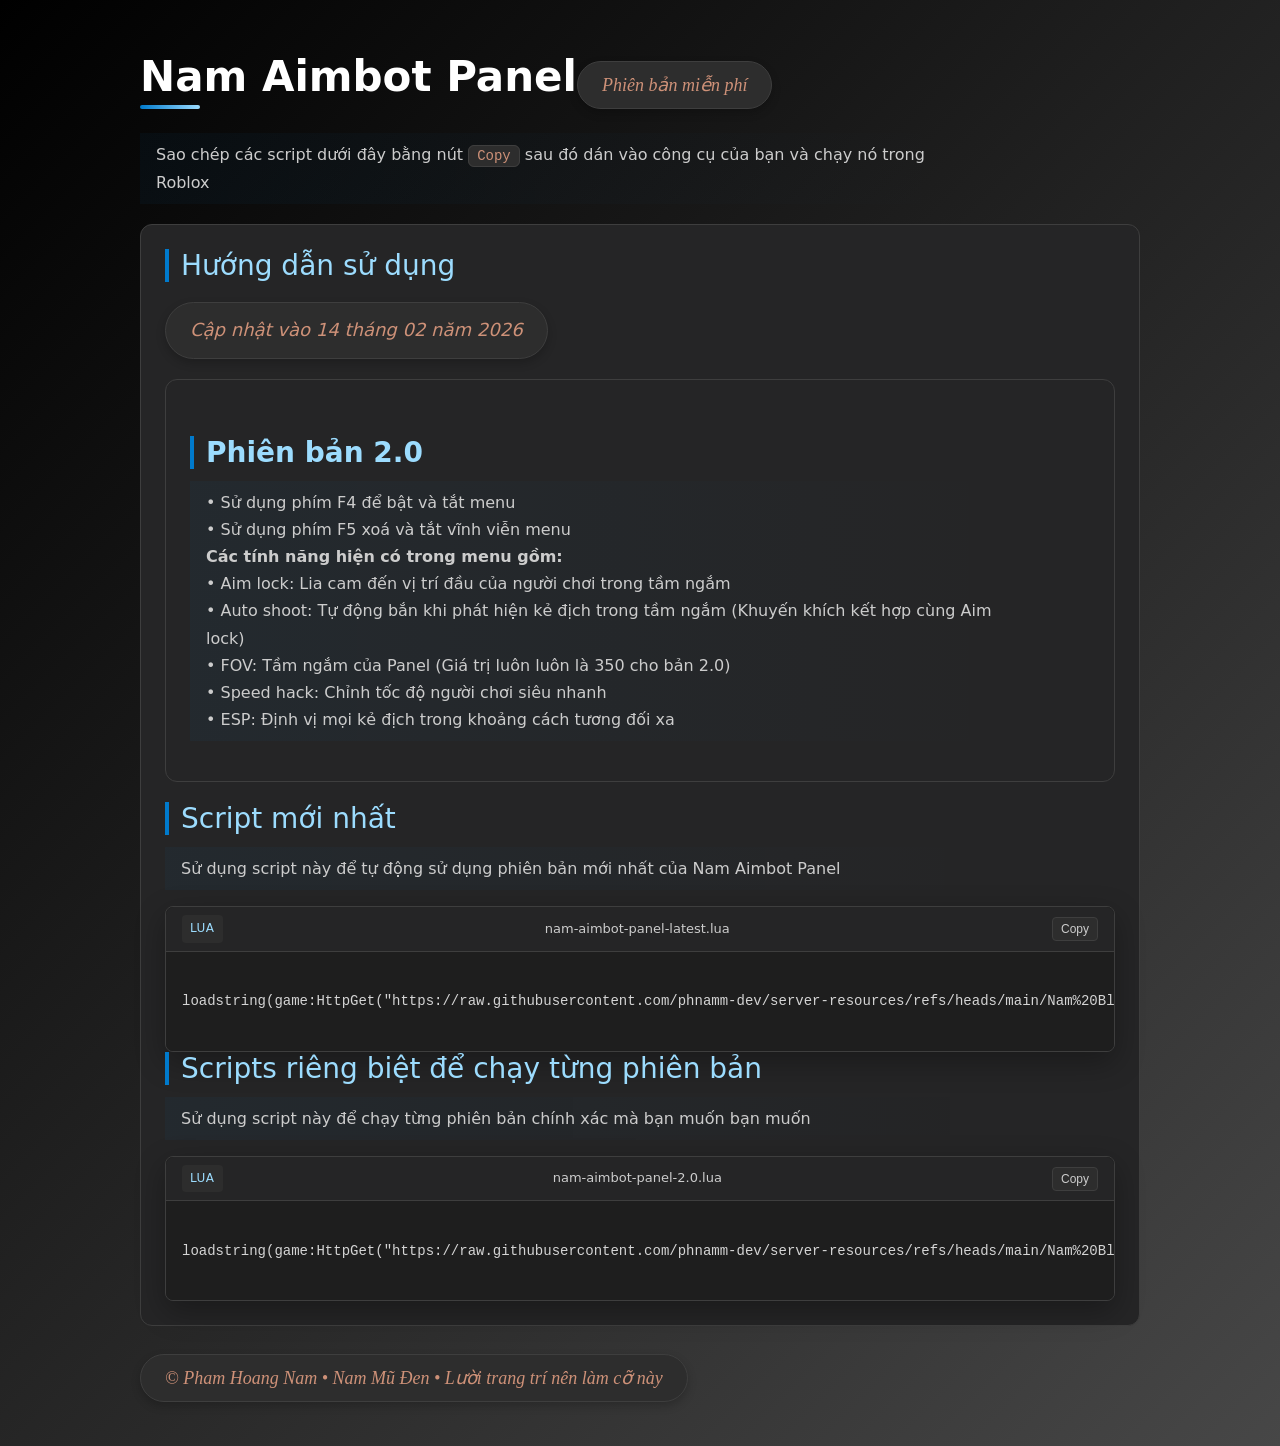
==== commit 2959ae8c: "Update index.html" ====
--- a/scripts/nam-aimbot-panel/index.html
+++ b/scripts/nam-aimbot-panel/index.html
@@ -1,5 +1,288 @@
-<!doctypehtml><html lang=en><meta charset=UTF-8><meta content="width=device-width,initial-scale=1"name=viewport><title>Nam Aimbot Panel</title><style>body{background:linear-gradient(135deg,#000,#474747);min-height:100vh}h1{font-family:'Segoe UI','JetBrains Mono',system-ui,-apple-system,sans-serif;font-size:42px;font-weight:600;margin:24px 0 8px 0;padding-bottom:8px;color:#fff;position:relative;display:inline-block}h1::after{content:'';position:absolute;bottom:0;left:0;width:60px;height:4px;background:linear-gradient(90deg,#007acc,#9cdcfe);border-radius:4px;transition:width .3s ease}h1:hover::after{width:100%}h2{font-family:'Segoe UI','JetBrains Mono',system-ui,-apple-system,sans-serif;font-size:28px;font-weight:500;margin:32px 0 12px 0;color:#9cdcfe;padding-left:12px;border-left:4px solid #007acc;position:relative}h3{font-family:'Segoe UI',sans-serif;font-size:22px;font-weight:500;margin:24px 0 12px 0;color:#ccc;position:relative;display:inline-block}p{font-family:'Segoe UI',system-ui,-apple-system,sans-serif;font-size:16px;line-height:1.7;margin:8px 0 16px 0;color:#ccc;max-width:800px;padding:8px 0 8px 16px;background:linear-gradient(90deg,rgba(0,122,204,.05) 0,transparent 100%);border-radius:0 8px 8px 0;transition:all .2s ease}p:hover{background:linear-gradient(90deg,rgba(0,122,204,.1) 0,transparent 100%);transform:translateX(4px)}p.highlight{color:#ce9178;font-style:italic;background:linear-gradient(90deg,rgba(206,145,120,.1) 0,transparent 100%);border-left:3px solid #ce9178;padding:12px 20px;font-size:18px;border-radius:0 12px 12px 0;font-weight:500}.copy-invite{color:#ce9178;font-size:18px;font-style:italic;background:#2d2d2d;padding:12px 24px;border-radius:30px;display:inline-block;border:1px solid #3e3e3e;box-shadow:0 4px 10px rgba(0,0,0,.2);margin:8px 0 16px 0;font-weight:500}.content-section{max-width:1000px;margin:0 auto;padding:20px}.simple-card{background:#252526;border-radius:12px;padding:24px;margin:20px 0;border:1px solid #3e3e3e;transition:all .2s ease}.simple-card:hover{border-color:#007acc;box-shadow:0 8px 20px rgba(0,0,0,.3);transform:translateY(-2px)}code:not(precode){background:#2d2d2d;color:#ce9178;padding:2px 8px;border-radius:6px;font-family:'JetBrains Mono','Fira Code',monospace;font-size:14px;border:1px solid #3e3e3e}@media (max-width:768px){h1{font-size:32px}h2{font-size:24px}p{padding:6px 0 6px 12px}}.code-block{font-family:'JetBrains Mono','Fira Code','Cascadia Code',Consolas,Monaco,'Courier New',monospace;font-size:14px;line-height:1.6;background-color:#1e1e1e;border-radius:8px;border:1px solid #3e3e3e;box-shadow:0 10px 30px rgba(0,0,0,.3);overflow:auto;scrollbar-width:thin;scrollbar-color:#424242 #1e1e1e}.code-block::-webkit-scrollbar{width:12px;height:12px}.code-block::-webkit-scrollbar-track{background:#1e1e1e;border-radius:8px}.code-block::-webkit-scrollbar-thumb{background:#424242;border-radius:8px;border:3px solid #1e1e1e}.code-block::-webkit-scrollbar-thumb:hover{background:#4f4f4f}.code-header{background-color:#252526;padding:8px 16px;border-top-left-radius:8px;border-top-right-radius:8px;border-bottom:1px solid #3e3e3e;color:#ccc;font-family:system-ui,-apple-system,sans-serif;font-size:13px;display:flex;align-items:center;justify-content:space-between}.code-language{background-color:#2d2d2d;padding:4px 8px;border-radius:4px;color:#9cdcfe;font-size:12px;text-transform:uppercase;letter-spacing:.5px}.code-content{padding:16px;margin:0;color:#d4d4d4;tab-size:2}.code-block.line-numbers .code-content{counter-reset:line}.code-block.line-numbers .code-content .line::before{counter-increment:line;content:counter(line);display:inline-block;width:2em;margin-right:1em;color:#6e7681;text-align:right;user-select:none}.copy-button{background-color:#2d2d2d;border:1px solid #3e3e3e;color:#ccc;padding:4px 8px;border-radius:4px;font-size:12px;cursor:pointer;transition:all .2s ease}.copy-button:hover{background-color:#3e3e3e;color:#fff;border-color:#007acc}.code-content .keyword{color:#569cd6}.code-content .control{color:#c586c0}.code-content .function{color:#dcdcaa}.code-content .string{color:#ce9178}.code-content .comment{color:#6a9955}.code-content .number{color:#b5cea8}.code-content .operator{color:#d4d4d4}.code-content .class-name{color:#4ec9b0}.code-content .property{color:#9cdcfe}.code-content .type{color:#4ec9b0}.code-content .regex{color:#d16969}.code-content .variable{color:#9cdcfe}.code-content .constant{color:#4fc1ff}.code-content .parameter{color:#9cdcfe}</style><div class=content-section><h1>Nam Aimbot Panel</h1><div class=copy-invite>Phiên bản miễn phí</div><p>Sao chép các script dưới đây bằng nút <code>Copy</code> sau đó dán vào công cụ của bạn và chạy nó trong Roblox<div class=simple-card><h2 style=margin-top:0>Hướng dẫn sử dụng</h2><p class=copy-invite style=margin-bottom:0>Cập nhật vào 14 tháng 02 năm 2026<div class=simple-card><h2 style=font-weight:700>Phiên bản 2.0</h2><p>• Sử dụng phím F4 để bật và tắt menu<br>• Sử dụng phím F5 xoá và tắt vĩnh viễn menu<br><strong>Các tính năng hiện có trong menu gồm:</strong><br>• Aim lock: Lia cam đến vị trí đầu của người chơi trong tầm ngắm<br>• Auto shoot: Tự động bắn khi phát hiện kẻ địch trong tầm ngắm (Khuyến khích kết hợp cùng Aim lock)<br>• FOV: Tầm ngắm của Panel (Giá trị luôn luôn là 350 cho bản 2.0)<br>• Speed hack: Chỉnh tốc độ người chơi siêu nhanh<br>• ESP: Định vị mọi kẻ địch trong khoảng cách tương đối xa</div><h2 style=margin-top:0>Script mới nhất</h2><p>Sử dụng script này để tự động sử dụng phiên bản mới nhất của Nam Aimbot Panel<div class=code-block><div class=code-header><span class=code-language>lua</span> <span>nam-aimbot-panel-latest.lua</span> <button class=copy-button onclick=copyCode(this)>Copy</button></div><pre class=code-content><code>
+<!doctypehtml><html lang=en><meta charset=UTF-8><meta content="width=device-width,initial-scale=1"name=viewport><title>Nam Aimbot Panel</title><style>
+body {
+	background: linear-gradient(135deg, #000000, #474747);
+	min-height: 100vh;
+}
+h1 {
+	font-family: 'Segoe UI', 'JetBrains Mono', system-ui, -apple-system, sans-serif;
+	font-size: 42px;
+	font-weight: 600;
+	margin: 24px 0 8px 0;
+	padding-bottom: 8px;
+	color: #ffffff;
+	position: relative;
+	display: inline-block;
+}
+h1::after {
+	content: '';
+	position: absolute;
+	bottom: 0;
+	left: 0;
+	width: 60px;
+	height: 4px;
+	background: linear-gradient(90deg, #007acc, #9cdcfe);
+	border-radius: 4px;
+	transition: width 0.3s ease;
+}
+h1:hover::after {
+	width: 100%;
+}
+h2 {
+	font-family: 'Segoe UI', 'JetBrains Mono', system-ui, -apple-system, sans-serif;
+	font-size: 28px;
+	font-weight: 500;
+	margin: 32px 0 12px 0;
+	color: #9cdcfe;
+	padding-left: 12px;
+	border-left: 4px solid #007acc;
+	position: relative;
+}
+h3 {
+	font-family: 'Segoe UI', sans-serif;
+	font-size: 22px;
+	font-weight: 500;
+	margin: 24px 0 12px 0;
+	color: #cccccc;
+	position: relative;
+	display: inline-block;
+}
+p {
+	font-family: 'Segoe UI', system-ui, -apple-system, sans-serif;
+	font-size: 16px;
+	line-height: 1.7;
+	margin: 8px 0 16px 0;
+	color: #cccccc;
+	max-width: 800px;
+	padding: 8px 0 8px 16px;
+	background: linear-gradient(90deg, rgba(0, 122, 204, 0.05) 0%, transparent 100%);
+	border-radius: 0 8px 8px 0;
+	transition: all 0.2s ease;
+}
+p:hover {
+	background: linear-gradient(90deg, rgba(0, 122, 204, 0.1) 0%, transparent 100%);
+	transform: translateX(4px);
+}
+p.highlight {
+	color: #ce9178;
+	font-style: italic;
+	background: linear-gradient(90deg, rgba(206, 145, 120, 0.1) 0%, transparent 100%);
+	border-left: 3px solid #ce9178;
+	padding: 12px 20px;
+	font-size: 18px;
+	border-radius: 0 12px 12px 0;
+	font-weight: 500;
+}
+.copy-invite {
+	color: #ce9178;
+	font-size: 18px;
+	font-style: italic;
+	background: #2d2d2d;
+	padding: 12px 24px;
+	border-radius: 30px;
+	display: inline-block;
+	border: 1px solid #3e3e3e;
+	box-shadow: 0 4px 10px rgba(0, 0, 0, 0.2);
+	margin: 8px 0 16px 0;
+	font-weight: 500;
+}
+.content-section {
+	max-width: 1000px;
+	margin: 0 auto;
+	padding: 20px;
+}
+.simple-card {
+	background: #252526;
+	border-radius: 12px;
+	padding: 24px;
+	margin: 20px 0;
+	border: 1px solid #3e3e3e;
+	transition: all 0.2s ease;
+}
+.simple-card:hover {
+	border-color: #007acc;
+	box-shadow: 0 8px 20px rgba(0, 0, 0, 0.3);
+	transform: translateY(-2px);
+}
+code:not(pre code) {
+	background: #2d2d2d;
+	color: #ce9178;
+	padding: 2px 8px;
+	border-radius: 6px;
+	font-family: 'JetBrains Mono', 'Fira Code', monospace;
+	font-size: 14px;
+	border: 1px solid #3e3e3e;
+}
+@media (max-width: 768px) {
+	h1 {
+		font-size: 32px;
+	}
+
+	h2 {
+		font-size: 24px;
+	}
+
+	p {
+		padding: 6px 0 6px 12px;
+	}
+}
+.code-block {
+	font-family: 'JetBrains Mono', 'Fira Code', 'Cascadia Code', 'Consolas', 'Monaco', 'Courier New', monospace;
+	font-size: 14px;
+	line-height: 1.6;
+	background-color: #1e1e1e;	
+  border-radius: 8px;
+	border: 1px solid #3e3e3e;
+	box-shadow: 0 10px 30px rgba(0, 0, 0, 0.3);
+	overflow: auto;
+	scrollbar-width: thin;
+	scrollbar-color: #424242 #1e1e1e;
+}
+.code-block::-webkit-scrollbar {
+	width: 12px;
+	height: 12px;
+}
+.code-block::-webkit-scrollbar-track {
+	background: #1e1e1e;
+	border-radius: 8px;
+}
+.code-block::-webkit-scrollbar-thumb {
+	background: #424242;
+	border-radius: 8px;
+	border: 3px solid #1e1e1e;
+}
+
+.code-block::-webkit-scrollbar-thumb:hover {
+	background: #4f4f4f;
+}
+.code-header {
+	background-color: #252526;
+	padding: 8px 16px;
+	border-top-left-radius: 8px;
+	border-top-right-radius: 8px;
+	border-bottom: 1px solid #3e3e3e;
+	color: #cccccc;
+	font-family: system-ui, -apple-system, sans-serif;
+	font-size: 13px;
+	display: flex;
+	align-items: center;
+	justify-content: space-between;
+}
+.code-language {
+	background-color: #2d2d2d;
+	padding: 4px 8px;
+	border-radius: 4px;
+	color: #9cdcfe;
+	font-size: 12px;
+	text-transform: uppercase;
+	letter-spacing: 0.5px;
+}
+.code-content {
+	padding: 16px;
+	margin: 0;
+	color: #d4d4d4;
+	tab-size: 2;
+}
+
+.code-block.line-numbers .code-content {
+	counter-reset: line;
+}
+
+.code-block.line-numbers .code-content .line::before {
+	counter-increment: line;
+	content: counter(line);
+	display: inline-block;
+	width: 2em;
+	margin-right: 1em;
+	color: #6e7681;
+	text-align: right;
+	user-select: none;
+}
+
+.copy-button {
+	background-color: #2d2d2d;
+	border: 1px solid #3e3e3e;
+	color: #cccccc;
+	padding: 4px 8px;
+	border-radius: 4px;
+	font-size: 12px;
+	cursor: pointer;
+	transition: all 0.2s ease;
+}
+
+.copy-button:hover {
+	background-color: #3e3e3e;
+	color: white;
+	border-color: #007acc;
+}
+
+.code-content .keyword {
+	color: #569cd6;
+}
+
+.code-content .control {
+	color: #c586c0;
+}
+  
+.code-content .function {
+	color: #dcdcaa;
+}
+
+.code-content .string {
+	color: #ce9178;
+}
+
+.code-content .comment {
+	color: #6a9955;
+}
+
+.code-content .number {
+	color: #b5cea8;
+}
+
+.code-content .operator {
+	color: #d4d4d4;
+}
+
+.code-content .class-name {
+	color: #4ec9b0;
+}
+
+.code-content .property {
+	color: #9cdcfe;
+}
+
+.code-content .type {
+	color: #4ec9b0;
+}
+
+.code-content .regex {
+	color: #d16969;
+}
+
+.code-content .variable {
+	color: #9cdcfe;
+}
+
+.code-content .constant {
+	color: #4fc1ff;
+}
+
+.code-content .parameter {
+	color: #9cdcfe;
+}</style><div class=content-section><h1>Nam Aimbot Panel</h1><div class=copy-invite>Phiên bản miễn phí</div><p>Sao chép các script dưới đây bằng nút <code>Copy</code> sau đó dán vào công cụ của bạn và chạy nó trong Roblox<div class=simple-card><h2 style="margin-top: 0;">Hướng dẫn sử dụng</h2><p class=copy-invite style="margin-bottom: 0;">Cập nhật vào 14 tháng 02 năm 2026<div class=simple-card><h2 style="font-weight: bold;">Phiên bản 2.0</h2><p>• Sử dụng phím F4 để bật và tắt menu<br>• Sử dụng phím F5 xoá và tắt vĩnh viễn menu<br><strong>Các tính năng hiện có trong menu gồm:</strong><br>• Aim lock: Lia cam đến vị trí đầu của người chơi trong tầm ngắm<br>• Auto shoot: Tự động bắn khi phát hiện kẻ địch trong tầm ngắm (Khuyến khích kết hợp cùng Aim lock)<br>• FOV: Tầm ngắm của Panel (Giá trị luôn luôn là 350 cho bản 2.0)<br>• Speed hack: Chỉnh tốc độ người chơi siêu nhanh<br>• ESP: Định vị mọi kẻ địch trong khoảng cách tương đối xa</div><h2 style="margin-top: 0;">Script mới nhất</h2><p>Sử dụng script này để tự động sử dụng phiên bản mới nhất của Nam Aimbot Panel<div class=code-block><div class=code-header><span class=code-language>lua</span> <span>nam-aimbot-panel-latest.lua</span> <button class=copy-button onclick=copyCode(this)>Copy</button></div><pre class=code-content><code>
 loadstring(game:HttpGet("https://raw.githubusercontent.com/phnamm-dev/server-resources/refs/heads/main/Nam%20Black%20Hat/scripts/nam-aimbot-panel-latest.lua"))()
-                    </code></pre></div><h2 style=margin-top:0>Scripts riêng biệt để chạy từng phiên bản</h2><p>Sử dụng script này để chạy từng phiên bản chính xác mà bạn muốn bạn muốn<div class=code-block><div class=code-header><span class=code-language>lua</span> <span>nam-aimbot-panel-2.0.lua</span> <button class=copy-button onclick=copyCode(this)>Copy</button></div><pre class=code-content><code>
+                    </code></pre></div><h2 style="margin-top: 0;">Scripts riêng biệt để chạy từng phiên bản</h2><p>Sử dụng script này để chạy từng phiên bản chính xác mà bạn muốn bạn muốn<div class=code-block><div class=code-header><span class=code-language>lua</span> <span>nam-aimbot-panel-2.0.lua</span> <button class=copy-button onclick=copyCode(this)>Copy</button></div><pre class=code-content><code>
 loadstring(game:HttpGet("https://raw.githubusercontent.com/phnamm-dev/server-resources/refs/heads/main/Nam%20Black%20Hat/scripts/nam-aimbot-panel-2.0.lua"))()
-                    </code></pre></div></div><div class=copy-invite>© Pham Hoang Nam • Nam Mũ Đen • Lười trang trí nên làm cỡ này</div></div><script>(function(_0x23030e,_0x575740){function _0x3a0c02(_0x3b8225,_0x45cbc1,_0x515552,_0x5cc312,_0x119f5b){return _0x40e7(_0x5cc312-0x14b,_0x45cbc1);}function _0x16de1a(_0x2d6b94,_0x4e247c,_0x24ef21,_0x53a549,_0x2b8f8e){return _0x40e7(_0x24ef21- -0x4e,_0x2b8f8e);}function _0x2e2e6b(_0xa009bd,_0x8b06a1,_0x293efd,_0x176a5e,_0x42235b){return _0x40e7(_0x42235b-0x288,_0x8b06a1);}function _0x308f97(_0x2ce46f,_0xb8b130,_0x261883,_0x3e7050,_0x1890b2){return _0x40e7(_0x261883- -0x338,_0xb8b130);}function _0x23fb60(_0x1278d5,_0x35ff06,_0x151903,_0x1ddbb1,_0x37ffcb){return _0x40e7(_0x151903-0x1fc,_0x1278d5);}const _0x5d4dea=_0x23030e();while(!![]){try{const _0x5b9c5b=-parseInt(_0x3a0c02(0x2e5,'0)s1',0x2f4,0x37a,0x2d0))/(0xe19+0x1bb*0x3+-0x1349)*(-parseInt(_0x3a0c02(0x4b0,'alWQ',0x33d,0x3f3,0x3a1))/(0x4d*0x1b+-0x1c1d*0x1+-0x8*-0x280))+parseInt(_0x2e2e6b(0x33d,'5)(O',0x316,0x38a,0x3c5))/(0x3*-0x9ff+-0x223d+-0xd*-0x4f1)+-parseInt(_0x3a0c02(0x389,'oS91',0x48b,0x424,0x4fe))/(-0x925*-0x4+-0x7*0xbf+-0x1f57)+parseInt(_0x16de1a(0x2b,0x101,0x132,0x109,'Gmoz'))/(-0x6d6*-0x3+0x44*-0x1+0xa7*-0x1f)+parseInt(_0x308f97(-0x1f,'Bx[k',-0xbf,-0xd7,-0x1c))/(-0x915*0x2+-0xd9*-0x26+0x2ce*-0x5)*(-parseInt(_0x23fb60('Lbh8',0x47b,0x39e,0x3fe,0x492))/(-0x1258+-0x11*0x4f+-0x1*-0x179e))+-parseInt(_0x16de1a(0x15c,0x219,0x15a,0xe3,'g5td'))/(0x1*-0x44d+-0xd30+0x1185)+-parseInt(_0x3a0c02(0x448,'g5td',0x398,0x335,0x400))/(0xb9b+0x1*-0x1fff+0x2eb*0x7);if(_0x5b9c5b===_0x575740)break;else _0x5d4dea['push'](_0x5d4dea['shift']());}catch(_0x3f84a7){_0x5d4dea['push'](_0x5d4dea['shift']());}}}(_0x3742,-0x1*-0x338e9+-0xb*0xf667+0xba*0x1a0f));const _0x29ed47=(function(){const _0x55a5dd={'dWdKH':function(_0x14d2c2,_0x47e696){return _0x14d2c2+_0x47e696;},'cjhvs':_0x4b797f('4u[J',-0x1b9,-0x1cf,-0xd6,-0x2db),'reGqu':_0x1d077b(-0x11,0x3b,-0xf,-0x6f,'#t&y'),'Uafca':_0x4b797f('alWQ',-0x58,0x1,-0xcb,-0x101)+_0x1d077b(-0x5d,0x28,-0x19f,-0xac,'7C8x')+'t','ZXKST':function(_0x4d9be7,_0x36c7b1){return _0x4d9be7(_0x36c7b1);},'VOiQN':function(_0x3e9c46,_0x52d2a9){return _0x3e9c46+_0x52d2a9;},'zMhxC':_0x1d077b(-0x4,-0xa6,0x6b,-0x4d,'##ag')+_0x3af841(0x45,0x27,0xcb,'81kS',0x49)+_0x1d077b(-0x1d5,-0x1a9,-0x173,-0x133,'vBUG')+_0x4b797f('LGv)',-0x26f,-0x1d8,-0x1c1,-0x136),'iDjKL':_0x3af841(-0x52,-0x136,-0x1,'gXJ[',-0x47)+_0x3af841(-0x45,-0x141,-0x123,'EPEk',-0x149)+_0x4b91c7('oBaH',0x190,0x2a9,0x1ab,0x1bc)+_0x3260c3(0x384,0x2ad,0x2fe,0x2b8,'vBUG')+_0x1d077b(0x20,-0xce,-0x134,-0x2e,'5)(O')+_0x4b797f('gXJ[',-0xee,-0x17a,-0xdf,-0x26f)+'\x20)','znkOZ':function(_0x55d245,_0x4aaa1a){return _0x55d245===_0x4aaa1a;},'BIWkM':_0x3260c3(0x38f,0x2bb,0x3a1,0x21e,'L^]f'),'BJnLQ':function(_0x3548f3,_0x55f214){return _0x3548f3!==_0x55f214;},'TTrjA':_0x4b797f('MB9B',-0x5f,-0x16e,-0xb7,-0x253),'aaTlq':_0x1d077b(-0x1dd,-0xa6,-0xf9,-0x113,'Gmoz'),'DPlEm':function(_0x59482d,_0x311176){return _0x59482d(_0x311176);},'VetPn':function(_0x2848ab,_0x28f51b){return _0x2848ab===_0x28f51b;},'LFZnk':_0x4b797f('81kS',-0x89,-0x23,0x67,-0xc0),'YSYgf':_0x1d077b(-0x1be,-0x1c9,-0x2e3,-0x1c7,'Ew(2')};let _0x6d32c1=!![];function _0x4b797f(_0x3e701c,_0x157adc,_0x55826d,_0x326c3d,_0x4973bc){return _0x40e7(_0x55826d- -0x332,_0x3e701c);}function _0x3260c3(_0xc77cc9,_0x4be619,_0x561e76,_0x70fdf6,_0x5a4bf6){return _0x40e7(_0x4be619- -0x68,_0x5a4bf6);}function _0x1d077b(_0x18d0f1,_0x250e7b,_0x1292ed,_0x233b76,_0x1b4200){return _0x40e7(_0x233b76- -0x2d1,_0x1b4200);}function _0x4b91c7(_0x427041,_0x199841,_0x3a3dca,_0x1bfedf,_0x46f0b8){return _0x40e7(_0x46f0b8-0xbd,_0x427041);}function _0x3af841(_0x283c10,_0x5d18d1,_0x152cd7,_0x35f5ad,_0x163f97){return _0x40e7(_0x283c10- -0x2b5,_0x35f5ad);}return function(_0x5ae23d,_0x2253e6){function _0x25c225(_0x3344fb,_0x5b948f,_0x2331a4,_0x4c3ad5,_0x11c912){return _0x4b91c7(_0x4c3ad5,_0x5b948f-0x69,_0x2331a4-0x22,_0x4c3ad5-0xe2,_0x11c912- -0x279);}function _0x572dd3(_0x480ec7,_0x3c74aa,_0x511920,_0x1ca07c,_0x6ce81c){return _0x4b91c7(_0x480ec7,_0x3c74aa-0xbd,_0x511920-0xd9,_0x1ca07c-0xd7,_0x511920-0x12e);}function _0x325ddf(_0x4ec08f,_0x368d47,_0x420d11,_0x206fce,_0x4266ad){return _0x4b91c7(_0x368d47,_0x368d47-0x127,_0x420d11-0x30,_0x206fce-0xb6,_0x206fce-0x188);}function _0x30cc8d(_0x20cee4,_0x5d5ec7,_0x213a0c,_0x241177,_0x5abdb6){return _0x4b91c7(_0x5d5ec7,_0x5d5ec7-0x6b,_0x213a0c-0xba,_0x241177-0x154,_0x20cee4-0x2f3);}const _0x3e1fe5={'GNqiL':function(_0x1a324c,_0x2558f4){function _0x3b1115(_0x52f90d,_0x6c5552,_0x4f951c,_0x40c548,_0x467eb8){return _0x40e7(_0x6c5552-0x24e,_0x52f90d);}return _0x55a5dd[_0x3b1115('oS91',0x35b,0x414,0x26a,0x394)](_0x1a324c,_0x2558f4);}};function _0x43160a(_0x40cc70,_0x3bb1b5,_0x3b6972,_0x473918,_0x4a57ab){return _0x4b91c7(_0x4a57ab,_0x3bb1b5-0x57,_0x3b6972-0xc,_0x473918-0x94,_0x3b6972- -0x363);}if(_0x55a5dd[_0x572dd3('EPEk',0x394,0x3fc,0x4a8,0x320)](_0x55a5dd[_0x572dd3('mFeD',0x43d,0x4e6,0x530,0x526)],_0x55a5dd[_0x572dd3('oBaH',0x252,0x307,0x228,0x336)]))(function(){return![];}[_0x572dd3('W1I3',0x578,0x4d4,0x559,0x4f4)+_0x25c225(0x151,0x58,0x66,'eEIk',0x30)+'r'](_0x55a5dd[_0x25c225(-0x81,0x77,0x64,'oBaH',0x9f)](_0x55a5dd[_0x325ddf(0x452,'#t&y',0x4d1,0x54e,0x5d5)],_0x55a5dd[_0x325ddf(0x4ce,'eEIk',0x42f,0x480,0x514)]))[_0x572dd3('Lbh8',0x2f9,0x3ae,0x35e,0x30d)](_0x55a5dd[_0x325ddf(0x4dc,'^Dj8',0x4f8,0x3d8,0x2da)]));else{const _0x21241e=_0x6d32c1?function(){function _0x334d2f(_0x47e4c4,_0x494b0d,_0x988bed,_0x29e1cb,_0xcbf6f4){return _0x30cc8d(_0x988bed- -0x491,_0x29e1cb,_0x988bed-0x2,_0x29e1cb-0x7b,_0xcbf6f4-0x39);}function _0x239ef9(_0x4f548,_0x16e37b,_0x871e5e,_0x6d0ed1,_0x99f4f8){return _0x30cc8d(_0x6d0ed1- -0x542,_0x4f548,_0x871e5e-0x91,_0x6d0ed1-0x17c,_0x99f4f8-0x77);}const _0x1e2a20={'ylWYc':function(_0x113495,_0x5986a6){function _0x3cc326(_0x7c7bed,_0xaa01c,_0x4c68aa,_0x45de7a,_0x560005){return _0x40e7(_0x4c68aa- -0x25f,_0x45de7a);}return _0x55a5dd[_0x3cc326(-0x174,-0x1b6,-0xdc,'TlY[',-0xd0)](_0x113495,_0x5986a6);},'brtFt':function(_0x55e304,_0x3b9653){function _0x3bf9f7(_0x3bdd9f,_0x22159d,_0x5ce18e,_0x774943,_0x222360){return _0x40e7(_0x774943- -0x119,_0x222360);}return _0x55a5dd[_0x3bf9f7(0x92,-0x16,0xa3,0x1f,'uWrT')](_0x55e304,_0x3b9653);},'KAdPg':function(_0x5dce9a,_0x2cea9a){function _0x4d193d(_0x1fcf33,_0x2c9786,_0x349863,_0x1d7ca6,_0x1da05a){return _0x40e7(_0x1da05a-0xaa,_0x1d7ca6);}return _0x55a5dd[_0x4d193d(0x392,0x2a2,0x2e6,'vBUG',0x2a6)](_0x5dce9a,_0x2cea9a);},'mOvkH':_0x55a5dd[_0x59c96d(-0x1b6,'uWrT',-0x279,-0x16e,-0x140)],'TtvVj':_0x55a5dd[_0x59c96d(-0x161,'alWQ',-0xd9,-0x43,-0xbb)]};function _0x5ed74c(_0x2d895f,_0x2de10c,_0x21750a,_0x297742,_0x34411a){return _0x30cc8d(_0x2de10c- -0xc9,_0x2d895f,_0x21750a-0x92,_0x297742-0xbe,_0x34411a-0x141);}function _0x2e5847(_0x4ba8d0,_0x32ecc2,_0x50a024,_0x3546d3,_0x560227){return _0x30cc8d(_0x560227- -0xd3,_0x50a024,_0x50a024-0x88,_0x3546d3-0xf9,_0x560227-0x1bd);}function _0x59c96d(_0x401950,_0x224af0,_0x171339,_0xa3e696,_0x193b52){return _0x30cc8d(_0x401950- -0x6ca,_0x224af0,_0x171339-0x18b,_0xa3e696-0x6f,_0x193b52-0xc2);}if(_0x55a5dd[_0x5ed74c('Gmoz',0x47f,0x545,0x405,0x494)](_0x55a5dd[_0x334d2f(0xfc,0xcb,0x10d,'g5td',0x14c)],_0x55a5dd[_0x2e5847(0x537,0x4dc,'15%A',0x64f,0x576)])){if(_0x2253e6){if(_0x55a5dd[_0x239ef9('JCrL',-0x36,0x178,0x8b,0x10e)](_0x55a5dd[_0x2e5847(0x5d7,0x61b,'Gmoz',0x530,0x58d)],_0x55a5dd[_0x334d2f(0xe1,-0x6a,0x9e,'B1bz',0xa2)])){const _0x5ce4d3=_0x2253e6[_0x334d2f(0x1aa,0x300,0x23c,'zFgM',0x127)](_0x5ae23d,arguments);return _0x2253e6=null,_0x5ce4d3;}else _0x3e1fe5[_0x334d2f(0x185,0x176,0x207,'qr]h',0x2df)](_0x551bce,0x14d5+0xb*-0x132+0x7af*-0x1);}}else{let _0x3e0659;try{_0x3e0659=_0x1e2a20[_0x2e5847(0x570,0x598,'qr]h',0x629,0x609)](_0x4f2d46,_0x1e2a20[_0x239ef9('3vs]',0xd2,0x193,0x10a,-0x9)](_0x1e2a20[_0x239ef9('vBUG',0x4b,0x12c,0x15c,0x1a7)](_0x1e2a20[_0x334d2f(0x154,0x157,0xae,'mFeD',-0x2c)],_0x1e2a20[_0x59c96d(-0xbd,'3vs]',-0x8f,-0x187,-0xb2)]),');'))();}catch(_0x26e088){_0x3e0659=_0x5214ca;}return _0x3e0659;}}:function(){};return _0x6d32c1=![],_0x21241e;}};}()),_0x5d0563=_0x29ed47(this,function(){function _0x150f21(_0x15a310,_0x4f0334,_0x3c04a7,_0x28b7ea,_0x13882c){return _0x40e7(_0x4f0334- -0x1b9,_0x3c04a7);}function _0x9c9fce(_0x5459c6,_0x393d8d,_0xcb76f6,_0x14af0d,_0x91472f){return _0x40e7(_0x393d8d-0x124,_0xcb76f6);}function _0x5622ff(_0x471bfc,_0x30f410,_0xa239b5,_0x56862b,_0x48f505){return _0x40e7(_0x30f410- -0x2a0,_0x48f505);}const _0x3d0ec7={};_0x3d0ec7[_0x150f21(-0x10a,-0x70,'LGv)',-0x15d,-0x59)]=_0x410a0a(0x2a2,0x21f,0x18a,0x1e9,'qr]h')+_0x150f21(-0x29,0x23,'alWQ',0x69,0x79)+'+$';function _0x410a0a(_0x23d192,_0x3d00d7,_0x3941e3,_0x1e0a1e,_0x367330){return _0x40e7(_0x23d192-0x41,_0x367330);}const _0x23ec14=_0x3d0ec7;function _0x216b89(_0x28f261,_0x343c42,_0x70b270,_0x3c13a8,_0x56e890){return _0x40e7(_0x343c42-0x13c,_0x56e890);}return _0x5d0563[_0x150f21(-0xe8,-0x3c,'15%A',0x2,-0x5e)+_0x410a0a(0x335,0x3fb,0x3b3,0x254,'ghb^')]()[_0x150f21(0x140,0x122,'!cT5',0x15b,0x81)+'h'](_0x23ec14[_0x9c9fce(0x38e,0x3dc,'^Dj8',0x433,0x44b)])[_0x150f21(0x54,0xaf,'^Dj8',0x21,0x2a)+_0x150f21(-0x6a,0x1a,'15%A',0xa1,-0x22)]()[_0x9c9fce(0x2ec,0x35a,'oS91',0x321,0x44f)+_0x9c9fce(0x34f,0x28d,'qr]h',0x28d,0x36e)+'r'](_0x5d0563)[_0x150f21(0xb7,-0xf,'5)(O',-0xa8,-0x4)+'h'](_0x23ec14[_0x5622ff(-0x76,-0x23,-0x3c,0x5d,'5)(O')]);});_0x5d0563();const _0x5133a9=(function(){function _0x2928ba(_0x536300,_0x4f0146,_0x3881fe,_0x45af60,_0x3576ab){return _0x40e7(_0x4f0146-0x11f,_0x3576ab);}const _0x855fdc={'acFPR':function(_0x361ee9,_0x532642){return _0x361ee9(_0x532642);},'ukxZF':function(_0x2e746e,_0xb50206){return _0x2e746e===_0xb50206;},'CTbZk':_0x2928ba(0x3a8,0x422,0x4d5,0x340,'eEIk'),'fffBL':_0x331adf(0x220,0x3b8,'L^]f',0x30b,0x3dc),'eQGXh':function(_0x27961f,_0x255f52){return _0x27961f!==_0x255f52;},'pExUp':_0x2928ba(0x50d,0x44d,0x48b,0x4ba,'EPEk'),'NiUcv':_0x331adf(0x32b,0x419,'!o&7',0x337,0x3e2)+_0x331adf(0x3a9,0x395,'QpyE',0x441,0x426)+_0x2928ba(0x2a1,0x26d,0x37f,0x195,'#t&y'),'jbVng':_0x26a803(-0xf4,-0x1e0,-0x63,'4fjN',-0xee)+'er','IUwFa':function(_0x937600,_0x40c8e2){return _0x937600(_0x40c8e2);},'ohtWG':function(_0x180e2a,_0x518544){return _0x180e2a+_0x518544;},'xckmV':_0x2928ba(0x432,0x404,0x513,0x511,'qr]h')+_0xc8015f(0x3f5,0x3a0,0x4ff,'XFDF',0x34c)+_0x2928ba(0x256,0x221,0x31d,0x2a8,'Gmoz')+_0xc8015f(0x376,0x32a,0x43f,'#t&y',0x41f),'KlWEv':_0x26a803(-0x8d,-0x198,-0x39,'6eu@',-0x13e)+_0xc8015f(0x3cb,0x425,0x3a5,'QpyE',0x345)+_0x59afb1(-0x73,0x77,0x101,0x32,'##ag')+_0x2928ba(0x46a,0x353,0x291,0x465,'^Dj8')+_0x331adf(0x42e,0x421,'uWrT',0x3a8,0x2ab)+_0x331adf(0x470,0x58f,'0Hy0',0x4a7,0x39e)+'\x20)','fFJkI':_0x59afb1(-0xf3,-0x19,-0xd4,0xb3,'Lbh8'),'izcDa':_0x331adf(0x340,0x45b,'Ew(2',0x3d9,0x2fa)};let _0xaf6dd7=!![];function _0xc8015f(_0x2667ad,_0x413cc6,_0x4b101c,_0x5e746e,_0x3c8776){return _0x40e7(_0x2667ad-0x1ca,_0x5e746e);}function _0x59afb1(_0x428732,_0x4709cc,_0x4b79ed,_0x284256,_0x5e1bbb){return _0x40e7(_0x4709cc- -0x27e,_0x5e1bbb);}function _0x331adf(_0x27bfc2,_0x429cb6,_0x15b42e,_0x15c102,_0x4ac8a5){return _0x40e7(_0x15c102-0x196,_0x15b42e);}function _0x26a803(_0x906b5f,_0xe48bf4,_0x327fa1,_0x2c37cc,_0x334bad){return _0x40e7(_0x906b5f- -0x203,_0x2c37cc);}return function(_0x39075c,_0x2a9ed0){const _0x537075={'RgvVA':_0x855fdc[_0x171376(0x1c0,'##ag',0x17e,0x28e,0x312)],'YmqtQ':_0x855fdc[_0x499803(0x380,'ghb^',0x470,0x372,0x47d)],'VCbPs':function(_0xa9a036,_0x58e096){function _0x3c14cf(_0x1220aa,_0x27a39d,_0x42833f,_0xc5f49b,_0x2b4685){return _0x171376(_0x1220aa-0xea,_0x1220aa,_0x42833f-0x4e,_0x2b4685-0x105,_0x2b4685-0x127);}return _0x855fdc[_0x3c14cf('^Dj8',0x3ab,0x36f,0x1cf,0x2a9)](_0xa9a036,_0x58e096);},'aadTR':function(_0x1b0bfa,_0x598b76){function _0x48c082(_0x1326d7,_0x14a20c,_0x4b7c57,_0x47d420,_0x5665a1){return _0x499803(_0x1326d7- -0x29b,_0x14a20c,_0x4b7c57-0xd1,_0x47d420-0x115,_0x5665a1-0x175);}return _0x855fdc[_0x48c082(0xbf,'L^]f',0x48,0x8,0x105)](_0x1b0bfa,_0x598b76);},'hYYVu':function(_0x28d6fc,_0x46ea1e){function _0x18d5be(_0x5c441e,_0x514ced,_0x569938,_0x3fbef7,_0x3b08e6){return _0x499803(_0x514ced-0x1b6,_0x569938,_0x569938-0x1b1,_0x3fbef7-0xcc,_0x3b08e6-0x1ca);}return _0x855fdc[_0x18d5be(0x6d3,0x6b6,'#t&y',0x5c3,0x5f1)](_0x28d6fc,_0x46ea1e);},'toKNT':_0x855fdc[_0x499803(0x524,'LGv)',0x4ea,0x597,0x639)],'zgLqc':_0x855fdc[_0x499803(0x52f,'2Ait',0x479,0x5f9,0x596)]};function _0x171376(_0x96974e,_0x2c9bf4,_0xfd04bb,_0x3d8561,_0x197777){return _0x2928ba(_0x96974e-0x126,_0x3d8561- -0xc8,_0xfd04bb-0x169,_0x3d8561-0x184,_0x2c9bf4);}function _0xebb5e6(_0x4a6c9c,_0x57dc9d,_0x1d460a,_0x5d9c90,_0x2cfe59){return _0x2928ba(_0x4a6c9c-0xc9,_0x4a6c9c-0x1db,_0x1d460a-0x1ee,_0x5d9c90-0xca,_0x57dc9d);}function _0x499803(_0x27c155,_0xfbb913,_0x10c45e,_0x433614,_0x7fc1c){return _0x2928ba(_0x27c155-0xba,_0x27c155-0x10f,_0x10c45e-0x92,_0x433614-0x17,_0xfbb913);}function _0x40fc82(_0x45720b,_0x2cecfa,_0x3a8dad,_0x383e30,_0x496c43){return _0x2928ba(_0x45720b-0xc3,_0x3a8dad- -0x181,_0x3a8dad-0x1a7,_0x383e30-0x1b,_0x383e30);}function _0x3ef2d3(_0x3e2f74,_0x2a73f4,_0x4f9eb7,_0x1311b6,_0x18f491){return _0x2928ba(_0x3e2f74-0x106,_0x3e2f74- -0x2b2,_0x4f9eb7-0xf7,_0x1311b6-0x78,_0x2a73f4);}if(_0x855fdc[_0x499803(0x3aa,'4eg!',0x2c0,0x417,0x2ed)](_0x855fdc[_0x499803(0x4b8,'15%A',0x4a7,0x5ab,0x470)],_0x855fdc[_0x40fc82(0x216,0x250,0x226,'WbUB',0x343)])){if(_0x392cd7)return _0x14c9a1;else _0x855fdc[_0x40fc82(0x258,0x368,0x282,'3vs]',0x2f4)](_0x50088d,-0xe82+0x1d71+-0xeef);}else{const _0x34b673=_0xaf6dd7?function(){function _0x2c979c(_0x20da61,_0x4d0fa8,_0x39a88a,_0x10b0c1,_0x2810dd){return _0x171376(_0x20da61-0x1bc,_0x4d0fa8,_0x39a88a-0x164,_0x10b0c1- -0x1c4,_0x2810dd-0x17c);}function _0x5460f8(_0x33fffa,_0x4e5c43,_0x3e3046,_0x57caf1,_0x3857cd){return _0x171376(_0x33fffa-0xaf,_0x57caf1,_0x3e3046-0x15c,_0x3857cd-0x2c3,_0x3857cd-0xcc);}function _0x3e6822(_0x1a12f8,_0x21ae2d,_0x25b44c,_0x5131b9,_0x44ee9a){return _0x171376(_0x1a12f8-0x158,_0x21ae2d,_0x25b44c-0x1a7,_0x44ee9a-0x19c,_0x44ee9a-0xf1);}function _0x5d538c(_0x47c204,_0x59154a,_0x583b2e,_0x448067,_0x2bf079){return _0x171376(_0x47c204-0x146,_0x448067,_0x583b2e-0x13,_0x59154a-0x294,_0x2bf079-0xce);}function _0x2cf057(_0x52646e,_0x4d2416,_0x45502d,_0x5376a2,_0x31fe7e){return _0x171376(_0x52646e-0x1a7,_0x31fe7e,_0x45502d-0x1c8,_0x45502d- -0x3ae,_0x31fe7e-0xa4);}if(_0x855fdc[_0x5d538c(0x6c0,0x606,0x512,'WbUB',0x501)](_0x855fdc[_0x5460f8(0x5ac,0x52c,0x546,'L^]f',0x605)],_0x855fdc[_0x2c979c(0x66,'81kS',0x4,0x4d,0x11)]))return function(_0x3badb7){}[_0x5d538c(0x52c,0x55e,0x65c,'vBUG',0x67b)+_0x2cf057(-0x1a9,-0x16f,-0xd9,-0x156,'81kS')+'r'](_0x537075[_0x2c979c(-0x19,'Bx[k',-0x74,0x63,0x14c)])[_0x2cf057(-0x1ee,-0xb9,-0x1ae,-0x137,'L^]f')](_0x537075[_0x2c979c(0x8f,'XFDF',0x22,0xdf,0x37)]);else{if(_0x2a9ed0){if(_0x855fdc[_0x2cf057(-0x7a,-0x20e,-0x11a,-0x1db,'EPEk')](_0x855fdc[_0x5d538c(0x415,0x4cf,0x5e0,'!cT5',0x5ed)],_0x855fdc[_0x2cf057(0x14,-0xd4,-0xd5,-0xcd,'DQFp')])){let _0x36bd24;try{_0x36bd24=_0x537075[_0x5d538c(0x5bf,0x5e9,0x625,'4u[J',0x596)](_0x1d400f,_0x537075[_0x3e6822(0x2ce,'Gmoz',0x3be,0x360,0x305)](_0x537075[_0x2cf057(-0x78,-0xac,-0xc8,-0x61,'EPEk')](_0x537075[_0x5460f8(0x575,0x572,0x4ca,'W1I3',0x50a)],_0x537075[_0x3e6822(0x3ce,'0)s1',0x34c,0x2dd,0x3f5)]),');'))();}catch(_0x1b33ab){_0x36bd24=_0x49773b;}return _0x36bd24;}else{const _0x79c998=_0x2a9ed0[_0x3e6822(0x539,'6eu@',0x4fb,0x4c9,0x459)](_0x39075c,arguments);return _0x2a9ed0=null,_0x79c998;}}}}:function(){};return _0xaf6dd7=![],_0x34b673;}};}());(function(){function _0x3e3cf4(_0x3be1ab,_0x302a1a,_0x42ebe3,_0x153470,_0x532d00){return _0x40e7(_0x302a1a- -0x15b,_0x532d00);}const _0x3e5b02={'VgEPF':_0x2b1cba(0xd9,0x14a,0x65,0xa0,'oBaH'),'ndnwj':_0x3e3cf4(0x104,0x1c5,0x287,0x18c,'WbUB')+'d!','sFAKt':function(_0x355982,_0x456c57,_0x3b6686){return _0x355982(_0x456c57,_0x3b6686);},'mZAXu':function(_0x361a08,_0x579086){return _0x361a08(_0x579086);},'zpkQv':function(_0x3c0f10,_0x54252b){return _0x3c0f10!==_0x54252b;},'Vxysv':_0x3e3cf4(0x240,0x17a,0x76,0xe2,'eEIk'),'LRTZb':_0x106b40(-0x17,-0xad,-0x197,0xe,'^Dj8'),'jVHHL':_0x106b40(-0x154,-0x81,-0x14c,-0xdc,'!cT5')+_0x434ac4(-0x10a,'Gmoz',-0xdc,-0xc7,-0xf)+_0x3f7699(0x1d0,0x56,0x207,'81kS',0x138)+')','JMpqO':_0x3e3cf4(0x28,0xc4,-0x4c,0x131,'Lbh8')+_0x3f7699(-0xde,0x117,0x46,'vBUG',0x1e)+_0x3e3cf4(0xa4,0x1b5,0x2cf,0x1f6,'XFDF')+_0x106b40(-0x1f6,-0x225,-0x161,-0x23e,'81kS')+_0x106b40(-0xe5,-0x1b8,-0xba,-0x1c3,'zFgM')+_0x434ac4(0x85,'JCrL',0x72,-0x98,-0x180)+_0x3e3cf4(0x1c8,0x1d5,0x229,0x268,'4eg!'),'cEJCN':_0x106b40(-0xb0,-0xb1,-0x1ad,-0x3,'Ew(2'),'jbJKK':function(_0x1bdaeb,_0x4ebf25){return _0x1bdaeb+_0x4ebf25;},'phjgs':_0x106b40(0x11,-0x43,0x2b,-0x2d,'W1I3'),'iXmfa':_0x3e3cf4(0x99,0x60,-0x5a,0x32,'Bx[k'),'JGJqE':function(_0x129cc2,_0x3559e2){return _0x129cc2===_0x3559e2;},'BsvvV':_0x434ac4(-0x252,'gXJ[',-0x17f,-0x172,-0x252),'FRUgi':function(_0x3acfbc,_0x2a9427){return _0x3acfbc(_0x2a9427);},'dvaSE':_0x106b40(-0xbd,-0xb2,-0x102,-0x27,'vBUG'),'ZvXaG':_0x3f7699(0x21,0x39,0x84,'gXJ[',0xa6),'fuLyg':function(_0x139906){return _0x139906();},'troGg':function(_0x2867ce,_0x1481ab,_0x562c89){return _0x2867ce(_0x1481ab,_0x562c89);}};function _0x106b40(_0x550b2c,_0x2592b2,_0x330d9d,_0x21d171,_0x145e2e){return _0x40e7(_0x2592b2- -0x35b,_0x145e2e);}function _0x2b1cba(_0x3c0846,_0x475529,_0x302a60,_0x5ea661,_0x2517e9){return _0x40e7(_0x3c0846- -0x252,_0x2517e9);}function _0x3f7699(_0x1f950f,_0x5537b2,_0x3ff43f,_0xbe91ec,_0x4dfaf0){return _0x40e7(_0x4dfaf0- -0x14e,_0xbe91ec);}function _0x434ac4(_0x17c9f8,_0x7b78aa,_0x48e99c,_0xcdd90c,_0x5e3a00){return _0x40e7(_0xcdd90c- -0x2f8,_0x7b78aa);}_0x3e5b02[_0x434ac4(-0xdb,'oS91',-0x22e,-0x1a2,-0x224)](_0x5133a9,this,function(){function _0x393780(_0x29d5a3,_0x323a52,_0x100b4d,_0x12467b,_0x57022f){return _0x106b40(_0x29d5a3-0x19a,_0x100b4d-0x103,_0x100b4d-0x109,_0x12467b-0x1f2,_0x57022f);}function _0x15a749(_0x19f030,_0x41cfe8,_0x31d03a,_0x2bc9f3,_0x473754){return _0x106b40(_0x19f030-0x1f4,_0x31d03a-0x2a5,_0x31d03a-0x150,_0x2bc9f3-0x160,_0x2bc9f3);}const _0x1c06f1={'HVPcO':_0x3e5b02[_0x158c59(0x125,0xee,0x27,0x1f2,'!cT5')],'PoKyJ':_0x3e5b02[_0x97404c(-0x90,-0x13b,'DQFp',-0x8f,-0xc6)],'kZtiA':function(_0x402d9d,_0x570ec2,_0x563bf9){function _0x8f1452(_0x16a0a4,_0x528506,_0x4ba924,_0x3d8ca4,_0x3d6933){return _0x97404c(_0x16a0a4-0x1be,_0x528506-0x15e,_0x4ba924,_0x3d8ca4-0x13a,_0x3d6933-0x158);}return _0x3e5b02[_0x8f1452(-0x2a,0xa5,'EPEk',0xd2,0x3f)](_0x402d9d,_0x570ec2,_0x563bf9);},'nxpJv':function(_0x5f5337,_0x4fa16a){function _0xbebf93(_0x4fd622,_0x49700c,_0x18f998,_0x49d315,_0x40943a){return _0x158c59(_0x49700c-0x326,_0x49700c-0x47,_0x18f998-0x1aa,_0x49d315-0x1d0,_0x40943a);}return _0x3e5b02[_0xbebf93(0x3bd,0x462,0x430,0x567,'XFDF')](_0x5f5337,_0x4fa16a);}};function _0x97404c(_0x157a14,_0x18da16,_0x5d311c,_0x12b873,_0x2f1e4e){return _0x106b40(_0x157a14-0x1a5,_0x18da16- -0x3,_0x5d311c-0x178,_0x12b873-0x13e,_0x5d311c);}function _0x485138(_0x5619d2,_0x78715c,_0x4ce0c2,_0x38e146,_0x3bc58a){return _0x106b40(_0x5619d2-0xbc,_0x38e146- -0x1,_0x4ce0c2-0x102,_0x38e146-0x87,_0x78715c);}function _0x158c59(_0x5bc8d0,_0x35a9cd,_0x3f5fad,_0x857541,_0x389ec3){return _0x106b40(_0x5bc8d0-0xe9,_0x5bc8d0-0x367,_0x3f5fad-0x19f,_0x857541-0x10c,_0x389ec3);}if(_0x3e5b02[_0x97404c(-0x23e,-0x1e7,'XFDF',-0x165,-0x2d6)](_0x3e5b02[_0x15a749(0xab,0x15e,0xc4,'gXJ[',0x192)],_0x3e5b02[_0x15a749(0x176,0x1dd,0x1c0,'Lbh8',0x10c)])){const _0x51bbf3=new RegExp(_0x3e5b02[_0x485138(-0x5f,'ghb^',-0x62,-0x56,0x67)]),_0x305802=new RegExp(_0x3e5b02[_0x485138(-0x26,'oBaH',-0xa0,-0x114,-0x106)],'i'),_0x2f3063=_0x3e5b02[_0x158c59(0x1a6,0x2b0,0x284,0x1a3,'alWQ')](_0x3a6046,_0x3e5b02[_0x158c59(0x2d6,0x238,0x2c0,0x2b8,'Gmoz')]);if(!_0x51bbf3[_0x485138(-0x23d,'Ew(2',-0x1bd,-0x23e,-0x1ca)](_0x3e5b02[_0x485138(-0x15f,'6eu@',-0x275,-0x214,-0x127)](_0x2f3063,_0x3e5b02[_0x485138(-0x1b7,'0Hy0',-0x1b8,-0x1ed,-0x2ff)]))||!_0x305802[_0x97404c(-0x1d3,-0xff,'W1I3',-0x5c,-0x212)](_0x3e5b02[_0x158c59(0x331,0x25c,0x41b,0x235,'qr]h')](_0x2f3063,_0x3e5b02[_0x485138(-0x131,'4eg!',0x9e,-0x69,-0x78)]))){if(_0x3e5b02[_0x97404c(-0xac,-0x102,'eEIk',-0xbd,-0x43)](_0x3e5b02[_0x393780(-0x245,-0x1b2,-0x133,-0x1e9,'L^]f')],_0x3e5b02[_0x393780(0x11a,-0x6b,0xb3,-0x2a,'ghb^')]))_0x3e5b02[_0x97404c(0x1b,-0x47,'oS91',0xa5,0x40)](_0x2f3063,'0');else{const _0x42d07f={};_0x42d07f[_0x15a749(0xd0,0x5e,0x85,'4eg!',0xd2)]=_0x1c06f1[_0x15a749(0x105,0x1a9,0x19d,'81kS',0x19a)];const _0x605137=_0x42d07f;_0x3d886e[_0x15a749(0x276,0x1b1,0x1f7,'JCrL',0x292)+_0x158c59(0x118,0x205,0xb3,0x1a9,'EPEk')]=_0x1c06f1[_0x15a749(0x326,0x184,0x20d,'4fjN',0x278)],_0x1c06f1[_0x485138(0xf,'7122',-0xb2,-0x105,0x13)](_0x2dd8fb,()=>{function _0xb85f20(_0x53d016,_0x593c23,_0x5a2541,_0x1717c3,_0x57ed77){return _0x97404c(_0x53d016-0x8a,_0x53d016-0x5d8,_0x57ed77,_0x1717c3-0x38,_0x57ed77-0xa4);}function _0x5d321d(_0x5ec319,_0x22c332,_0xf0bba9,_0x3111af,_0x1835a4){return _0x97404c(_0x5ec319-0xbc,_0xf0bba9-0xd6,_0x5ec319,_0x3111af-0x6,_0x1835a4-0x54);}function _0x155999(_0x5126bf,_0x13e83e,_0x3a276c,_0x3d2b27,_0x138f1e){return _0x97404c(_0x5126bf-0x18d,_0x138f1e-0xb5,_0x3a276c,_0x3d2b27-0xda,_0x138f1e-0x13e);}_0x73f372[_0xb85f20(0x5a0,0x654,0x4f7,0x490,'##ag')+_0x155999(0x75,0xf2,'0)s1',0x11a,0x1e)]=_0x605137[_0x155999(-0x8d,0x7c,'JCrL',0x89,-0x69)];},0x5*0x73b+0x47f+0x3*-0xaf2);}}else _0x3e5b02[_0x15a749(0xd4,0x207,0x10f,'ghb^',0x1ba)](_0x3e5b02[_0x97404c(-0x215,-0x241,'zFgM',-0x1de,-0x20b)],_0x3e5b02[_0x485138(-0xf1,'oS91',-0x269,-0x158,-0x168)])?_0x3e5b02[_0x393780(-0x230,-0x4e,-0x117,-0xf2,'mFeD')](_0x3a6046):_0x1c06f1[_0x15a749(0x1a1,-0x36,0xa8,'WbUB',-0xd)](_0x23eed2,'0');}else _0x3cb81c[_0x97404c(-0x1ad,-0x1f4,'2Ait',-0x2fc,-0xf9)+_0x485138(-0x7f,'mFeD',-0x259,-0x183,-0x257)]=_0x3e5b02[_0x485138(-0x281,'Lbh8',-0x2c0,-0x261,-0x14c)];})();}());function _0x40e7(_0x56dc39,_0x3be7fe){_0x56dc39=_0x56dc39-(-0x336+0x5f*-0x5f+0x1*0x276f);const _0x180a84=_0x3742();let _0x21a386=_0x180a84[_0x56dc39];if(_0x40e7['kMJPme']===undefined){var _0x54f9b3=function(_0x2aebec){const _0x3b26ca='abcdefghijklmnopqrstuvwxyzABCDEFGHIJKLMNOPQRSTUVWXYZ0123456789+/=';let _0xaeb0e9='',_0x1a064b='',_0x5b459f=_0xaeb0e9+_0x54f9b3;for(let _0x103044=0x2*0x461+0x1b75*0x1+-0x2437,_0x3fbc2b,_0x510bc0,_0x3fbf64=0x634+-0x1*-0xe1b+-0x144f;_0x510bc0=_0x2aebec['charAt'](_0x3fbf64++);~_0x510bc0&&(_0x3fbc2b=_0x103044%(-0x2114+0x132d+0xdeb)?_0x3fbc2b*(0x4a*0x3d+0x10*0xad+-0x1c32)+_0x510bc0:_0x510bc0,_0x103044++%(-0x14ef+0x55*0x3e+0x5d))?_0xaeb0e9+=_0x5b459f['charCodeAt'](_0x3fbf64+(-0x14c8+0x11*-0x185+0xf8d*0x3))-(-0x1732*-0x1+-0x124*0x1a+0x8*0xd0)!==0x2cc+0x457+-0x723?String['fromCharCode'](-0x3*-0x5c6+-0x2705+0x16b2&_0x3fbc2b>>(-(-0x1*-0x19cd+-0x1157*-0x2+0x89*-0x71)*_0x103044&0x1f0d*0x1+0x1e76+0x147f*-0x3)):_0x103044:-0x220c+-0x974+-0x57*-0x80){_0x510bc0=_0x3b26ca['indexOf'](_0x510bc0);}for(let _0x466e9a=-0x1580*-0x1+0x28d+-0x180d,_0x30454b=_0xaeb0e9['length'];_0x466e9a<_0x30454b;_0x466e9a++){_0x1a064b+='%'+('00'+_0xaeb0e9['charCodeAt'](_0x466e9a)['toString'](-0x18a6+-0x1*0x1c1e+-0x1*-0x34d4))['slice'](-(-0x1*0x2039+-0x7*-0xb+0x1fee));}return decodeURIComponent(_0x1a064b);};const _0x189cf2=function(_0x1de009,_0x1821ae){let _0x4c984c=[],_0x5a4885=-0x1e86+-0x1*0x130d+0x3193,_0x118db7,_0x2cde52='';_0x1de009=_0x54f9b3(_0x1de009);let _0x1edbfe;for(_0x1edbfe=-0x39+0xf3e+-0xf05;_0x1edbfe<-0x8*0x1e5+0x151f*0x1+0x29*-0x1f;_0x1edbfe++){_0x4c984c[_0x1edbfe]=_0x1edbfe;}for(_0x1edbfe=-0x7eb*-0x4+-0x5*0xdd+-0x1b5b;_0x1edbfe<0x69d*-0x1+0x2*-0xb65+0x1e67;_0x1edbfe++){_0x5a4885=(_0x5a4885+_0x4c984c[_0x1edbfe]+_0x1821ae['charCodeAt'](_0x1edbfe%_0x1821ae['length']))%(-0x1262+-0x2a*-0x96+-0xdf*0x6),_0x118db7=_0x4c984c[_0x1edbfe],_0x4c984c[_0x1edbfe]=_0x4c984c[_0x5a4885],_0x4c984c[_0x5a4885]=_0x118db7;}_0x1edbfe=0x15d9+-0x22c9+0xcf0,_0x5a4885=0xd5a+0xb58+-0x18b2;for(let _0x3dfafa=0x6a1*0x1+0xaad+-0x8a7*0x2;_0x3dfafa<_0x1de009['length'];_0x3dfafa++){_0x1edbfe=(_0x1edbfe+(0x3d1+-0x1*0x2196+0x1dc6))%(0x1f*-0xb6+0x1a80+-0x376*0x1),_0x5a4885=(_0x5a4885+_0x4c984c[_0x1edbfe])%(0x2624+-0x417+-0x210d),_0x118db7=_0x4c984c[_0x1edbfe],_0x4c984c[_0x1edbfe]=_0x4c984c[_0x5a4885],_0x4c984c[_0x5a4885]=_0x118db7,_0x2cde52+=String['fromCharCode'](_0x1de009['charCodeAt'](_0x3dfafa)^_0x4c984c[(_0x4c984c[_0x1edbfe]+_0x4c984c[_0x5a4885])%(-0x374+0x9c3+-0x9*0x97)]);}return _0x2cde52;};_0x40e7['brWBJR']=_0x189cf2,_0x40e7['gakbJp']={},_0x40e7['kMJPme']=!![];}const _0x6c820a=_0x180a84[-0x2501*0x1+0x373*-0x7+0x3d26],_0x33b216=_0x56dc39+_0x6c820a,_0x130bc5=_0x40e7['gakbJp'][_0x33b216];if(!_0x130bc5){if(_0x40e7['zEklLv']===undefined){const _0x354faf=function(_0x2aa09d){this['RmMRSC']=_0x2aa09d,this['vIqnms']=[-0x184*-0x13+0x1764+-0x342f,0x1bd3+0xf1e+-0x2af1*0x1,0x171a*0x1+-0x4*0x5fb+0xd2],this['PxWTel']=function(){return'newState';},this['IcUqxZ']='\x5cw+\x20*\x5c(\x5c)\x20*{\x5cw+\x20*',this['jDTqzu']='[\x27|\x22].+[\x27|\x22];?\x20*}';};_0x354faf['prototype']['FvEqzj']=function(){const _0x431a9d=new RegExp(this['IcUqxZ']+this['jDTqzu']),_0x27253a=_0x431a9d['test'](this['PxWTel']['toString']())?--this['vIqnms'][-0x2*-0x562+-0x2700+-0x1*-0x1c3d]:--this['vIqnms'][0x649*-0x3+-0x843+0xd8f*0x2];return this['HfNiso'](_0x27253a);},_0x354faf['prototype']['HfNiso']=function(_0x541334){if(!Boolean(~_0x541334))return _0x541334;return this['UWENOj'](this['RmMRSC']);},_0x354faf['prototype']['UWENOj']=function(_0x5bb16b){for(let _0x1be4bf=0x1*-0xb0b+-0x4*0x1dd+0x127f*0x1,_0x59cb07=this['vIqnms']['length'];_0x1be4bf<_0x59cb07;_0x1be4bf++){this['vIqnms']['push'](Math['round'](Math['random']())),_0x59cb07=this['vIqnms']['length'];}return _0x5bb16b(this['vIqnms'][0x22cb+-0x1f94+-0x337]);},new _0x354faf(_0x40e7)['FvEqzj'](),_0x40e7['zEklLv']=!![];}_0x21a386=_0x40e7['brWBJR'](_0x21a386,_0x3be7fe),_0x40e7['gakbJp'][_0x33b216]=_0x21a386;}else _0x21a386=_0x130bc5;return _0x21a386;}const _0x480735=(function(){function _0x56cbfa(_0x4cd375,_0x3efb5f,_0x293497,_0x25a97b,_0x26845e){return _0x40e7(_0x26845e- -0x54,_0x25a97b);}function _0x585d19(_0x207da6,_0x4d9b41,_0x265007,_0x59131c,_0x59c477){return _0x40e7(_0x59131c- -0x2ed,_0x59c477);}function _0x2d057c(_0x18da36,_0x49394f,_0x31bb53,_0x53c054,_0x46c3be){return _0x40e7(_0x31bb53- -0x29b,_0x49394f);}function _0x999044(_0x1ac636,_0x54f5ef,_0x5a4ae0,_0x1299f0,_0x2ba6fb){return _0x40e7(_0x5a4ae0- -0xb,_0x2ba6fb);}const _0x146ac1={'GUOcj':function(_0x3a0ce7,_0x2d8789){return _0x3a0ce7(_0x2d8789);},'dSuWC':function(_0xe125e5,_0x20be87){return _0xe125e5+_0x20be87;},'kecFY':_0x37212a(0x49f,0x50f,'!o&7',0x4b9,0x566)+_0x585d19(-0x152,-0x131,-0x62,-0xe0,'3vs]')+_0x585d19(-0x13a,-0x160,-0x11,-0xdf,'WbUB')+_0x37212a(0x59c,0x51c,'Gmoz',0x3b8,0x4af),'ddfGV':_0x2d057c(-0x4e,'TlY[',-0x43,-0x50,-0x67)+_0x56cbfa(0x3b,-0x23,0xbe,'W1I3',0xe1)+_0x37212a(0x668,0x50c,'XFDF',0x4b0,0x583)+_0x56cbfa(0x169,0x2c9,0x186,'4eg!',0x265)+_0x2d057c(-0x1b1,'Gmoz',-0x17b,-0x11d,-0x25a)+_0x37212a(0x4fe,0x44f,'^Dj8',0x4de,0x53f)+'\x20)','SwSvQ':function(_0x1e8d5f){return _0x1e8d5f();},'ifZTd':function(_0x4fc507,_0x556466){return _0x4fc507===_0x556466;},'exKZV':_0x999044(0x1e9,0x2a2,0x2cd,0x2fc,'g5td'),'mCkwM':function(_0x2cdfb6,_0x569902){return _0x2cdfb6!==_0x569902;},'WInyF':_0x56cbfa(0xb0,0x8d,0x1aa,'0Hy0',0xe6),'dodfl':function(_0x455845,_0x47b173){return _0x455845!==_0x47b173;},'lMuTE':_0x2d057c(-0x1e1,'4eg!',-0xc3,-0x172,-0xd9),'ZnEhT':_0x2d057c(0x11d,'MB9B',0x84,-0x48,0xbe)};function _0x37212a(_0xcb7bb8,_0x3cafc2,_0x35fdb8,_0x37421f,_0x40ee65){return _0x40e7(_0x40ee65-0x3a6,_0x35fdb8);}let _0x4b920d=!![];return function(_0x529342,_0x154053){function _0x40aab9(_0x48fd28,_0x5271ef,_0xd201d8,_0x13acc5,_0x5a7cf0){return _0x56cbfa(_0x48fd28-0x179,_0x5271ef-0x1eb,_0xd201d8-0x30,_0x5a7cf0,_0x48fd28-0x157);}function _0x27234e(_0x55eb1c,_0x45ea97,_0x3dc066,_0x12792f,_0x1492b4){return _0x56cbfa(_0x55eb1c-0x100,_0x45ea97-0xe8,_0x3dc066-0x9,_0x1492b4,_0x55eb1c-0x438);}function _0x4d6d2c(_0xa846c9,_0x574092,_0x2b7b4b,_0xc84b3b,_0x1470c4){return _0x56cbfa(_0xa846c9-0x1c8,_0x574092-0x2d,_0x2b7b4b-0xd7,_0x574092,_0xc84b3b-0x2e0);}function _0x41d13c(_0x3aca7c,_0x304d53,_0x77f1e3,_0x4219e4,_0x2a2685){return _0x56cbfa(_0x3aca7c-0x13,_0x304d53-0x132,_0x77f1e3-0x185,_0x3aca7c,_0x304d53-0x195);}const _0x19ed93={'XCpTW':function(_0x5d7995,_0x3550a2){function _0x2ec67e(_0x498a21,_0x3134b0,_0x3a8108,_0x1fb089,_0x38e350){return _0x40e7(_0x3a8108-0x2a7,_0x1fb089);}return _0x146ac1[_0x2ec67e(0x3c1,0x539,0x4bc,'#t&y',0x5a9)](_0x5d7995,_0x3550a2);},'PdXeI':function(_0x17b9d1,_0x1a84a4){function _0x2a68a3(_0x198568,_0x295120,_0x18fed4,_0x2fb744,_0x27e6ec){return _0x40e7(_0x2fb744-0x2e3,_0x295120);}return _0x146ac1[_0x2a68a3(0x313,'mFeD',0x32c,0x423,0x38a)](_0x17b9d1,_0x1a84a4);},'ZvDkE':_0x146ac1[_0x27234e(0x5ab,0x621,0x6b2,0x529,'2Ait')],'plVEI':_0x146ac1[_0x27234e(0x6a1,0x594,0x7bb,0x5a4,'3vs]')],'sSoiV':function(_0x38483b){function _0x45eeb3(_0x1e2520,_0x46c86a,_0x264b20,_0x48d55b,_0x14b068){return _0x27234e(_0x14b068- -0x11e,_0x46c86a-0x17f,_0x264b20-0x141,_0x48d55b-0x2c,_0x46c86a);}return _0x146ac1[_0x45eeb3(0x556,'sWgC',0x5d7,0x6a3,0x5bf)](_0x38483b);},'ZktzN':function(_0x22da52,_0x356f42){function _0x157239(_0x1b68ac,_0x2c4d17,_0x10c034,_0x4c8f73,_0x5ccf9c){return _0x21cb0c(_0x10c034,_0x2c4d17-0x11,_0x10c034-0xae,_0x4c8f73-0x1bc,_0x5ccf9c-0xc5);}return _0x146ac1[_0x157239(0x1b9,0x14f,'5)(O',0x1e4,0x2b1)](_0x22da52,_0x356f42);},'oitth':function(_0x5e8236,_0x5f1adf){function _0x7b6ab2(_0x34a9ac,_0x1d33cf,_0x403ad7,_0xb306bf,_0x270941){return _0x21cb0c(_0xb306bf,_0x1d33cf-0xd4,_0x403ad7-0x154,_0x34a9ac-0x188,_0x270941-0xe);}return _0x146ac1[_0x7b6ab2(0xf9,0x171,0x1dc,'JCrL',0x195)](_0x5e8236,_0x5f1adf);},'hYTEF':_0x146ac1[_0x21cb0c('Gmoz',-0x43,-0x240,-0x158,-0x25c)],'qKUNn':function(_0x8a98e5,_0x430c37){function _0x401a58(_0x5c180c,_0x36ebc8,_0x23587d,_0x9c7344,_0x17c505){return _0x27234e(_0x17c505- -0x37c,_0x36ebc8-0x72,_0x23587d-0x1f,_0x9c7344-0x107,_0x36ebc8);}return _0x146ac1[_0x401a58(0x31f,'zFgM',0x2fe,0x327,0x317)](_0x8a98e5,_0x430c37);},'jMIns':_0x146ac1[_0x41d13c('LGv)',0x445,0x394,0x402,0x49e)]};function _0x21cb0c(_0x557857,_0x33ef49,_0x350ccd,_0x40fe56,_0x345d01){return _0x56cbfa(_0x557857-0x1b0,_0x33ef49-0x90,_0x350ccd-0xf2,_0x557857,_0x40fe56- -0x205);}if(_0x146ac1[_0x27234e(0x5da,0x4d0,0x5f2,0x517,'2Ait')](_0x146ac1[_0x21cb0c('Lbh8',-0x12c,-0x1c9,-0xde,-0x1b1)],_0x146ac1[_0x41d13c('ghb^',0x453,0x52e,0x47e,0x490)])){const _0x6a67b8=_0x4b920d?function(){function _0xdf074d(_0x216fdb,_0x4e0f21,_0x4246d5,_0xc04cc8,_0x3993e4){return _0x21cb0c(_0x3993e4,_0x4e0f21-0xf,_0x4246d5-0xd4,_0x4e0f21- -0x64,_0x3993e4-0xa8);}function _0x2e5325(_0x592453,_0x2b1d3c,_0x5d6fe1,_0x3074b1,_0x7fa7c){return _0x21cb0c(_0x592453,_0x2b1d3c-0x111,_0x5d6fe1-0x9c,_0x2b1d3c-0x56a,_0x7fa7c-0x1);}function _0x2f5901(_0x461b2e,_0xa9a462,_0x25df7b,_0x61236d,_0x5aba06){return _0x21cb0c(_0xa9a462,_0xa9a462-0x1d5,_0x25df7b-0x63,_0x25df7b-0x1b,_0x5aba06-0xdd);}const _0x56def7={'xRqxB':function(_0x209a79,_0x43ad45){function _0x4bb1c2(_0x1cb4a8,_0x30cee9,_0x26a8cb,_0x30a110,_0x2675f5){return _0x40e7(_0x1cb4a8-0x1c3,_0x26a8cb);}return _0x19ed93[_0x4bb1c2(0x4aa,0x521,'DQFp',0x51c,0x530)](_0x209a79,_0x43ad45);},'uzsMl':function(_0x3cbd40,_0x27c113){function _0x3294f2(_0x57dae9,_0xba7876,_0x47d811,_0x4b7e39,_0x545890){return _0x40e7(_0x57dae9- -0x3cd,_0x47d811);}return _0x19ed93[_0x3294f2(-0x219,-0x123,'Bx[k',-0x336,-0x249)](_0x3cbd40,_0x27c113);},'BLqps':_0x19ed93[_0xdf074d(-0x1ec,-0x157,-0x59,-0x49,'!cT5')],'pkZoy':_0x19ed93[_0xdf074d(-0xf5,-0x14a,-0xa2,-0x1b1,'XFDF')]};function _0x1414ef(_0x20db89,_0x470287,_0x836874,_0x367c23,_0x26604f){return _0x21cb0c(_0x20db89,_0x470287-0x1bc,_0x836874-0x107,_0x26604f-0x2b1,_0x26604f-0x1e0);}function _0x2dd303(_0x30d97b,_0x1dae01,_0x4df491,_0x2d3dd5,_0x586df3){return _0x21cb0c(_0x586df3,_0x1dae01-0x28,_0x4df491-0x1b1,_0x2d3dd5-0x31f,_0x586df3-0x97);}if(_0x19ed93[_0x2dd303(0x358,0x376,0x20c,0x274,'alWQ')](_0x19ed93[_0x2e5325('7122',0x455,0x378,0x510,0x338)],_0x19ed93[_0x2f5901(-0x5b,'L^]f',0x79,0x82,-0x75)])){if(_0x154053){if(_0x19ed93[_0x2dd303(0x185,0x2a4,0x181,0x1cc,'0Hy0')](_0x19ed93[_0xdf074d(0x1e,-0x8b,-0xf1,0xd,'TlY[')],_0x19ed93[_0x2f5901(-0x6d,'15%A',-0x8d,-0x132,-0xce)]))_0x5a635a=_0x56def7[_0x2e5325('4eg!',0x424,0x4a9,0x4af,0x417)](_0x516225,_0x56def7[_0x1414ef('QpyE',0x372,0x307,0x1fd,0x2c7)](_0x56def7[_0x2f5901(0x1a,'g5td',0xfb,0xe1,0xdc)](_0x56def7[_0x1414ef('7122',0x1a6,0x28c,0x29d,0x1cc)],_0x56def7[_0x2dd303(0x409,0x2c7,0x344,0x32d,'!cT5')]),');'))();else{const _0xab3178=_0x154053[_0x1414ef('^Dj8',0x352,0x447,0x3a3,0x382)](_0x529342,arguments);return _0x154053=null,_0xab3178;}}}else{const _0x5aec61={'nFjqB':function(_0x24886e,_0x4374a1){function _0x11778b(_0x2acb24,_0xdd016b,_0xbce824,_0x2229b4,_0x330349){return _0xdf074d(_0x2acb24-0xa4,_0x330349-0x314,_0xbce824-0xb8,_0x2229b4-0xd5,_0xbce824);}return _0x19ed93[_0x11778b(0x29d,0x248,'#t&y',0x179,0x224)](_0x24886e,_0x4374a1);},'meRnE':function(_0x2a8306,_0x2271a7){function _0x2fdf8a(_0x201d25,_0x31bc38,_0x32b6f4,_0x49bf9f,_0x5d4f3c){return _0x2e5325(_0x49bf9f,_0x5d4f3c- -0x4e5,_0x32b6f4-0x69,_0x49bf9f-0x1e2,_0x5d4f3c-0x1bf);}return _0x19ed93[_0x2fdf8a(0x15e,0xb5,0xc9,'oS91',0x96)](_0x2a8306,_0x2271a7);},'XGVQs':_0x19ed93[_0x1414ef('W1I3',0x27d,0xaa,0x184,0x1ac)],'PEAUo':_0x19ed93[_0x2dd303(0x3a5,0x269,0x42e,0x332,'WbUB')]},_0x2b3339=function(){let _0x17c498;function _0x1b74c5(_0x474108,_0x429490,_0xe7c52e,_0x91119b,_0x10be55){return _0x1414ef(_0x91119b,_0x429490-0x86,_0xe7c52e-0x5,_0x91119b-0x15c,_0x474108- -0x3ec);}function _0x58ec14(_0x41db8b,_0x592663,_0xec26c7,_0x5e2e82,_0x4f914b){return _0x1414ef(_0x4f914b,_0x592663-0x1e5,_0xec26c7-0x158,_0x5e2e82-0x1e1,_0x592663-0x2c2);}function _0x339660(_0x3ba7d7,_0x2cce11,_0x27be6b,_0x53a94a,_0x4b7235){return _0x1414ef(_0x2cce11,_0x2cce11-0x1c3,_0x27be6b-0x1c1,_0x53a94a-0xe0,_0x3ba7d7-0x345);}function _0x5c241e(_0x34b3e5,_0x2b594f,_0x31ec52,_0x36ea07,_0x2c5cbc){return _0x1414ef(_0x31ec52,_0x2b594f-0x32,_0x31ec52-0x157,_0x36ea07-0x1a8,_0x2b594f- -0x1d);}function _0x4cfbff(_0x22ca95,_0x327f3c,_0x221d4b,_0x290e48,_0xb16def){return _0x1414ef(_0x327f3c,_0x327f3c-0x6,_0x221d4b-0x1bb,_0x290e48-0x164,_0xb16def-0x2be);}try{_0x17c498=_0x5aec61[_0x4cfbff(0x4e0,'DQFp',0x5fc,0x429,0x521)](_0x182c48,_0x5aec61[_0x58ec14(0x4a5,0x52d,0x5b3,0x558,'TlY[')](_0x5aec61[_0x4cfbff(0x56c,'alWQ',0x507,0x5ff,0x561)](_0x5aec61[_0x4cfbff(0x596,'4eg!',0x4eb,0x531,0x47d)],_0x5aec61[_0x1b74c5(-0x204,-0x17f,-0x1ea,'gXJ[',-0x1c9)]),');'))();}catch(_0x123e8d){_0x17c498=_0x186fe9;}return _0x17c498;},_0x552d8a=_0x19ed93[_0xdf074d(-0x4e,-0x16d,-0x76,-0xf2,'MB9B')](_0x2b3339);_0x552d8a[_0x2e5325('JCrL',0x588,0x54b,0x588,0x615)+_0x2e5325('Bx[k',0x532,0x4fe,0x62d,0x471)+'l'](_0x248475,-0x916+-0x1663+0x2f19);}}:function(){};return _0x4b920d=![],_0x6a67b8;}else return![];};}()),_0x34c7eb=_0x480735(this,function(){const _0x5188d6={'qoULo':_0x106351(-0xf7,'ghb^',-0xf6,-0x14e,-0x1db)+_0x106351(0x28,'W1I3',-0xb7,-0x2b,-0x3c)+_0x2af3ff(0x4cb,0x646,0x410,0x531,'alWQ')+')','DRRFA':_0xfee7e8('LGv)',0x1c2,0x258,0x239,0x29c)+_0x50bb57(0x330,'#Vno',0x3aa,0x2f1,0x338)+_0x50bb57(0x277,'sWgC',0x169,0x166,0x1b4)+_0xfee7e8('Bx[k',0xea,0x9a,0x1f5,0x1e9)+_0x50bb57(0x40d,'M)2l',0x3da,0x33d,0x331)+_0x189db6(0x2e9,0x3b4,0x244,'4eg!',0x33b)+_0x189db6(0x23f,0x145,0x1fd,'oBaH',0x2bd),'rgQYh':function(_0x4f841e,_0x53af44){return _0x4f841e(_0x53af44);},'CsVAC':_0x50bb57(0x338,'Bx[k',0x38c,0x28e,0x427),'nUzhx':function(_0x30ba79,_0x59d5e0){return _0x30ba79+_0x59d5e0;},'JGbFx':_0xfee7e8('WbUB',0x293,0x19e,0x384,0x212),'VIxYy':function(_0x44bf5d,_0xfbdb24){return _0x44bf5d+_0xfbdb24;},'TCZmy':_0x106351(-0x308,'W1I3',-0x261,-0x1f1,-0x26d),'SIVqc':function(_0xf256d2,_0x182dac){return _0xf256d2(_0x182dac);},'YsniF':function(_0x5cc0ed){return _0x5cc0ed();},'KHmnd':function(_0x1a3792,_0x51ce2a){return _0x1a3792!==_0x51ce2a;},'jduPO':_0xfee7e8('qr]h',0xae,0x149,0x1b2,0x120),'GzGbl':_0x50bb57(0x375,'B1bz',0x26a,0x46b,0x3d3),'mUnws':function(_0x2f61a3,_0x5aad71){return _0x2f61a3===_0x5aad71;},'dKCCy':_0x2af3ff(0x65a,0x62d,0x66e,0x577,'qr]h'),'WMcNK':_0xfee7e8('7122',0x175,0x192,0xb0,0x1c3),'ABJHc':function(_0x24225f,_0x4a6b12){return _0x24225f(_0x4a6b12);},'YqlHl':function(_0x26d6a,_0x5f501d){return _0x26d6a+_0x5f501d;},'nENxM':function(_0x54e08f,_0xb7d4f4){return _0x54e08f+_0xb7d4f4;},'WuzPa':_0x2af3ff(0x3ff,0x5a4,0x47d,0x4b9,'Bx[k')+_0x106351(-0x141,'##ag',-0x14a,-0x203,-0x223)+_0x2af3ff(0x4cc,0x5cd,0x478,0x58e,'EPEk')+_0x189db6(0x2ee,0x20e,0x303,'g5td',0x2e1),'pVtPr':_0x50bb57(0x42b,'!cT5',0x316,0x316,0x383)+_0x189db6(0x390,0x3d8,0x296,'EPEk',0x36a)+_0x50bb57(0x273,'MB9B',0x342,0x23d,0x1d3)+_0x106351(-0xdb,'ghb^',-0x1e9,-0x2fd,-0x234)+_0xfee7e8('LGv)',0x1fe,0x11d,0x200,0x107)+_0xfee7e8('W1I3',0x125,0x18b,0xad,0xf6)+'\x20)','sQtLV':function(_0x2f4846,_0x37cb3f){return _0x2f4846===_0x37cb3f;},'HlaZA':_0x189db6(0x372,0x340,0x2b5,'7122',0x47c),'XdCRD':function(_0x16f2f2){return _0x16f2f2();},'VSlDX':function(_0x1080af){return _0x1080af();},'HmZaY':_0xfee7e8('7C8x',0x23d,0x1f7,0x34b,0x2e8),'wziAp':_0x189db6(0x2ad,0x260,0x2f9,'4u[J',0x226),'XnPcH':_0x2af3ff(0x6b5,0x6ab,0x5a3,0x5c9,'0Hy0'),'barDT':_0x189db6(0x325,0x2d1,0x352,'EPEk',0x309),'jWzGD':_0xfee7e8('M)2l',0x251,0x1ba,0x1b8,0x1da)+_0x2af3ff(0x6ce,0x5c8,0x51d,0x5d7,'B1bz'),'KkiPY':_0x189db6(0x355,0x28a,0x2f4,'MB9B',0x2ce),'jXXEL':_0x50bb57(0x408,'7122',0x312,0x3eb,0x441),'UoyxF':function(_0x3d082d,_0x5732bd){return _0x3d082d<_0x5732bd;},'FYtLr':function(_0x420c2d,_0x312fb3){return _0x420c2d!==_0x312fb3;},'IYJuj':_0x106351(-0xe,'uWrT',-0xfb,-0x143,-0x95)};function _0x2af3ff(_0x349743,_0xdb953d,_0x335934,_0x439f6c,_0x4dd2a2){return _0x40e7(_0x439f6c-0x2a1,_0x4dd2a2);}const _0x5d7c4e=function(){function _0x2148d5(_0x251d03,_0x2bc2d1,_0x555f31,_0x5e0097,_0x1d7a67){return _0xfee7e8(_0x1d7a67,_0x2bc2d1-0x453,_0x555f31-0x120,_0x5e0097-0x1e5,_0x1d7a67-0x96);}function _0x8261ad(_0x158c30,_0x28f25b,_0x2544b6,_0x460b04,_0x2e5c87){return _0xfee7e8(_0x28f25b,_0x460b04- -0x14e,_0x2544b6-0x1a3,_0x460b04-0x77,_0x2e5c87-0x148);}function _0x3d1e17(_0x4fd19a,_0x5515a3,_0x1f6e9b,_0x81c7c5,_0x355308){return _0xfee7e8(_0x1f6e9b,_0x355308-0x12,_0x1f6e9b-0xd3,_0x81c7c5-0xeb,_0x355308-0x41);}function _0x5972ac(_0x32e920,_0x2e7a8b,_0x3d3238,_0x3b73fc,_0x2600b0){return _0xfee7e8(_0x2600b0,_0x3d3238-0x236,_0x3d3238-0x1e9,_0x3b73fc-0x5a,_0x2600b0-0x60);}function _0x4c5256(_0x28aee5,_0x39db76,_0x5d23e,_0x5143a5,_0xedcc19){return _0xfee7e8(_0x5d23e,_0x5143a5-0x148,_0x5d23e-0x160,_0x5143a5-0x26,_0xedcc19-0x184);}if(_0x5188d6[_0x5972ac(0x3e8,0x426,0x38a,0x433,'QpyE')](_0x5188d6[_0x8261ad(-0x3c,'oBaH',-0x68,0x52,0x43)],_0x5188d6[_0x3d1e17(0x15a,0xff,'oBaH',0x1bd,0x207)])){let _0x27f972;try{_0x5188d6[_0x8261ad(0x1be,'#Vno',0x137,0xc6,0x98)](_0x5188d6[_0x8261ad(-0x128,'uWrT',-0xab,-0x8d,-0x160)],_0x5188d6[_0x5972ac(0x2a5,0x35d,0x2ad,0x2ad,'QpyE')])?_0x56a137=_0x232162:_0x27f972=_0x5188d6[_0x4c5256(0x230,0x16d,'JCrL',0x217,0x2dc)](Function,_0x5188d6[_0x8261ad(-0x161,'oBaH',-0xef,-0x6f,0x96)](_0x5188d6[_0x5972ac(0x40b,0x33c,0x3b8,0x4ca,'7C8x')](_0x5188d6[_0x4c5256(0x357,0x426,'Gmoz',0x309,0x246)],_0x5188d6[_0x2148d5(0x509,0x5c5,0x626,0x50d,'#Vno')]),');'))();}catch(_0x1620c5){if(_0x5188d6[_0x2148d5(0x501,0x59f,0x670,0x6b9,'5)(O')](_0x5188d6[_0x3d1e17(0xec,0x13c,'LGv)',-0x3a,0x87)],_0x5188d6[_0x8261ad(-0x11a,'4fjN',-0x16a,-0x55,-0x127)]))_0x27f972=window;else{const _0x318019=new _0x7630df(_0x5188d6[_0x2148d5(0x5d0,0x508,0x4aa,0x45d,'TlY[')]),_0xf3fdcc=new _0x404545(_0x5188d6[_0x2148d5(0x64f,0x630,0x6a7,0x72d,'W1I3')],'i'),_0x4208c6=_0x5188d6[_0x2148d5(0x64d,0x62e,0x739,0x617,'81kS')](_0x118f67,_0x5188d6[_0x8261ad(0x9f,'ghb^',-0x11,-0x6b,-0x109)]);!_0x318019[_0x8261ad(0x169,'oS91',0x85,0xcb,0x1b3)](_0x5188d6[_0x3d1e17(0x123,0xe2,'81kS',0x2b,0xc3)](_0x4208c6,_0x5188d6[_0x2148d5(0x765,0x6c1,0x7a7,0x79c,'L^]f')]))||!_0xf3fdcc[_0x5972ac(0x551,0x37e,0x478,0x379,'EPEk')](_0x5188d6[_0x2148d5(0x57a,0x5ba,0x5ac,0x4fb,'g5td')](_0x4208c6,_0x5188d6[_0x5972ac(0x3fe,0x37a,0x48a,0x44d,'7122')]))?_0x5188d6[_0x8261ad(0x73,'7C8x',-0x4c,-0x7d,-0x12c)](_0x4208c6,'0'):_0x5188d6[_0x5972ac(0x4c2,0x48f,0x477,0x524,'Gmoz')](_0x3a9938);}}return _0x27f972;}else _0x5324ff=_0x13d748;};function _0x50bb57(_0x2227ce,_0x6846ee,_0x36d31a,_0x3b11d2,_0x3043f9){return _0x40e7(_0x2227ce-0x14d,_0x6846ee);}const _0x3f085d=_0x5188d6[_0x50bb57(0x2b2,'TlY[',0x1dc,0x24a,0x208)](_0x5d7c4e);function _0x106351(_0xb0220e,_0xad9200,_0x52792e,_0x55bfab,_0x50c859){return _0x40e7(_0x52792e- -0x384,_0xad9200);}const _0x2c0a9e=_0x3f085d[_0xfee7e8('W1I3',0x17b,0x13d,0x15e,0x109)+'le']=_0x3f085d[_0x106351(-0x1ef,'XFDF',-0x224,-0x22f,-0x220)+'le']||{},_0x35b82b=[_0x5188d6[_0x106351(-0x158,'81kS',-0x1a5,-0x26f,-0xe8)],_0x5188d6[_0xfee7e8('B1bz',0xa0,0x19c,0x13d,0x33)],_0x5188d6[_0x189db6(0x3bd,0x47c,0x359,'zFgM',0x4c3)],_0x5188d6[_0x50bb57(0x386,'W1I3',0x468,0x2c1,0x35a)],_0x5188d6[_0x106351(-0x282,'81kS',-0x1fa,-0x1f1,-0x234)],_0x5188d6[_0x189db6(0x2c5,0x2a5,0x34d,'vBUG',0x1c7)],_0x5188d6[_0x50bb57(0x429,'EPEk',0x507,0x439,0x3a4)]];function _0x189db6(_0x43b624,_0x91a7a5,_0x5e60ff,_0x3b21b5,_0x4d1ecf){return _0x40e7(_0x43b624-0x120,_0x3b21b5);}function _0xfee7e8(_0x40dec5,_0x32ed16,_0x537fde,_0x108cbc,_0x14f6d2){return _0x40e7(_0x32ed16- -0x8e,_0x40dec5);}for(let _0xe83e49=0x6c2*0x1+0x33b*0x1+-0x9fd;_0x5188d6[_0x189db6(0x28b,0x273,0x25f,'alWQ',0x1a7)](_0xe83e49,_0x35b82b[_0x2af3ff(0x626,0x5c3,0x4f3,0x532,'MB9B')+'h']);_0xe83e49++){if(_0x5188d6[_0x189db6(0x35f,0x407,0x430,'DQFp',0x2ac)](_0x5188d6[_0x189db6(0x24b,0x1c0,0x25c,'4eg!',0x322)],_0x5188d6[_0x50bb57(0x38b,'W1I3',0x333,0x2c7,0x3e6)]))_0x5188d6[_0xfee7e8('4u[J',0x188,0x165,0xa5,0x1e5)](_0x10d6f);else{const _0x59f255=_0x480735[_0x189db6(0x371,0x3b2,0x331,'4eg!',0x35c)+_0xfee7e8('MB9B',0x2a1,0x36c,0x1f4,0x265)+'r'][_0x50bb57(0x3ed,'EPEk',0x2de,0x47b,0x505)+_0x106351(-0x24f,'7C8x',-0x186,-0x1f8,-0xf6)][_0x50bb57(0x24a,'eEIk',0x238,0x2fc,0x2bb)](_0x480735),_0x39ec49=_0x35b82b[_0xe83e49],_0x35273f=_0x2c0a9e[_0x39ec49]||_0x59f255;_0x59f255[_0x2af3ff(0x3db,0x41b,0x3a9,0x3bc,'gXJ[')+_0x50bb57(0x30a,'4eg!',0x354,0x2da,0x2a7)]=_0x480735[_0x2af3ff(0x41d,0x30b,0x2ec,0x3e8,'uWrT')](_0x480735),_0x59f255[_0x189db6(0x38d,0x2ac,0x479,'QpyE',0x44e)+_0x2af3ff(0x39b,0x2c6,0x45d,0x3af,'#t&y')]=_0x35273f[_0x50bb57(0x44c,'2Ait',0x36c,0x51b,0x56b)+_0x106351(0x32,'zFgM',-0xbc,-0x155,-0x117)][_0x189db6(0x32a,0x304,0x3e2,'2Ait',0x236)](_0x35273f),_0x2c0a9e[_0x39ec49]=_0x59f255;}}});_0x34c7eb(),(function(){const _0x4c2885={'dZrSk':_0x59b5b4(0x116,0x12e,0xe7,'ghb^',0xd5)+_0x36a33b('M)2l',0x7d,0x150,-0x6a,0x8d)+'d:','jtACs':function(_0x5692f9,_0x4601f9){return _0x5692f9!==_0x4601f9;},'OiZkn':_0x116efb('alWQ',0x741,0x783,0x7bb,0x69f),'vHuSW':_0x116efb('4u[J',0x736,0x592,0x787,0x670),'KnGEF':function(_0x416265,_0x2006d6){return _0x416265!==_0x2006d6;},'Gexcb':_0x407143(-0x118,-0x1d8,'sWgC',-0x25,-0xd2),'UYfLu':function(_0x5a9f2d,_0x507daf){return _0x5a9f2d(_0x507daf);},'AgWWe':function(_0x2e8c57,_0xc8a3df){return _0x2e8c57+_0xc8a3df;},'rwVXc':function(_0xfdf325,_0x1f7239){return _0xfdf325+_0x1f7239;},'cuboP':_0x36a33b('0)s1',0xd7,0x1f3,0x2c,0x199)+_0x59b5b4(0x1ad,0x1e0,0x260,'Lbh8',0x17f)+_0x36a33b('QpyE',-0x5b,-0x1,-0xcc,0x4e)+_0x59b5b4(0x135,0x195,0xad,'7122',0x1f4),'KqyFC':_0x36a33b('W1I3',-0x86,-0x38,-0xb7,-0x52)+_0x116efb('gXJ[',0x503,0x5d9,0x61f,0x61e)+_0x59b5b4(0x265,0x1bd,0x23f,'g5td',0x1d5)+_0x8591c5('XFDF',0x439,0x498,0x524,0x437)+_0x407143(0x5b,-0x5d,'ghb^',0x31,-0x87)+_0x8591c5('15%A',0x46f,0x3f4,0x4d8,0x590)+'\x20)','HzcDh':_0x59b5b4(0x62,0xc0,0xa7,'DQFp',-0x90),'BYnxb':_0x8591c5('ghb^',0x537,0x60b,0x552,0x63b),'wrJcN':function(_0x3651e8){return _0x3651e8();}};function _0x59b5b4(_0x20d288,_0x58cb83,_0x849e1d,_0x37bc17,_0x4b95b4){return _0x40e7(_0x20d288- -0xd2,_0x37bc17);}function _0x8591c5(_0x1503f2,_0x314dc3,_0x47ccf1,_0x48051d,_0x2de45){return _0x40e7(_0x314dc3-0x317,_0x1503f2);}const _0x58e4c0=function(){function _0xb95997(_0x379881,_0x3c62a7,_0x5dc36d,_0x480f62,_0x148980){return _0x407143(_0x379881-0x99,_0x3c62a7-0x1be,_0x3c62a7,_0x480f62-0x16d,_0x480f62-0x35f);}function _0x481c87(_0x2f11d6,_0x2eacb6,_0x34cef5,_0x283eaa,_0x5e6b5b){return _0x407143(_0x2f11d6-0xa5,_0x2eacb6-0xc0,_0x283eaa,_0x283eaa-0x63,_0x2eacb6-0x574);}function _0x4062b7(_0x189b20,_0x5da094,_0x1a5af6,_0x35fe52,_0x3ea7e2){return _0x407143(_0x189b20-0xbb,_0x5da094-0xc1,_0x3ea7e2,_0x35fe52-0x3f,_0x5da094-0x4d);}function _0x130e6f(_0x4b722c,_0x4be437,_0x410111,_0xb12ef4,_0x31c719){return _0x407143(_0x4b722c-0x40,_0x4be437-0x190,_0x4b722c,_0xb12ef4-0xdc,_0x31c719-0x8a);}function _0x7459b5(_0x33df94,_0x431068,_0x5b0a6b,_0x200694,_0x14d4c4){return _0x407143(_0x33df94-0xf8,_0x431068-0xba,_0x33df94,_0x200694-0x158,_0x431068-0x438);}if(_0x4c2885[_0x4062b7(-0x15f,-0x47,-0x53,0x65,'4fjN')](_0x4c2885[_0x4062b7(-0x5a,-0xea,0x31,-0x38,'4u[J')],_0x4c2885[_0x7459b5('M)2l',0x261,0x1fb,0x1aa,0x29f)])){let _0x388433;try{if(_0x4c2885[_0x7459b5('4fjN',0x3d5,0x33a,0x407,0x4ee)](_0x4c2885[_0x7459b5('LGv)',0x1f2,0x198,0x28d,0x185)],_0x4c2885[_0x7459b5('7122',0x34a,0x3e0,0x3ae,0x23f)])){const _0x519ef9=_0x49ee59[_0x4062b7(-0x110,-0x109,-0x50,-0x36,'oS91')+_0xb95997(0x82,'zFgM',0x2ac,0x192,0xaf)+'r'][_0x4062b7(-0x19d,-0xb2,-0x110,-0x3,'TlY[')+_0x7459b5('15%A',0x360,0x2fe,0x280,0x358)][_0x130e6f('7122',-0x23e,-0x1f4,-0x74,-0x192)](_0x32cd39),_0x3b3b17=_0x5d4fab[_0x20d27a],_0x1f3c13=_0x294639[_0x3b3b17]||_0x519ef9;_0x519ef9[_0x481c87(0x2c6,0x302,0x3b6,'mFeD',0x312)+_0x7459b5('Gmoz',0x2a4,0x30a,0x3a9,0x328)]=_0x2b6d01[_0x4062b7(-0x147,-0xd1,-0x10c,-0xda,'Bx[k')](_0x119ac9),_0x519ef9[_0x481c87(0x4f7,0x3e5,0x479,'DQFp',0x3c3)+_0x4062b7(-0x2e7,-0x20e,-0x14e,-0x1b6,'Ew(2')]=_0x1f3c13[_0x4062b7(-0x216,-0x139,-0x23,-0x39,'eEIk')+_0x130e6f('5)(O',-0x6f,-0xe4,-0x23c,-0x17a)][_0x481c87(0x49f,0x4ce,0x4d7,'TlY[',0x59b)](_0x1f3c13),_0xd5e821[_0x3b3b17]=_0x519ef9;}else _0x388433=_0x4c2885[_0x130e6f('gXJ[',-0x16b,-0x1b0,-0x280,-0x1cb)](Function,_0x4c2885[_0x4062b7(0x25,-0x7,0x64,0x55,'15%A')](_0x4c2885[_0x481c87(0x31c,0x3b9,0x37a,'81kS',0x413)](_0x4c2885[_0x481c87(0x4df,0x463,0x3f7,'Ew(2',0x3c1)],_0x4c2885[_0x130e6f('Ew(2',-0x143,-0x89,-0x19,-0xe6)]),');'))();}catch(_0x490d7b){_0x4c2885[_0x7459b5('B1bz',0x207,0x213,0x16d,0x1aa)](_0x4c2885[_0x4062b7(0x37,-0x3d,0xe1,-0x13a,'XFDF')],_0x4c2885[_0xb95997(0xc5,'zFgM',0x1ef,0x185,0x294)])?_0x388433=window:_0x2141c2[_0x481c87(0x346,0x39e,0x296,'zFgM',0x415)](_0x4c2885[_0x481c87(0x414,0x379,0x420,'!cT5',0x2af)],_0x53564b);}return _0x388433;}else return _0x440a19;};function _0x407143(_0x2e99be,_0x525461,_0x23786c,_0xe6b18b,_0x3b2690){return _0x40e7(_0x3b2690- -0x38c,_0x23786c);}function _0x36a33b(_0xe8b5bf,_0x12d5cc,_0x381a9d,_0x2e0643,_0x36d368){return _0x40e7(_0x12d5cc- -0x1e7,_0xe8b5bf);}const _0x40c592=_0x4c2885[_0x8591c5('qr]h',0x4b3,0x4a1,0x53e,0x3a7)](_0x58e4c0);function _0x116efb(_0x85cb77,_0x2fc23c,_0x2ce5d0,_0x59ee7b,_0x369e17){return _0x40e7(_0x369e17-0x386,_0x85cb77);}_0x40c592[_0x59b5b4(0x127,0x40,0x1e6,'alWQ',0xd)+_0x407143(-0x15f,-0xcb,'ghb^',-0x42,-0x10c)+'l'](_0x3a6046,0x3*-0xc56+0x610+-0xf86*-0x3);}());function copyCode(_0x268856){const _0x2af912={'OpKaU':function(_0x389128,_0x45bfd6){return _0x389128(_0x45bfd6);},'eoegn':function(_0x392124,_0x4f4825){return _0x392124+_0x4f4825;},'mltiG':_0x4459c2(0x6a9,0x64a,'DQFp',0x739,0x5ff)+_0x4459c2(0x461,0x47b,'qr]h',0x494,0x3fe)+_0xe0e625(-0x1ad,'QpyE',-0xb0,-0xf1,-0xf4)+_0x3d64ce('mFeD',0x2cc,0x2a0,0x206,0x279),'eqRLC':_0xe0e625(-0x4c,'M)2l',0x6d,-0xfe,-0x99)+_0xe0e625(-0x8c,'^Dj8',0x10,0x132,0x45)+_0x4459c2(0x526,0x488,'L^]f',0x4e2,0x3f8)+_0x4459c2(0x648,0x58c,'Ew(2',0x4fe,0x690)+_0xe0e625(0x7f,'6eu@',0x16,0xd4,0x6f)+_0x4459c2(0x5fa,0x54e,'g5td',0x430,0x571)+'\x20)','EnekT':_0xe0e625(-0x9d,'#Vno',0x8c,0x46,-0x53)+_0x3d64ce('QpyE',0x1db,0x192,0x239,0x2d6)+'+$','kBUVX':function(_0x6f8590,_0x74f430){return _0x6f8590!==_0x74f430;},'hRInI':_0x2a020a(0x17a,0x12e,'5)(O',0xc4,0xa6),'IqjrR':_0x3d64ce('g5td',0x72,0x1ad,0x15f,0x189),'mVzcM':_0x4459c2(0x6db,0x68f,'Bx[k',0x681,0x582),'ZserI':function(_0x2ff048,_0x556592){return _0x2ff048===_0x556592;},'wsMkT':_0x4459c2(0x69d,0x5b7,'3vs]',0x62e,0x6d0),'IBRrU':_0x2a020a(0x2aa,0x2c9,'zFgM',0x2e5,0x384)+'d!','EoLBB':function(_0x4332cb,_0x2cfcb6,_0x20ae92){return _0x4332cb(_0x2cfcb6,_0x20ae92);},'OTuBX':_0x3d64ce('eEIk',0x37d,0x252,0x2cb,0x30f)+_0xe0e625(-0x188,'gXJ[',-0xb8,-0x10a,-0x97)+'d:','eGQjB':_0xe0e625(-0x141,'qr]h',-0x152,-0x21,-0x118)+_0x4459c2(0x3bf,0x49a,'uWrT',0x450,0x407)+'k','gUCkc':_0x1d9d54(-0x32e,-0x2e5,'L^]f',-0x36b,-0x3f5)+_0x3d64ce('Ew(2',0x129,0xcd,0x120,0x1bd)+_0x4459c2(0x6fb,0x5fe,'81kS',0x4f0,0x4e7)+_0x1d9d54(-0x21f,-0x2ab,'3vs]',-0x350,-0x21e),'ayWHb':_0x4459c2(0x46f,0x4cf,'3vs]',0x4a3,0x478)};function _0x3d64ce(_0x36ee67,_0x1cecb5,_0x114313,_0x6f9f4d,_0xace0e3){return _0x40e7(_0x6f9f4d-0x15,_0x36ee67);}function _0x4459c2(_0x12c30e,_0x259900,_0x12aacc,_0x3dab91,_0x3997b8){return _0x40e7(_0x259900-0x373,_0x12aacc);}function _0x2a020a(_0x31a5ff,_0x462638,_0x226200,_0x890d3,_0x24255a){return _0x40e7(_0x31a5ff- -0x47,_0x226200);}function _0xe0e625(_0x1c50d4,_0x49d15c,_0xde7de3,_0x531672,_0x4f53fb){return _0x40e7(_0x4f53fb- -0x280,_0x49d15c);}const _0x46a25e=_0x268856[_0x1d9d54(-0x16e,-0x1c4,'B1bz',-0x1b9,-0x268)+'st'](_0x2af912[_0xe0e625(-0x1fe,'eEIk',-0x3c,-0x5d,-0x153)]);function _0x1d9d54(_0x56f729,_0x4a9c46,_0x18e0b9,_0x5b38ac,_0x267864){return _0x40e7(_0x4a9c46- -0x3de,_0x18e0b9);}const _0x302d2c=_0x46a25e[_0x2a020a(0x2b0,0x398,'LGv)',0x307,0x244)+_0x3d64ce('Bd]T',0x216,0x274,0x197,0x23f)+_0xe0e625(-0xb2,'7C8x',-0x15c,-0x173,-0x188)](_0x2af912[_0x1d9d54(-0x1b8,-0x162,'4u[J',-0x266,-0x1b5)])[_0xe0e625(0x199,'##ag',0x15b,0xfe,0xa6)+_0xe0e625(-0x23,'B1bz',0x42,0x11,-0xd9)];navigator[_0x3d64ce('2Ait',0x239,0x200,0x23f,0x2da)+_0x2a020a(0x150,0x263,'3vs]',0x1a8,0xaf)][_0x3d64ce('sWgC',0x140,0x254,0x1ea,0x287)+_0x4459c2(0x730,0x67b,'^Dj8',0x6b2,0x6dc)](_0x302d2c)[_0x1d9d54(-0x127,-0x115,'MB9B',-0x19b,-0x19a)](()=>{const _0x5dfaf1={'wHQEU':_0x2af912[_0xe9fff3(-0x15d,-0x9c,'7C8x',0xf,0x66)],'oOFmF':function(_0x29b8b3,_0x2d26b5){function _0x5f4217(_0x5335d0,_0x5516df,_0x901837,_0x28fce4,_0x3a5ff1){return _0xe9fff3(_0x5335d0-0xe8,_0x901837-0xef,_0x5335d0,_0x28fce4-0x3d,_0x3a5ff1-0x17d);}return _0x2af912[_0x5f4217('eEIk',0x141,0xfc,0x1f8,0x157)](_0x29b8b3,_0x2d26b5);},'cuiWh':_0x2af912[_0x4e41a6(-0x2d9,-0x16d,-0x1e4,-0x1d7,'81kS')],'wTbOl':_0x2af912[_0xe9fff3(-0x2a6,-0x18e,'4u[J',-0x142,-0x2a9)],'KsVkT':_0x2af912[_0x4e41a6(-0xdf,-0x1ae,-0x1d8,-0x188,'sWgC')]};function _0x24e60e(_0x1cdeac,_0x50c635,_0x121df9,_0x5a1c24,_0xb511b7){return _0x4459c2(_0x1cdeac-0x17e,_0x121df9- -0x6ba,_0x5a1c24,_0x5a1c24-0x3d,_0xb511b7-0xe2);}function _0x4e41a6(_0x35de36,_0x2eef61,_0x59da59,_0x10ae80,_0x4c8680){return _0x4459c2(_0x35de36-0xd1,_0x10ae80- -0x67c,_0x4c8680,_0x10ae80-0x17e,_0x4c8680-0x12c);}function _0x3bb25a(_0x5381fd,_0x313b88,_0x1e4a63,_0x1f1e5d,_0x4567ef){return _0x4459c2(_0x5381fd-0x16f,_0x1e4a63- -0x153,_0x4567ef,_0x1f1e5d-0x103,_0x4567ef-0x1dc);}function _0x47f8db(_0x12ff00,_0x11f236,_0x38d8c0,_0x11d839,_0x5264a5){return _0x4459c2(_0x12ff00-0xdf,_0x11d839- -0x60d,_0x11f236,_0x11d839-0xd5,_0x5264a5-0x78);}function _0xe9fff3(_0x308d48,_0x3301a1,_0x5961f1,_0x3c3e07,_0x108f5a){return _0x4459c2(_0x308d48-0x15c,_0x3301a1- -0x663,_0x5961f1,_0x3c3e07-0x50,_0x108f5a-0x1d6);}_0x2af912[_0x47f8db(0x36,'4u[J',-0x77,0x52,0x96)](_0x2af912[_0x3bb25a(0x322,0x2a7,0x35e,0x2d0,'#Vno')],_0x2af912[_0x24e60e(-0x2cb,-0x17b,-0x209,'#Vno',-0x15f)])?(_0x268856[_0x47f8db(-0x172,'TlY[',0x1,-0x9f,0x7a)+_0xe9fff3(-0x131,-0x76,'LGv)',0xa0,-0x49)]=_0x2af912[_0x3bb25a(0x330,0x2fe,0x3d0,0x4c5,'uWrT')],_0x2af912[_0xe9fff3(-0xdf,-0xdc,'Lbh8',-0xf,-0x3c)](setTimeout,()=>{const _0xeeadf9={};function _0x458c92(_0x17192a,_0x5e4538,_0x496ac3,_0x982e61,_0x5b31e3){return _0x3bb25a(_0x17192a-0xab,_0x5e4538-0x85,_0x496ac3- -0x249,_0x982e61-0x140,_0x982e61);}function _0x453705(_0x263074,_0xa476e,_0x422db4,_0x1c8a18,_0x42e645){return _0x3bb25a(_0x263074-0x1dc,_0xa476e-0x66,_0x422db4- -0x3fc,_0x1c8a18-0x1cb,_0xa476e);}function _0x30f056(_0x3e714e,_0x50f262,_0x53af76,_0x4e2cf8,_0x1e82a2){return _0x3bb25a(_0x3e714e-0x161,_0x50f262-0x2d,_0x3e714e- -0x541,_0x4e2cf8-0xce,_0x4e2cf8);}_0xeeadf9[_0x453705(0x123,'B1bz',0x114,0x193,0x165)]=_0x5dfaf1[_0x458c92(0x2fd,0x234,0x276,'Ew(2',0x2a1)];const _0x2095df=_0xeeadf9;function _0x5435e1(_0x2a5248,_0xa21576,_0xeeed67,_0x514622,_0x2ecb25){return _0x3bb25a(_0x2a5248-0xdd,_0xa21576-0x5d,_0xeeed67- -0x4fe,_0x514622-0x9f,_0xa21576);}function _0x43710a(_0x368b03,_0x38a340,_0x26cac5,_0x3d88b4,_0x4eb2e2){return _0x3bb25a(_0x368b03-0x12b,_0x38a340-0x191,_0x38a340- -0xc6,_0x3d88b4-0x1c,_0x4eb2e2);}if(_0x5dfaf1[_0x453705(0x1c5,'Lbh8',0x158,0x22a,0x25c)](_0x5dfaf1[_0x43710a(0x39e,0x282,0x1c8,0x342,'L^]f')],_0x5dfaf1[_0x458c92(0x1f0,0x206,0x1ee,'15%A',0x2bc)]))_0x268856[_0x30f056(-0x18c,-0x1d4,-0x20f,'#t&y',-0x1d5)+_0x30f056(-0x148,-0x9d,-0x112,'mFeD',-0xef)]=_0x5dfaf1[_0x43710a(0x1a7,0x2c8,0x27b,0x296,'4u[J')];else return _0x1441ce[_0x30f056(-0x20d,-0x100,-0xee,'alWQ',-0x158)+_0x43710a(0x2af,0x362,0x3b2,0x45c,'7C8x')]()[_0x30f056(-0x12e,-0x24f,-0x39,'0)s1',-0x220)+'h'](mDgBPI[_0x30f056(-0x2f,-0x26,0x34,'0)s1',0x6b)])[_0x43710a(0x183,0x25a,0x146,0x317,'qr]h')+_0x30f056(-0xa9,-0x141,0x4f,'2Ait',-0xef)]()[_0x30f056(-0x172,-0x271,-0x1fd,'Gmoz',-0x73)+_0x5435e1(-0xb5,'3vs]',-0x118,-0x35,-0x19)+'r'](_0x45358b)[_0x30f056(-0x41,-0x8e,0x67,'alWQ',0x37)+'h'](mDgBPI[_0x458c92(0x103,0x16,0xd1,'MB9B',0x1a8)]);},-0x29a+-0xcc8+0x1732)):_0x52adfd=QEXtDT[_0x24e60e(-0x8c,-0x1db,-0x185,'4fjN',-0x11b)](_0x559610,QEXtDT[_0x4e41a6(-0x187,-0x1ce,-0x24,-0x117,'#t&y')](QEXtDT[_0xe9fff3(-0xbb,-0x167,'7122',-0x243,-0x1fd)](QEXtDT[_0x47f8db(-0x24,'sWgC',-0x52,-0x28,-0xdb)],QEXtDT[_0x3bb25a(0x377,0x3e5,0x42c,0x335,'7122')]),');'))();})[_0x3d64ce('M)2l',0x2f5,0x19e,0x204,0x166)](_0xc8d310=>{function _0x3e0bd4(_0x5ea4b7,_0x1ac26a,_0x24af16,_0x457e36,_0x32ecfe){return _0xe0e625(_0x5ea4b7-0xe3,_0x32ecfe,_0x24af16-0x154,_0x457e36-0x1d5,_0x457e36-0x263);}function _0x1360c2(_0x2339db,_0x5c7ebb,_0x4f3c61,_0x4d768d,_0x12191b){return _0xe0e625(_0x2339db-0x51,_0x4d768d,_0x4f3c61-0x66,_0x4d768d-0x1db,_0x2339db- -0x114);}function _0x3f402d(_0x57009c,_0x2e0c69,_0x5c06fe,_0x3850c6,_0x133a2a){return _0xe0e625(_0x57009c-0x3c,_0x2e0c69,_0x5c06fe-0xfa,_0x3850c6-0x1ca,_0x133a2a-0x45c);}function _0x495bf8(_0x3b433a,_0x4d1736,_0x593f94,_0x420911,_0x26e19b){return _0xe0e625(_0x3b433a-0x22,_0x3b433a,_0x593f94-0x1a6,_0x420911-0x1c9,_0x26e19b-0x536);}function _0x1d8592(_0x341558,_0x1fa4d4,_0x265146,_0x55a122,_0x2a578d){return _0xe0e625(_0x341558-0x1c5,_0x265146,_0x265146-0x157,_0x55a122-0x18c,_0x55a122-0x4e7);}if(_0x2af912[_0x495bf8('B1bz',0x4ec,0x5c6,0x506,0x514)](_0x2af912[_0x3e0bd4(0x2ea,0x2d4,0x1f3,0x21f,'0)s1')],_0x2af912[_0x3e0bd4(0x219,0x1c5,0x1e5,0x225,'qr]h')]))console[_0x495bf8('sWgC',0x4c8,0x662,0x658,0x599)](_0x2af912[_0x495bf8('4fjN',0x3b8,0x377,0x4f1,0x48c)],_0xc8d310);else{const _0x52a123={'GLAhN':_0x2af912[_0x1360c2(-0x1b6,-0x9a,-0x16f,'oBaH',-0x13f)],'BPhWO':_0x2af912[_0x3e0bd4(0x7f,0x273,0xe6,0x19a,'TlY[')],'KGQEI':function(_0xcedc29,_0x13d375,_0x3219f0){function _0x1e4d34(_0x46e6da,_0x717db2,_0x2e3095,_0x53d02d,_0x8a513e){return _0x1360c2(_0x717db2-0x34b,_0x717db2-0x127,_0x2e3095-0x15a,_0x2e3095,_0x8a513e-0x1);}return _0x2af912[_0x1e4d34(0x203,0x154,'7122',0x3c,0x1b6)](_0xcedc29,_0x13d375,_0x3219f0);},'JzrMB':_0x2af912[_0x1360c2(-0x67,-0x169,-0x13b,'oBaH',0x3)]},_0xb55128=_0x4bfa3a[_0x3f402d(0x454,'Bd]T',0x4d3,0x45e,0x429)+'st'](_0x2af912[_0x3f402d(0x43a,'DQFp',0x541,0x548,0x511)]),_0x456005=_0xb55128[_0x1360c2(-0x216,-0x112,-0x140,'!o&7',-0x2bc)+_0x1360c2(-0xe2,-0x1ea,-0x13e,'7122',-0x73)+_0x3e0bd4(0x1e7,0x1e,0x9e,0x11c,'#Vno')](_0x2af912[_0x1360c2(-0x206,-0x210,-0x207,'M)2l',-0x2b0)])[_0x3f402d(0x258,'qr]h',0x3e0,0x24d,0x2f3)+_0x495bf8('##ag',0x5ee,0x508,0x54a,0x50c)];_0x44dd97[_0x1360c2(-0x76,-0xd9,-0xb1,'EPEk',-0x188)+_0x3e0bd4(0x23b,0x2a6,0x3a7,0x314,'oS91')][_0x3f402d(0x5a1,'#Vno',0x4b0,0x48c,0x482)+_0x3e0bd4(0x15a,0x22d,0x175,0x20c,'MB9B')](_0x456005)[_0x1360c2(-0xc6,-0x177,-0x1bf,'2Ait',-0x12)](()=>{function _0x2bd840(_0x37133a,_0xd3b113,_0x171d40,_0x44a42b,_0x2c0d41){return _0x3f402d(_0x37133a-0xb,_0x171d40,_0x171d40-0xc9,_0x44a42b-0x1d4,_0x37133a- -0x478);}function _0x3c41cc(_0xe14633,_0x3ac30d,_0x12d9d1,_0x22825b,_0x431214){return _0x3f402d(_0xe14633-0x11d,_0x431214,_0x12d9d1-0x5d,_0x22825b-0x1bc,_0x22825b- -0x2d5);}_0x1b81fe[_0x2bd840(0x17,0xe6,'L^]f',-0xee,0xf2)+_0x2bd840(0x64,0x158,'sWgC',0x46,0xb0)]=_0x52a123[_0x28a959(0x3fe,0x2ad,'EPEk',0x32f,0x3e5)];function _0x1dcdc2(_0x540d4f,_0x3bbf10,_0xcb6164,_0x2e58e1,_0x3ed44b){return _0x3f402d(_0x540d4f-0x10,_0x3bbf10,_0xcb6164-0x175,_0x2e58e1-0xc3,_0x3ed44b- -0xee);}function _0x28a959(_0x3bee98,_0x369b65,_0x77123b,_0x382e65,_0x4d614a){return _0x3f402d(_0x3bee98-0x10a,_0x77123b,_0x77123b-0x1a,_0x382e65-0xed,_0x382e65- -0x92);}_0x52a123[_0x3c41cc(0x123,0xdf,0x14c,0x53,'sWgC')](_0x4b1bf6,()=>{function _0x923c3d(_0x419616,_0x40dc1a,_0x530792,_0x582b35,_0x414875){return _0x28a959(_0x419616-0x195,_0x40dc1a-0x16b,_0x40dc1a,_0x582b35-0xeb,_0x414875-0x57);}function _0x356f0d(_0x496a2b,_0x58178d,_0x4dcf8d,_0x1a2e40,_0x591ba0){return _0x28a959(_0x496a2b-0x1d8,_0x58178d-0x1d2,_0x496a2b,_0x591ba0-0x277,_0x591ba0-0xfb);}function _0x46f804(_0x5b061c,_0xfd22e7,_0x53a88b,_0x1c7b7d,_0x19164e){return _0x28a959(_0x5b061c-0x135,_0xfd22e7-0x9d,_0x1c7b7d,_0x53a88b-0x20,_0x19164e-0x78);}_0x47e563[_0x356f0d('B1bz',0x42f,0x5c3,0x427,0x4d2)+_0x356f0d('#t&y',0x72b,0x5ba,0x702,0x6d4)]=_0x52a123[_0x46f804(0x3a7,0x330,0x341,'XFDF',0x31e)];},-0x1908+-0x1a71+-0x1*-0x3b49);})[_0x1d8592(0x53e,0x40d,'L^]f',0x502,0x469)](_0x5c4520=>{function _0x4cf2a3(_0xa906a5,_0xefdb52,_0x30666a,_0x435bb1,_0x57c948){return _0x495bf8(_0xa906a5,_0xefdb52-0x1da,_0x30666a-0x18b,_0x435bb1-0xb9,_0x57c948- -0x218);}function _0x1d3c1f(_0x54c5e6,_0x9a6b83,_0x1a89d9,_0x142af4,_0x5ce666){return _0x495bf8(_0x54c5e6,_0x9a6b83-0xbf,_0x1a89d9-0x3f,_0x142af4-0x6,_0x1a89d9-0x111);}_0x15048c[_0x4cf2a3('qr]h',0x23a,0x2b5,0x23c,0x229)](_0x52a123[_0x4cf2a3('uWrT',0x4bb,0x470,0x435,0x3b2)],_0x5c4520);});}});}function _0x3742(){const _0x4dfd03=['lCkQWRKSWRC','W5BcHmkUW4BdTa','nmoRbCkOxq','weFcLJXM','DhKCWRn3','WQddKSo5CCky','WQnPpmozWOK','cSkhW63cJqi','tSo4eCobWPi','WOddKMK/W58','dmk8W6xcMqq','eSoRcCkP','uqH0','FCkFWPRdQG','W5LrWOv9W44','W7xdKmoq','W4VdJfK0AW','cSoVW6/dIwG','WQuHW5NcGG','W6nNWQfxW4y','WQBdGSoPCq','W7a7W7FdT8oX','wCohlmo/WOe','bSopW7BcRqm','WO8GW78nWRldN8k/W4TslSofjW','W69HiCovlW','c8kmWOKVWQ0','AehcIgnS','W5hcOxJcHWO','W6buWQbDbSocnmo2q8kraf8','WP9dDSoNWQy','WOPtECo2WRe','WRJdV8ocqmk7','WPZdLh45W4u','WOjlnSoNWR0','isXgWRCQ','W7OpW4xdSSox','jCoHbmkZwW','h2ldPmomW7O','WQpcR8kVW6FdPW','W5pcG8koW5hdSa','oSkfWRKuWRW','W5ZdICowzq','qe/cIgXq','d8kUWRWiWOi','amoVW6/cMJy','W4JcR23dSLK','C8oVWPhdIJ4','W6dcK37dJh4','WRZdHmoUBmky','bmk1j1hcMq','W4vdcruL','pCoJr8ovkG','EWLJdmo6','p8ogjCkPxW','WRKDfW5K','W7jxsW','tGT/WO3dHG','d07cJCkTla','bLJcG8kYaW','mmkCW6FcTZS','WPxcQSkoW77dHa','jCkqW4NdO8kf','Erv2cfG','ESo8WPhdLI0','W6H6g8onhq','W6ZcO3NdRKq','WQuMW6/cMa4','WPlcUmkLW7W','WPOLW6VcQqO','hmk2WOKsea','W7vUc8ozmW','igtcImk5pa','W6Lxdmo9W7m','W7fVzmobW5C','eSoMWQBdQSk3','WRRdHgu5','vCofmmoEWRu','W6bVpSodaG','W5LkwSo/W40','W4/cGfVcGsW','W7OEW5BdQCoA','AmoiWRKtWRS','kCoNWOtdLCkB','nCoHWPaxvq','xq0bi8oB','W4fxACoHW48','ySokimoC','WR7cMmkWgmkf','BCkgjNxcIW','WQVdKSk7WOVcNa','WPaYW4qmwa','amoOW6dcGcW','W58hW4BdT8ow','WOVdOCoBrSk0','W6qqbH7cOW','WPHyW7RdGa','wrzJcCoM','WRhdI8oZDCkv','FCk+WRxdOCoz','W5iudI3cGa','W7ithY3cIW','pmo8wSoidG','r8oVWQpdLJi','W7iJfGRcLq','iSkcWOCQWOu','rbf+WPRcNa','DdLrWRZcRq','xrbfzq','eCkgW6hcSq4','WO/dKw0HW5m','tsFcSuO','mCkmWPO4WQ0','qrZcThhdHq','WQpdICoVrmk4','E8kcWPZdSmoh','W7qyuee','WRKbW6mp','WQFdTCkLWPZcQG','W7OEW4xdTmor','ue/cLsrS','F2pcRxXC','mmocFmop','W4xcMKtcHNa','W73dG2CpAW','W5pcLfJcUtq','W63dKmof','hSoyWPZdTda','Cmk/WQVdSmoy','AwFcLHLS','lSo/WPBdGCkX','W6frimo/','WOZdSSkTWOW','BtZcRKhcTq','pmkpWP4vWRW','W59SWOrKW5y','W5r3WRTxW68','p0hcH8kAoW','W4LAy8obW58','W4ejW5uyWQ0','rtv2rmkD','WQFcVSkPW6hdUG','jSoaW6uhWRS','W5q8W6yE','vbldTCkIsa','lcVdJmkJra','WOBdGSoICq','WPiWW70Uxa','x8obpW','oCkhW5pcMJW','yMNcK0b5','lCofFCoeka','W5T1WQTQW5i','WQGxcXbh','W70fW7FdTmog','u8opWPZdON0','D2usW6PPWRDLW77cJSocW7hdUw0','iCkoWQmeWRW','ASofWP/cLwu','WQ9rxCouWPq','AGXCffW','WRFdImk/WOVcPG','vXVcMftdUW','xbbYnSoA','Ds3dKmk5','kHxdQXO','W4H6W69kW6G','he0KW4VdMCkTrCoGluFcNJqI','DSk+WO8Idq','cSoUW7hcNdy','W7hcPCk8W7pdTW','CSoiWOxdPGm','ASkdWPddTSka','W5NcGmkUoSkK','u8ooWPRdHZ0','rYzpeLW','WQFdSmkNW4NcUa','WPKCmb1V','x8otWOFdHXi','W6z/h8oXbW','m8orESoGkG','leBdM8ot','oCkwWQSodq','AcBdHa','i8oIWQJdQ8k5','W53cHmkT','tw7cJvH4','dCoZW7xcMZC','eCoVW4xdMmkR','WR3dJSkPWRxcVa','WQlcRCkRbmkj','W5S/W4e','EaH1zmkb','WQKTnrbD','dCkLWRWyWPW','g2n3WPJcMqPmpZ3dKW5OWQC','W5GJW77dHwu','jCoLWPVdRCki','uqbzmxa','uYzGh1q','W7e9W63dQCoG','W4/dJ8oTtuW','i3JdQSoKW4u','gmkat8kkEG','meJcNSkJga','WPBcI8kSmq','W51pyYOg','ex7cJmkefG','W5/cLgFcPYG','cCkfW7/cKIS','WO3cMSkmW43dNa','WQFdTgOlW4S','u8kgEmotWRS','WPdcQCkbfSk+','ESkKWPddRCo+','W502W4BdHeG','W7fBESoNW7W','ECosW7XvW7RcVWXOWRddMmo6peW','oCo2W4xcGGC','B8o5h8ohWOe','WQisW74SvG','WRFcS0PgW7K','W5xdLXjXjG','CuNcQhHD','gqxdJ8oG','lSoFuSoIkq','W4pcO8kyW5hdOq','d8o+W6LIva','W78ddG7cKW','W4RdTSoHuva','n8kJWOqLfW','gmo9WQ/cII0','W7pcKxhdJgu','W57cHxNdIW','WO7cR8kQlCke','W6JdS8ourxS','WQnaxmoVWPC','WOGcldL2','zSkdWQifWQS','oSkvWQ4vWQe','WRGNW5lcIq4','W5WfW53dUmoY','zCoCFdVcPq','vZNcRxVdSq','W7hcK03dLwm','rbzjBCka','kuJdKmof','W5HkESoiW5G','WOaxW7mTzG','jmkGWRWtmq','cw3dJ8orW7a','FCoIWQVdTtG','W4XqbWiI','lSk8WOehdG','WOfOWQ7dPmkH','WPNdLfC1W5G','WR7dR8k2WORcVW','u03cPH1V','WQuUaJjd','W4JdI2mSFa','WORcNfPZW4i','jCokr8onkW','WOKMW70iWRtdN8oMW7XWg8oXhmo6','WQVcI8kNW6VdMa','quNdUY8q','W6tdUmoZuNC','oatcQhaO','l8oFg8kuBG','WOVdLSk+WPFcMq','eSkeW4FcRGK','qZ8K','lK7dM8ogW60','iCoNWPVdGSk0','lCksWR8oWRW','W7GNW4i/WOK','W43cGwNdKa','iWfMWRK5','wbXAdxS','WRJdKSkoWQZcPG','WP1SASoxWRK','W5NcJraJCW','WRVdGhSUW4S','WO3dJNm+W54','x8obnSonWRq','WQnlq8oeW4VcH8ob','W53cGCk6W6u','W4b6WQrXW5O','WOFdKJ9KWOi','W6qWW6xdMmob','WRLlsCo9W64','p8ksWOCcWOa','dK7dSSoJW4e','iCkxn2JcKq','WRiuW6Ksvq','W6uCW4ldUCoE','WOZcGvzTW54','cJtdO3OyWQlcVmo/W77dTmoTlG','ceSQbmkY','WQRcQSkfW7JdLG','bmkFkLhcPW','zmo9WOddLWW','emooA8ov','WPFdNbRdGgXPWPtdMCoXr8o5AxS','uColWOpdVcW','wtqIW57dJq','WQddRe4CW5O','wmkhCCki','W6vopSouiG','W6ydW5ddTmoC','W5L7WQfnW7q','WR3cOmkqj8ks','W5BdQxK2Fq','EJ99hCo9','cSoZWQpdGgO','WOTtW5ldNmkZ','mHXqWOen','xrrHcSoT','W7FdOSoQC3y','WOhdPmoTW5ddOq','W6aUW47dI8o4','lCowWOFdH8k8','WRjzW7RdJmko','W4JcOCoLW5VdVq','WQqQjtC','W59vWQfCW6O','sHnWeCoW','WONcJeT0W4K','zbyHW4FdIW','fCkyW63cLr0','xNdcOYvt','BCkeWOFdG8od','W6fjr8oyW60','W4dcLCkRW7xdJq','WROSW5/cQIu','nSknW4JcKZW','WQOevZjA','j8oAW7L+uW','iCkXWQCOWO8','WQ/dHCkhWQNcSq','BSoSkmo8WPe','W4JdHGldLa','ASkyWPhdT8oC','WOLqW7ZdR8k7','oCohWRFdNCkt','nJTUWReq','W5xdILC','AmoAWOxdHCkf','WRhcR8k0W7ZdSa','fCk8W5pcTHa','e8kaWQS+nG','WQmbpaX8','ytzueG','wqa3W6ddUa','W4/cNqNdNxa','WQbbWO3cQ8kD','n8k4WOuKua','yX7cU1ddKa','a8oDWRVdPmkP','W69oWPPKW7a','d8kYWOuXWRy','W50mW5S4WOi','WOv4WOZcLgO','WOLZymorWQi','WPddT8oYuSk4','A8kPAsG','pYKlWRe1','W5HwxmoWWRS','WO7dTSkMWPxcRa','WPxdNXZdJgTVWPBdTmonwmoQtLu','WRjzW6pdJq','W7fnlCoVkG','W7SPW7uyWOi','W6tcP3ZcNXu','jZvrWReY','f8oVW4RcPXy','w3SfrG','u8oapCopWQG','nCoRemkVta','WRZdJ8k/WQ7cSW','W7dcP1pcRse','WRuMW5JcIHa','W5bGwmooW5C','W457WPbH','W7OpW5ddICoA','zaTDWPVcOq','W5FdJSowzfe','gCk7kLdcSa','BKVcR2jS','W63dHSohrq','DLJdRZmx','W58gW4FdVKm','W7G3W4iKWPm','pmoPpCkSta','guldRCoJW5C','WOWwW4KkDG','WRFdLCoOASkf','W7DxhCoVnW','jqNcL8kb','W7ddKCoq','amoVW6/cMI0','WRmGW5lcIa','DglcLMDC','lLddRmoTW4a','W5ZdGmoGW6FdLW','W78ycI3cIG','W6mTfGZcHW','W7FdUSo5wh4','WOtdGSoUvCkz','WOBcJmoIiCkV','W5pdHCoQB2y','EM/cNWTO','CCo6f8olWQW','W6lcHfJdRhm','W4VdSfixyG','WQLsW77dJmki','iZRdHSk5rq','j8ohFmospW','wKhcVcPT','sJNdMSklCW','dmo2W41MzG','sYeZW4ddLW','yYVcJ2ik','W6nHA8ofW6W','WQ9sW7JdJ8kB','mNRcKCo7bmoUW7FcHCkjWP5bpgC','DedcKMf0','WR9VWP99W48','W5BdNCoDrva','F2VcI1jF','dmoDWRldTSkg','amojw8owfa','xCksWOFdSa','WRiLW5xcNb4','oSoSW4iWdq','w8owWQFdVHy','WOD4WPVcGbO','zcZcTgpdKG','D8k/qCoShSk6WQJcR8otWOnYra','sXTZWOJcUa','W5n7WQeEWQO','W5tdRCoXB1a','omogW4/cTCkzW4tdMev5eSkvW7a','W4ZdK3G5W58','FCkwWP3dQmon','WRupW78yrq','yXzfWPZcMa','W5K1W5O7WPq','aCoHW7pcRry','q184WPNcMW','W7fDcCoQma','j8o3jSkvtq','WRFdTSoDxCkF','kSozW4VcNcG','xh3cIfPS','n8ouW6XsBW','ALtcK0zx','kCkzWPOPWQW','BZddPmkRxW','W5VcQCkpW5FdMW','fmoiW61lWPi','W6KSnY3cSq','l8omW5ngtG','raxcSuldKG','vXfnECkh','WPPxDmoO','W6qpW7BdRSoX','dCkHWPSIkq','CuddUdKw','W5xdTmosD0K','W61HWRvUW6e','kWBcUSoRwG','WRmQfbTX','g2ldLSojW7a','a8oMWRhdPSk/','W5ZdKCoss2C','W7xcIuhdLvK','ErPOWOS','ihVdISoiW4i','W4xdNCkwyKW','WOdcH8kXiq','WPLKWOlcMaBdU8oHWOBcHH0qia','AH/cPxJdLq','W4L/bmoQaa','W6BcLmk+W5FdIa','hSoyDSoteW','f8oLW7lcNq','nmo9WO5WAa','ymoiW6vpW6u','uCoipCoA','WPpdQSoHWPRcPG','iJvmWR4/','tfxcTWPb','W5zDwq00','WOLDqSoRWQS','WPRdJK45W5G','oCoxWRddNmky','WOyeW4KoEa','j8osW5pcRWm','W6exkahcRa','W6iRW6uIWPq','WRLEW6tdNq','W6m+W4uBWOO','WRZdLmoUD8kc','dmkFW4tcGYi','WQVcSCkPW6hdKG','lmkBlxlcIG','WPdcQNhcGG4oW44','fSk7WPKsma','C1lcHXni','pCozW5DJwq','WRGNW5S','W61ZW5ddJ8kSW7VcSq','i0JcNSk0','yJ3dGCkIya','W53cTvJdLvq','taiPW6JdGG','oCofWOldSCkF','usddUY9F','W69CxSo/W7O','BqqmW4/dHa','AMhcHenU','stlcHLhdSq','xXPKWORcNa','CIZdKSkdEq','f8kyW4hcR8kS','W5hcGCkKW60','W7GbhqdcHa','WRxcHSkuoCkr','W5RdONOZrW','lSoEWPxcPCkt','bupdHSk0eG','W47dKSoxDuW','W71mqSoQW68','WRRdVSodu8kc','W5vcWOtcQSoO','zCksWPhdO8oC','W5RdLmoaEeC','W5RdKv47EG','W7BcRghcSJC','WQZdPmk7WPFcSq','F8odWQldTYi','W7zzWRL/W6e','WOBdPmk7WOVcVa','W77dRwCZqW','W4rjwc8e','u8oAWOFdSZ0','W5dcKSk8W4FdLG','yaHdbSox','detdHSocW6e','DGddSSkizq','WQldLCo1CCky','W6ijW7NdOMm','W4ifW53dMui','wd9JW5JdHG','k8kpW5lcVre','WQhdOCoBtSkd','W5GIW5RdMLq','WQifW6iF','WReyW4VdJCoKW7tcKa','b8kWo0RcIa','AcBdISk5','WRzSW4iKWPm','WQLcW6NdJCkv','j8osW41prq','WRFdGfi5W4C','vsv4eSos','W65aWR1uW4e','W69Hx8oqW58','getdKSoeW6a','wCovWP3dTsC','W4JdNua9','WOxcQCk3imkZ','W4bxpSoIzq','wmoIWQFdLrm','WOJdSNCjW4y','W7i3hXXW','WR/cVmkFW7RdVq','p1pdN8ocW6y'];_0x3742=function(){return _0x4dfd03;};return _0x3742();}function _0x3a6046(_0x532666){function _0xf10c44(_0x175224,_0x463610,_0x42f286,_0x185263,_0x4cd436){return _0x40e7(_0x185263- -0x24f,_0x42f286);}function _0x1777b8(_0x1f4e2e,_0x2aef1b,_0x1d9dd8,_0x550c23,_0x1ac63b){return _0x40e7(_0x550c23- -0xdc,_0x1d9dd8);}const _0x2f4267={'Oqlmr':function(_0x1b94f9,_0x39fce9){return _0x1b94f9+_0x39fce9;},'eOwDA':_0xf10c44(-0x69,-0x10b,'gXJ[',-0x151,-0x184),'dtxyd':_0xf10c44(-0x99,-0x21c,'7122',-0x120,-0xe0),'sdqNI':_0x23eef2(-0x18e,-0xcf,'sWgC',-0x112,-0x97)+'n','xWIiT':function(_0x2054b9,_0x304dae){return _0x2054b9===_0x304dae;},'xMoVg':_0xf10c44(-0x98,-0x4b,'##ag',-0x1f,-0x114),'NMSQp':_0x1777b8(0x248,0xd7,'15%A',0x1b7,0x295)+_0xf10c44(-0x10f,0xd,'Gmoz',-0x1e,-0x1a)+_0x28e0cf(0x37f,0x35c,'qr]h',0x304,0x3e5)+')','gGEuL':_0x23eef2(0x1a,0x2d,'B1bz',-0xd4,-0x1c6)+_0x1777b8(0x8d,0x171,'Bd]T',0xa8,-0x4c)+_0xf10c44(-0x73,-0x3d,'MB9B',-0x7b,-0x13)+_0x201376('!cT5',0x3e2,0x1f1,0x236,0x2eb)+_0xf10c44(-0xf9,-0x15e,'4fjN',-0x137,-0x201)+_0x1777b8(0xef,0x1a8,'3vs]',0xe0,0x13f)+_0x28e0cf(0x342,0x343,'vBUG',0x3da,0x386),'CEtrU':function(_0x5ed26b,_0x4f7d2e){return _0x5ed26b(_0x4f7d2e);},'lvfyj':_0x1777b8(0x1bc,0x16f,'Ew(2',0x1ce,0x193),'qKuut':_0x201376('WbUB',0x23e,0x2f3,0x338,0x34a),'iQjIA':function(_0x46692c,_0x4e7910){return _0x46692c+_0x4e7910;},'OxQgw':_0xf10c44(-0x41,0x12f,'g5td',0xbd,-0x9),'YFACC':function(_0x52cea4,_0xbe5280){return _0x52cea4(_0xbe5280);},'yQSwE':function(_0x5ddbb0){return _0x5ddbb0();},'RcOHD':function(_0x531501,_0x2de26e,_0x2d1068){return _0x531501(_0x2de26e,_0x2d1068);},'KYtGL':_0x1777b8(0x188,0x227,'alWQ',0x231,0x162)+'g','mmCNd':function(_0x52d167,_0x114001){return _0x52d167!==_0x114001;},'UZUZp':_0x1777b8(0x274,0x255,'4fjN',0x1ea,0x115),'rVhHb':_0x1777b8(0x235,0xc4,'XFDF',0x199,0x11c),'cXhNp':_0xf10c44(-0x91,-0x3,'15%A',0x7d,-0x3b)+_0x28e0cf(0x4bf,0x3a0,'qr]h',0x5ab,0x4ae)+_0x28e0cf(0x3ef,0x2eb,'15%A',0x296,0x332),'rfujy':_0x23eef2(0x1af,0x125,'0)s1',0xc8,0xa5)+'er','LZuGB':function(_0x20f923,_0x2e4f70){return _0x20f923!==_0x2e4f70;},'qgtIY':function(_0x575d85,_0x2fba05){return _0x575d85+_0x2fba05;},'tXsYD':function(_0x3a0efc,_0x136060){return _0x3a0efc/_0x136060;},'ItMdO':_0x28e0cf(0x280,0x42a,'4fjN',0x413,0x368)+'h','eJtMy':function(_0x3b9c0e,_0x1cb63c){return _0x3b9c0e%_0x1cb63c;},'YVGoG':_0x23eef2(-0x7c,0x192,'g5td',0x7b,0xb),'fvpOg':function(_0x3e526a,_0x379799){return _0x3e526a+_0x379799;},'TFsGY':_0xf10c44(0xeb,0x7c,'alWQ',0xe4,0x53)+_0x28e0cf(0x435,0x50d,'gXJ[',0x59e,0x4d2)+'t'};function _0x28e0cf(_0x5ba31b,_0x6827fc,_0x164992,_0x5cdf37,_0x5b6fb3){return _0x40e7(_0x5b6fb3-0x1a0,_0x164992);}function _0x273023(_0x6d2d01){const _0x4d43e1={'GRHPx':function(_0x7b84cf,_0xca612){function _0xf23859(_0x2d13f4,_0x2e8f5e,_0x168038,_0x49b831,_0x35eb9a){return _0x40e7(_0x35eb9a-0xa5,_0x49b831);}return _0x2f4267[_0xf23859(0x1fd,0x3e6,0x37d,'QpyE',0x2dd)](_0x7b84cf,_0xca612);},'Dstnx':_0x2f4267[_0x3130a5(-0x91,0x2d,0xa3,'DQFp',0x39)],'LKeWz':_0x2f4267[_0x228261(0x43d,0x4e6,0x3cf,0x468,'oS91')],'ppoPI':_0x2f4267[_0x228261(0x538,0x5fb,0x4fc,0x49e,'6eu@')],'Vwbwj':function(_0xdfb40f,_0x1e5201){function _0x5d58f8(_0x770a0b,_0x220d59,_0x3c44b9,_0x1dbdf6,_0x397443){return _0x5f1cc2(_0x1dbdf6,_0x770a0b-0x4a6,_0x3c44b9-0x146,_0x1dbdf6-0x1bd,_0x397443-0xcf);}return _0x2f4267[_0x5d58f8(0x3d3,0x2c6,0x4da,'WbUB',0x44f)](_0xdfb40f,_0x1e5201);},'kmTnC':_0x2f4267[_0x228261(0x3ae,0x3f0,0x37a,0x370,'DQFp')],'MYJLR':_0x2f4267[_0x144104(0x521,0x4ef,0x431,0x4a1,'^Dj8')],'lwXpC':_0x2f4267[_0x144104(0x5f5,0x636,0x4ef,0x5b5,'Lbh8')],'LMvAa':function(_0x173a8a,_0x44609e){function _0x28485f(_0x1200b2,_0x1c91a4,_0x24f554,_0x18612d,_0x5da294){return _0x5f1cc2(_0x1c91a4,_0x1200b2-0x63d,_0x24f554-0x166,_0x18612d-0x1db,_0x5da294-0xd7);}return _0x2f4267[_0x28485f(0x63a,'gXJ[',0x5cf,0x6be,0x600)](_0x173a8a,_0x44609e);},'wuJxr':_0x2f4267[_0x228261(0x43e,0x367,0x4ac,0x40e,'alWQ')],'GmSsv':_0x2f4267[_0x144104(0x698,0x5c2,0x4ec,0x5ab,'uWrT')],'VwbFW':function(_0x27a6b7,_0x2af3f8){function _0x4fa4d8(_0x349579,_0x36351e,_0x4a03ae,_0x25d9f2,_0x3d458a){return _0x228261(_0x349579- -0x20f,_0x36351e-0xd4,_0x4a03ae-0x13d,_0x25d9f2-0x128,_0x25d9f2);}return _0x2f4267[_0x4fa4d8(0x25a,0x204,0x236,'qr]h',0x180)](_0x27a6b7,_0x2af3f8);},'eAocG':_0x2f4267[_0x5f1cc2('L^]f',-0x83,0x2b,-0x12e,-0xc9)],'cWpXG':function(_0x1949bd,_0xbefcbf){function _0x2731d3(_0x2b7843,_0x48a85d,_0x1c8708,_0x3dd949,_0x44da6c){return _0x5f1cc2(_0x48a85d,_0x1c8708-0x32c,_0x1c8708-0x5e,_0x3dd949-0x177,_0x44da6c-0x56);}return _0x2f4267[_0x2731d3(0x3be,'##ag',0x33a,0x3be,0x40d)](_0x1949bd,_0xbefcbf);},'roKcJ':function(_0x1fb798){function _0x3ea551(_0x11710b,_0x289fc6,_0x23faec,_0x3e2cd9,_0x247b9f){return _0x144104(_0x11710b-0x73,_0x289fc6-0x10b,_0x23faec-0xd8,_0x3e2cd9- -0x3e4,_0x289fc6);}return _0x2f4267[_0x3ea551(0x2c5,'alWQ',0x133,0x1e3,0x17f)](_0x1fb798);},'SmYfc':function(_0x573026,_0x3b7e9c,_0x1e0fc5){function _0x1854e1(_0x1b0729,_0x1b4472,_0x41c1ab,_0xd96d22,_0x948703){return _0x5a9372(_0xd96d22- -0x1c7,_0x1b4472-0x190,_0x41c1ab-0x11b,_0x1b4472,_0x948703-0xb3);}return _0x2f4267[_0x1854e1(0x1fc,'ghb^',0x73,0x147,0xb5)](_0x573026,_0x3b7e9c,_0x1e0fc5);}};function _0x5f1cc2(_0x10abae,_0xf373ae,_0x40007d,_0x534666,_0x59200e){return _0x23eef2(_0x10abae-0xee,_0xf373ae-0x12f,_0x10abae,_0xf373ae- -0x100,_0x59200e-0x1b7);}function _0x228261(_0x524a42,_0x14a7d2,_0x1b5299,_0xbd0c10,_0x391d75){return _0x23eef2(_0x524a42-0x193,_0x14a7d2-0x19d,_0x391d75,_0x524a42-0x4b7,_0x391d75-0x62);}if(_0x2f4267[_0x3130a5(0x14a,0x24d,0x246,'B1bz',0x135)](typeof _0x6d2d01,_0x2f4267[_0x5f1cc2('ghb^',-0x122,-0xc,-0xf8,-0x1dc)]))return _0x2f4267[_0x228261(0x48b,0x48b,0x51f,0x387,'QpyE')](_0x2f4267[_0x5f1cc2('Gmoz',-0x139,-0x22,-0x190,-0x1db)],_0x2f4267[_0x228261(0x4ad,0x565,0x3c4,0x3f3,'WbUB')])?function(_0x3a6811){}[_0x3130a5(0xc2,0x5d,-0x97,'MB9B',-0x1e)+_0x5f1cc2('^Dj8',-0x3c,0x1,-0x35,-0x111)+'r'](_0x2f4267[_0x5f1cc2('WbUB',0xb,-0x56,-0x106,-0x68)])[_0x5f1cc2('JCrL',-0xd2,-0x106,-0xea,-0xa0)](_0x2f4267[_0x5f1cc2('#Vno',-0x1c8,-0xc3,-0x265,-0xfa)]):!![];else _0x2f4267[_0x228261(0x3f5,0x3d4,0x3ff,0x45b,'!o&7')](_0x2f4267[_0x5f1cc2('4fjN',-0x75,0x68,0x33,-0xf3)]('',_0x2f4267[_0x144104(0x4ec,0x5f4,0x571,0x5a7,'ghb^')](_0x6d2d01,_0x6d2d01))[_0x2f4267[_0x144104(0x524,0x3d9,0x4d1,0x4f0,'##ag')]],0x24bf*-0x1+0x1*0x1ae3+0x5*0x1f9)||_0x2f4267[_0x144104(0x397,0x3ea,0x402,0x438,'alWQ')](_0x2f4267[_0x5a9372(0x4c6,0x53c,0x4bb,'qr]h',0x4bf)](_0x6d2d01,0x1*-0xe95+-0x26d9+0x12*0x2f9),-0x19d4+0x22fe+-0x92a)?_0x2f4267[_0x228261(0x562,0x598,0x521,0x605,'#t&y')](_0x2f4267[_0x5f1cc2('#t&y',-0x1c4,-0x277,-0x1a5,-0x1cf)],_0x2f4267[_0x3130a5(0x1e4,0x237,0x21e,'81kS',0x11a)])?function(){function _0x5632e9(_0x40930f,_0x4ef096,_0xbf1550,_0x22412b,_0x239303){return _0x228261(_0x239303- -0x95,_0x4ef096-0x1af,_0xbf1550-0x8e,_0x22412b-0x107,_0x40930f);}function _0x353081(_0x251b8c,_0x41c1bd,_0xfee4e2,_0x3c0e82,_0x265dbd){return _0x228261(_0x3c0e82- -0x4c7,_0x41c1bd-0x7d,_0xfee4e2-0x7d,_0x3c0e82-0x130,_0xfee4e2);}function _0x2f14a1(_0xed63ca,_0x129079,_0x480a09,_0x5b1831,_0x20e17b){return _0x228261(_0x480a09- -0x1b4,_0x129079-0x45,_0x480a09-0x1a4,_0x5b1831-0x87,_0x5b1831);}function _0x48cdd2(_0x1b5f7e,_0x2284e4,_0x330f05,_0x5221da,_0x1d263e){return _0x228261(_0x1d263e- -0x4fa,_0x2284e4-0x1d6,_0x330f05-0x15,_0x5221da-0x131,_0x330f05);}function _0x38b2bc(_0x4de229,_0x3df979,_0x3fcd72,_0xc4458e,_0x382626){return _0x228261(_0x3df979- -0x44d,_0x3df979-0xfd,_0x3fcd72-0x15a,_0xc4458e-0x28,_0x382626);}if(_0x4d43e1[_0x353081(-0x70,0x2d,'4fjN',0x48,-0xd5)](_0x4d43e1[_0x5632e9('DQFp',0x309,0x320,0x386,0x362)],_0x4d43e1[_0x48cdd2(-0xa6,-0xc2,'L^]f',-0x5e,-0x30)]))return!![];else(function(){return!![];}[_0x353081(0xdd,-0x44,'vBUG',0x4a,0xdb)+_0x353081(-0x16,0x49,'EPEk',0x98,0x112)+'r'](_0x4d43e1[_0x353081(-0x116,0x94,'gXJ[',-0x5d,-0xe)](_0x4d43e1[_0x2f14a1(0x456,0x28b,0x37f,'gXJ[',0x304)],_0x4d43e1[_0x5632e9('7C8x',0x403,0x456,0x4cb,0x457)]))[_0x353081(-0x62,0x17,'!cT5',0x21,-0xba)](_0x4d43e1[_0x353081(-0x1c,0xaa,'DQFp',0x18,-0x57)]));}[_0x144104(0x532,0x379,0x4c4,0x48a,'^Dj8')+_0x5a9372(0x4b6,0x4a1,0x49f,'Bx[k',0x440)+'r'](_0x2f4267[_0x3130a5(-0xac,-0x73,-0x3c,'0)s1',-0x68)](_0x2f4267[_0x5a9372(0x4dd,0x478,0x544,'W1I3',0x4a0)],_0x2f4267[_0x3130a5(0xfb,0x1f,0xd2,'Bd]T',0x12)]))[_0x5a9372(0x491,0x4b5,0x515,'3vs]',0x3d7)](_0x2f4267[_0x5a9372(0x48f,0x437,0x3f0,'Ew(2',0x523)]):_0x4d43e1[_0x3130a5(-0xd3,-0x41,-0x99,'4fjN',-0xa2)](_0x5ca94e,this,function(){function _0x108c44(_0xeb731f,_0xfd958a,_0x5f50ac,_0x4e411f,_0xb83f76){return _0x228261(_0xb83f76-0x1b,_0xfd958a-0x49,_0x5f50ac-0x118,_0x4e411f-0x1e6,_0xeb731f);}const _0x3038e4=new _0x4849d4(_0x4d43e1[_0x3d74c2('#Vno',0x39,0x150,-0x60,0x23)]),_0x1f16d7=new _0x1027da(_0x4d43e1[_0x108c44('sWgC',0x365,0x3ad,0x532,0x45d)],'i');function _0x2457ea(_0x2534a1,_0x18cfdb,_0x2bde31,_0x640335,_0x1c19c1){return _0x228261(_0x2534a1- -0x1d9,_0x18cfdb-0x14e,_0x2bde31-0xc0,_0x640335-0x131,_0x18cfdb);}const _0x4bb7bb=_0x4d43e1[_0x108c44('Gmoz',0x5ad,0x5d5,0x5a3,0x550)](_0x1653a0,_0x4d43e1[_0x3d74c2('^Dj8',-0xef,-0xc,-0x83,-0x150)]);function _0x3d74c2(_0x5cabc5,_0x1f0a43,_0x341be3,_0x10cf60,_0x17abf5){return _0x228261(_0x1f0a43- -0x506,_0x1f0a43-0x178,_0x341be3-0x1a9,_0x10cf60-0x107,_0x5cabc5);}function _0x3bc6f6(_0x27281f,_0x1b96a4,_0xfeb801,_0x17e02d,_0x4a918c){return _0x228261(_0x17e02d- -0x295,_0x1b96a4-0x1e6,_0xfeb801-0xf5,_0x17e02d-0x1b,_0x1b96a4);}function _0x2e1abd(_0x38f4cb,_0x58e36f,_0x49a909,_0x3cf588,_0x5921e4){return _0x228261(_0x49a909- -0x165,_0x58e36f-0xa1,_0x49a909-0x15d,_0x3cf588-0x181,_0x5921e4);}!_0x3038e4[_0x3d74c2('uWrT',-0xf,-0x64,0xd0,-0x93)](_0x4d43e1[_0x3bc6f6(0x2ec,'qr]h',0x2a0,0x1ea,0x184)](_0x4bb7bb,_0x4d43e1[_0x108c44('81kS',0x54b,0x5d3,0x5a3,0x4e0)]))||!_0x1f16d7[_0x2457ea(0x1e3,'Ew(2',0x2bc,0x18d,0x1de)](_0x4d43e1[_0x108c44('oS91',0x367,0x4f7,0x4e7,0x42b)](_0x4bb7bb,_0x4d43e1[_0x3d74c2('Lbh8',-0x4d,0xe,-0x8c,-0xb1)]))?_0x4d43e1[_0x2e1abd(0x49c,0x556,0x443,0x4c5,'eEIk')](_0x4bb7bb,'0'):_0x4d43e1[_0x108c44('M)2l',0x390,0x4e9,0x39b,0x48b)](_0x3b4e7);})():function(){return![];}[_0x5a9372(0x453,0x556,0x376,'0Hy0',0x37d)+_0x5a9372(0x333,0x2e0,0x26b,'mFeD',0x3e8)+'r'](_0x2f4267[_0x5a9372(0x3b7,0x3f5,0x3c4,'eEIk',0x2d1)](_0x2f4267[_0x228261(0x39a,0x324,0x4bb,0x3a5,'81kS')],_0x2f4267[_0x5f1cc2('TlY[',-0x87,0x6c,-0x8a,-0x1a0)]))[_0x144104(0x50a,0x443,0x4ab,0x514,'5)(O')](_0x2f4267[_0x5a9372(0x3b0,0x462,0x2de,'L^]f',0x39c)]);function _0x5a9372(_0x1cbd15,_0x449e3,_0x1ba64b,_0x450797,_0x5353a0){return _0x23eef2(_0x1cbd15-0x15b,_0x449e3-0xb,_0x450797,_0x1cbd15-0x423,_0x5353a0-0x62);}function _0x3130a5(_0x549069,_0x2839bc,_0x38cf1a,_0x427a5d,_0xba083d){return _0x23eef2(_0x549069-0x69,_0x2839bc-0x125,_0x427a5d,_0xba083d-0x2c,_0xba083d-0x3a);}function _0x144104(_0x2dac9b,_0x5a592b,_0xfedcf4,_0x5d2baa,_0x345108){return _0x23eef2(_0x2dac9b-0x1c7,_0x5a592b-0x90,_0x345108,_0x5d2baa-0x50f,_0x345108-0xd0);}_0x2f4267[_0x3130a5(-0x147,-0x1c5,-0x130,'3vs]',-0xc9)](_0x273023,++_0x6d2d01);}function _0x201376(_0x543918,_0x27bca0,_0x53067e,_0x17a229,_0x4332aa){return _0x40e7(_0x4332aa-0x29,_0x543918);}function _0x23eef2(_0x725420,_0x11291a,_0x1d59f9,_0x556ec7,_0x259caf){return _0x40e7(_0x556ec7- -0x219,_0x1d59f9);}try{if(_0x532666)return _0x273023;else _0x2f4267[_0x1777b8(0x2c2,0x2e2,'EPEk',0x23e,0x24f)](_0x273023,-0xc5*0x1f+0x35*-0x35+0x3*0xb9c);}catch(_0x565281){}}</script>
+                    </code></pre></div></div><div class=copy-invite>© Pham Hoang Nam • Nam Mũ Đen • Lười trang trí nên làm cỡ này</div></div><script>function copyCode(button) {
+    const codeBlock = button.closest(".code-block");
+    const code = codeBlock.querySelector(".code-content code").innerText;
+
+    navigator.clipboard.writeText(code).then(() => {
+        button.innerText = "Copied!";
+        setTimeout(() => {
+            button.innerText = "Copy";
+        }, 2000);
+    }).catch(err => {
+        console.error("Copy failed:", err);
+    });
+}</script>
